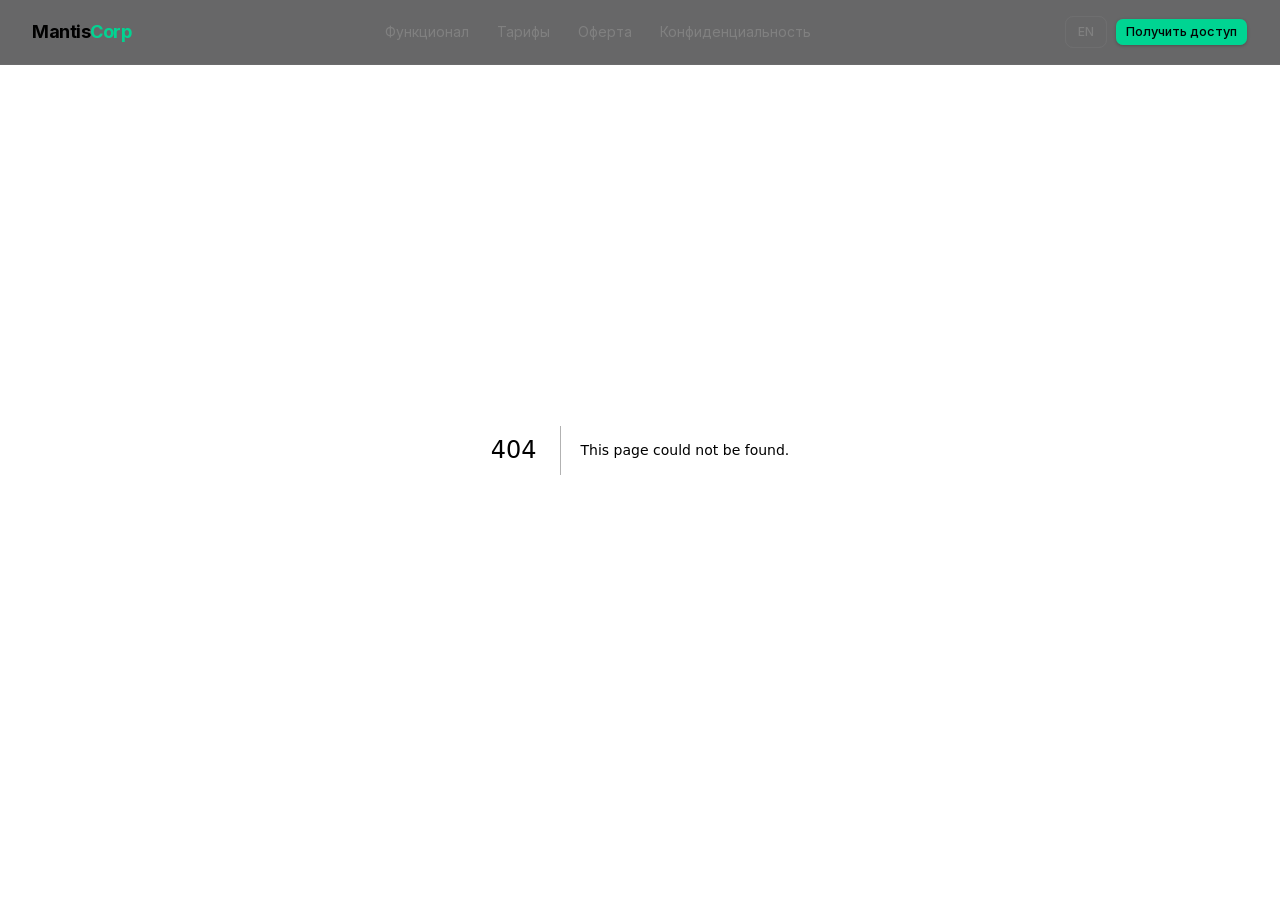
==== 404/index.html @ 07b8fb9b "deploy: underf1n3d/MantisCorpSiteSource@0be7561e3d4124378761d184aba0a0b5566c36d4" ====
<!DOCTYPE html><html lang="ru" class="inter_9024c12c-module__2SQ2Oq__variable geist_mono_8d43a2aa-module__8Li5zG__variable dark h-full antialiased"><head><meta charSet="utf-8"/><meta name="viewport" content="width=device-width, initial-scale=1"/><link rel="stylesheet" href="/_next/static/chunks/0sxx-a4z53dqy.css" data-precedence="next"/><link rel="preload" as="script" fetchPriority="low" href="/_next/static/chunks/3z5q_p4msz2ha.js"/><script src="/_next/static/chunks/15orcrkp-_9ct.js" async=""></script><script src="/_next/static/chunks/2nykiepra7i1k.js" async=""></script><script src="/_next/static/chunks/0y-qmi6py9vt0.js" async=""></script><script src="/_next/static/chunks/turbopack-1_6kmb9wb6nxy.js" async=""></script><script src="/_next/static/chunks/10d0s-xpmxx40.js" async=""></script><script src="/_next/static/chunks/19gswa29p7fza.js" async=""></script><script src="/_next/static/chunks/14mrh2-p_w84d.js" async=""></script><script src="/_next/static/chunks/18kc-ag6fx193.js" async=""></script><meta name="robots" content="noindex"/><meta name="next-size-adjust" content=""/><title>404: This page could not be found.</title><title>MantisCorp — Экосистема цифровых утилит</title><meta name="description" content="Профессиональные инструменты для бизнеса: генератор QR-кодов, менеджер цифровых подписей и защищённое VPN-соединение."/><meta property="og:title" content="MantisCorp — Экосистема цифровых утилит"/><meta property="og:description" content="Три инструмента в единой экосистеме: QR-коды, цифровые подписи и VPN."/><meta property="og:locale" content="ru_RU"/><meta property="og:type" content="website"/><meta name="twitter:card" content="summary"/><meta name="twitter:title" content="MantisCorp — Экосистема цифровых утилит"/><meta name="twitter:description" content="Три инструмента в единой экосистеме: QR-коды, цифровые подписи и VPN."/><link rel="icon" href="/icon.svg?icon.3vuc0gk001-s3.svg" sizes="any" type="image/svg+xml"/><script src="/_next/static/chunks/0cz1d0mv5g_q7.js" noModule=""></script></head><body class="min-h-full flex flex-col"><div hidden=""><!--$--><!--/$--></div><header class="fixed top-0 left-0 right-0 z-50 w-full border-b border-border/40 bg-background/80 backdrop-blur-xl supports-[backdrop-filter]:bg-background/60"><div class="mx-auto flex h-16 max-w-7xl items-center justify-between px-4 sm:px-6 lg:px-8"><a class="flex items-center gap-2 group" id="navbar-logo" href="/"><span class="text-lg font-bold tracking-tight">Mantis<span class="text-primary">Corp</span></span></a><nav class="hidden md:flex items-center gap-1" id="navbar-desktop"><a href="#features" class="px-3 py-2 text-sm text-muted-foreground hover:text-foreground transition-colors rounded-md hover:bg-accent/50">Функционал</a><a href="#pricing" class="px-3 py-2 text-sm text-muted-foreground hover:text-foreground transition-colors rounded-md hover:bg-accent/50">Тарифы</a><a class="px-3 py-2 text-sm text-muted-foreground hover:text-foreground transition-colors rounded-md hover:bg-accent/50" href="/offer/">Оферта</a><a class="px-3 py-2 text-sm text-muted-foreground hover:text-foreground transition-colors rounded-md hover:bg-accent/50" href="/privacy/">Конфиденциальность</a></nav><div class="flex items-center gap-2"><button class="hidden sm:flex h-8 px-3 items-center justify-center rounded-md border border-border/60 text-xs font-medium text-muted-foreground hover:text-foreground hover:border-primary/40 transition-all" id="language-switcher">EN</button><button type="button" tabindex="0" data-slot="button" id="navbar-cta" class="group/button shrink-0 items-center justify-center border border-transparent bg-clip-padding font-medium whitespace-nowrap transition-all outline-none select-none focus-visible:border-ring focus-visible:ring-3 focus-visible:ring-ring/50 active:not-aria-[haspopup]:translate-y-px disabled:pointer-events-none disabled:opacity-50 aria-invalid:border-destructive aria-invalid:ring-3 aria-invalid:ring-destructive/20 dark:aria-invalid:border-destructive/50 dark:aria-invalid:ring-destructive/40 [&amp;_svg]:pointer-events-none [&amp;_svg]:shrink-0 h-7 gap-1 rounded-[min(var(--radius-md),12px)] px-2.5 text-[0.8rem] in-data-[slot=button-group]:rounded-lg has-data-[icon=inline-end]:pr-1.5 has-data-[icon=inline-start]:pl-1.5 [&amp;_svg:not([class*=&#x27;size-&#x27;])]:size-3.5 hidden sm:inline-flex bg-primary text-primary-foreground hover:bg-primary/90 shadow-sm">Получить доступ</button><button class="md:hidden p-2 text-muted-foreground hover:text-foreground" id="mobile-menu-toggle"><svg xmlns="http://www.w3.org/2000/svg" width="24" height="24" viewBox="0 0 24 24" fill="none" stroke="currentColor" stroke-width="2" stroke-linecap="round" stroke-linejoin="round" class="lucide lucide-menu h-5 w-5" aria-hidden="true"><path d="M4 5h16"></path><path d="M4 12h16"></path><path d="M4 19h16"></path></svg></button></div></div></header><main class="flex-1"><div style="font-family:system-ui,&quot;Segoe UI&quot;,Roboto,Helvetica,Arial,sans-serif,&quot;Apple Color Emoji&quot;,&quot;Segoe UI Emoji&quot;;height:100vh;text-align:center;display:flex;flex-direction:column;align-items:center;justify-content:center"><div><style>body{color:#000;background:#fff;margin:0}.next-error-h1{border-right:1px solid rgba(0,0,0,.3)}@media (prefers-color-scheme:dark){body{color:#fff;background:#000}.next-error-h1{border-right:1px solid rgba(255,255,255,.3)}}</style><h1 class="next-error-h1" style="display:inline-block;margin:0 20px 0 0;padding:0 23px 0 0;font-size:24px;font-weight:500;vertical-align:top;line-height:49px">404</h1><div style="display:inline-block"><h2 style="font-size:14px;font-weight:400;line-height:49px;margin:0">This page could not be found.</h2></div></div></div><!--$--><!--/$--></main><script src="/_next/static/chunks/3z5q_p4msz2ha.js" id="_R_" async=""></script><script>(self.__next_f=self.__next_f||[]).push([0])</script><script>self.__next_f.push([1,"1:\"$Sreact.fragment\"\n2:I[43572,[\"/_next/static/chunks/10d0s-xpmxx40.js\",\"/_next/static/chunks/19gswa29p7fza.js\",\"/_next/static/chunks/14mrh2-p_w84d.js\",\"/_next/static/chunks/18kc-ag6fx193.js\"],\"LanguageProvider\"]\n3:I[2874,[\"/_next/static/chunks/10d0s-xpmxx40.js\",\"/_next/static/chunks/19gswa29p7fza.js\",\"/_next/static/chunks/14mrh2-p_w84d.js\",\"/_next/static/chunks/18kc-ag6fx193.js\"],\"Navbar\"]\n4:I[39756,[\"/_next/static/chunks/10d0s-xpmxx40.js\",\"/_next/static/chunks/19gswa29p7fza.js\",\"/_next/static/chunks/14mrh2-p_w84d.js\",\"/_next/static/chunks/18kc-ag6fx193.js\"],\"default\"]\n5:I[37457,[\"/_next/static/chunks/10d0s-xpmxx40.js\",\"/_next/static/chunks/19gswa29p7fza.js\",\"/_next/static/chunks/14mrh2-p_w84d.js\",\"/_next/static/chunks/18kc-ag6fx193.js\"],\"default\"]\n6:I[35538,[\"/_next/static/chunks/10d0s-xpmxx40.js\",\"/_next/static/chunks/19gswa29p7fza.js\",\"/_next/static/chunks/14mrh2-p_w84d.js\",\"/_next/static/chunks/18kc-ag6fx193.js\"],\"CookieConsent\"]\n7:I[97367,[\"/_next/static/chunks/10d0s-xpmxx40.js\",\"/_next/static/chunks/19gswa29p7fza.js\",\"/_next/static/chunks/14mrh2-p_w84d.js\",\"/_next/static/chunks/18kc-ag6fx193.js\"],\"OutletBoundary\"]\n8:\"$Sreact.suspense\"\nb:I[97367,[\"/_next/static/chunks/10d0s-xpmxx40.js\",\"/_next/static/chunks/19gswa29p7fza.js\",\"/_next/static/chunks/14mrh2-p_w84d.js\",\"/_next/static/chunks/18kc-ag6fx193.js\"],\"ViewportBoundary\"]\nd:I[97367,[\"/_next/static/chunks/10d0s-xpmxx40.js\",\"/_next/static/chunks/19gswa29p7fza.js\",\"/_next/static/chunks/14mrh2-p_w84d.js\",\"/_next/static/chunks/18kc-ag6fx193.js\"],\"MetadataBoundary\"]\nf:I[68027,[\"/_next/static/chunks/10d0s-xpmxx40.js\",\"/_next/static/chunks/19gswa29p7fza.js\",\"/_next/static/chunks/14mrh2-p_w84d.js\",\"/_next/static/chunks/18kc-ag6fx193.js\"],\"default\",1]\n:HL[\"/_next/static/chunks/0sxx-a4z53dqy.css\",\"style\"]\n"])</script><script>self.__next_f.push([1,"0:{\"P\":null,\"c\":[\"\",\"_not-found\",\"\"],\"q\":\"\",\"i\":false,\"f\":[[[\"\",{\"children\":[\"/_not-found\",{\"children\":[\"__PAGE__\",{}]}]},\"$undefined\",\"$undefined\",16],[[\"$\",\"$1\",\"c\",{\"children\":[[[\"$\",\"link\",\"0\",{\"rel\":\"stylesheet\",\"href\":\"/_next/static/chunks/0sxx-a4z53dqy.css\",\"precedence\":\"next\",\"crossOrigin\":\"$undefined\",\"nonce\":\"$undefined\"}],[\"$\",\"script\",\"script-0\",{\"src\":\"/_next/static/chunks/10d0s-xpmxx40.js\",\"async\":true,\"nonce\":\"$undefined\"}],[\"$\",\"script\",\"script-1\",{\"src\":\"/_next/static/chunks/19gswa29p7fza.js\",\"async\":true,\"nonce\":\"$undefined\"}],[\"$\",\"script\",\"script-2\",{\"src\":\"/_next/static/chunks/14mrh2-p_w84d.js\",\"async\":true,\"nonce\":\"$undefined\"}],[\"$\",\"script\",\"script-3\",{\"src\":\"/_next/static/chunks/18kc-ag6fx193.js\",\"async\":true,\"nonce\":\"$undefined\"}]],[\"$\",\"html\",null,{\"lang\":\"ru\",\"className\":\"inter_9024c12c-module__2SQ2Oq__variable geist_mono_8d43a2aa-module__8Li5zG__variable dark h-full antialiased\",\"children\":[\"$\",\"body\",null,{\"className\":\"min-h-full flex flex-col\",\"children\":[\"$\",\"$L2\",null,{\"children\":[[\"$\",\"$L3\",null,{}],[\"$\",\"main\",null,{\"className\":\"flex-1\",\"children\":[\"$\",\"$L4\",null,{\"parallelRouterKey\":\"children\",\"error\":\"$undefined\",\"errorStyles\":\"$undefined\",\"errorScripts\":\"$undefined\",\"template\":[\"$\",\"$L5\",null,{}],\"templateStyles\":\"$undefined\",\"templateScripts\":\"$undefined\",\"notFound\":[[[\"$\",\"title\",null,{\"children\":\"404: This page could not be found.\"}],[\"$\",\"div\",null,{\"style\":{\"fontFamily\":\"system-ui,\\\"Segoe UI\\\",Roboto,Helvetica,Arial,sans-serif,\\\"Apple Color Emoji\\\",\\\"Segoe UI Emoji\\\"\",\"height\":\"100vh\",\"textAlign\":\"center\",\"display\":\"flex\",\"flexDirection\":\"column\",\"alignItems\":\"center\",\"justifyContent\":\"center\"},\"children\":[\"$\",\"div\",null,{\"children\":[[\"$\",\"style\",null,{\"dangerouslySetInnerHTML\":{\"__html\":\"body{color:#000;background:#fff;margin:0}.next-error-h1{border-right:1px solid rgba(0,0,0,.3)}@media (prefers-color-scheme:dark){body{color:#fff;background:#000}.next-error-h1{border-right:1px solid rgba(255,255,255,.3)}}\"}}],[\"$\",\"h1\",null,{\"className\":\"next-error-h1\",\"style\":{\"display\":\"inline-block\",\"margin\":\"0 20px 0 0\",\"padding\":\"0 23px 0 0\",\"fontSize\":24,\"fontWeight\":500,\"verticalAlign\":\"top\",\"lineHeight\":\"49px\"},\"children\":404}],[\"$\",\"div\",null,{\"style\":{\"display\":\"inline-block\"},\"children\":[\"$\",\"h2\",null,{\"style\":{\"fontSize\":14,\"fontWeight\":400,\"lineHeight\":\"49px\",\"margin\":0},\"children\":\"This page could not be found.\"}]}]]}]}]],[]],\"forbidden\":\"$undefined\",\"unauthorized\":\"$undefined\"}]}],[\"$\",\"$L6\",null,{}]]}]}]}]]}],{\"children\":[[\"$\",\"$1\",\"c\",{\"children\":[null,[\"$\",\"$L4\",null,{\"parallelRouterKey\":\"children\",\"error\":\"$undefined\",\"errorStyles\":\"$undefined\",\"errorScripts\":\"$undefined\",\"template\":[\"$\",\"$L5\",null,{}],\"templateStyles\":\"$undefined\",\"templateScripts\":\"$undefined\",\"notFound\":\"$undefined\",\"forbidden\":\"$undefined\",\"unauthorized\":\"$undefined\"}]]}],{\"children\":[[\"$\",\"$1\",\"c\",{\"children\":[[[\"$\",\"title\",null,{\"children\":\"404: This page could not be found.\"}],[\"$\",\"div\",null,{\"style\":\"$0:f:0:1:0:props:children:1:props:children:props:children:props:children:1:props:children:props:notFound:0:1:props:style\",\"children\":[\"$\",\"div\",null,{\"children\":[[\"$\",\"style\",null,{\"dangerouslySetInnerHTML\":{\"__html\":\"body{color:#000;background:#fff;margin:0}.next-error-h1{border-right:1px solid rgba(0,0,0,.3)}@media (prefers-color-scheme:dark){body{color:#fff;background:#000}.next-error-h1{border-right:1px solid rgba(255,255,255,.3)}}\"}}],[\"$\",\"h1\",null,{\"className\":\"next-error-h1\",\"style\":\"$0:f:0:1:0:props:children:1:props:children:props:children:props:children:1:props:children:props:notFound:0:1:props:children:props:children:1:props:style\",\"children\":404}],[\"$\",\"div\",null,{\"style\":\"$0:f:0:1:0:props:children:1:props:children:props:children:props:children:1:props:children:props:notFound:0:1:props:children:props:children:2:props:style\",\"children\":[\"$\",\"h2\",null,{\"style\":\"$0:f:0:1:0:props:children:1:props:children:props:children:props:children:1:props:children:props:notFound:0:1:props:children:props:children:2:props:children:props:style\",\"children\":\"This page could not be found.\"}]}]]}]}]],null,[\"$\",\"$L7\",null,{\"children\":[\"$\",\"$8\",null,{\"name\":\"Next.MetadataOutlet\",\"children\":\"$@9\"}]}]]}],{},null,false,null]},null,false,\"$@a\"]},null,false,null],[\"$\",\"$1\",\"h\",{\"children\":[[\"$\",\"meta\",null,{\"name\":\"robots\",\"content\":\"noindex\"}],[\"$\",\"$Lb\",null,{\"children\":\"$Lc\"}],[\"$\",\"div\",null,{\"hidden\":true,\"children\":[\"$\",\"$Ld\",null,{\"children\":[\"$\",\"$8\",null,{\"name\":\"Next.Metadata\",\"children\":\"$Le\"}]}]}],[\"$\",\"meta\",null,{\"name\":\"next-size-adjust\",\"content\":\"\"}]]}],false]],\"m\":\"$undefined\",\"G\":[\"$f\",[[\"$\",\"link\",\"0\",{\"rel\":\"stylesheet\",\"href\":\"/_next/static/chunks/0sxx-a4z53dqy.css\",\"precedence\":\"next\",\"crossOrigin\":\"$undefined\",\"nonce\":\"$undefined\"}]]],\"S\":true,\"h\":null,\"s\":\"$undefined\",\"l\":\"$undefined\",\"p\":\"$undefined\",\"d\":\"$undefined\",\"b\":\"wNU1wTGwd-SR14wioGe1P\"}\n"])</script><script>self.__next_f.push([1,"10:[]\na:\"$W10\"\n"])</script><script>self.__next_f.push([1,"c:[[\"$\",\"meta\",\"0\",{\"charSet\":\"utf-8\"}],[\"$\",\"meta\",\"1\",{\"name\":\"viewport\",\"content\":\"width=device-width, initial-scale=1\"}]]\n"])</script><script>self.__next_f.push([1,"11:I[27201,[\"/_next/static/chunks/10d0s-xpmxx40.js\",\"/_next/static/chunks/19gswa29p7fza.js\",\"/_next/static/chunks/14mrh2-p_w84d.js\",\"/_next/static/chunks/18kc-ag6fx193.js\"],\"IconMark\"]\n9:null\ne:[[\"$\",\"title\",\"0\",{\"children\":\"MantisCorp — Экосистема цифровых утилит\"}],[\"$\",\"meta\",\"1\",{\"name\":\"description\",\"content\":\"Профессиональные инструменты для бизнеса: генератор QR-кодов, менеджер цифровых подписей и защищённое VPN-соединение.\"}],[\"$\",\"meta\",\"2\",{\"property\":\"og:title\",\"content\":\"MantisCorp — Экосистема цифровых утилит\"}],[\"$\",\"meta\",\"3\",{\"property\":\"og:description\",\"content\":\"Три инструмента в единой экосистеме: QR-коды, цифровые подписи и VPN.\"}],[\"$\",\"meta\",\"4\",{\"property\":\"og:locale\",\"content\":\"ru_RU\"}],[\"$\",\"meta\",\"5\",{\"property\":\"og:type\",\"content\":\"website\"}],[\"$\",\"meta\",\"6\",{\"name\":\"twitter:card\",\"content\":\"summary\"}],[\"$\",\"meta\",\"7\",{\"name\":\"twitter:title\",\"content\":\"MantisCorp — Экосистема цифровых утилит\"}],[\"$\",\"meta\",\"8\",{\"name\":\"twitter:description\",\"content\":\"Три инструмента в единой экосистеме: QR-коды, цифровые подписи и VPN.\"}],[\"$\",\"link\",\"9\",{\"rel\":\"icon\",\"href\":\"/icon.svg?icon.3vuc0gk001-s3.svg\",\"sizes\":\"any\",\"type\":\"image/svg+xml\"}],[\"$\",\"$L11\",\"10\",{}]]\n"])</script></body></html>
---- _next/static/chunks/0sxx-a4z53dqy.css ----
@font-face{font-family:Inter;font-style:normal;font-weight:100 900;font-display:swap;src:url(../media/2c55a0e60120577a-s.0-dom-5bn10r2.woff2)format("woff2");unicode-range:U+460-52F,U+1C80-1C8A,U+20B4,U+2DE0-2DFF,U+A640-A69F,U+FE2E-FE2F}@font-face{font-family:Inter;font-style:normal;font-weight:100 900;font-display:swap;src:url(../media/9c72aa0f40e4eef8-s.p.1y4-pdgsjb-pw.woff2)format("woff2");unicode-range:U+301,U+400-45F,U+490-491,U+4B0-4B1,U+2116}@font-face{font-family:Inter;font-style:normal;font-weight:100 900;font-display:swap;src:url(../media/ad66f9afd8947f86-s.3lvt2whj97whp.woff2)format("woff2");unicode-range:U+1F??}@font-face{font-family:Inter;font-style:normal;font-weight:100 900;font-display:swap;src:url(../media/5476f68d60460930-s.2uwcyprjm3xu3.woff2)format("woff2");unicode-range:U+370-377,U+37A-37F,U+384-38A,U+38C,U+38E-3A1,U+3A3-3FF}@font-face{font-family:Inter;font-style:normal;font-weight:100 900;font-display:swap;src:url(../media/2bbe8d2671613f1f-s.0k62hbripvv8p.woff2)format("woff2");unicode-range:U+102-103,U+110-111,U+128-129,U+168-169,U+1A0-1A1,U+1AF-1B0,U+300-301,U+303-304,U+308-309,U+323,U+329,U+1EA0-1EF9,U+20AB}@font-face{font-family:Inter;font-style:normal;font-weight:100 900;font-display:swap;src:url(../media/1bffadaabf893a1e-s.3-6t-g6q0vh0a.woff2)format("woff2");unicode-range:U+100-2BA,U+2BD-2C5,U+2C7-2CC,U+2CE-2D7,U+2DD-2FF,U+304,U+308,U+329,U+1D00-1DBF,U+1E00-1E9F,U+1EF2-1EFF,U+2020,U+20A0-20AB,U+20AD-20C0,U+2113,U+2C60-2C7F,U+A720-A7FF}@font-face{font-family:Inter;font-style:normal;font-weight:100 900;font-display:swap;src:url(../media/83afe278b6a6bb3c-s.p.2bn3s6zvc0dyp.woff2)format("woff2");unicode-range:U+??,U+131,U+152-153,U+2BB-2BC,U+2C6,U+2DA,U+2DC,U+304,U+308,U+329,U+2000-206F,U+20AC,U+2122,U+2191,U+2193,U+2212,U+2215,U+FEFF,U+FFFD}@font-face{font-family:Inter Fallback;src:local(Arial);ascent-override:90.44%;descent-override:22.52%;line-gap-override:0.0%;size-adjust:107.12%}.inter_9024c12c-module__2SQ2Oq__className{font-family:Inter,Inter Fallback;font-style:normal}.inter_9024c12c-module__2SQ2Oq__variable{--font-sans:"Inter", "Inter Fallback"}
@font-face{font-family:Geist Mono;font-style:normal;font-weight:100 900;font-display:swap;src:url(../media/5ce348bf30bf5439-s.31988l_ccedte.woff2)format("woff2");unicode-range:U+460-52F,U+1C80-1C8A,U+20B4,U+2DE0-2DFF,U+A640-A69F,U+FE2E-FE2F}@font-face{font-family:Geist Mono;font-style:normal;font-weight:100 900;font-display:swap;src:url(../media/4fa387ec64143e14-s.2tuy5pz7dlieh.woff2)format("woff2");unicode-range:U+301,U+400-45F,U+490-491,U+4B0-4B1,U+2116}@font-face{font-family:Geist Mono;font-style:normal;font-weight:100 900;font-display:swap;src:url(../media/6306c77e7c8268e4-s.2dbetqa9o8jxf.woff2)format("woff2");unicode-range:U+2000-2001,U+2004-2008,U+200A,U+23B8-23BD,U+2500-259F}@font-face{font-family:Geist Mono;font-style:normal;font-weight:100 900;font-display:swap;src:url(../media/7d817b4c03b0c5f1-s.1uyisp29ctx0d.woff2)format("woff2");unicode-range:U+102-103,U+110-111,U+128-129,U+168-169,U+1A0-1A1,U+1AF-1B0,U+300-301,U+303-304,U+308-309,U+323,U+329,U+1EA0-1EF9,U+20AB}@font-face{font-family:Geist Mono;font-style:normal;font-weight:100 900;font-display:swap;src:url(../media/bbc41e54d2fcbd21-s.1rgnod-3esatf.woff2)format("woff2");unicode-range:U+100-2BA,U+2BD-2C5,U+2C7-2CC,U+2CE-2D7,U+2DD-2FF,U+304,U+308,U+329,U+1D00-1DBF,U+1E00-1E9F,U+1EF2-1EFF,U+2020,U+20A0-20AB,U+20AD-20C0,U+2113,U+2C60-2C7F,U+A720-A7FF}@font-face{font-family:Geist Mono;font-style:normal;font-weight:100 900;font-display:swap;src:url(../media/797e433ab948586e-s.p.0r6juujl39pe6.woff2)format("woff2");unicode-range:U+??,U+131,U+152-153,U+2BB-2BC,U+2C6,U+2DA,U+2DC,U+304,U+308,U+329,U+2000-206F,U+20AC,U+2122,U+2191,U+2193,U+2212,U+2215,U+FEFF,U+FFFD}@font-face{font-family:Geist Mono Fallback;src:local(Arial);ascent-override:74.67%;descent-override:21.92%;line-gap-override:0.0%;size-adjust:134.59%}.geist_mono_8d43a2aa-module__8Li5zG__className{font-family:Geist Mono,Geist Mono Fallback;font-style:normal}.geist_mono_8d43a2aa-module__8Li5zG__variable{--font-geist-mono:"Geist Mono", "Geist Mono Fallback"}
@layer properties{@supports (((-webkit-hyphens:none)) and (not (margin-trim:inline))) or ((-moz-orient:inline) and (not (color:rgb(from red r g b)))){*,:before,:after,::backdrop{--tw-translate-x:0;--tw-translate-y:0;--tw-translate-z:0;--tw-scale-x:1;--tw-scale-y:1;--tw-scale-z:1;--tw-space-y-reverse:0;--tw-border-style:solid;--tw-gradient-position:initial;--tw-gradient-from:#0000;--tw-gradient-via:#0000;--tw-gradient-to:#0000;--tw-gradient-stops:initial;--tw-gradient-via-stops:initial;--tw-gradient-from-position:0%;--tw-gradient-via-position:50%;--tw-gradient-to-position:100%;--tw-leading:initial;--tw-font-weight:initial;--tw-tracking:initial;--tw-shadow:0 0 #0000;--tw-shadow-color:initial;--tw-shadow-alpha:100%;--tw-inset-shadow:0 0 #0000;--tw-inset-shadow-color:initial;--tw-inset-shadow-alpha:100%;--tw-ring-color:initial;--tw-ring-shadow:0 0 #0000;--tw-inset-ring-color:initial;--tw-inset-ring-shadow:0 0 #0000;--tw-ring-inset:initial;--tw-ring-offset-width:0px;--tw-ring-offset-color:#fff;--tw-ring-offset-shadow:0 0 #0000;--tw-outline-style:solid;--tw-blur:initial;--tw-brightness:initial;--tw-contrast:initial;--tw-grayscale:initial;--tw-hue-rotate:initial;--tw-invert:initial;--tw-opacity:initial;--tw-saturate:initial;--tw-sepia:initial;--tw-drop-shadow:initial;--tw-drop-shadow-color:initial;--tw-drop-shadow-alpha:100%;--tw-drop-shadow-size:initial;--tw-backdrop-blur:initial;--tw-backdrop-brightness:initial;--tw-backdrop-contrast:initial;--tw-backdrop-grayscale:initial;--tw-backdrop-hue-rotate:initial;--tw-backdrop-invert:initial;--tw-backdrop-opacity:initial;--tw-backdrop-saturate:initial;--tw-backdrop-sepia:initial;--tw-duration:initial;--tw-content:"";--tw-animation-delay:0s;--tw-animation-direction:normal;--tw-animation-duration:initial;--tw-animation-fill-mode:none;--tw-animation-iteration-count:1;--tw-enter-blur:0;--tw-enter-opacity:1;--tw-enter-rotate:0;--tw-enter-scale:1;--tw-enter-translate-x:0;--tw-enter-translate-y:0;--tw-exit-blur:0;--tw-exit-opacity:1;--tw-exit-rotate:0;--tw-exit-scale:1;--tw-exit-translate-x:0;--tw-exit-translate-y:0}}}@layer theme{:root,:host{--font-sans:var(--font-sans);--color-amber-400:#fcbb00;--color-amber-500:#f99c00;--color-white:#fff;--spacing:.25rem;--container-lg:32rem;--container-xl:36rem;--container-2xl:42rem;--container-3xl:48rem;--container-5xl:64rem;--container-7xl:80rem;--text-xs:.75rem;--text-xs--line-height:calc(1 / .75);--text-sm:.875rem;--text-sm--line-height:calc(1.25 / .875);--text-base:1rem;--text-base--line-height:calc(1.5 / 1);--text-lg:1.125rem;--text-lg--line-height:calc(1.75 / 1.125);--text-xl:1.25rem;--text-xl--line-height:calc(1.75 / 1.25);--text-3xl:1.875rem;--text-3xl--line-height:calc(2.25 / 1.875);--text-4xl:2.25rem;--text-4xl--line-height:calc(2.5 / 2.25);--text-5xl:3rem;--text-5xl--line-height:1;--text-6xl:3.75rem;--text-6xl--line-height:1;--font-weight-medium:500;--font-weight-semibold:600;--font-weight-bold:700;--tracking-tight:-.025em;--leading-tight:1.25;--leading-snug:1.375;--leading-relaxed:1.625;--radius-md:calc(var(--radius) * .8);--animate-ping:ping 1s cubic-bezier(0, 0, .2, 1) infinite;--blur-sm:8px;--blur-md:12px;--blur-xl:24px;--blur-2xl:40px;--default-transition-duration:.15s;--default-transition-timing-function:cubic-bezier(.4, 0, .2, 1);--default-font-family:var(--font-sans);--default-mono-font-family:var(--font-geist-mono);--color-primary:var(--primary)}@supports (color:lab(0% 0 0)){:root,:host{--color-amber-400:lab(80.1641% 16.6016 99.2089);--color-amber-500:lab(72.7183% 31.8672 97.9407)}}}@layer base{*,:after,:before,::backdrop{box-sizing:border-box;border:0 solid;margin:0;padding:0}::file-selector-button{box-sizing:border-box;border:0 solid;margin:0;padding:0}html,:host{-webkit-text-size-adjust:100%;tab-size:4;line-height:1.5;font-family:var(--default-font-family,ui-sans-serif, system-ui, sans-serif, "Apple Color Emoji", "Segoe UI Emoji", "Segoe UI Symbol", "Noto Color Emoji");font-feature-settings:var(--default-font-feature-settings,normal);font-variation-settings:var(--default-font-variation-settings,normal);-webkit-tap-highlight-color:transparent}hr{height:0;color:inherit;border-top-width:1px}abbr:where([title]){-webkit-text-decoration:underline dotted;text-decoration:underline dotted}h1,h2,h3,h4,h5,h6{font-size:inherit;font-weight:inherit}a{color:inherit;-webkit-text-decoration:inherit;-webkit-text-decoration:inherit;-webkit-text-decoration:inherit;-webkit-text-decoration:inherit;text-decoration:inherit}b,strong{font-weight:bolder}code,kbd,samp,pre{font-family:var(--default-mono-font-family,ui-monospace, SFMono-Regular, Menlo, Monaco, Consolas, "Liberation Mono", "Courier New", monospace);font-feature-settings:var(--default-mono-font-feature-settings,normal);font-variation-settings:var(--default-mono-font-variation-settings,normal);font-size:1em}small{font-size:80%}sub,sup{vertical-align:baseline;font-size:75%;line-height:0;position:relative}sub{bottom:-.25em}sup{top:-.5em}table{text-indent:0;border-color:inherit;border-collapse:collapse}:-moz-focusring{outline:auto}progress{vertical-align:baseline}summary{display:list-item}ol,ul,menu{list-style:none}img,svg,video,canvas,audio,iframe,embed,object{vertical-align:middle;display:block}img,video{max-width:100%;height:auto}button,input,select,optgroup,textarea{font:inherit;font-feature-settings:inherit;font-variation-settings:inherit;letter-spacing:inherit;color:inherit;opacity:1;background-color:#0000;border-radius:0}::file-selector-button{font:inherit;font-feature-settings:inherit;font-variation-settings:inherit;letter-spacing:inherit;color:inherit;opacity:1;background-color:#0000;border-radius:0}:where(select:is([multiple],[size])) optgroup{font-weight:bolder}:where(select:is([multiple],[size])) optgroup option{padding-inline-start:20px}::file-selector-button{margin-inline-end:4px}::placeholder{opacity:1}@supports (not ((-webkit-appearance:-apple-pay-button))) or (contain-intrinsic-size:1px){::placeholder{color:currentColor}@supports (color:color-mix(in lab, red, red)){::placeholder{color:color-mix(in oklab, currentcolor 50%, transparent)}}}textarea{resize:vertical}::-webkit-search-decoration{-webkit-appearance:none}::-webkit-date-and-time-value{min-height:1lh;text-align:inherit}::-webkit-datetime-edit{display:inline-flex}::-webkit-datetime-edit-fields-wrapper{padding:0}::-webkit-datetime-edit{padding-block:0}::-webkit-datetime-edit-year-field{padding-block:0}::-webkit-datetime-edit-month-field{padding-block:0}::-webkit-datetime-edit-day-field{padding-block:0}::-webkit-datetime-edit-hour-field{padding-block:0}::-webkit-datetime-edit-minute-field{padding-block:0}::-webkit-datetime-edit-second-field{padding-block:0}::-webkit-datetime-edit-millisecond-field{padding-block:0}::-webkit-datetime-edit-meridiem-field{padding-block:0}::-webkit-calendar-picker-indicator{line-height:1}:-moz-ui-invalid{box-shadow:none}button,input:where([type=button],[type=reset],[type=submit]){appearance:button}::file-selector-button{appearance:button}::-webkit-inner-spin-button{height:auto}::-webkit-outer-spin-button{height:auto}[hidden]:where(:not([hidden=until-found])){display:none!important}*{border-color:var(--border);outline-color:var(--ring)}@supports (color:color-mix(in lab, red, red)){*{outline-color:color-mix(in oklab, var(--ring) 50%, transparent)}}body{background-color:var(--background);color:var(--foreground)}html{scroll-behavior:smooth;font-family:var(--font-sans)}}@layer components;@layer utilities{.\@container\/card-header{container:card-header/inline-size}.pointer-events-none{pointer-events:none}.absolute{position:absolute}.fixed{position:fixed}.relative{position:relative}.static{position:static}.-inset-px{inset:-1px}.inset-0{inset:0}.top-0{top:0}.top-1\/2{top:50%}.top-1\/4{top:25%}.top-3{top:calc(var(--spacing) * 3)}.top-4{top:calc(var(--spacing) * 4)}.right-0{right:0}.right-1\/4{right:25%}.right-3{right:calc(var(--spacing) * 3)}.right-4{right:calc(var(--spacing) * 4)}.right-6{right:calc(var(--spacing) * 6)}.bottom-0{bottom:0}.bottom-10{bottom:calc(var(--spacing) * 10)}.left-0{left:0}.left-1\/2{left:50%}.z-10{z-index:10}.z-20{z-index:20}.z-40{z-index:40}.z-50{z-index:50}.z-\[100\]{z-index:100}.col-span-2{grid-column:span 2/span 2}.col-start-2{grid-column-start:2}.row-span-2{grid-row:span 2/span 2}.row-start-1{grid-row-start:1}.mx-auto{margin-inline:auto}.mt-0\.5{margin-top:calc(var(--spacing) * .5)}.mt-2{margin-top:calc(var(--spacing) * 2)}.mt-3{margin-top:calc(var(--spacing) * 3)}.mt-4{margin-top:calc(var(--spacing) * 4)}.mr-2{margin-right:calc(var(--spacing) * 2)}.mb-0{margin-bottom:0}.mb-0\.5{margin-bottom:calc(var(--spacing) * .5)}.mb-1{margin-bottom:var(--spacing)}.mb-1\.5{margin-bottom:calc(var(--spacing) * 1.5)}.mb-2{margin-bottom:calc(var(--spacing) * 2)}.mb-3{margin-bottom:calc(var(--spacing) * 3)}.mb-4{margin-bottom:calc(var(--spacing) * 4)}.mb-6{margin-bottom:calc(var(--spacing) * 6)}.mb-8{margin-bottom:calc(var(--spacing) * 8)}.mb-10{margin-bottom:calc(var(--spacing) * 10)}.mb-12{margin-bottom:calc(var(--spacing) * 12)}.ml-1{margin-left:var(--spacing)}.ml-2{margin-left:calc(var(--spacing) * 2)}.block{display:block}.contents{display:contents}.flex{display:flex}.grid{display:grid}.hidden{display:none}.inline-flex{display:inline-flex}.size-6{width:calc(var(--spacing) * 6);height:calc(var(--spacing) * 6)}.size-7{width:calc(var(--spacing) * 7);height:calc(var(--spacing) * 7)}.size-8{width:calc(var(--spacing) * 8);height:calc(var(--spacing) * 8)}.size-9{width:calc(var(--spacing) * 9);height:calc(var(--spacing) * 9)}.h-\(--accordion-panel-height\){height:var(--accordion-panel-height)}.h-1\.5{height:calc(var(--spacing) * 1.5)}.h-2{height:calc(var(--spacing) * 2)}.h-2\.5{height:calc(var(--spacing) * 2.5)}.h-3{height:calc(var(--spacing) * 3)}.h-3\.5{height:calc(var(--spacing) * 3.5)}.h-4{height:calc(var(--spacing) * 4)}.h-5{height:calc(var(--spacing) * 5)}.h-6{height:calc(var(--spacing) * 6)}.h-7{height:calc(var(--spacing) * 7)}.h-8{height:calc(var(--spacing) * 8)}.h-9{height:calc(var(--spacing) * 9)}.h-10{height:calc(var(--spacing) * 10)}.h-12{height:calc(var(--spacing) * 12)}.h-16{height:calc(var(--spacing) * 16)}.h-24{height:calc(var(--spacing) * 24)}.h-\[300px\]{height:300px}.h-\[600px\]{height:600px}.h-full{height:100%}.h-screen{height:100vh}.min-h-\[320px\]{min-height:320px}.min-h-full{min-height:100%}.w-1\.5{width:calc(var(--spacing) * 1.5)}.w-2{width:calc(var(--spacing) * 2)}.w-2\.5{width:calc(var(--spacing) * 2.5)}.w-3{width:calc(var(--spacing) * 3)}.w-3\.5{width:calc(var(--spacing) * 3.5)}.w-4{width:calc(var(--spacing) * 4)}.w-5{width:calc(var(--spacing) * 5)}.w-6{width:calc(var(--spacing) * 6)}.w-7{width:calc(var(--spacing) * 7)}.w-8{width:calc(var(--spacing) * 8)}.w-9{width:calc(var(--spacing) * 9)}.w-10{width:calc(var(--spacing) * 10)}.w-\[300px\]{width:300px}.w-\[600px\]{width:600px}.w-auto{width:auto}.w-full{width:100%}.max-w-2xl{max-width:var(--container-2xl)}.max-w-3xl{max-width:var(--container-3xl)}.max-w-5xl{max-width:var(--container-5xl)}.max-w-7xl{max-width:var(--container-7xl)}.max-w-lg{max-width:var(--container-lg)}.max-w-xl{max-width:var(--container-xl)}.min-w-0{min-width:0}.flex-1{flex:1}.shrink-0{flex-shrink:0}.-translate-x-1\/2{--tw-translate-x:calc(calc(1 / 2 * 100%) * -1);translate:var(--tw-translate-x) var(--tw-translate-y)}.-translate-y-1\/2{--tw-translate-y:calc(calc(1 / 2 * 100%) * -1);translate:var(--tw-translate-x) var(--tw-translate-y)}.scale-125{--tw-scale-x:125%;--tw-scale-y:125%;--tw-scale-z:125%;scale:var(--tw-scale-x) var(--tw-scale-y)}.animate-glow-pulse{animation:3s ease-in-out infinite glow-pulse}.animate-ping{animation:var(--animate-ping)}.cursor-grab{cursor:grab}.cursor-pointer{cursor:pointer}.auto-rows-min{grid-auto-rows:min-content}.grid-cols-1{grid-template-columns:repeat(1,minmax(0,1fr))}.grid-cols-2{grid-template-columns:repeat(2,minmax(0,1fr))}.flex-col{flex-direction:column}.flex-row{flex-direction:row}.flex-wrap{flex-wrap:wrap}.items-center{align-items:center}.items-start{align-items:flex-start}.items-stretch{align-items:stretch}.justify-between{justify-content:space-between}.justify-center{justify-content:center}.justify-start{justify-content:flex-start}.gap-\(--card-spacing\){gap:var(--card-spacing)}.gap-1{gap:var(--spacing)}.gap-1\.5{gap:calc(var(--spacing) * 1.5)}.gap-2{gap:calc(var(--spacing) * 2)}.gap-2\.5{gap:calc(var(--spacing) * 2.5)}.gap-3{gap:calc(var(--spacing) * 3)}.gap-4{gap:calc(var(--spacing) * 4)}.gap-6{gap:calc(var(--spacing) * 6)}:where(.space-y-0>:not(:last-child)){--tw-space-y-reverse:0;margin-block:0}:where(.space-y-1>:not(:last-child)){--tw-space-y-reverse:0;margin-block-start:calc(var(--spacing) * var(--tw-space-y-reverse));margin-block-end:calc(var(--spacing) * calc(1 - var(--tw-space-y-reverse)))}:where(.space-y-2>:not(:last-child)){--tw-space-y-reverse:0;margin-block-start:calc(calc(var(--spacing) * 2) * var(--tw-space-y-reverse));margin-block-end:calc(calc(var(--spacing) * 2) * calc(1 - var(--tw-space-y-reverse)))}:where(.space-y-3>:not(:last-child)){--tw-space-y-reverse:0;margin-block-start:calc(calc(var(--spacing) * 3) * var(--tw-space-y-reverse));margin-block-end:calc(calc(var(--spacing) * 3) * calc(1 - var(--tw-space-y-reverse)))}:where(.space-y-4>:not(:last-child)){--tw-space-y-reverse:0;margin-block-start:calc(calc(var(--spacing) * 4) * var(--tw-space-y-reverse));margin-block-end:calc(calc(var(--spacing) * 4) * calc(1 - var(--tw-space-y-reverse)))}:where(.space-y-10>:not(:last-child)){--tw-space-y-reverse:0;margin-block-start:calc(calc(var(--spacing) * 10) * var(--tw-space-y-reverse));margin-block-end:calc(calc(var(--spacing) * 10) * calc(1 - var(--tw-space-y-reverse)))}.gap-x-4{column-gap:calc(var(--spacing) * 4)}.gap-y-4{row-gap:calc(var(--spacing) * 4)}.self-start{align-self:flex-start}.justify-self-end{justify-self:flex-end}.overflow-hidden{overflow:hidden}.overflow-x-hidden{overflow-x:hidden}.overflow-y-auto{overflow-y:auto}.rounded{border-radius:.25rem}.rounded-2xl{border-radius:calc(var(--radius) * 1.8)}.rounded-\[min\(var\(--radius-md\)\,10px\)\]{border-radius:min(var(--radius-md), 10px)}.rounded-\[min\(var\(--radius-md\)\,12px\)\]{border-radius:min(var(--radius-md), 12px)}.rounded-full{border-radius:3.40282e38px}.rounded-lg{border-radius:var(--radius)}.rounded-md{border-radius:calc(var(--radius) * .8)}.rounded-xl{border-radius:calc(var(--radius) * 1.4)}.rounded-t-xl{border-top-left-radius:calc(var(--radius) * 1.4);border-top-right-radius:calc(var(--radius) * 1.4)}.rounded-b-xl{border-bottom-right-radius:calc(var(--radius) * 1.4);border-bottom-left-radius:calc(var(--radius) * 1.4)}.border{border-style:var(--tw-border-style);border-width:1px}.border-2{border-style:var(--tw-border-style);border-width:2px}.border-t{border-top-style:var(--tw-border-style);border-top-width:1px}.border-b{border-bottom-style:var(--tw-border-style);border-bottom-width:1px}.border-amber-500\/30{border-color:#f99c004d}@supports (color:color-mix(in lab, red, red)){.border-amber-500\/30{border-color:color-mix(in oklab, var(--color-amber-500) 30%, transparent)}}.border-border,.border-border\/40{border-color:var(--border)}@supports (color:color-mix(in lab, red, red)){.border-border\/40{border-color:color-mix(in oklab, var(--border) 40%, transparent)}}.border-border\/60{border-color:var(--border)}@supports (color:color-mix(in lab, red, red)){.border-border\/60{border-color:color-mix(in oklab, var(--border) 60%, transparent)}}.border-muted-foreground\/30{border-color:var(--muted-foreground)}@supports (color:color-mix(in lab, red, red)){.border-muted-foreground\/30{border-color:color-mix(in oklab, var(--muted-foreground) 30%, transparent)}}.border-primary\/20{border-color:var(--primary)}@supports (color:color-mix(in lab, red, red)){.border-primary\/20{border-color:color-mix(in oklab, var(--primary) 20%, transparent)}}.border-primary\/30{border-color:var(--primary)}@supports (color:color-mix(in lab, red, red)){.border-primary\/30{border-color:color-mix(in oklab, var(--primary) 30%, transparent)}}.border-transparent{border-color:#0000}.border-white\/10{border-color:#ffffff1a}@supports (color:color-mix(in lab, red, red)){.border-white\/10{border-color:color-mix(in oklab, var(--color-white) 10%, transparent)}}.border-white\/20{border-color:#fff3}@supports (color:color-mix(in lab, red, red)){.border-white\/20{border-color:color-mix(in oklab, var(--color-white) 20%, transparent)}}.bg-amber-400{background-color:var(--color-amber-400)}.bg-amber-500{background-color:var(--color-amber-500)}.bg-amber-500\/15{background-color:#f99c0026}@supports (color:color-mix(in lab, red, red)){.bg-amber-500\/15{background-color:color-mix(in oklab, var(--color-amber-500) 15%, transparent)}}.bg-background,.bg-background\/60{background-color:var(--background)}@supports (color:color-mix(in lab, red, red)){.bg-background\/60{background-color:color-mix(in oklab, var(--background) 60%, transparent)}}.bg-background\/80{background-color:var(--background)}@supports (color:color-mix(in lab, red, red)){.bg-background\/80{background-color:color-mix(in oklab, var(--background) 80%, transparent)}}.bg-background\/95{background-color:var(--background)}@supports (color:color-mix(in lab, red, red)){.bg-background\/95{background-color:color-mix(in oklab, var(--background) 95%, transparent)}}.bg-background\/\[0\.78\]{background-color:var(--background)}@supports (color:color-mix(in lab, red, red)){.bg-background\/\[0\.78\]{background-color:color-mix(in oklab, var(--background) 78%, transparent)}}.bg-background\/\[0\.82\]{background-color:var(--background)}@supports (color:color-mix(in lab, red, red)){.bg-background\/\[0\.82\]{background-color:color-mix(in oklab, var(--background) 82%, transparent)}}.bg-background\/\[0\.83\]{background-color:var(--background)}@supports (color:color-mix(in lab, red, red)){.bg-background\/\[0\.83\]{background-color:color-mix(in oklab, var(--background) 83%, transparent)}}.bg-card,.bg-card\/50{background-color:var(--card)}@supports (color:color-mix(in lab, red, red)){.bg-card\/50{background-color:color-mix(in oklab, var(--card) 50%, transparent)}}.bg-card\/60{background-color:var(--card)}@supports (color:color-mix(in lab, red, red)){.bg-card\/60{background-color:color-mix(in oklab, var(--card) 60%, transparent)}}.bg-card\/80{background-color:var(--card)}@supports (color:color-mix(in lab, red, red)){.bg-card\/80{background-color:color-mix(in oklab, var(--card) 80%, transparent)}}.bg-destructive\/10{background-color:var(--destructive)}@supports (color:color-mix(in lab, red, red)){.bg-destructive\/10{background-color:color-mix(in oklab, var(--destructive) 10%, transparent)}}.bg-muted-foreground\/30{background-color:var(--muted-foreground)}@supports (color:color-mix(in lab, red, red)){.bg-muted-foreground\/30{background-color:color-mix(in oklab, var(--muted-foreground) 30%, transparent)}}.bg-muted\/50{background-color:var(--muted)}@supports (color:color-mix(in lab, red, red)){.bg-muted\/50{background-color:color-mix(in oklab, var(--muted) 50%, transparent)}}.bg-primary,.bg-primary\/3{background-color:var(--primary)}@supports (color:color-mix(in lab, red, red)){.bg-primary\/3{background-color:color-mix(in oklab, var(--primary) 3%, transparent)}}.bg-primary\/5{background-color:var(--primary)}@supports (color:color-mix(in lab, red, red)){.bg-primary\/5{background-color:color-mix(in oklab, var(--primary) 5%, transparent)}}.bg-primary\/10{background-color:var(--primary)}@supports (color:color-mix(in lab, red, red)){.bg-primary\/10{background-color:color-mix(in oklab, var(--primary) 10%, transparent)}}.bg-primary\/15{background-color:var(--primary)}@supports (color:color-mix(in lab, red, red)){.bg-primary\/15{background-color:color-mix(in oklab, var(--primary) 15%, transparent)}}.bg-primary\/80{background-color:var(--primary)}@supports (color:color-mix(in lab, red, red)){.bg-primary\/80{background-color:color-mix(in oklab, var(--primary) 80%, transparent)}}.bg-secondary{background-color:var(--secondary)}.bg-transparent{background-color:#0000}.bg-white{background-color:var(--color-white)}.bg-gradient-to-b{--tw-gradient-position:to bottom in oklab;background-image:linear-gradient(var(--tw-gradient-stops))}.bg-gradient-to-r{--tw-gradient-position:to right in oklab;background-image:linear-gradient(var(--tw-gradient-stops))}.bg-gradient-to-t{--tw-gradient-position:to top in oklab;background-image:linear-gradient(var(--tw-gradient-stops))}.from-background{--tw-gradient-from:var(--background);--tw-gradient-stops:var(--tw-gradient-via-stops,var(--tw-gradient-position), var(--tw-gradient-from) var(--tw-gradient-from-position), var(--tw-gradient-to) var(--tw-gradient-to-position))}.from-primary\/30{--tw-gradient-from:var(--primary)}@supports (color:color-mix(in lab, red, red)){.from-primary\/30{--tw-gradient-from:color-mix(in oklab, var(--primary) 30%, transparent)}}.from-primary\/30{--tw-gradient-stops:var(--tw-gradient-via-stops,var(--tw-gradient-position), var(--tw-gradient-from) var(--tw-gradient-from-position), var(--tw-gradient-to) var(--tw-gradient-to-position))}.from-transparent{--tw-gradient-from:transparent;--tw-gradient-stops:var(--tw-gradient-via-stops,var(--tw-gradient-position), var(--tw-gradient-from) var(--tw-gradient-from-position), var(--tw-gradient-to) var(--tw-gradient-to-position))}.from-white\/5{--tw-gradient-from:#ffffff0d}@supports (color:color-mix(in lab, red, red)){.from-white\/5{--tw-gradient-from:color-mix(in oklab, var(--color-white) 5%, transparent)}}.from-white\/5{--tw-gradient-stops:var(--tw-gradient-via-stops,var(--tw-gradient-position), var(--tw-gradient-from) var(--tw-gradient-from-position), var(--tw-gradient-to) var(--tw-gradient-to-position))}.via-emerald-500\/20{--tw-gradient-via:#00bb7f33;--tw-gradient-via-stops:var(--tw-gradient-position), var(--tw-gradient-from) var(--tw-gradient-from-position), var(--tw-gradient-via) var(--tw-gradient-via-position), var(--tw-gradient-to) var(--tw-gradient-to-position);--tw-gradient-stops:var(--tw-gradient-via-stops)}@supports (color:lab(0% 0 0)){.via-emerald-500\/20{--tw-gradient-via:lab(66.9756% -58.27 19.5419/.2)}}.via-primary\/\[0\.02\]{--tw-gradient-via:var(--primary)}@supports (color:color-mix(in lab, red, red)){.via-primary\/\[0\.02\]{--tw-gradient-via:color-mix(in oklab, var(--primary) 2%, transparent)}}.via-primary\/\[0\.02\]{--tw-gradient-via-stops:var(--tw-gradient-position), var(--tw-gradient-from) var(--tw-gradient-from-position), var(--tw-gradient-via) var(--tw-gradient-via-position), var(--tw-gradient-to) var(--tw-gradient-to-position);--tw-gradient-stops:var(--tw-gradient-via-stops)}.to-primary\/30{--tw-gradient-to:var(--primary)}@supports (color:color-mix(in lab, red, red)){.to-primary\/30{--tw-gradient-to:color-mix(in oklab, var(--primary) 30%, transparent)}}.to-primary\/30{--tw-gradient-stops:var(--tw-gradient-via-stops,var(--tw-gradient-position), var(--tw-gradient-from) var(--tw-gradient-from-position), var(--tw-gradient-to) var(--tw-gradient-to-position))}.to-transparent{--tw-gradient-to:transparent;--tw-gradient-stops:var(--tw-gradient-via-stops,var(--tw-gradient-position), var(--tw-gradient-from) var(--tw-gradient-from-position), var(--tw-gradient-to) var(--tw-gradient-to-position))}.bg-cover{background-size:cover}.bg-clip-padding{background-clip:padding-box}.bg-center{background-position:50%}.p-\(--card-spacing\){padding:var(--card-spacing)}.p-1{padding:var(--spacing)}.p-1\.5{padding:calc(var(--spacing) * 1.5)}.p-2{padding:calc(var(--spacing) * 2)}.p-2\.5{padding:calc(var(--spacing) * 2.5)}.p-4{padding:calc(var(--spacing) * 4)}.px-\(--card-spacing\){padding-inline:var(--card-spacing)}.px-2{padding-inline:calc(var(--spacing) * 2)}.px-2\.5{padding-inline:calc(var(--spacing) * 2.5)}.px-3{padding-inline:calc(var(--spacing) * 3)}.px-4{padding-inline:calc(var(--spacing) * 4)}.px-5{padding-inline:calc(var(--spacing) * 5)}.px-6{padding-inline:calc(var(--spacing) * 6)}.px-8{padding-inline:calc(var(--spacing) * 8)}.py-\(--card-spacing\){padding-block:var(--card-spacing)}.py-1{padding-block:var(--spacing)}.py-1\.5{padding-block:calc(var(--spacing) * 1.5)}.py-2{padding-block:calc(var(--spacing) * 2)}.py-2\.5{padding-block:calc(var(--spacing) * 2.5)}.py-3{padding-block:calc(var(--spacing) * 3)}.py-4{padding-block:calc(var(--spacing) * 4)}.py-16{padding-block:calc(var(--spacing) * 16)}.pt-0{padding-top:0}.pt-3{padding-top:calc(var(--spacing) * 3)}.pt-20{padding-top:calc(var(--spacing) * 20)}.pr-6{padding-right:calc(var(--spacing) * 6)}.pb-2\.5{padding-bottom:calc(var(--spacing) * 2.5)}.pb-3{padding-bottom:calc(var(--spacing) * 3)}.pb-8{padding-bottom:calc(var(--spacing) * 8)}.text-center{text-align:center}.text-left{text-align:left}.font-heading{font-family:var(--font-sans)}.text-3xl{font-size:var(--text-3xl);line-height:var(--tw-leading,var(--text-3xl--line-height))}.text-4xl{font-size:var(--text-4xl);line-height:var(--tw-leading,var(--text-4xl--line-height))}.text-base{font-size:var(--text-base);line-height:var(--tw-leading,var(--text-base--line-height))}.text-lg{font-size:var(--text-lg);line-height:var(--tw-leading,var(--text-lg--line-height))}.text-sm{font-size:var(--text-sm);line-height:var(--tw-leading,var(--text-sm--line-height))}.text-xl{font-size:var(--text-xl);line-height:var(--tw-leading,var(--text-xl--line-height))}.text-xs{font-size:var(--text-xs);line-height:var(--tw-leading,var(--text-xs--line-height))}.text-\[0\.8rem\]{font-size:.8rem}.text-\[10px\]{font-size:10px}.leading-\[1\.1\]{--tw-leading:1.1;line-height:1.1}.leading-relaxed{--tw-leading:var(--leading-relaxed);line-height:var(--leading-relaxed)}.leading-snug{--tw-leading:var(--leading-snug);line-height:var(--leading-snug)}.leading-tight{--tw-leading:var(--leading-tight);line-height:var(--leading-tight)}.font-bold{--tw-font-weight:var(--font-weight-bold);font-weight:var(--font-weight-bold)}.font-medium{--tw-font-weight:var(--font-weight-medium);font-weight:var(--font-weight-medium)}.font-semibold{--tw-font-weight:var(--font-weight-semibold);font-weight:var(--font-weight-semibold)}.tracking-tight{--tw-tracking:var(--tracking-tight);letter-spacing:var(--tracking-tight)}.whitespace-nowrap{white-space:nowrap}.text-amber-500{color:var(--color-amber-500)}.text-card-foreground{color:var(--card-foreground)}.text-destructive{color:var(--destructive)}.text-foreground,.text-foreground\/80{color:var(--foreground)}@supports (color:color-mix(in lab, red, red)){.text-foreground\/80{color:color-mix(in oklab, var(--foreground) 80%, transparent)}}.text-muted-foreground,.text-muted-foreground\/50{color:var(--muted-foreground)}@supports (color:color-mix(in lab, red, red)){.text-muted-foreground\/50{color:color-mix(in oklab, var(--muted-foreground) 50%, transparent)}}.text-muted-foreground\/60{color:var(--muted-foreground)}@supports (color:color-mix(in lab, red, red)){.text-muted-foreground\/60{color:color-mix(in oklab, var(--muted-foreground) 60%, transparent)}}.text-muted-foreground\/70{color:var(--muted-foreground)}@supports (color:color-mix(in lab, red, red)){.text-muted-foreground\/70{color:color-mix(in oklab, var(--muted-foreground) 70%, transparent)}}.text-primary{color:var(--primary)}.text-primary-foreground{color:var(--primary-foreground)}.text-secondary-foreground{color:var(--secondary-foreground)}.italic{font-style:italic}.underline-offset-4{text-underline-offset:4px}.antialiased{-webkit-font-smoothing:antialiased;-moz-osx-font-smoothing:grayscale}.opacity-40{opacity:.4}.opacity-50{opacity:.5}.opacity-75{opacity:.75}.shadow-\[0_-10px_40px_rgba\(0\,0\,0\,0\.1\)\]{--tw-shadow:0 -10px 40px var(--tw-shadow-color,#0000001a);box-shadow:var(--tw-inset-shadow), var(--tw-inset-ring-shadow), var(--tw-ring-offset-shadow), var(--tw-ring-shadow), var(--tw-shadow)}.shadow-\[0_0_12px_2px_var\(--color-primary\)\]{--tw-shadow:0 0 12px 2px var(--tw-shadow-color,var(--color-primary));box-shadow:var(--tw-inset-shadow), var(--tw-inset-ring-shadow), var(--tw-ring-offset-shadow), var(--tw-ring-shadow), var(--tw-shadow)}.shadow-lg{--tw-shadow:0 10px 15px -3px var(--tw-shadow-color,#0000001a), 0 4px 6px -4px var(--tw-shadow-color,#0000001a);box-shadow:var(--tw-inset-shadow), var(--tw-inset-ring-shadow), var(--tw-ring-offset-shadow), var(--tw-ring-shadow), var(--tw-shadow)}.shadow-sm{--tw-shadow:0 1px 3px 0 var(--tw-shadow-color,#0000001a), 0 1px 2px -1px var(--tw-shadow-color,#0000001a);box-shadow:var(--tw-inset-shadow), var(--tw-inset-ring-shadow), var(--tw-ring-offset-shadow), var(--tw-ring-shadow), var(--tw-shadow)}.shadow-xl{--tw-shadow:0 20px 25px -5px var(--tw-shadow-color,#0000001a), 0 8px 10px -6px var(--tw-shadow-color,#0000001a);box-shadow:var(--tw-inset-shadow), var(--tw-inset-ring-shadow), var(--tw-ring-offset-shadow), var(--tw-ring-shadow), var(--tw-shadow)}.ring-1{--tw-ring-shadow:var(--tw-ring-inset,) 0 0 0 calc(1px + var(--tw-ring-offset-width)) var(--tw-ring-color,currentcolor);box-shadow:var(--tw-inset-shadow), var(--tw-inset-ring-shadow), var(--tw-ring-offset-shadow), var(--tw-ring-shadow), var(--tw-shadow)}.shadow-primary\/20{--tw-shadow-color:var(--primary)}@supports (color:color-mix(in lab, red, red)){.shadow-primary\/20{--tw-shadow-color:color-mix(in oklab, color-mix(in oklab, var(--primary) 20%, transparent) var(--tw-shadow-alpha), transparent)}}.ring-foreground\/10{--tw-ring-color:var(--foreground)}@supports (color:color-mix(in lab, red, red)){.ring-foreground\/10{--tw-ring-color:color-mix(in oklab, var(--foreground) 10%, transparent)}}.outline{outline-style:var(--tw-outline-style);outline-width:1px}.blur-\[80px\]{--tw-blur:blur(80px);filter:var(--tw-blur,) var(--tw-brightness,) var(--tw-contrast,) var(--tw-grayscale,) var(--tw-hue-rotate,) var(--tw-invert,) var(--tw-saturate,) var(--tw-sepia,) var(--tw-drop-shadow,)}.blur-\[90px\]{--tw-blur:blur(90px);filter:var(--tw-blur,) var(--tw-brightness,) var(--tw-contrast,) var(--tw-grayscale,) var(--tw-hue-rotate,) var(--tw-invert,) var(--tw-saturate,) var(--tw-sepia,) var(--tw-drop-shadow,)}.blur-md{--tw-blur:blur(var(--blur-md));filter:var(--tw-blur,) var(--tw-brightness,) var(--tw-contrast,) var(--tw-grayscale,) var(--tw-hue-rotate,) var(--tw-invert,) var(--tw-saturate,) var(--tw-sepia,) var(--tw-drop-shadow,)}.backdrop-blur-2xl{--tw-backdrop-blur:blur(var(--blur-2xl));-webkit-backdrop-filter:var(--tw-backdrop-blur,) var(--tw-backdrop-brightness,) var(--tw-backdrop-contrast,) var(--tw-backdrop-grayscale,) var(--tw-backdrop-hue-rotate,) var(--tw-backdrop-invert,) var(--tw-backdrop-opacity,) var(--tw-backdrop-saturate,) var(--tw-backdrop-sepia,);backdrop-filter:var(--tw-backdrop-blur,) var(--tw-backdrop-brightness,) var(--tw-backdrop-contrast,) var(--tw-backdrop-grayscale,) var(--tw-backdrop-hue-rotate,) var(--tw-backdrop-invert,) var(--tw-backdrop-opacity,) var(--tw-backdrop-saturate,) var(--tw-backdrop-sepia,)}.backdrop-blur-sm{--tw-backdrop-blur:blur(var(--blur-sm));-webkit-backdrop-filter:var(--tw-backdrop-blur,) var(--tw-backdrop-brightness,) var(--tw-backdrop-contrast,) var(--tw-backdrop-grayscale,) var(--tw-backdrop-hue-rotate,) var(--tw-backdrop-invert,) var(--tw-backdrop-opacity,) var(--tw-backdrop-saturate,) var(--tw-backdrop-sepia,);backdrop-filter:var(--tw-backdrop-blur,) var(--tw-backdrop-brightness,) var(--tw-backdrop-contrast,) var(--tw-backdrop-grayscale,) var(--tw-backdrop-hue-rotate,) var(--tw-backdrop-invert,) var(--tw-backdrop-opacity,) var(--tw-backdrop-saturate,) var(--tw-backdrop-sepia,)}.backdrop-blur-xl{--tw-backdrop-blur:blur(var(--blur-xl));-webkit-backdrop-filter:var(--tw-backdrop-blur,) var(--tw-backdrop-brightness,) var(--tw-backdrop-contrast,) var(--tw-backdrop-grayscale,) var(--tw-backdrop-hue-rotate,) var(--tw-backdrop-invert,) var(--tw-backdrop-opacity,) var(--tw-backdrop-saturate,) var(--tw-backdrop-sepia,);backdrop-filter:var(--tw-backdrop-blur,) var(--tw-backdrop-brightness,) var(--tw-backdrop-contrast,) var(--tw-backdrop-grayscale,) var(--tw-backdrop-hue-rotate,) var(--tw-backdrop-invert,) var(--tw-backdrop-opacity,) var(--tw-backdrop-saturate,) var(--tw-backdrop-sepia,)}.transition{transition-property:color,background-color,border-color,outline-color,text-decoration-color,fill,stroke,--tw-gradient-from,--tw-gradient-via,--tw-gradient-to,opacity,box-shadow,transform,translate,scale,rotate,filter,-webkit-backdrop-filter,backdrop-filter,display,content-visibility,overlay,pointer-events;transition-timing-function:var(--tw-ease,var(--default-transition-timing-function));transition-duration:var(--tw-duration,var(--default-transition-duration))}.transition-all{transition-property:all;transition-timing-function:var(--tw-ease,var(--default-transition-timing-function));transition-duration:var(--tw-duration,var(--default-transition-duration))}.transition-colors{transition-property:color,background-color,border-color,outline-color,text-decoration-color,fill,stroke,--tw-gradient-from,--tw-gradient-via,--tw-gradient-to;transition-timing-function:var(--tw-ease,var(--default-transition-timing-function));transition-duration:var(--tw-duration,var(--default-transition-duration))}.transition-transform{transition-property:transform,translate,scale,rotate;transition-timing-function:var(--tw-ease,var(--default-transition-timing-function));transition-duration:var(--tw-duration,var(--default-transition-duration))}.duration-300{--tw-duration:.3s;transition-duration:.3s}.outline-none{--tw-outline-style:none;outline-style:none}.select-none{-webkit-user-select:none;user-select:none}.\[--card-spacing\:--spacing\(4\)\]{--card-spacing:calc(var(--spacing) * 4)}.\[animation-delay\:1\.5s\]{animation-delay:1.5s}.not-last\:border-b:not(:last-child){border-bottom-style:var(--tw-border-style);border-bottom-width:1px}@media (hover:hover){.group-hover\:border-primary\/30:is(:where(.group):hover *){border-color:var(--primary)}@supports (color:color-mix(in lab, red, red)){.group-hover\:border-primary\/30:is(:where(.group):hover *){border-color:color-mix(in oklab, var(--primary) 30%, transparent)}}.group-hover\:bg-primary\/15:is(:where(.group):hover *){background-color:var(--primary)}@supports (color:color-mix(in lab, red, red)){.group-hover\:bg-primary\/15:is(:where(.group):hover *){background-color:color-mix(in oklab, var(--primary) 15%, transparent)}}.group-hover\/card\:border-primary\/30:is(:where(.group\/card):hover *){border-color:var(--primary)}@supports (color:color-mix(in lab, red, red)){.group-hover\/card\:border-primary\/30:is(:where(.group\/card):hover *){border-color:color-mix(in oklab, var(--primary) 30%, transparent)}}.group-hover\/card\:bg-primary\/15:is(:where(.group\/card):hover *){background-color:var(--primary)}@supports (color:color-mix(in lab, red, red)){.group-hover\/card\:bg-primary\/15:is(:where(.group\/card):hover *){background-color:color-mix(in oklab, var(--primary) 15%, transparent)}}}.group-aria-expanded\/accordion-trigger\:hidden:is(:where(.group\/accordion-trigger)[aria-expanded=true] *){display:none}.group-aria-expanded\/accordion-trigger\:inline:is(:where(.group\/accordion-trigger)[aria-expanded=true] *){display:inline}.group-data-\[size\=sm\]\/card\:text-sm:is(:where(.group\/card)[data-size=sm] *){font-size:var(--text-sm);line-height:var(--tw-leading,var(--text-sm--line-height))}@media (hover:hover){.hover\:-translate-y-1:hover{--tw-translate-y:calc(var(--spacing) * -1);translate:var(--tw-translate-x) var(--tw-translate-y)}.hover\:scale-105:hover{--tw-scale-x:105%;--tw-scale-y:105%;--tw-scale-z:105%;scale:var(--tw-scale-x) var(--tw-scale-y)}.hover\:scale-110:hover{--tw-scale-x:110%;--tw-scale-y:110%;--tw-scale-z:110%;scale:var(--tw-scale-x) var(--tw-scale-y)}.hover\:border-primary\/30:hover{border-color:var(--primary)}@supports (color:color-mix(in lab, red, red)){.hover\:border-primary\/30:hover{border-color:color-mix(in oklab, var(--primary) 30%, transparent)}}.hover\:border-primary\/40:hover{border-color:var(--primary)}@supports (color:color-mix(in lab, red, red)){.hover\:border-primary\/40:hover{border-color:color-mix(in oklab, var(--primary) 40%, transparent)}}.hover\:bg-\[color-mix\(in_oklch\,var\(--secondary\)\,var\(--foreground\)_5\%\)\]:hover{background-color:var(--secondary)}@supports (color:color-mix(in lab, red, red)){.hover\:bg-\[color-mix\(in_oklch\,var\(--secondary\)\,var\(--foreground\)_5\%\)\]:hover{background-color:color-mix(in oklch,var(--secondary),var(--foreground) 5%)}}.hover\:bg-accent:hover,.hover\:bg-accent\/50:hover{background-color:var(--accent)}@supports (color:color-mix(in lab, red, red)){.hover\:bg-accent\/50:hover{background-color:color-mix(in oklab, var(--accent) 50%, transparent)}}.hover\:bg-card:hover,.hover\:bg-card\/80:hover{background-color:var(--card)}@supports (color:color-mix(in lab, red, red)){.hover\:bg-card\/80:hover{background-color:color-mix(in oklab, var(--card) 80%, transparent)}}.hover\:bg-destructive\/20:hover{background-color:var(--destructive)}@supports (color:color-mix(in lab, red, red)){.hover\:bg-destructive\/20:hover{background-color:color-mix(in oklab, var(--destructive) 20%, transparent)}}.hover\:bg-muted:hover{background-color:var(--muted)}.hover\:bg-muted-foreground\/50:hover{background-color:var(--muted-foreground)}@supports (color:color-mix(in lab, red, red)){.hover\:bg-muted-foreground\/50:hover{background-color:color-mix(in oklab, var(--muted-foreground) 50%, transparent)}}.hover\:bg-muted-foreground\/60:hover{background-color:var(--muted-foreground)}@supports (color:color-mix(in lab, red, red)){.hover\:bg-muted-foreground\/60:hover{background-color:color-mix(in oklab, var(--muted-foreground) 60%, transparent)}}.hover\:bg-primary\/5:hover{background-color:var(--primary)}@supports (color:color-mix(in lab, red, red)){.hover\:bg-primary\/5:hover{background-color:color-mix(in oklab, var(--primary) 5%, transparent)}}.hover\:bg-primary\/10:hover{background-color:var(--primary)}@supports (color:color-mix(in lab, red, red)){.hover\:bg-primary\/10:hover{background-color:color-mix(in oklab, var(--primary) 10%, transparent)}}.hover\:bg-primary\/80:hover{background-color:var(--primary)}@supports (color:color-mix(in lab, red, red)){.hover\:bg-primary\/80:hover{background-color:color-mix(in oklab, var(--primary) 80%, transparent)}}.hover\:bg-primary\/90:hover{background-color:var(--primary)}@supports (color:color-mix(in lab, red, red)){.hover\:bg-primary\/90:hover{background-color:color-mix(in oklab, var(--primary) 90%, transparent)}}.hover\:text-foreground:hover{color:var(--foreground)}.hover\:text-primary:hover{color:var(--primary)}.hover\:underline:hover{text-decoration-line:underline}.hover\:opacity-100:hover{opacity:1}.hover\:shadow-lg:hover{--tw-shadow:0 10px 15px -3px var(--tw-shadow-color,#0000001a), 0 4px 6px -4px var(--tw-shadow-color,#0000001a);box-shadow:var(--tw-inset-shadow), var(--tw-inset-ring-shadow), var(--tw-ring-offset-shadow), var(--tw-ring-shadow), var(--tw-shadow)}.hover\:shadow-primary\/5:hover{--tw-shadow-color:var(--primary)}@supports (color:color-mix(in lab, red, red)){.hover\:shadow-primary\/5:hover{--tw-shadow-color:color-mix(in oklab, color-mix(in oklab, var(--primary) 5%, transparent) var(--tw-shadow-alpha), transparent)}}}.focus-visible\:border-destructive\/40:focus-visible{border-color:var(--destructive)}@supports (color:color-mix(in lab, red, red)){.focus-visible\:border-destructive\/40:focus-visible{border-color:color-mix(in oklab, var(--destructive) 40%, transparent)}}.focus-visible\:border-ring:focus-visible{border-color:var(--ring)}.focus-visible\:ring-3:focus-visible{--tw-ring-shadow:var(--tw-ring-inset,) 0 0 0 calc(3px + var(--tw-ring-offset-width)) var(--tw-ring-color,currentcolor);box-shadow:var(--tw-inset-shadow), var(--tw-inset-ring-shadow), var(--tw-ring-offset-shadow), var(--tw-ring-shadow), var(--tw-shadow)}.focus-visible\:ring-destructive\/20:focus-visible{--tw-ring-color:var(--destructive)}@supports (color:color-mix(in lab, red, red)){.focus-visible\:ring-destructive\/20:focus-visible{--tw-ring-color:color-mix(in oklab, var(--destructive) 20%, transparent)}}.focus-visible\:ring-ring\/50:focus-visible{--tw-ring-color:var(--ring)}@supports (color:color-mix(in lab, red, red)){.focus-visible\:ring-ring\/50:focus-visible{--tw-ring-color:color-mix(in oklab, var(--ring) 50%, transparent)}}.focus-visible\:after\:border-ring:focus-visible:after{content:var(--tw-content);border-color:var(--ring)}.active\:scale-95:active{--tw-scale-x:95%;--tw-scale-y:95%;--tw-scale-z:95%;scale:var(--tw-scale-x) var(--tw-scale-y)}.active\:cursor-grabbing:active{cursor:grabbing}.active\:not-aria-\[haspopup\]\:translate-y-px:active:not([aria-haspopup]){--tw-translate-y:1px;translate:var(--tw-translate-x) var(--tw-translate-y)}.disabled\:pointer-events-none:disabled{pointer-events:none}.disabled\:opacity-50:disabled{opacity:.5}:where([data-slot=button-group]) .in-data-\[slot\=button-group\]\:rounded-lg{border-radius:var(--radius)}.has-data-\[icon\=inline-end\]\:pr-1\.5:has([data-icon=inline-end]){padding-right:calc(var(--spacing) * 1.5)}.has-data-\[icon\=inline-end\]\:pr-2:has([data-icon=inline-end]){padding-right:calc(var(--spacing) * 2)}.has-data-\[icon\=inline-start\]\:pl-1\.5:has([data-icon=inline-start]){padding-left:calc(var(--spacing) * 1.5)}.has-data-\[icon\=inline-start\]\:pl-2:has([data-icon=inline-start]){padding-left:calc(var(--spacing) * 2)}.has-data-\[slot\=card-action\]\:grid-cols-\[1fr_auto\]:has([data-slot=card-action]){grid-template-columns:1fr auto}.has-data-\[slot\=card-description\]\:grid-rows-\[auto_auto\]:has([data-slot=card-description]){grid-template-rows:auto auto}.has-data-\[slot\=card-footer\]\:pb-0:has([data-slot=card-footer]){padding-bottom:0}.has-\[\>img\:first-child\]\:pt-0:has(>img:first-child){padding-top:0}.aria-disabled\:pointer-events-none[aria-disabled=true]{pointer-events:none}.aria-disabled\:opacity-50[aria-disabled=true]{opacity:.5}.aria-expanded\:bg-muted[aria-expanded=true]{background-color:var(--muted)}.aria-expanded\:bg-secondary[aria-expanded=true]{background-color:var(--secondary)}.aria-expanded\:text-foreground[aria-expanded=true]{color:var(--foreground)}.aria-expanded\:text-secondary-foreground[aria-expanded=true]{color:var(--secondary-foreground)}.aria-invalid\:border-destructive[aria-invalid=true]{border-color:var(--destructive)}.aria-invalid\:ring-3[aria-invalid=true]{--tw-ring-shadow:var(--tw-ring-inset,) 0 0 0 calc(3px + var(--tw-ring-offset-width)) var(--tw-ring-color,currentcolor);box-shadow:var(--tw-inset-shadow), var(--tw-inset-ring-shadow), var(--tw-ring-offset-shadow), var(--tw-ring-shadow), var(--tw-shadow)}.aria-invalid\:ring-destructive\/20[aria-invalid=true]{--tw-ring-color:var(--destructive)}@supports (color:color-mix(in lab, red, red)){.aria-invalid\:ring-destructive\/20[aria-invalid=true]{--tw-ring-color:color-mix(in oklab, var(--destructive) 20%, transparent)}}.data-ending-style\:h-0[data-ending-style],.data-starting-style\:h-0[data-starting-style]{height:0}.data-\[size\=sm\]\:\[--card-spacing\:--spacing\(3\)\][data-size=sm]{--card-spacing:calc(var(--spacing) * 3)}.data-\[size\=sm\]\:has-data-\[slot\=card-footer\]\:pb-0[data-size=sm]:has([data-slot=card-footer]){padding-bottom:0}:is(.\*\*\:data-\[slot\=accordion-trigger-icon\]\:ml-auto *)[data-slot=accordion-trigger-icon]{margin-left:auto}:is(.\*\*\:data-\[slot\=accordion-trigger-icon\]\:size-4 *)[data-slot=accordion-trigger-icon]{width:calc(var(--spacing) * 4);height:calc(var(--spacing) * 4)}:is(.\*\*\:data-\[slot\=accordion-trigger-icon\]\:text-muted-foreground *)[data-slot=accordion-trigger-icon]{color:var(--muted-foreground)}@supports ((-webkit-backdrop-filter:var(--tw)) or (backdrop-filter:var(--tw))){.supports-\[backdrop-filter\]\:bg-background\/60{background-color:var(--background)}@supports (color:color-mix(in lab, red, red)){.supports-\[backdrop-filter\]\:bg-background\/60{background-color:color-mix(in oklab, var(--background) 60%, transparent)}}.supports-\[backdrop-filter\]\:bg-background\/80{background-color:var(--background)}@supports (color:color-mix(in lab, red, red)){.supports-\[backdrop-filter\]\:bg-background\/80{background-color:color-mix(in oklab, var(--background) 80%, transparent)}}}@media (min-width:40rem){.sm\:top-5{top:calc(var(--spacing) * 5)}.sm\:-right-14{right:calc(var(--spacing) * -14)}.sm\:right-5{right:calc(var(--spacing) * 5)}.sm\:-left-14{left:calc(var(--spacing) * -14)}.sm\:mx-auto{margin-inline:auto}.sm\:mt-5{margin-top:calc(var(--spacing) * 5)}.sm\:mt-6{margin-top:calc(var(--spacing) * 6)}.sm\:mr-2\.5{margin-right:calc(var(--spacing) * 2.5)}.sm\:mb-2{margin-bottom:calc(var(--spacing) * 2)}.sm\:mb-3{margin-bottom:calc(var(--spacing) * 3)}.sm\:mb-4{margin-bottom:calc(var(--spacing) * 4)}.sm\:mb-5{margin-bottom:calc(var(--spacing) * 5)}.sm\:mb-6{margin-bottom:calc(var(--spacing) * 6)}.sm\:mb-8{margin-bottom:calc(var(--spacing) * 8)}.sm\:mb-10{margin-bottom:calc(var(--spacing) * 10)}.sm\:flex{display:flex}.sm\:inline-flex{display:inline-flex}.sm\:h-3{height:calc(var(--spacing) * 3)}.sm\:h-4{height:calc(var(--spacing) * 4)}.sm\:h-5{height:calc(var(--spacing) * 5)}.sm\:h-6{height:calc(var(--spacing) * 6)}.sm\:h-10{height:calc(var(--spacing) * 10)}.sm\:h-12{height:calc(var(--spacing) * 12)}.sm\:min-h-\[440px\]{min-height:440px}.sm\:w-4{width:calc(var(--spacing) * 4)}.sm\:w-5{width:calc(var(--spacing) * 5)}.sm\:w-6{width:calc(var(--spacing) * 6)}.sm\:w-10{width:calc(var(--spacing) * 10)}.sm\:w-12{width:calc(var(--spacing) * 12)}.sm\:w-auto{width:auto}.sm\:grid-cols-3{grid-template-columns:repeat(3,minmax(0,1fr))}.sm\:flex-col{flex-direction:column}.sm\:flex-row{flex-direction:row}.sm\:gap-0{gap:0}.sm\:gap-2{gap:calc(var(--spacing) * 2)}.sm\:gap-2\.5{gap:calc(var(--spacing) * 2.5)}.sm\:gap-3{gap:calc(var(--spacing) * 3)}.sm\:gap-5{gap:calc(var(--spacing) * 5)}.sm\:gap-6{gap:calc(var(--spacing) * 6)}.sm\:gap-8{gap:calc(var(--spacing) * 8)}:where(.sm\:space-y-0\.5>:not(:last-child)){--tw-space-y-reverse:0;margin-block-start:calc(calc(var(--spacing) * .5) * var(--tw-space-y-reverse));margin-block-end:calc(calc(var(--spacing) * .5) * calc(1 - var(--tw-space-y-reverse)))}:where(.sm\:space-y-2\.5>:not(:last-child)){--tw-space-y-reverse:0;margin-block-start:calc(calc(var(--spacing) * 2.5) * var(--tw-space-y-reverse));margin-block-end:calc(calc(var(--spacing) * 2.5) * calc(1 - var(--tw-space-y-reverse)))}:where(.sm\:space-y-4>:not(:last-child)){--tw-space-y-reverse:0;margin-block-start:calc(calc(var(--spacing) * 4) * var(--tw-space-y-reverse));margin-block-end:calc(calc(var(--spacing) * 4) * calc(1 - var(--tw-space-y-reverse)))}.sm\:rounded-2xl{border-radius:calc(var(--radius) * 1.8)}.sm\:p-5{padding:calc(var(--spacing) * 5)}.sm\:p-6{padding:calc(var(--spacing) * 6)}.sm\:p-8{padding:calc(var(--spacing) * 8)}.sm\:px-0{padding-inline:0}.sm\:px-4{padding-inline:calc(var(--spacing) * 4)}.sm\:px-6{padding-inline:calc(var(--spacing) * 6)}.sm\:px-8{padding-inline:calc(var(--spacing) * 8)}.sm\:py-1{padding-block:var(--spacing)}.sm\:py-1\.5{padding-block:calc(var(--spacing) * 1.5)}.sm\:py-2{padding-block:calc(var(--spacing) * 2)}.sm\:py-2\.5{padding-block:calc(var(--spacing) * 2.5)}.sm\:py-3{padding-block:calc(var(--spacing) * 3)}.sm\:py-5{padding-block:calc(var(--spacing) * 5)}.sm\:py-6{padding-block:calc(var(--spacing) * 6)}.sm\:py-12{padding-block:calc(var(--spacing) * 12)}.sm\:py-24{padding-block:calc(var(--spacing) * 24)}.sm\:pt-24{padding-top:calc(var(--spacing) * 24)}.sm\:pr-0{padding-right:0}.sm\:text-center{text-align:center}.sm\:text-left{text-align:left}.sm\:text-3xl{font-size:var(--text-3xl);line-height:var(--tw-leading,var(--text-3xl--line-height))}.sm\:text-4xl{font-size:var(--text-4xl);line-height:var(--tw-leading,var(--text-4xl--line-height))}.sm\:text-5xl{font-size:var(--text-5xl);line-height:var(--tw-leading,var(--text-5xl--line-height))}.sm\:text-base{font-size:var(--text-base);line-height:var(--tw-leading,var(--text-base--line-height))}.sm\:text-lg{font-size:var(--text-lg);line-height:var(--tw-leading,var(--text-lg--line-height))}.sm\:text-sm{font-size:var(--text-sm);line-height:var(--tw-leading,var(--text-sm--line-height))}.sm\:text-xl{font-size:var(--text-xl);line-height:var(--tw-leading,var(--text-xl--line-height))}.sm\:text-\[11px\]{font-size:11px}.sm\:leading-relaxed{--tw-leading:var(--leading-relaxed);line-height:var(--leading-relaxed)}}@media (min-width:48rem){.md\:flex{display:flex}.md\:hidden{display:none}}@media (min-width:64rem){.lg\:col-span-1{grid-column:span 1/span 1}.lg\:grid-cols-2{grid-template-columns:repeat(2,minmax(0,1fr))}.lg\:grid-cols-4{grid-template-columns:repeat(4,minmax(0,1fr))}.lg\:px-8{padding-inline:calc(var(--spacing) * 8)}.lg\:text-4xl{font-size:var(--text-4xl);line-height:var(--tw-leading,var(--text-4xl--line-height))}.lg\:text-6xl{font-size:var(--text-6xl);line-height:var(--tw-leading,var(--text-6xl--line-height))}}.dark\:border-input:is(.dark *){border-color:var(--input)}.dark\:bg-destructive\/20:is(.dark *){background-color:var(--destructive)}@supports (color:color-mix(in lab, red, red)){.dark\:bg-destructive\/20:is(.dark *){background-color:color-mix(in oklab, var(--destructive) 20%, transparent)}}.dark\:bg-input\/30:is(.dark *){background-color:var(--input)}@supports (color:color-mix(in lab, red, red)){.dark\:bg-input\/30:is(.dark *){background-color:color-mix(in oklab, var(--input) 30%, transparent)}}@media (hover:hover){.dark\:hover\:bg-destructive\/30:is(.dark *):hover{background-color:var(--destructive)}@supports (color:color-mix(in lab, red, red)){.dark\:hover\:bg-destructive\/30:is(.dark *):hover{background-color:color-mix(in oklab, var(--destructive) 30%, transparent)}}.dark\:hover\:bg-input\/50:is(.dark *):hover{background-color:var(--input)}@supports (color:color-mix(in lab, red, red)){.dark\:hover\:bg-input\/50:is(.dark *):hover{background-color:color-mix(in oklab, var(--input) 50%, transparent)}}.dark\:hover\:bg-muted\/50:is(.dark *):hover{background-color:var(--muted)}@supports (color:color-mix(in lab, red, red)){.dark\:hover\:bg-muted\/50:is(.dark *):hover{background-color:color-mix(in oklab, var(--muted) 50%, transparent)}}}.dark\:focus-visible\:ring-destructive\/40:is(.dark *):focus-visible{--tw-ring-color:var(--destructive)}@supports (color:color-mix(in lab, red, red)){.dark\:focus-visible\:ring-destructive\/40:is(.dark *):focus-visible{--tw-ring-color:color-mix(in oklab, var(--destructive) 40%, transparent)}}.dark\:aria-invalid\:border-destructive\/50:is(.dark *)[aria-invalid=true]{border-color:var(--destructive)}@supports (color:color-mix(in lab, red, red)){.dark\:aria-invalid\:border-destructive\/50:is(.dark *)[aria-invalid=true]{border-color:color-mix(in oklab, var(--destructive) 50%, transparent)}}.dark\:aria-invalid\:ring-destructive\/40:is(.dark *)[aria-invalid=true]{--tw-ring-color:var(--destructive)}@supports (color:color-mix(in lab, red, red)){.dark\:aria-invalid\:ring-destructive\/40:is(.dark *)[aria-invalid=true]{--tw-ring-color:color-mix(in oklab, var(--destructive) 40%, transparent)}}.data-open\:animate-accordion-down:where([data-state=open]),.data-open\:animate-accordion-down:where([data-open]:not([data-open=false])){animation:accordion-down var(--tw-animation-duration,var(--tw-duration,.2s))var(--tw-ease,ease-out)var(--tw-animation-delay,0s)var(--tw-animation-iteration-count,1)var(--tw-animation-direction,normal)var(--tw-animation-fill-mode,none)}.data-closed\:animate-accordion-up:where([data-state=closed]),.data-closed\:animate-accordion-up:where([data-closed]:not([data-closed=false])){animation:accordion-up var(--tw-animation-duration,var(--tw-duration,.2s))var(--tw-ease,ease-out)var(--tw-animation-delay,0s)var(--tw-animation-iteration-count,1)var(--tw-animation-direction,normal)var(--tw-animation-fill-mode,none)}.\[\&_a\]\:underline a{text-decoration-line:underline}.\[\&_a\]\:underline-offset-3 a{text-underline-offset:3px}@media (hover:hover){.\[\&_a\]\:hover\:text-foreground a:hover{color:var(--foreground)}}.\[\&_p\:not\(\:last-child\)\]\:mb-4 p:not(:last-child){margin-bottom:calc(var(--spacing) * 4)}.\[\&_svg\]\:pointer-events-none svg{pointer-events:none}.\[\&_svg\]\:shrink-0 svg{flex-shrink:0}.\[\&_svg\:not\(\[class\*\=\'size-\'\]\)\]\:size-3 svg:not([class*=size-]){width:calc(var(--spacing) * 3);height:calc(var(--spacing) * 3)}.\[\&_svg\:not\(\[class\*\=\'size-\'\]\)\]\:size-3\.5 svg:not([class*=size-]){width:calc(var(--spacing) * 3.5);height:calc(var(--spacing) * 3.5)}.\[\&_svg\:not\(\[class\*\=\'size-\'\]\)\]\:size-4 svg:not([class*=size-]){width:calc(var(--spacing) * 4);height:calc(var(--spacing) * 4)}.\[\.border-b\]\:pb-\(--card-spacing\).border-b{padding-bottom:var(--card-spacing)}:is(.\*\:\[img\:first-child\]\:rounded-t-xl>*):is(img:first-child){border-top-left-radius:calc(var(--radius) * 1.4);border-top-right-radius:calc(var(--radius) * 1.4)}:is(.\*\:\[img\:last-child\]\:rounded-b-xl>*):is(img:last-child){border-bottom-right-radius:calc(var(--radius) * 1.4);border-bottom-left-radius:calc(var(--radius) * 1.4)}}@property --tw-animation-delay{syntax:"*";inherits:false;initial-value:0s}@property --tw-animation-direction{syntax:"*";inherits:false;initial-value:normal}@property --tw-animation-duration{syntax:"*";inherits:false}@property --tw-animation-fill-mode{syntax:"*";inherits:false;initial-value:none}@property --tw-animation-iteration-count{syntax:"*";inherits:false;initial-value:1}@property --tw-enter-blur{syntax:"*";inherits:false;initial-value:0}@property --tw-enter-opacity{syntax:"*";inherits:false;initial-value:1}@property --tw-enter-rotate{syntax:"*";inherits:false;initial-value:0}@property --tw-enter-scale{syntax:"*";inherits:false;initial-value:1}@property --tw-enter-translate-x{syntax:"*";inherits:false;initial-value:0}@property --tw-enter-translate-y{syntax:"*";inherits:false;initial-value:0}@property --tw-exit-blur{syntax:"*";inherits:false;initial-value:0}@property --tw-exit-opacity{syntax:"*";inherits:false;initial-value:1}@property --tw-exit-rotate{syntax:"*";inherits:false;initial-value:0}@property --tw-exit-scale{syntax:"*";inherits:false;initial-value:1}@property --tw-exit-translate-x{syntax:"*";inherits:false;initial-value:0}@property --tw-exit-translate-y{syntax:"*";inherits:false;initial-value:0}:root{--background:#fff;--foreground:#0a0a0a;--card:#fff;--card-foreground:#0a0a0a;--popover:#fff;--popover-foreground:#0a0a0a;--primary:#00bb7f;--primary-foreground:#0a0a0a;--secondary:#f5f5f5;--secondary-foreground:#171717;--muted:#f5f5f5;--muted-foreground:#737373;--accent:#f5f5f5;--accent-foreground:#171717;--destructive:#e40014;--border:#e5e5e5;--input:#e5e5e5;--ring:#00bb7f;--chart-1:#00bb7f;--chart-2:#737373;--chart-3:#525252;--chart-4:#404040;--chart-5:#262626;--radius:.625rem;--sidebar:#fafafa;--sidebar-foreground:#0a0a0a;--sidebar-primary:#00bb7f;--sidebar-primary-foreground:#fafafa;--sidebar-accent:#f5f5f5;--sidebar-accent-foreground:#171717;--sidebar-border:#e5e5e5;--sidebar-ring:#00bb7f}@supports (color:lab(0% 0 0)){:root{--background:lab(100% 0 0);--foreground:lab(2.75381% 0 0);--card:lab(100% 0 0);--card-foreground:lab(2.75381% 0 0);--popover:lab(100% 0 0);--popover-foreground:lab(2.75381% 0 0);--primary:lab(66.9756% -58.27 19.5419);--primary-foreground:lab(2.75381% 0 0);--secondary:lab(96.52% -.0000298023 .0000119209);--secondary-foreground:lab(7.78201% -.0000149012 0);--muted:lab(96.52% -.0000298023 .0000119209);--muted-foreground:lab(48.496% 0 0);--accent:lab(96.52% -.0000298023 .0000119209);--accent-foreground:lab(7.78201% -.0000149012 0);--destructive:lab(48.4493% 77.4328 61.5452);--border:lab(90.952% 0 -.0000119209);--input:lab(90.952% 0 -.0000119209);--ring:lab(66.9756% -58.27 19.5419);--chart-1:lab(66.9756% -58.27 19.5419);--chart-2:lab(48.496% 0 0);--chart-3:lab(34.924% 0 0);--chart-4:lab(27.036% 0 0);--chart-5:lab(15.204% 0 -.00000596046);--sidebar:lab(98.26% 0 0);--sidebar-foreground:lab(2.75381% 0 0);--sidebar-primary:lab(66.9756% -58.27 19.5419);--sidebar-primary-foreground:lab(98.26% 0 0);--sidebar-accent:lab(96.52% -.0000298023 .0000119209);--sidebar-accent-foreground:lab(7.78201% -.0000149012 0);--sidebar-border:lab(90.952% 0 -.0000119209);--sidebar-ring:lab(66.9756% -58.27 19.5419)}}.dark{--background:#030304;--foreground:#eee;--card:#0b0c0e;--card-foreground:#eee;--popover:#0b0c0e;--popover-foreground:#eee;--primary:#00d294;--primary-foreground:#030304;--secondary:#151618;--secondary-foreground:#eee;--muted:#151618;--muted-foreground:gray;--accent:#151618;--accent-foreground:#eee;--destructive:#ff6568;--border:#ffffff14;--input:#ffffff1f;--ring:#00d294;--chart-1:#00d294;--chart-2:#737373;--chart-3:#525252;--chart-4:#404040;--chart-5:#262626;--sidebar:#0b0c0e;--sidebar-foreground:#eee;--sidebar-primary:#00d294;--sidebar-primary-foreground:#030304;--sidebar-accent:#151618;--sidebar-accent-foreground:#eee;--sidebar-border:#ffffff14;--sidebar-ring:#00d294}@supports (color:lab(0% 0 0)){.dark{--background:lab(.896103% .0216141 -.474879);--foreground:lab(94.2% 0 0);--card:lab(3.34735% .0371635 -1.11466);--card-foreground:lab(94.2% 0 0);--popover:lab(3.34735% .0371635 -1.11466);--popover-foreground:lab(94.2% 0 0);--primary:lab(75.0771% -60.7313 19.4147);--primary-foreground:lab(.896103% .0216141 -.474879);--secondary:lab(7.19963% .0519007 -1.83317);--secondary-foreground:lab(94.2% 0 0);--muted:lab(7.19963% .0519007 -1.83317);--muted-foreground:lab(53.6% 0 0);--accent:lab(7.19963% .0519007 -1.83317);--accent-foreground:lab(94.2% 0 0);--destructive:lab(63.7053% 60.745 31.3109);--border:lab(100% 0 0/.08);--input:lab(100% 0 0/.12);--ring:lab(75.0771% -60.7313 19.4147);--chart-1:lab(75.0771% -60.7313 19.4147);--chart-2:lab(48.496% 0 0);--chart-3:lab(34.924% 0 0);--chart-4:lab(27.036% 0 0);--chart-5:lab(15.204% 0 -.00000596046);--sidebar:lab(3.34735% .0371635 -1.11466);--sidebar-foreground:lab(94.2% 0 0);--sidebar-primary:lab(75.0771% -60.7313 19.4147);--sidebar-primary-foreground:lab(.896103% .0216141 -.474879);--sidebar-accent:lab(7.19963% .0519007 -1.83317);--sidebar-accent-foreground:lab(94.2% 0 0);--sidebar-border:lab(100% 0 0/.08);--sidebar-ring:lab(75.0771% -60.7313 19.4147)}}@keyframes fade-in{0%{opacity:0;transform:translateY(8px)}to{opacity:1;transform:translateY(0)}}@keyframes slide-up{0%{opacity:0;transform:translateY(24px)}to{opacity:1;transform:translateY(0)}}@keyframes glow-pulse{0%,to{opacity:.4;transform:scale(1)}50%{opacity:.8;transform:scale(1.05)}}@keyframes marquee{0%{transform:translate(0)}to{transform:translate(-100%)}}.glow-emerald{box-shadow:0 0 60px -12px #00d2944d,0 0 120px -24px #00d29426;box-shadow:0 0 60px -12px lab(75.0771% -60.7313 19.4147/.3),0 0 120px -24px lab(75.0771% -60.7313 19.4147/.15)}.glow-emerald-sm{box-shadow:0 0 30px -8px #00d29433;box-shadow:0 0 30px -8px lab(75.0771% -60.7313 19.4147/.2)}.bg-grid{background-image:linear-gradient(#ffffff08 1px,#0000 1px),linear-gradient(90deg,#ffffff08 1px,#0000 1px);background-image:linear-gradient(lab(100% 0 0/.03) 1px,#0000 1px),linear-gradient(90deg,lab(100% 0 0/.03) 1px,#0000 1px);background-size:64px 64px}.text-gradient{-webkit-text-fill-color:transparent;background:linear-gradient(135deg,#00d294,#5cecb2,#00d294);background:linear-gradient(135deg,lab(75.0771% -60.7313 19.4147),lab(84.5925% -50.706 16.3306),lab(75.0771% -60.7313 19.4147));-webkit-background-clip:text;background-clip:text}.swiper-pagination-bullet{background:var(--foreground)!important;opacity:.3!important}.swiper-pagination-bullet-active{background:var(--primary)!important;opacity:1!important}.scrollbar-hide{-ms-overflow-style:none;scrollbar-width:none}.scrollbar-hide::-webkit-scrollbar{display:none}.fluid-display{letter-spacing:-.02em;font-size:clamp(2.5rem,7vw,5rem);line-height:1.05}.fluid-h1{letter-spacing:-.02em;font-size:clamp(2rem,5.5vw,3.5rem);line-height:1.1}.fluid-h2{letter-spacing:-.01em;font-size:clamp(1.6rem,4.4vw,2.75rem);line-height:1.15}.fluid-h3{font-size:clamp(1.15rem,2.6vw,1.6rem);line-height:1.25}.fluid-lead{font-size:clamp(1.05rem,2.4vw,1.5rem);line-height:1.5}.fluid-body{font-size:clamp(.95rem,1.9vw,1.15rem);line-height:1.6}.fluid-sm{font-size:clamp(.9rem,1.6vw,1.05rem);line-height:1.55}.fluid-xs{font-size:clamp(.8rem,1.4vw,.95rem);line-height:1.5}.fluid-badge{letter-spacing:.02em;font-size:clamp(.78rem,1.3vw,.95rem);line-height:1.3}@media (prefers-reduced-motion:reduce){*,:before,:after{scroll-behavior:auto!important;transition-duration:.001ms!important;animation-duration:.001ms!important;animation-iteration-count:1!important}}@property --tw-translate-x{syntax:"*";inherits:false;initial-value:0}@property --tw-translate-y{syntax:"*";inherits:false;initial-value:0}@property --tw-translate-z{syntax:"*";inherits:false;initial-value:0}@property --tw-scale-x{syntax:"*";inherits:false;initial-value:1}@property --tw-scale-y{syntax:"*";inherits:false;initial-value:1}@property --tw-scale-z{syntax:"*";inherits:false;initial-value:1}@property --tw-space-y-reverse{syntax:"*";inherits:false;initial-value:0}@property --tw-border-style{syntax:"*";inherits:false;initial-value:solid}@property --tw-gradient-position{syntax:"*";inherits:false}@property --tw-gradient-from{syntax:"<color>";inherits:false;initial-value:#0000}@property --tw-gradient-via{syntax:"<color>";inherits:false;initial-value:#0000}@property --tw-gradient-to{syntax:"<color>";inherits:false;initial-value:#0000}@property --tw-gradient-stops{syntax:"*";inherits:false}@property --tw-gradient-via-stops{syntax:"*";inherits:false}@property --tw-gradient-from-position{syntax:"<length-percentage>";inherits:false;initial-value:0%}@property --tw-gradient-via-position{syntax:"<length-percentage>";inherits:false;initial-value:50%}@property --tw-gradient-to-position{syntax:"<length-percentage>";inherits:false;initial-value:100%}@property --tw-leading{syntax:"*";inherits:false}@property --tw-font-weight{syntax:"*";inherits:false}@property --tw-tracking{syntax:"*";inherits:false}@property --tw-shadow{syntax:"*";inherits:false;initial-value:0 0 #0000}@property --tw-shadow-color{syntax:"*";inherits:false}@property --tw-shadow-alpha{syntax:"<percentage>";inherits:false;initial-value:100%}@property --tw-inset-shadow{syntax:"*";inherits:false;initial-value:0 0 #0000}@property --tw-inset-shadow-color{syntax:"*";inherits:false}@property --tw-inset-shadow-alpha{syntax:"<percentage>";inherits:false;initial-value:100%}@property --tw-ring-color{syntax:"*";inherits:false}@property --tw-ring-shadow{syntax:"*";inherits:false;initial-value:0 0 #0000}@property --tw-inset-ring-color{syntax:"*";inherits:false}@property --tw-inset-ring-shadow{syntax:"*";inherits:false;initial-value:0 0 #0000}@property --tw-ring-inset{syntax:"*";inherits:false}@property --tw-ring-offset-width{syntax:"<length>";inherits:false;initial-value:0}@property --tw-ring-offset-color{syntax:"*";inherits:false;initial-value:#fff}@property --tw-ring-offset-shadow{syntax:"*";inherits:false;initial-value:0 0 #0000}@property --tw-outline-style{syntax:"*";inherits:false;initial-value:solid}@property --tw-blur{syntax:"*";inherits:false}@property --tw-brightness{syntax:"*";inherits:false}@property --tw-contrast{syntax:"*";inherits:false}@property --tw-grayscale{syntax:"*";inherits:false}@property --tw-hue-rotate{syntax:"*";inherits:false}@property --tw-invert{syntax:"*";inherits:false}@property --tw-opacity{syntax:"*";inherits:false}@property --tw-saturate{syntax:"*";inherits:false}@property --tw-sepia{syntax:"*";inherits:false}@property --tw-drop-shadow{syntax:"*";inherits:false}@property --tw-drop-shadow-color{syntax:"*";inherits:false}@property --tw-drop-shadow-alpha{syntax:"<percentage>";inherits:false;initial-value:100%}@property --tw-drop-shadow-size{syntax:"*";inherits:false}@property --tw-backdrop-blur{syntax:"*";inherits:false}@property --tw-backdrop-brightness{syntax:"*";inherits:false}@property --tw-backdrop-contrast{syntax:"*";inherits:false}@property --tw-backdrop-grayscale{syntax:"*";inherits:false}@property --tw-backdrop-hue-rotate{syntax:"*";inherits:false}@property --tw-backdrop-invert{syntax:"*";inherits:false}@property --tw-backdrop-opacity{syntax:"*";inherits:false}@property --tw-backdrop-saturate{syntax:"*";inherits:false}@property --tw-backdrop-sepia{syntax:"*";inherits:false}@property --tw-duration{syntax:"*";inherits:false}@property --tw-content{syntax:"*";inherits:false;initial-value:""}@keyframes ping{75%,to{opacity:0;transform:scale(2)}}@keyframes accordion-down{0%{height:0}to{height:var(--radix-accordion-content-height,var(--accordion-panel-height,auto))}}@keyframes accordion-up{0%{height:var(--radix-accordion-content-height,var(--accordion-panel-height,auto))}to{height:0}}
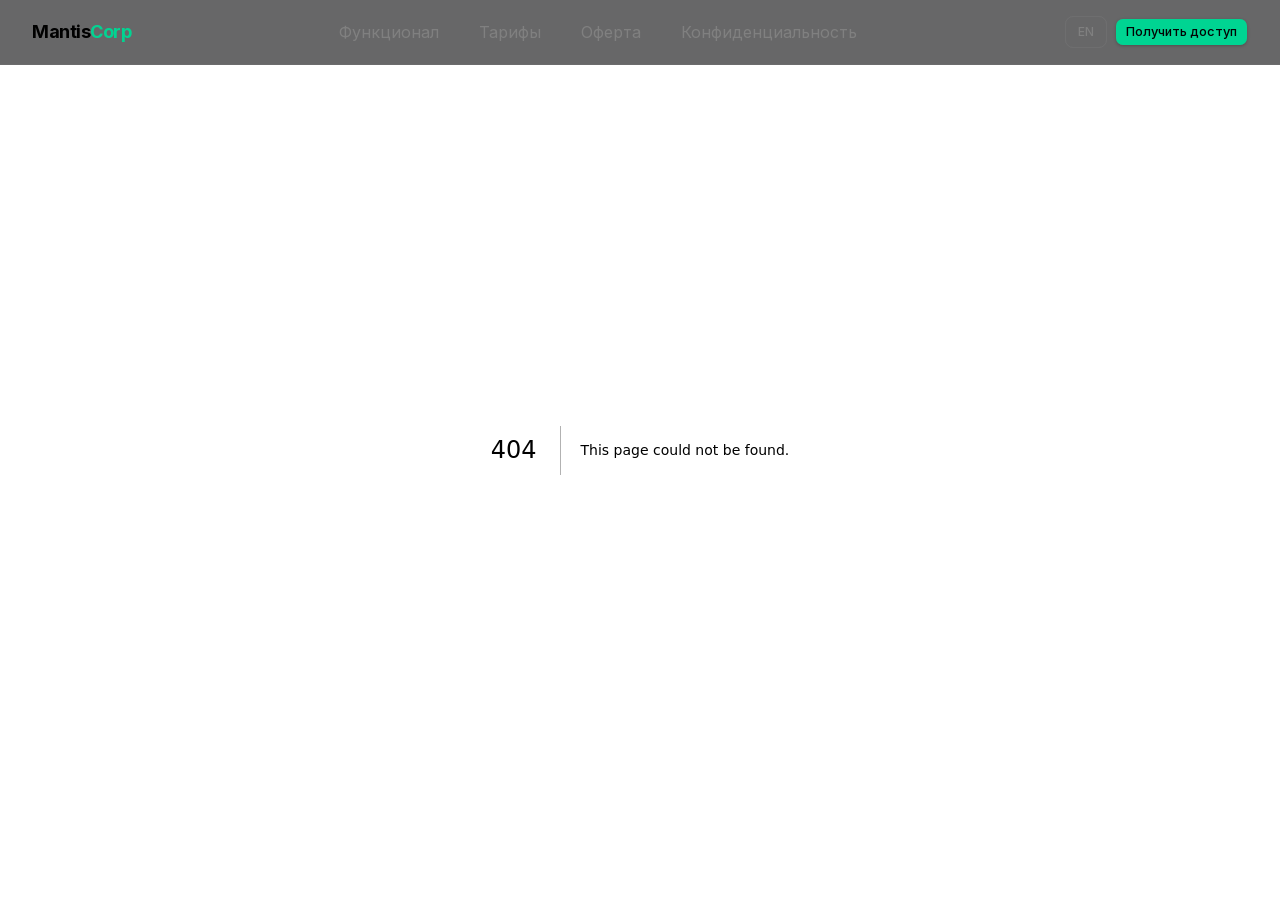
==== commit c98b3c5c: "deploy: underf1n3d/MantisCorpSiteSource@68090ca4ba2c9a623e1a5d191e839564158cb949" ====
--- a/404/index.html
+++ b/404/index.html
@@ -1 +1 @@
-<!DOCTYPE html><html lang="ru" class="inter_9024c12c-module__2SQ2Oq__variable geist_mono_8d43a2aa-module__8Li5zG__variable dark h-full antialiased"><head><meta charSet="utf-8"/><meta name="viewport" content="width=device-width, initial-scale=1"/><link rel="stylesheet" href="/_next/static/chunks/0sxx-a4z53dqy.css" data-precedence="next"/><link rel="preload" as="script" fetchPriority="low" href="/_next/static/chunks/3z5q_p4msz2ha.js"/><script src="/_next/static/chunks/15orcrkp-_9ct.js" async=""></script><script src="/_next/static/chunks/2nykiepra7i1k.js" async=""></script><script src="/_next/static/chunks/0y-qmi6py9vt0.js" async=""></script><script src="/_next/static/chunks/turbopack-1_6kmb9wb6nxy.js" async=""></script><script src="/_next/static/chunks/10d0s-xpmxx40.js" async=""></script><script src="/_next/static/chunks/19gswa29p7fza.js" async=""></script><script src="/_next/static/chunks/14mrh2-p_w84d.js" async=""></script><script src="/_next/static/chunks/18kc-ag6fx193.js" async=""></script><meta name="robots" content="noindex"/><meta name="next-size-adjust" content=""/><title>404: This page could not be found.</title><title>MantisCorp — Экосистема цифровых утилит</title><meta name="description" content="Профессиональные инструменты для бизнеса: генератор QR-кодов, менеджер цифровых подписей и защищённое VPN-соединение."/><meta property="og:title" content="MantisCorp — Экосистема цифровых утилит"/><meta property="og:description" content="Три инструмента в единой экосистеме: QR-коды, цифровые подписи и VPN."/><meta property="og:locale" content="ru_RU"/><meta property="og:type" content="website"/><meta name="twitter:card" content="summary"/><meta name="twitter:title" content="MantisCorp — Экосистема цифровых утилит"/><meta name="twitter:description" content="Три инструмента в единой экосистеме: QR-коды, цифровые подписи и VPN."/><link rel="icon" href="/icon.svg?icon.3vuc0gk001-s3.svg" sizes="any" type="image/svg+xml"/><script src="/_next/static/chunks/0cz1d0mv5g_q7.js" noModule=""></script></head><body class="min-h-full flex flex-col"><div hidden=""><!--$--><!--/$--></div><header class="fixed top-0 left-0 right-0 z-50 w-full border-b border-border/40 bg-background/80 backdrop-blur-xl supports-[backdrop-filter]:bg-background/60"><div class="mx-auto flex h-16 max-w-7xl items-center justify-between px-4 sm:px-6 lg:px-8"><a class="flex items-center gap-2 group" id="navbar-logo" href="/"><span class="text-lg font-bold tracking-tight">Mantis<span class="text-primary">Corp</span></span></a><nav class="hidden md:flex items-center gap-1" id="navbar-desktop"><a href="#features" class="px-3 py-2 text-sm text-muted-foreground hover:text-foreground transition-colors rounded-md hover:bg-accent/50">Функционал</a><a href="#pricing" class="px-3 py-2 text-sm text-muted-foreground hover:text-foreground transition-colors rounded-md hover:bg-accent/50">Тарифы</a><a class="px-3 py-2 text-sm text-muted-foreground hover:text-foreground transition-colors rounded-md hover:bg-accent/50" href="/offer/">Оферта</a><a class="px-3 py-2 text-sm text-muted-foreground hover:text-foreground transition-colors rounded-md hover:bg-accent/50" href="/privacy/">Конфиденциальность</a></nav><div class="flex items-center gap-2"><button class="hidden sm:flex h-8 px-3 items-center justify-center rounded-md border border-border/60 text-xs font-medium text-muted-foreground hover:text-foreground hover:border-primary/40 transition-all" id="language-switcher">EN</button><button type="button" tabindex="0" data-slot="button" id="navbar-cta" class="group/button shrink-0 items-center justify-center border border-transparent bg-clip-padding font-medium whitespace-nowrap transition-all outline-none select-none focus-visible:border-ring focus-visible:ring-3 focus-visible:ring-ring/50 active:not-aria-[haspopup]:translate-y-px disabled:pointer-events-none disabled:opacity-50 aria-invalid:border-destructive aria-invalid:ring-3 aria-invalid:ring-destructive/20 dark:aria-invalid:border-destructive/50 dark:aria-invalid:ring-destructive/40 [&amp;_svg]:pointer-events-none [&amp;_svg]:shrink-0 h-7 gap-1 rounded-[min(var(--radius-md),12px)] px-2.5 text-[0.8rem] in-data-[slot=button-group]:rounded-lg has-data-[icon=inline-end]:pr-1.5 has-data-[icon=inline-start]:pl-1.5 [&amp;_svg:not([class*=&#x27;size-&#x27;])]:size-3.5 hidden sm:inline-flex bg-primary text-primary-foreground hover:bg-primary/90 shadow-sm">Получить доступ</button><button class="md:hidden p-2 text-muted-foreground hover:text-foreground" id="mobile-menu-toggle"><svg xmlns="http://www.w3.org/2000/svg" width="24" height="24" viewBox="0 0 24 24" fill="none" stroke="currentColor" stroke-width="2" stroke-linecap="round" stroke-linejoin="round" class="lucide lucide-menu h-5 w-5" aria-hidden="true"><path d="M4 5h16"></path><path d="M4 12h16"></path><path d="M4 19h16"></path></svg></button></div></div></header><main class="flex-1"><div style="font-family:system-ui,&quot;Segoe UI&quot;,Roboto,Helvetica,Arial,sans-serif,&quot;Apple Color Emoji&quot;,&quot;Segoe UI Emoji&quot;;height:100vh;text-align:center;display:flex;flex-direction:column;align-items:center;justify-content:center"><div><style>body{color:#000;background:#fff;margin:0}.next-error-h1{border-right:1px solid rgba(0,0,0,.3)}@media (prefers-color-scheme:dark){body{color:#fff;background:#000}.next-error-h1{border-right:1px solid rgba(255,255,255,.3)}}</style><h1 class="next-error-h1" style="display:inline-block;margin:0 20px 0 0;padding:0 23px 0 0;font-size:24px;font-weight:500;vertical-align:top;line-height:49px">404</h1><div style="display:inline-block"><h2 style="font-size:14px;font-weight:400;line-height:49px;margin:0">This page could not be found.</h2></div></div></div><!--$--><!--/$--></main><script src="/_next/static/chunks/3z5q_p4msz2ha.js" id="_R_" async=""></script><script>(self.__next_f=self.__next_f||[]).push([0])</script><script>self.__next_f.push([1,"1:\"$Sreact.fragment\"\n2:I[43572,[\"/_next/static/chunks/10d0s-xpmxx40.js\",\"/_next/static/chunks/19gswa29p7fza.js\",\"/_next/static/chunks/14mrh2-p_w84d.js\",\"/_next/static/chunks/18kc-ag6fx193.js\"],\"LanguageProvider\"]\n3:I[2874,[\"/_next/static/chunks/10d0s-xpmxx40.js\",\"/_next/static/chunks/19gswa29p7fza.js\",\"/_next/static/chunks/14mrh2-p_w84d.js\",\"/_next/static/chunks/18kc-ag6fx193.js\"],\"Navbar\"]\n4:I[39756,[\"/_next/static/chunks/10d0s-xpmxx40.js\",\"/_next/static/chunks/19gswa29p7fza.js\",\"/_next/static/chunks/14mrh2-p_w84d.js\",\"/_next/static/chunks/18kc-ag6fx193.js\"],\"default\"]\n5:I[37457,[\"/_next/static/chunks/10d0s-xpmxx40.js\",\"/_next/static/chunks/19gswa29p7fza.js\",\"/_next/static/chunks/14mrh2-p_w84d.js\",\"/_next/static/chunks/18kc-ag6fx193.js\"],\"default\"]\n6:I[35538,[\"/_next/static/chunks/10d0s-xpmxx40.js\",\"/_next/static/chunks/19gswa29p7fza.js\",\"/_next/static/chunks/14mrh2-p_w84d.js\",\"/_next/static/chunks/18kc-ag6fx193.js\"],\"CookieConsent\"]\n7:I[97367,[\"/_next/static/chunks/10d0s-xpmxx40.js\",\"/_next/static/chunks/19gswa29p7fza.js\",\"/_next/static/chunks/14mrh2-p_w84d.js\",\"/_next/static/chunks/18kc-ag6fx193.js\"],\"OutletBoundary\"]\n8:\"$Sreact.suspense\"\nb:I[97367,[\"/_next/static/chunks/10d0s-xpmxx40.js\",\"/_next/static/chunks/19gswa29p7fza.js\",\"/_next/static/chunks/14mrh2-p_w84d.js\",\"/_next/static/chunks/18kc-ag6fx193.js\"],\"ViewportBoundary\"]\nd:I[97367,[\"/_next/static/chunks/10d0s-xpmxx40.js\",\"/_next/static/chunks/19gswa29p7fza.js\",\"/_next/static/chunks/14mrh2-p_w84d.js\",\"/_next/static/chunks/18kc-ag6fx193.js\"],\"MetadataBoundary\"]\nf:I[68027,[\"/_next/static/chunks/10d0s-xpmxx40.js\",\"/_next/static/chunks/19gswa29p7fza.js\",\"/_next/static/chunks/14mrh2-p_w84d.js\",\"/_next/static/chunks/18kc-ag6fx193.js\"],\"default\",1]\n:HL[\"/_next/static/chunks/0sxx-a4z53dqy.css\",\"style\"]\n"])</script><script>self.__next_f.push([1,"0:{\"P\":null,\"c\":[\"\",\"_not-found\",\"\"],\"q\":\"\",\"i\":false,\"f\":[[[\"\",{\"children\":[\"/_not-found\",{\"children\":[\"__PAGE__\",{}]}]},\"$undefined\",\"$undefined\",16],[[\"$\",\"$1\",\"c\",{\"children\":[[[\"$\",\"link\",\"0\",{\"rel\":\"stylesheet\",\"href\":\"/_next/static/chunks/0sxx-a4z53dqy.css\",\"precedence\":\"next\",\"crossOrigin\":\"$undefined\",\"nonce\":\"$undefined\"}],[\"$\",\"script\",\"script-0\",{\"src\":\"/_next/static/chunks/10d0s-xpmxx40.js\",\"async\":true,\"nonce\":\"$undefined\"}],[\"$\",\"script\",\"script-1\",{\"src\":\"/_next/static/chunks/19gswa29p7fza.js\",\"async\":true,\"nonce\":\"$undefined\"}],[\"$\",\"script\",\"script-2\",{\"src\":\"/_next/static/chunks/14mrh2-p_w84d.js\",\"async\":true,\"nonce\":\"$undefined\"}],[\"$\",\"script\",\"script-3\",{\"src\":\"/_next/static/chunks/18kc-ag6fx193.js\",\"async\":true,\"nonce\":\"$undefined\"}]],[\"$\",\"html\",null,{\"lang\":\"ru\",\"className\":\"inter_9024c12c-module__2SQ2Oq__variable geist_mono_8d43a2aa-module__8Li5zG__variable dark h-full antialiased\",\"children\":[\"$\",\"body\",null,{\"className\":\"min-h-full flex flex-col\",\"children\":[\"$\",\"$L2\",null,{\"children\":[[\"$\",\"$L3\",null,{}],[\"$\",\"main\",null,{\"className\":\"flex-1\",\"children\":[\"$\",\"$L4\",null,{\"parallelRouterKey\":\"children\",\"error\":\"$undefined\",\"errorStyles\":\"$undefined\",\"errorScripts\":\"$undefined\",\"template\":[\"$\",\"$L5\",null,{}],\"templateStyles\":\"$undefined\",\"templateScripts\":\"$undefined\",\"notFound\":[[[\"$\",\"title\",null,{\"children\":\"404: This page could not be found.\"}],[\"$\",\"div\",null,{\"style\":{\"fontFamily\":\"system-ui,\\\"Segoe UI\\\",Roboto,Helvetica,Arial,sans-serif,\\\"Apple Color Emoji\\\",\\\"Segoe UI Emoji\\\"\",\"height\":\"100vh\",\"textAlign\":\"center\",\"display\":\"flex\",\"flexDirection\":\"column\",\"alignItems\":\"center\",\"justifyContent\":\"center\"},\"children\":[\"$\",\"div\",null,{\"children\":[[\"$\",\"style\",null,{\"dangerouslySetInnerHTML\":{\"__html\":\"body{color:#000;background:#fff;margin:0}.next-error-h1{border-right:1px solid rgba(0,0,0,.3)}@media (prefers-color-scheme:dark){body{color:#fff;background:#000}.next-error-h1{border-right:1px solid rgba(255,255,255,.3)}}\"}}],[\"$\",\"h1\",null,{\"className\":\"next-error-h1\",\"style\":{\"display\":\"inline-block\",\"margin\":\"0 20px 0 0\",\"padding\":\"0 23px 0 0\",\"fontSize\":24,\"fontWeight\":500,\"verticalAlign\":\"top\",\"lineHeight\":\"49px\"},\"children\":404}],[\"$\",\"div\",null,{\"style\":{\"display\":\"inline-block\"},\"children\":[\"$\",\"h2\",null,{\"style\":{\"fontSize\":14,\"fontWeight\":400,\"lineHeight\":\"49px\",\"margin\":0},\"children\":\"This page could not be found.\"}]}]]}]}]],[]],\"forbidden\":\"$undefined\",\"unauthorized\":\"$undefined\"}]}],[\"$\",\"$L6\",null,{}]]}]}]}]]}],{\"children\":[[\"$\",\"$1\",\"c\",{\"children\":[null,[\"$\",\"$L4\",null,{\"parallelRouterKey\":\"children\",\"error\":\"$undefined\",\"errorStyles\":\"$undefined\",\"errorScripts\":\"$undefined\",\"template\":[\"$\",\"$L5\",null,{}],\"templateStyles\":\"$undefined\",\"templateScripts\":\"$undefined\",\"notFound\":\"$undefined\",\"forbidden\":\"$undefined\",\"unauthorized\":\"$undefined\"}]]}],{\"children\":[[\"$\",\"$1\",\"c\",{\"children\":[[[\"$\",\"title\",null,{\"children\":\"404: This page could not be found.\"}],[\"$\",\"div\",null,{\"style\":\"$0:f:0:1:0:props:children:1:props:children:props:children:props:children:1:props:children:props:notFound:0:1:props:style\",\"children\":[\"$\",\"div\",null,{\"children\":[[\"$\",\"style\",null,{\"dangerouslySetInnerHTML\":{\"__html\":\"body{color:#000;background:#fff;margin:0}.next-error-h1{border-right:1px solid rgba(0,0,0,.3)}@media (prefers-color-scheme:dark){body{color:#fff;background:#000}.next-error-h1{border-right:1px solid rgba(255,255,255,.3)}}\"}}],[\"$\",\"h1\",null,{\"className\":\"next-error-h1\",\"style\":\"$0:f:0:1:0:props:children:1:props:children:props:children:props:children:1:props:children:props:notFound:0:1:props:children:props:children:1:props:style\",\"children\":404}],[\"$\",\"div\",null,{\"style\":\"$0:f:0:1:0:props:children:1:props:children:props:children:props:children:1:props:children:props:notFound:0:1:props:children:props:children:2:props:style\",\"children\":[\"$\",\"h2\",null,{\"style\":\"$0:f:0:1:0:props:children:1:props:children:props:children:props:children:1:props:children:props:notFound:0:1:props:children:props:children:2:props:children:props:style\",\"children\":\"This page could not be found.\"}]}]]}]}]],null,[\"$\",\"$L7\",null,{\"children\":[\"$\",\"$8\",null,{\"name\":\"Next.MetadataOutlet\",\"children\":\"$@9\"}]}]]}],{},null,false,null]},null,false,\"$@a\"]},null,false,null],[\"$\",\"$1\",\"h\",{\"children\":[[\"$\",\"meta\",null,{\"name\":\"robots\",\"content\":\"noindex\"}],[\"$\",\"$Lb\",null,{\"children\":\"$Lc\"}],[\"$\",\"div\",null,{\"hidden\":true,\"children\":[\"$\",\"$Ld\",null,{\"children\":[\"$\",\"$8\",null,{\"name\":\"Next.Metadata\",\"children\":\"$Le\"}]}]}],[\"$\",\"meta\",null,{\"name\":\"next-size-adjust\",\"content\":\"\"}]]}],false]],\"m\":\"$undefined\",\"G\":[\"$f\",[[\"$\",\"link\",\"0\",{\"rel\":\"stylesheet\",\"href\":\"/_next/static/chunks/0sxx-a4z53dqy.css\",\"precedence\":\"next\",\"crossOrigin\":\"$undefined\",\"nonce\":\"$undefined\"}]]],\"S\":true,\"h\":null,\"s\":\"$undefined\",\"l\":\"$undefined\",\"p\":\"$undefined\",\"d\":\"$undefined\",\"b\":\"wNU1wTGwd-SR14wioGe1P\"}\n"])</script><script>self.__next_f.push([1,"10:[]\na:\"$W10\"\n"])</script><script>self.__next_f.push([1,"c:[[\"$\",\"meta\",\"0\",{\"charSet\":\"utf-8\"}],[\"$\",\"meta\",\"1\",{\"name\":\"viewport\",\"content\":\"width=device-width, initial-scale=1\"}]]\n"])</script><script>self.__next_f.push([1,"11:I[27201,[\"/_next/static/chunks/10d0s-xpmxx40.js\",\"/_next/static/chunks/19gswa29p7fza.js\",\"/_next/static/chunks/14mrh2-p_w84d.js\",\"/_next/static/chunks/18kc-ag6fx193.js\"],\"IconMark\"]\n9:null\ne:[[\"$\",\"title\",\"0\",{\"children\":\"MantisCorp — Экосистема цифровых утилит\"}],[\"$\",\"meta\",\"1\",{\"name\":\"description\",\"content\":\"Профессиональные инструменты для бизнеса: генератор QR-кодов, менеджер цифровых подписей и защищённое VPN-соединение.\"}],[\"$\",\"meta\",\"2\",{\"property\":\"og:title\",\"content\":\"MantisCorp — Экосистема цифровых утилит\"}],[\"$\",\"meta\",\"3\",{\"property\":\"og:description\",\"content\":\"Три инструмента в единой экосистеме: QR-коды, цифровые подписи и VPN.\"}],[\"$\",\"meta\",\"4\",{\"property\":\"og:locale\",\"content\":\"ru_RU\"}],[\"$\",\"meta\",\"5\",{\"property\":\"og:type\",\"content\":\"website\"}],[\"$\",\"meta\",\"6\",{\"name\":\"twitter:card\",\"content\":\"summary\"}],[\"$\",\"meta\",\"7\",{\"name\":\"twitter:title\",\"content\":\"MantisCorp — Экосистема цифровых утилит\"}],[\"$\",\"meta\",\"8\",{\"name\":\"twitter:description\",\"content\":\"Три инструмента в единой экосистеме: QR-коды, цифровые подписи и VPN.\"}],[\"$\",\"link\",\"9\",{\"rel\":\"icon\",\"href\":\"/icon.svg?icon.3vuc0gk001-s3.svg\",\"sizes\":\"any\",\"type\":\"image/svg+xml\"}],[\"$\",\"$L11\",\"10\",{}]]\n"])</script></body></html>+<!DOCTYPE html><html lang="ru" class="inter_9024c12c-module__2SQ2Oq__variable geist_mono_8d43a2aa-module__8Li5zG__variable dark h-full antialiased"><head><meta charSet="utf-8"/><meta name="viewport" content="width=device-width, initial-scale=1"/><link rel="stylesheet" href="/_next/static/chunks/16f0ok71-g35k.css" data-precedence="next"/><link rel="preload" as="script" fetchPriority="low" href="/_next/static/chunks/3z5q_p4msz2ha.js"/><script src="/_next/static/chunks/15orcrkp-_9ct.js" async=""></script><script src="/_next/static/chunks/2nykiepra7i1k.js" async=""></script><script src="/_next/static/chunks/0y-qmi6py9vt0.js" async=""></script><script src="/_next/static/chunks/turbopack-1_6kmb9wb6nxy.js" async=""></script><script src="/_next/static/chunks/3jseitbd1llq1.js" async=""></script><script src="/_next/static/chunks/19gswa29p7fza.js" async=""></script><script src="/_next/static/chunks/2dpri4b9spteb.js" async=""></script><script src="/_next/static/chunks/14mrh2-p_w84d.js" async=""></script><meta name="robots" content="noindex"/><meta name="next-size-adjust" content=""/><title>404: This page could not be found.</title><title>MantisCorp — Экосистема цифровых утилит</title><meta name="description" content="Профессиональные инструменты для бизнеса: генератор QR-кодов, менеджер цифровых подписей и защищённое VPN-соединение."/><meta property="og:title" content="MantisCorp — Экосистема цифровых утилит"/><meta property="og:description" content="Три инструмента в единой экосистеме: QR-коды, цифровые подписи и VPN."/><meta property="og:locale" content="ru_RU"/><meta property="og:type" content="website"/><meta name="twitter:card" content="summary"/><meta name="twitter:title" content="MantisCorp — Экосистема цифровых утилит"/><meta name="twitter:description" content="Три инструмента в единой экосистеме: QR-коды, цифровые подписи и VPN."/><link rel="icon" href="/icon.svg?icon.3vuc0gk001-s3.svg" sizes="any" type="image/svg+xml"/><script src="/_next/static/chunks/0cz1d0mv5g_q7.js" noModule=""></script></head><body class="min-h-full flex flex-col"><div hidden=""><!--$--><!--/$--></div><header class="fixed top-0 left-0 right-0 z-50 w-full border-b border-border/40 bg-background/80 backdrop-blur-xl supports-[backdrop-filter]:bg-background/60"><div class="mx-auto flex h-16 max-w-7xl items-center justify-between px-4 sm:px-6 lg:px-8"><a class="flex items-center gap-2 group" id="navbar-logo" href="/"><span class="text-lg font-bold tracking-tight">Mantis<span class="text-primary">Corp</span></span></a><nav class="hidden md:flex items-center gap-2" id="navbar-desktop"><a href="#features" class="relative px-4 py-2 text-base text-muted-foreground hover:text-foreground transition-colors rounded-md"><span class="relative z-10">Функционал</span></a><a href="#pricing" class="relative px-4 py-2 text-base text-muted-foreground hover:text-foreground transition-colors rounded-md"><span class="relative z-10">Тарифы</span></a><a class="relative px-4 py-2 text-base text-muted-foreground hover:text-foreground transition-colors rounded-md" href="/offer/"><span class="relative z-10">Оферта</span></a><a class="relative px-4 py-2 text-base text-muted-foreground hover:text-foreground transition-colors rounded-md" href="/privacy/"><span class="relative z-10">Конфиденциальность</span></a></nav><div class="flex items-center gap-2"><button class="hidden sm:flex h-8 px-3 items-center justify-center rounded-md border border-border/60 text-xs font-medium text-muted-foreground hover:text-foreground hover:border-primary/40 transition-all" id="language-switcher">EN</button><button type="button" tabindex="0" data-slot="button" id="navbar-cta" class="group/button shrink-0 items-center justify-center border border-transparent bg-clip-padding font-medium whitespace-nowrap transition-all outline-none select-none focus-visible:border-ring focus-visible:ring-3 focus-visible:ring-ring/50 active:not-aria-[haspopup]:translate-y-px disabled:pointer-events-none disabled:opacity-50 aria-invalid:border-destructive aria-invalid:ring-3 aria-invalid:ring-destructive/20 dark:aria-invalid:border-destructive/50 dark:aria-invalid:ring-destructive/40 [&amp;_svg]:pointer-events-none [&amp;_svg]:shrink-0 h-7 gap-1 rounded-[min(var(--radius-md),12px)] px-2.5 text-[0.8rem] in-data-[slot=button-group]:rounded-lg has-data-[icon=inline-end]:pr-1.5 has-data-[icon=inline-start]:pl-1.5 [&amp;_svg:not([class*=&#x27;size-&#x27;])]:size-3.5 hidden sm:inline-flex bg-primary text-primary-foreground hover:bg-primary/90 shadow-sm">Получить доступ</button><button class="md:hidden p-2 text-muted-foreground hover:text-foreground" id="mobile-menu-toggle"><svg xmlns="http://www.w3.org/2000/svg" width="24" height="24" viewBox="0 0 24 24" fill="none" stroke="currentColor" stroke-width="2" stroke-linecap="round" stroke-linejoin="round" class="lucide lucide-menu h-5 w-5" aria-hidden="true"><path d="M4 5h16"></path><path d="M4 12h16"></path><path d="M4 19h16"></path></svg></button></div></div></header><main class="flex-1"><div style="font-family:system-ui,&quot;Segoe UI&quot;,Roboto,Helvetica,Arial,sans-serif,&quot;Apple Color Emoji&quot;,&quot;Segoe UI Emoji&quot;;height:100vh;text-align:center;display:flex;flex-direction:column;align-items:center;justify-content:center"><div><style>body{color:#000;background:#fff;margin:0}.next-error-h1{border-right:1px solid rgba(0,0,0,.3)}@media (prefers-color-scheme:dark){body{color:#fff;background:#000}.next-error-h1{border-right:1px solid rgba(255,255,255,.3)}}</style><h1 class="next-error-h1" style="display:inline-block;margin:0 20px 0 0;padding:0 23px 0 0;font-size:24px;font-weight:500;vertical-align:top;line-height:49px">404</h1><div style="display:inline-block"><h2 style="font-size:14px;font-weight:400;line-height:49px;margin:0">This page could not be found.</h2></div></div></div><!--$--><!--/$--></main><script src="/_next/static/chunks/3z5q_p4msz2ha.js" id="_R_" async=""></script><script>(self.__next_f=self.__next_f||[]).push([0])</script><script>self.__next_f.push([1,"1:\"$Sreact.fragment\"\n2:I[43572,[\"/_next/static/chunks/3jseitbd1llq1.js\",\"/_next/static/chunks/19gswa29p7fza.js\",\"/_next/static/chunks/2dpri4b9spteb.js\",\"/_next/static/chunks/14mrh2-p_w84d.js\"],\"LanguageProvider\"]\n3:I[2874,[\"/_next/static/chunks/3jseitbd1llq1.js\",\"/_next/static/chunks/19gswa29p7fza.js\",\"/_next/static/chunks/2dpri4b9spteb.js\",\"/_next/static/chunks/14mrh2-p_w84d.js\"],\"Navbar\"]\n4:I[39756,[\"/_next/static/chunks/3jseitbd1llq1.js\",\"/_next/static/chunks/19gswa29p7fza.js\",\"/_next/static/chunks/2dpri4b9spteb.js\",\"/_next/static/chunks/14mrh2-p_w84d.js\"],\"default\"]\n5:I[37457,[\"/_next/static/chunks/3jseitbd1llq1.js\",\"/_next/static/chunks/19gswa29p7fza.js\",\"/_next/static/chunks/2dpri4b9spteb.js\",\"/_next/static/chunks/14mrh2-p_w84d.js\"],\"default\"]\n6:I[35538,[\"/_next/static/chunks/3jseitbd1llq1.js\",\"/_next/static/chunks/19gswa29p7fza.js\",\"/_next/static/chunks/2dpri4b9spteb.js\",\"/_next/static/chunks/14mrh2-p_w84d.js\"],\"CookieConsent\"]\n7:I[97367,[\"/_next/static/chunks/3jseitbd1llq1.js\",\"/_next/static/chunks/19gswa29p7fza.js\",\"/_next/static/chunks/2dpri4b9spteb.js\",\"/_next/static/chunks/14mrh2-p_w84d.js\"],\"OutletBoundary\"]\n8:\"$Sreact.suspense\"\nb:I[97367,[\"/_next/static/chunks/3jseitbd1llq1.js\",\"/_next/static/chunks/19gswa29p7fza.js\",\"/_next/static/chunks/2dpri4b9spteb.js\",\"/_next/static/chunks/14mrh2-p_w84d.js\"],\"ViewportBoundary\"]\nd:I[97367,[\"/_next/static/chunks/3jseitbd1llq1.js\",\"/_next/static/chunks/19gswa29p7fza.js\",\"/_next/static/chunks/2dpri4b9spteb.js\",\"/_next/static/chunks/14mrh2-p_w84d.js\"],\"MetadataBoundary\"]\nf:I[68027,[\"/_next/static/chunks/3jseitbd1llq1.js\",\"/_next/static/chunks/19gswa29p7fza.js\",\"/_next/static/chunks/2dpri4b9spteb.js\",\"/_next/static/chunks/14mrh2-p_w84d.js\"],\"default\",1]\n:HL[\"/_next/static/chunks/16f0ok71-g35k.css\",\"style\"]\n"])</script><script>self.__next_f.push([1,"0:{\"P\":null,\"c\":[\"\",\"_not-found\",\"\"],\"q\":\"\",\"i\":false,\"f\":[[[\"\",{\"children\":[\"/_not-found\",{\"children\":[\"__PAGE__\",{}]}]},\"$undefined\",\"$undefined\",16],[[\"$\",\"$1\",\"c\",{\"children\":[[[\"$\",\"link\",\"0\",{\"rel\":\"stylesheet\",\"href\":\"/_next/static/chunks/16f0ok71-g35k.css\",\"precedence\":\"next\",\"crossOrigin\":\"$undefined\",\"nonce\":\"$undefined\"}],[\"$\",\"script\",\"script-0\",{\"src\":\"/_next/static/chunks/3jseitbd1llq1.js\",\"async\":true,\"nonce\":\"$undefined\"}],[\"$\",\"script\",\"script-1\",{\"src\":\"/_next/static/chunks/19gswa29p7fza.js\",\"async\":true,\"nonce\":\"$undefined\"}],[\"$\",\"script\",\"script-2\",{\"src\":\"/_next/static/chunks/2dpri4b9spteb.js\",\"async\":true,\"nonce\":\"$undefined\"}],[\"$\",\"script\",\"script-3\",{\"src\":\"/_next/static/chunks/14mrh2-p_w84d.js\",\"async\":true,\"nonce\":\"$undefined\"}]],[\"$\",\"html\",null,{\"lang\":\"ru\",\"className\":\"inter_9024c12c-module__2SQ2Oq__variable geist_mono_8d43a2aa-module__8Li5zG__variable dark h-full antialiased\",\"children\":[\"$\",\"body\",null,{\"className\":\"min-h-full flex flex-col\",\"children\":[\"$\",\"$L2\",null,{\"children\":[[\"$\",\"$L3\",null,{}],[\"$\",\"main\",null,{\"className\":\"flex-1\",\"children\":[\"$\",\"$L4\",null,{\"parallelRouterKey\":\"children\",\"error\":\"$undefined\",\"errorStyles\":\"$undefined\",\"errorScripts\":\"$undefined\",\"template\":[\"$\",\"$L5\",null,{}],\"templateStyles\":\"$undefined\",\"templateScripts\":\"$undefined\",\"notFound\":[[[\"$\",\"title\",null,{\"children\":\"404: This page could not be found.\"}],[\"$\",\"div\",null,{\"style\":{\"fontFamily\":\"system-ui,\\\"Segoe UI\\\",Roboto,Helvetica,Arial,sans-serif,\\\"Apple Color Emoji\\\",\\\"Segoe UI Emoji\\\"\",\"height\":\"100vh\",\"textAlign\":\"center\",\"display\":\"flex\",\"flexDirection\":\"column\",\"alignItems\":\"center\",\"justifyContent\":\"center\"},\"children\":[\"$\",\"div\",null,{\"children\":[[\"$\",\"style\",null,{\"dangerouslySetInnerHTML\":{\"__html\":\"body{color:#000;background:#fff;margin:0}.next-error-h1{border-right:1px solid rgba(0,0,0,.3)}@media (prefers-color-scheme:dark){body{color:#fff;background:#000}.next-error-h1{border-right:1px solid rgba(255,255,255,.3)}}\"}}],[\"$\",\"h1\",null,{\"className\":\"next-error-h1\",\"style\":{\"display\":\"inline-block\",\"margin\":\"0 20px 0 0\",\"padding\":\"0 23px 0 0\",\"fontSize\":24,\"fontWeight\":500,\"verticalAlign\":\"top\",\"lineHeight\":\"49px\"},\"children\":404}],[\"$\",\"div\",null,{\"style\":{\"display\":\"inline-block\"},\"children\":[\"$\",\"h2\",null,{\"style\":{\"fontSize\":14,\"fontWeight\":400,\"lineHeight\":\"49px\",\"margin\":0},\"children\":\"This page could not be found.\"}]}]]}]}]],[]],\"forbidden\":\"$undefined\",\"unauthorized\":\"$undefined\"}]}],[\"$\",\"$L6\",null,{}]]}]}]}]]}],{\"children\":[[\"$\",\"$1\",\"c\",{\"children\":[null,[\"$\",\"$L4\",null,{\"parallelRouterKey\":\"children\",\"error\":\"$undefined\",\"errorStyles\":\"$undefined\",\"errorScripts\":\"$undefined\",\"template\":[\"$\",\"$L5\",null,{}],\"templateStyles\":\"$undefined\",\"templateScripts\":\"$undefined\",\"notFound\":\"$undefined\",\"forbidden\":\"$undefined\",\"unauthorized\":\"$undefined\"}]]}],{\"children\":[[\"$\",\"$1\",\"c\",{\"children\":[[[\"$\",\"title\",null,{\"children\":\"404: This page could not be found.\"}],[\"$\",\"div\",null,{\"style\":\"$0:f:0:1:0:props:children:1:props:children:props:children:props:children:1:props:children:props:notFound:0:1:props:style\",\"children\":[\"$\",\"div\",null,{\"children\":[[\"$\",\"style\",null,{\"dangerouslySetInnerHTML\":{\"__html\":\"body{color:#000;background:#fff;margin:0}.next-error-h1{border-right:1px solid rgba(0,0,0,.3)}@media (prefers-color-scheme:dark){body{color:#fff;background:#000}.next-error-h1{border-right:1px solid rgba(255,255,255,.3)}}\"}}],[\"$\",\"h1\",null,{\"className\":\"next-error-h1\",\"style\":\"$0:f:0:1:0:props:children:1:props:children:props:children:props:children:1:props:children:props:notFound:0:1:props:children:props:children:1:props:style\",\"children\":404}],[\"$\",\"div\",null,{\"style\":\"$0:f:0:1:0:props:children:1:props:children:props:children:props:children:1:props:children:props:notFound:0:1:props:children:props:children:2:props:style\",\"children\":[\"$\",\"h2\",null,{\"style\":\"$0:f:0:1:0:props:children:1:props:children:props:children:props:children:1:props:children:props:notFound:0:1:props:children:props:children:2:props:children:props:style\",\"children\":\"This page could not be found.\"}]}]]}]}]],null,[\"$\",\"$L7\",null,{\"children\":[\"$\",\"$8\",null,{\"name\":\"Next.MetadataOutlet\",\"children\":\"$@9\"}]}]]}],{},null,false,null]},null,false,\"$@a\"]},null,false,null],[\"$\",\"$1\",\"h\",{\"children\":[[\"$\",\"meta\",null,{\"name\":\"robots\",\"content\":\"noindex\"}],[\"$\",\"$Lb\",null,{\"children\":\"$Lc\"}],[\"$\",\"div\",null,{\"hidden\":true,\"children\":[\"$\",\"$Ld\",null,{\"children\":[\"$\",\"$8\",null,{\"name\":\"Next.Metadata\",\"children\":\"$Le\"}]}]}],[\"$\",\"meta\",null,{\"name\":\"next-size-adjust\",\"content\":\"\"}]]}],false]],\"m\":\"$undefined\",\"G\":[\"$f\",[[\"$\",\"link\",\"0\",{\"rel\":\"stylesheet\",\"href\":\"/_next/static/chunks/16f0ok71-g35k.css\",\"precedence\":\"next\",\"crossOrigin\":\"$undefined\",\"nonce\":\"$undefined\"}]]],\"S\":true,\"h\":null,\"s\":\"$undefined\",\"l\":\"$undefined\",\"p\":\"$undefined\",\"d\":\"$undefined\",\"b\":\"Vn4ekWoM4OQgv-w-_wCLQ\"}\n"])</script><script>self.__next_f.push([1,"10:[]\na:\"$W10\"\n"])</script><script>self.__next_f.push([1,"c:[[\"$\",\"meta\",\"0\",{\"charSet\":\"utf-8\"}],[\"$\",\"meta\",\"1\",{\"name\":\"viewport\",\"content\":\"width=device-width, initial-scale=1\"}]]\n"])</script><script>self.__next_f.push([1,"11:I[27201,[\"/_next/static/chunks/3jseitbd1llq1.js\",\"/_next/static/chunks/19gswa29p7fza.js\",\"/_next/static/chunks/2dpri4b9spteb.js\",\"/_next/static/chunks/14mrh2-p_w84d.js\"],\"IconMark\"]\n9:null\ne:[[\"$\",\"title\",\"0\",{\"children\":\"MantisCorp — Экосистема цифровых утилит\"}],[\"$\",\"meta\",\"1\",{\"name\":\"description\",\"content\":\"Профессиональные инструменты для бизнеса: генератор QR-кодов, менеджер цифровых подписей и защищённое VPN-соединение.\"}],[\"$\",\"meta\",\"2\",{\"property\":\"og:title\",\"content\":\"MantisCorp — Экосистема цифровых утилит\"}],[\"$\",\"meta\",\"3\",{\"property\":\"og:description\",\"content\":\"Три инструмента в единой экосистеме: QR-коды, цифровые подписи и VPN.\"}],[\"$\",\"meta\",\"4\",{\"property\":\"og:locale\",\"content\":\"ru_RU\"}],[\"$\",\"meta\",\"5\",{\"property\":\"og:type\",\"content\":\"website\"}],[\"$\",\"meta\",\"6\",{\"name\":\"twitter:card\",\"content\":\"summary\"}],[\"$\",\"meta\",\"7\",{\"name\":\"twitter:title\",\"content\":\"MantisCorp — Экосистема цифровых утилит\"}],[\"$\",\"meta\",\"8\",{\"name\":\"twitter:description\",\"content\":\"Три инструмента в единой экосистеме: QR-коды, цифровые подписи и VPN.\"}],[\"$\",\"link\",\"9\",{\"rel\":\"icon\",\"href\":\"/icon.svg?icon.3vuc0gk001-s3.svg\",\"sizes\":\"any\",\"type\":\"image/svg+xml\"}],[\"$\",\"$L11\",\"10\",{}]]\n"])</script></body></html>
--- a/_next/static/chunks/16f0ok71-g35k.css
+++ b/_next/static/chunks/16f0ok71-g35k.css
@@ -0,0 +1,3 @@
+@font-face{font-family:Inter;font-style:normal;font-weight:100 900;font-display:swap;src:url(../media/2c55a0e60120577a-s.0-dom-5bn10r2.woff2)format("woff2");unicode-range:U+460-52F,U+1C80-1C8A,U+20B4,U+2DE0-2DFF,U+A640-A69F,U+FE2E-FE2F}@font-face{font-family:Inter;font-style:normal;font-weight:100 900;font-display:swap;src:url(../media/9c72aa0f40e4eef8-s.p.1y4-pdgsjb-pw.woff2)format("woff2");unicode-range:U+301,U+400-45F,U+490-491,U+4B0-4B1,U+2116}@font-face{font-family:Inter;font-style:normal;font-weight:100 900;font-display:swap;src:url(../media/ad66f9afd8947f86-s.3lvt2whj97whp.woff2)format("woff2");unicode-range:U+1F??}@font-face{font-family:Inter;font-style:normal;font-weight:100 900;font-display:swap;src:url(../media/5476f68d60460930-s.2uwcyprjm3xu3.woff2)format("woff2");unicode-range:U+370-377,U+37A-37F,U+384-38A,U+38C,U+38E-3A1,U+3A3-3FF}@font-face{font-family:Inter;font-style:normal;font-weight:100 900;font-display:swap;src:url(../media/2bbe8d2671613f1f-s.0k62hbripvv8p.woff2)format("woff2");unicode-range:U+102-103,U+110-111,U+128-129,U+168-169,U+1A0-1A1,U+1AF-1B0,U+300-301,U+303-304,U+308-309,U+323,U+329,U+1EA0-1EF9,U+20AB}@font-face{font-family:Inter;font-style:normal;font-weight:100 900;font-display:swap;src:url(../media/1bffadaabf893a1e-s.3-6t-g6q0vh0a.woff2)format("woff2");unicode-range:U+100-2BA,U+2BD-2C5,U+2C7-2CC,U+2CE-2D7,U+2DD-2FF,U+304,U+308,U+329,U+1D00-1DBF,U+1E00-1E9F,U+1EF2-1EFF,U+2020,U+20A0-20AB,U+20AD-20C0,U+2113,U+2C60-2C7F,U+A720-A7FF}@font-face{font-family:Inter;font-style:normal;font-weight:100 900;font-display:swap;src:url(../media/83afe278b6a6bb3c-s.p.2bn3s6zvc0dyp.woff2)format("woff2");unicode-range:U+??,U+131,U+152-153,U+2BB-2BC,U+2C6,U+2DA,U+2DC,U+304,U+308,U+329,U+2000-206F,U+20AC,U+2122,U+2191,U+2193,U+2212,U+2215,U+FEFF,U+FFFD}@font-face{font-family:Inter Fallback;src:local(Arial);ascent-override:90.44%;descent-override:22.52%;line-gap-override:0.0%;size-adjust:107.12%}.inter_9024c12c-module__2SQ2Oq__className{font-family:Inter,Inter Fallback;font-style:normal}.inter_9024c12c-module__2SQ2Oq__variable{--font-sans:"Inter", "Inter Fallback"}
+@font-face{font-family:Geist Mono;font-style:normal;font-weight:100 900;font-display:swap;src:url(../media/5ce348bf30bf5439-s.31988l_ccedte.woff2)format("woff2");unicode-range:U+460-52F,U+1C80-1C8A,U+20B4,U+2DE0-2DFF,U+A640-A69F,U+FE2E-FE2F}@font-face{font-family:Geist Mono;font-style:normal;font-weight:100 900;font-display:swap;src:url(../media/4fa387ec64143e14-s.2tuy5pz7dlieh.woff2)format("woff2");unicode-range:U+301,U+400-45F,U+490-491,U+4B0-4B1,U+2116}@font-face{font-family:Geist Mono;font-style:normal;font-weight:100 900;font-display:swap;src:url(../media/6306c77e7c8268e4-s.2dbetqa9o8jxf.woff2)format("woff2");unicode-range:U+2000-2001,U+2004-2008,U+200A,U+23B8-23BD,U+2500-259F}@font-face{font-family:Geist Mono;font-style:normal;font-weight:100 900;font-display:swap;src:url(../media/7d817b4c03b0c5f1-s.1uyisp29ctx0d.woff2)format("woff2");unicode-range:U+102-103,U+110-111,U+128-129,U+168-169,U+1A0-1A1,U+1AF-1B0,U+300-301,U+303-304,U+308-309,U+323,U+329,U+1EA0-1EF9,U+20AB}@font-face{font-family:Geist Mono;font-style:normal;font-weight:100 900;font-display:swap;src:url(../media/bbc41e54d2fcbd21-s.1rgnod-3esatf.woff2)format("woff2");unicode-range:U+100-2BA,U+2BD-2C5,U+2C7-2CC,U+2CE-2D7,U+2DD-2FF,U+304,U+308,U+329,U+1D00-1DBF,U+1E00-1E9F,U+1EF2-1EFF,U+2020,U+20A0-20AB,U+20AD-20C0,U+2113,U+2C60-2C7F,U+A720-A7FF}@font-face{font-family:Geist Mono;font-style:normal;font-weight:100 900;font-display:swap;src:url(../media/797e433ab948586e-s.p.0r6juujl39pe6.woff2)format("woff2");unicode-range:U+??,U+131,U+152-153,U+2BB-2BC,U+2C6,U+2DA,U+2DC,U+304,U+308,U+329,U+2000-206F,U+20AC,U+2122,U+2191,U+2193,U+2212,U+2215,U+FEFF,U+FFFD}@font-face{font-family:Geist Mono Fallback;src:local(Arial);ascent-override:74.67%;descent-override:21.92%;line-gap-override:0.0%;size-adjust:134.59%}.geist_mono_8d43a2aa-module__8Li5zG__className{font-family:Geist Mono,Geist Mono Fallback;font-style:normal}.geist_mono_8d43a2aa-module__8Li5zG__variable{--font-geist-mono:"Geist Mono", "Geist Mono Fallback"}
+@layer properties{@supports (((-webkit-hyphens:none)) and (not (margin-trim:inline))) or ((-moz-orient:inline) and (not (color:rgb(from red r g b)))){*,:before,:after,::backdrop{--tw-translate-x:0;--tw-translate-y:0;--tw-translate-z:0;--tw-scale-x:1;--tw-scale-y:1;--tw-scale-z:1;--tw-space-y-reverse:0;--tw-border-style:solid;--tw-gradient-position:initial;--tw-gradient-from:#0000;--tw-gradient-via:#0000;--tw-gradient-to:#0000;--tw-gradient-stops:initial;--tw-gradient-via-stops:initial;--tw-gradient-from-position:0%;--tw-gradient-via-position:50%;--tw-gradient-to-position:100%;--tw-leading:initial;--tw-font-weight:initial;--tw-tracking:initial;--tw-shadow:0 0 #0000;--tw-shadow-color:initial;--tw-shadow-alpha:100%;--tw-inset-shadow:0 0 #0000;--tw-inset-shadow-color:initial;--tw-inset-shadow-alpha:100%;--tw-ring-color:initial;--tw-ring-shadow:0 0 #0000;--tw-inset-ring-color:initial;--tw-inset-ring-shadow:0 0 #0000;--tw-ring-inset:initial;--tw-ring-offset-width:0px;--tw-ring-offset-color:#fff;--tw-ring-offset-shadow:0 0 #0000;--tw-outline-style:solid;--tw-blur:initial;--tw-brightness:initial;--tw-contrast:initial;--tw-grayscale:initial;--tw-hue-rotate:initial;--tw-invert:initial;--tw-opacity:initial;--tw-saturate:initial;--tw-sepia:initial;--tw-drop-shadow:initial;--tw-drop-shadow-color:initial;--tw-drop-shadow-alpha:100%;--tw-drop-shadow-size:initial;--tw-backdrop-blur:initial;--tw-backdrop-brightness:initial;--tw-backdrop-contrast:initial;--tw-backdrop-grayscale:initial;--tw-backdrop-hue-rotate:initial;--tw-backdrop-invert:initial;--tw-backdrop-opacity:initial;--tw-backdrop-saturate:initial;--tw-backdrop-sepia:initial;--tw-duration:initial;--tw-content:"";--tw-animation-delay:0s;--tw-animation-direction:normal;--tw-animation-duration:initial;--tw-animation-fill-mode:none;--tw-animation-iteration-count:1;--tw-enter-blur:0;--tw-enter-opacity:1;--tw-enter-rotate:0;--tw-enter-scale:1;--tw-enter-translate-x:0;--tw-enter-translate-y:0;--tw-exit-blur:0;--tw-exit-opacity:1;--tw-exit-rotate:0;--tw-exit-scale:1;--tw-exit-translate-x:0;--tw-exit-translate-y:0}}}@layer theme{:root,:host{--font-sans:var(--font-sans);--color-amber-400:#fcbb00;--color-amber-500:#f99c00;--color-white:#fff;--spacing:.25rem;--container-lg:32rem;--container-xl:36rem;--container-2xl:42rem;--container-3xl:48rem;--container-5xl:64rem;--container-7xl:80rem;--text-xs:.75rem;--text-xs--line-height:calc(1 / .75);--text-sm:.875rem;--text-sm--line-height:calc(1.25 / .875);--text-base:1rem;--text-base--line-height:calc(1.5 / 1);--text-lg:1.125rem;--text-lg--line-height:calc(1.75 / 1.125);--text-xl:1.25rem;--text-xl--line-height:calc(1.75 / 1.25);--text-3xl:1.875rem;--text-3xl--line-height:calc(2.25 / 1.875);--text-4xl:2.25rem;--text-4xl--line-height:calc(2.5 / 2.25);--text-5xl:3rem;--text-5xl--line-height:1;--text-6xl:3.75rem;--text-6xl--line-height:1;--font-weight-medium:500;--font-weight-semibold:600;--font-weight-bold:700;--tracking-tight:-.025em;--leading-tight:1.25;--leading-snug:1.375;--leading-relaxed:1.625;--radius-md:calc(var(--radius) * .8);--animate-ping:ping 1s cubic-bezier(0, 0, .2, 1) infinite;--blur-sm:8px;--blur-md:12px;--blur-xl:24px;--blur-2xl:40px;--default-transition-duration:.15s;--default-transition-timing-function:cubic-bezier(.4, 0, .2, 1);--default-font-family:var(--font-sans);--default-mono-font-family:var(--font-geist-mono);--color-primary:var(--primary)}@supports (color:lab(0% 0 0)){:root,:host{--color-amber-400:lab(80.1641% 16.6016 99.2089);--color-amber-500:lab(72.7183% 31.8672 97.9407)}}}@layer base{*,:after,:before,::backdrop{box-sizing:border-box;border:0 solid;margin:0;padding:0}::file-selector-button{box-sizing:border-box;border:0 solid;margin:0;padding:0}html,:host{-webkit-text-size-adjust:100%;tab-size:4;line-height:1.5;font-family:var(--default-font-family,ui-sans-serif, system-ui, sans-serif, "Apple Color Emoji", "Segoe UI Emoji", "Segoe UI Symbol", "Noto Color Emoji");font-feature-settings:var(--default-font-feature-settings,normal);font-variation-settings:var(--default-font-variation-settings,normal);-webkit-tap-highlight-color:transparent}hr{height:0;color:inherit;border-top-width:1px}abbr:where([title]){-webkit-text-decoration:underline dotted;text-decoration:underline dotted}h1,h2,h3,h4,h5,h6{font-size:inherit;font-weight:inherit}a{color:inherit;-webkit-text-decoration:inherit;-webkit-text-decoration:inherit;-webkit-text-decoration:inherit;-webkit-text-decoration:inherit;text-decoration:inherit}b,strong{font-weight:bolder}code,kbd,samp,pre{font-family:var(--default-mono-font-family,ui-monospace, SFMono-Regular, Menlo, Monaco, Consolas, "Liberation Mono", "Courier New", monospace);font-feature-settings:var(--default-mono-font-feature-settings,normal);font-variation-settings:var(--default-mono-font-variation-settings,normal);font-size:1em}small{font-size:80%}sub,sup{vertical-align:baseline;font-size:75%;line-height:0;position:relative}sub{bottom:-.25em}sup{top:-.5em}table{text-indent:0;border-color:inherit;border-collapse:collapse}:-moz-focusring{outline:auto}progress{vertical-align:baseline}summary{display:list-item}ol,ul,menu{list-style:none}img,svg,video,canvas,audio,iframe,embed,object{vertical-align:middle;display:block}img,video{max-width:100%;height:auto}button,input,select,optgroup,textarea{font:inherit;font-feature-settings:inherit;font-variation-settings:inherit;letter-spacing:inherit;color:inherit;opacity:1;background-color:#0000;border-radius:0}::file-selector-button{font:inherit;font-feature-settings:inherit;font-variation-settings:inherit;letter-spacing:inherit;color:inherit;opacity:1;background-color:#0000;border-radius:0}:where(select:is([multiple],[size])) optgroup{font-weight:bolder}:where(select:is([multiple],[size])) optgroup option{padding-inline-start:20px}::file-selector-button{margin-inline-end:4px}::placeholder{opacity:1}@supports (not ((-webkit-appearance:-apple-pay-button))) or (contain-intrinsic-size:1px){::placeholder{color:currentColor}@supports (color:color-mix(in lab, red, red)){::placeholder{color:color-mix(in oklab, currentcolor 50%, transparent)}}}textarea{resize:vertical}::-webkit-search-decoration{-webkit-appearance:none}::-webkit-date-and-time-value{min-height:1lh;text-align:inherit}::-webkit-datetime-edit{display:inline-flex}::-webkit-datetime-edit-fields-wrapper{padding:0}::-webkit-datetime-edit{padding-block:0}::-webkit-datetime-edit-year-field{padding-block:0}::-webkit-datetime-edit-month-field{padding-block:0}::-webkit-datetime-edit-day-field{padding-block:0}::-webkit-datetime-edit-hour-field{padding-block:0}::-webkit-datetime-edit-minute-field{padding-block:0}::-webkit-datetime-edit-second-field{padding-block:0}::-webkit-datetime-edit-millisecond-field{padding-block:0}::-webkit-datetime-edit-meridiem-field{padding-block:0}::-webkit-calendar-picker-indicator{line-height:1}:-moz-ui-invalid{box-shadow:none}button,input:where([type=button],[type=reset],[type=submit]){appearance:button}::file-selector-button{appearance:button}::-webkit-inner-spin-button{height:auto}::-webkit-outer-spin-button{height:auto}[hidden]:where(:not([hidden=until-found])){display:none!important}*{border-color:var(--border);outline-color:var(--ring)}@supports (color:color-mix(in lab, red, red)){*{outline-color:color-mix(in oklab, var(--ring) 50%, transparent)}}body{background-color:var(--background);color:var(--foreground)}html{scroll-behavior:smooth;font-family:var(--font-sans)}}@layer components;@layer utilities{.\@container\/card-header{container:card-header/inline-size}.pointer-events-none{pointer-events:none}.absolute{position:absolute}.fixed{position:fixed}.relative{position:relative}.static{position:static}.-inset-px{inset:-1px}.inset-0{inset:0}.top-0{top:0}.top-1\/2{top:50%}.top-1\/4{top:25%}.top-3{top:calc(var(--spacing) * 3)}.top-4{top:calc(var(--spacing) * 4)}.right-0{right:0}.right-1\/4{right:25%}.right-3{right:calc(var(--spacing) * 3)}.right-4{right:calc(var(--spacing) * 4)}.right-6{right:calc(var(--spacing) * 6)}.bottom-0{bottom:0}.bottom-10{bottom:calc(var(--spacing) * 10)}.left-0{left:0}.left-1\/2{left:50%}.z-10{z-index:10}.z-20{z-index:20}.z-40{z-index:40}.z-50{z-index:50}.z-\[100\]{z-index:100}.col-span-2{grid-column:span 2/span 2}.col-start-2{grid-column-start:2}.row-span-2{grid-row:span 2/span 2}.row-start-1{grid-row-start:1}.mx-auto{margin-inline:auto}.mt-0\.5{margin-top:calc(var(--spacing) * .5)}.mt-2{margin-top:calc(var(--spacing) * 2)}.mt-3{margin-top:calc(var(--spacing) * 3)}.mt-4{margin-top:calc(var(--spacing) * 4)}.mr-2{margin-right:calc(var(--spacing) * 2)}.mb-0{margin-bottom:0}.mb-0\.5{margin-bottom:calc(var(--spacing) * .5)}.mb-1{margin-bottom:var(--spacing)}.mb-1\.5{margin-bottom:calc(var(--spacing) * 1.5)}.mb-2{margin-bottom:calc(var(--spacing) * 2)}.mb-3{margin-bottom:calc(var(--spacing) * 3)}.mb-4{margin-bottom:calc(var(--spacing) * 4)}.mb-6{margin-bottom:calc(var(--spacing) * 6)}.mb-8{margin-bottom:calc(var(--spacing) * 8)}.mb-10{margin-bottom:calc(var(--spacing) * 10)}.mb-12{margin-bottom:calc(var(--spacing) * 12)}.ml-1{margin-left:var(--spacing)}.ml-2{margin-left:calc(var(--spacing) * 2)}.block{display:block}.contents{display:contents}.flex{display:flex}.grid{display:grid}.hidden{display:none}.inline-flex{display:inline-flex}.size-6{width:calc(var(--spacing) * 6);height:calc(var(--spacing) * 6)}.size-7{width:calc(var(--spacing) * 7);height:calc(var(--spacing) * 7)}.size-8{width:calc(var(--spacing) * 8);height:calc(var(--spacing) * 8)}.size-9{width:calc(var(--spacing) * 9);height:calc(var(--spacing) * 9)}.h-\(--accordion-panel-height\){height:var(--accordion-panel-height)}.h-0\.5{height:calc(var(--spacing) * .5)}.h-1\.5{height:calc(var(--spacing) * 1.5)}.h-2{height:calc(var(--spacing) * 2)}.h-2\.5{height:calc(var(--spacing) * 2.5)}.h-3{height:calc(var(--spacing) * 3)}.h-3\.5{height:calc(var(--spacing) * 3.5)}.h-4{height:calc(var(--spacing) * 4)}.h-5{height:calc(var(--spacing) * 5)}.h-6{height:calc(var(--spacing) * 6)}.h-7{height:calc(var(--spacing) * 7)}.h-8{height:calc(var(--spacing) * 8)}.h-9{height:calc(var(--spacing) * 9)}.h-10{height:calc(var(--spacing) * 10)}.h-12{height:calc(var(--spacing) * 12)}.h-16{height:calc(var(--spacing) * 16)}.h-24{height:calc(var(--spacing) * 24)}.h-\[300px\]{height:300px}.h-\[600px\]{height:600px}.h-full{height:100%}.h-screen{height:100vh}.min-h-\[320px\]{min-height:320px}.min-h-full{min-height:100%}.w-1\.5{width:calc(var(--spacing) * 1.5)}.w-2{width:calc(var(--spacing) * 2)}.w-2\.5{width:calc(var(--spacing) * 2.5)}.w-3{width:calc(var(--spacing) * 3)}.w-3\.5{width:calc(var(--spacing) * 3.5)}.w-4{width:calc(var(--spacing) * 4)}.w-5{width:calc(var(--spacing) * 5)}.w-6{width:calc(var(--spacing) * 6)}.w-7{width:calc(var(--spacing) * 7)}.w-8{width:calc(var(--spacing) * 8)}.w-9{width:calc(var(--spacing) * 9)}.w-10{width:calc(var(--spacing) * 10)}.w-\[300px\]{width:300px}.w-\[600px\]{width:600px}.w-auto{width:auto}.w-full{width:100%}.max-w-2xl{max-width:var(--container-2xl)}.max-w-3xl{max-width:var(--container-3xl)}.max-w-5xl{max-width:var(--container-5xl)}.max-w-7xl{max-width:var(--container-7xl)}.max-w-lg{max-width:var(--container-lg)}.max-w-xl{max-width:var(--container-xl)}.min-w-0{min-width:0}.flex-1{flex:1}.shrink-0{flex-shrink:0}.-translate-x-1\/2{--tw-translate-x:calc(calc(1 / 2 * 100%) * -1);translate:var(--tw-translate-x) var(--tw-translate-y)}.-translate-y-1\/2{--tw-translate-y:calc(calc(1 / 2 * 100%) * -1);translate:var(--tw-translate-x) var(--tw-translate-y)}.scale-125{--tw-scale-x:125%;--tw-scale-y:125%;--tw-scale-z:125%;scale:var(--tw-scale-x) var(--tw-scale-y)}.animate-glow-pulse{animation:3s ease-in-out infinite glow-pulse}.animate-ping{animation:var(--animate-ping)}.cursor-grab{cursor:grab}.cursor-pointer{cursor:pointer}.auto-rows-min{grid-auto-rows:min-content}.grid-cols-1{grid-template-columns:repeat(1,minmax(0,1fr))}.grid-cols-2{grid-template-columns:repeat(2,minmax(0,1fr))}.flex-col{flex-direction:column}.flex-row{flex-direction:row}.flex-wrap{flex-wrap:wrap}.items-center{align-items:center}.items-start{align-items:flex-start}.items-stretch{align-items:stretch}.justify-between{justify-content:space-between}.justify-center{justify-content:center}.justify-start{justify-content:flex-start}.gap-\(--card-spacing\){gap:var(--card-spacing)}.gap-1{gap:var(--spacing)}.gap-1\.5{gap:calc(var(--spacing) * 1.5)}.gap-2{gap:calc(var(--spacing) * 2)}.gap-2\.5{gap:calc(var(--spacing) * 2.5)}.gap-3{gap:calc(var(--spacing) * 3)}.gap-4{gap:calc(var(--spacing) * 4)}.gap-6{gap:calc(var(--spacing) * 6)}:where(.space-y-0>:not(:last-child)){--tw-space-y-reverse:0;margin-block:0}:where(.space-y-1>:not(:last-child)){--tw-space-y-reverse:0;margin-block-start:calc(var(--spacing) * var(--tw-space-y-reverse));margin-block-end:calc(var(--spacing) * calc(1 - var(--tw-space-y-reverse)))}:where(.space-y-2>:not(:last-child)){--tw-space-y-reverse:0;margin-block-start:calc(calc(var(--spacing) * 2) * var(--tw-space-y-reverse));margin-block-end:calc(calc(var(--spacing) * 2) * calc(1 - var(--tw-space-y-reverse)))}:where(.space-y-3>:not(:last-child)){--tw-space-y-reverse:0;margin-block-start:calc(calc(var(--spacing) * 3) * var(--tw-space-y-reverse));margin-block-end:calc(calc(var(--spacing) * 3) * calc(1 - var(--tw-space-y-reverse)))}:where(.space-y-4>:not(:last-child)){--tw-space-y-reverse:0;margin-block-start:calc(calc(var(--spacing) * 4) * var(--tw-space-y-reverse));margin-block-end:calc(calc(var(--spacing) * 4) * calc(1 - var(--tw-space-y-reverse)))}:where(.space-y-10>:not(:last-child)){--tw-space-y-reverse:0;margin-block-start:calc(calc(var(--spacing) * 10) * var(--tw-space-y-reverse));margin-block-end:calc(calc(var(--spacing) * 10) * calc(1 - var(--tw-space-y-reverse)))}.gap-x-4{column-gap:calc(var(--spacing) * 4)}.gap-y-4{row-gap:calc(var(--spacing) * 4)}.self-start{align-self:flex-start}.justify-self-end{justify-self:flex-end}.overflow-hidden{overflow:hidden}.overflow-x-hidden{overflow-x:hidden}.overflow-y-auto{overflow-y:auto}.rounded{border-radius:.25rem}.rounded-2xl{border-radius:calc(var(--radius) * 1.8)}.rounded-\[min\(var\(--radius-md\)\,10px\)\]{border-radius:min(var(--radius-md), 10px)}.rounded-\[min\(var\(--radius-md\)\,12px\)\]{border-radius:min(var(--radius-md), 12px)}.rounded-full{border-radius:3.40282e38px}.rounded-lg{border-radius:var(--radius)}.rounded-md{border-radius:calc(var(--radius) * .8)}.rounded-xl{border-radius:calc(var(--radius) * 1.4)}.rounded-t-xl{border-top-left-radius:calc(var(--radius) * 1.4);border-top-right-radius:calc(var(--radius) * 1.4)}.rounded-b-xl{border-bottom-right-radius:calc(var(--radius) * 1.4);border-bottom-left-radius:calc(var(--radius) * 1.4)}.border{border-style:var(--tw-border-style);border-width:1px}.border-2{border-style:var(--tw-border-style);border-width:2px}.border-t{border-top-style:var(--tw-border-style);border-top-width:1px}.border-b{border-bottom-style:var(--tw-border-style);border-bottom-width:1px}.border-amber-500\/30{border-color:#f99c004d}@supports (color:color-mix(in lab, red, red)){.border-amber-500\/30{border-color:color-mix(in oklab, var(--color-amber-500) 30%, transparent)}}.border-border,.border-border\/40{border-color:var(--border)}@supports (color:color-mix(in lab, red, red)){.border-border\/40{border-color:color-mix(in oklab, var(--border) 40%, transparent)}}.border-border\/60{border-color:var(--border)}@supports (color:color-mix(in lab, red, red)){.border-border\/60{border-color:color-mix(in oklab, var(--border) 60%, transparent)}}.border-muted-foreground\/30{border-color:var(--muted-foreground)}@supports (color:color-mix(in lab, red, red)){.border-muted-foreground\/30{border-color:color-mix(in oklab, var(--muted-foreground) 30%, transparent)}}.border-primary\/20{border-color:var(--primary)}@supports (color:color-mix(in lab, red, red)){.border-primary\/20{border-color:color-mix(in oklab, var(--primary) 20%, transparent)}}.border-primary\/30{border-color:var(--primary)}@supports (color:color-mix(in lab, red, red)){.border-primary\/30{border-color:color-mix(in oklab, var(--primary) 30%, transparent)}}.border-transparent{border-color:#0000}.border-white\/10{border-color:#ffffff1a}@supports (color:color-mix(in lab, red, red)){.border-white\/10{border-color:color-mix(in oklab, var(--color-white) 10%, transparent)}}.border-white\/20{border-color:#fff3}@supports (color:color-mix(in lab, red, red)){.border-white\/20{border-color:color-mix(in oklab, var(--color-white) 20%, transparent)}}.bg-amber-400{background-color:var(--color-amber-400)}.bg-amber-500{background-color:var(--color-amber-500)}.bg-amber-500\/15{background-color:#f99c0026}@supports (color:color-mix(in lab, red, red)){.bg-amber-500\/15{background-color:color-mix(in oklab, var(--color-amber-500) 15%, transparent)}}.bg-background,.bg-background\/60{background-color:var(--background)}@supports (color:color-mix(in lab, red, red)){.bg-background\/60{background-color:color-mix(in oklab, var(--background) 60%, transparent)}}.bg-background\/80{background-color:var(--background)}@supports (color:color-mix(in lab, red, red)){.bg-background\/80{background-color:color-mix(in oklab, var(--background) 80%, transparent)}}.bg-background\/95{background-color:var(--background)}@supports (color:color-mix(in lab, red, red)){.bg-background\/95{background-color:color-mix(in oklab, var(--background) 95%, transparent)}}.bg-background\/\[0\.78\]{background-color:var(--background)}@supports (color:color-mix(in lab, red, red)){.bg-background\/\[0\.78\]{background-color:color-mix(in oklab, var(--background) 78%, transparent)}}.bg-background\/\[0\.82\]{background-color:var(--background)}@supports (color:color-mix(in lab, red, red)){.bg-background\/\[0\.82\]{background-color:color-mix(in oklab, var(--background) 82%, transparent)}}.bg-background\/\[0\.83\]{background-color:var(--background)}@supports (color:color-mix(in lab, red, red)){.bg-background\/\[0\.83\]{background-color:color-mix(in oklab, var(--background) 83%, transparent)}}.bg-card,.bg-card\/50{background-color:var(--card)}@supports (color:color-mix(in lab, red, red)){.bg-card\/50{background-color:color-mix(in oklab, var(--card) 50%, transparent)}}.bg-card\/60{background-color:var(--card)}@supports (color:color-mix(in lab, red, red)){.bg-card\/60{background-color:color-mix(in oklab, var(--card) 60%, transparent)}}.bg-card\/80{background-color:var(--card)}@supports (color:color-mix(in lab, red, red)){.bg-card\/80{background-color:color-mix(in oklab, var(--card) 80%, transparent)}}.bg-destructive\/10{background-color:var(--destructive)}@supports (color:color-mix(in lab, red, red)){.bg-destructive\/10{background-color:color-mix(in oklab, var(--destructive) 10%, transparent)}}.bg-muted-foreground\/30{background-color:var(--muted-foreground)}@supports (color:color-mix(in lab, red, red)){.bg-muted-foreground\/30{background-color:color-mix(in oklab, var(--muted-foreground) 30%, transparent)}}.bg-muted\/50{background-color:var(--muted)}@supports (color:color-mix(in lab, red, red)){.bg-muted\/50{background-color:color-mix(in oklab, var(--muted) 50%, transparent)}}.bg-primary,.bg-primary\/3{background-color:var(--primary)}@supports (color:color-mix(in lab, red, red)){.bg-primary\/3{background-color:color-mix(in oklab, var(--primary) 3%, transparent)}}.bg-primary\/5{background-color:var(--primary)}@supports (color:color-mix(in lab, red, red)){.bg-primary\/5{background-color:color-mix(in oklab, var(--primary) 5%, transparent)}}.bg-primary\/10{background-color:var(--primary)}@supports (color:color-mix(in lab, red, red)){.bg-primary\/10{background-color:color-mix(in oklab, var(--primary) 10%, transparent)}}.bg-primary\/15{background-color:var(--primary)}@supports (color:color-mix(in lab, red, red)){.bg-primary\/15{background-color:color-mix(in oklab, var(--primary) 15%, transparent)}}.bg-primary\/80{background-color:var(--primary)}@supports (color:color-mix(in lab, red, red)){.bg-primary\/80{background-color:color-mix(in oklab, var(--primary) 80%, transparent)}}.bg-secondary{background-color:var(--secondary)}.bg-transparent{background-color:#0000}.bg-white{background-color:var(--color-white)}.bg-gradient-to-b{--tw-gradient-position:to bottom in oklab;background-image:linear-gradient(var(--tw-gradient-stops))}.bg-gradient-to-r{--tw-gradient-position:to right in oklab;background-image:linear-gradient(var(--tw-gradient-stops))}.bg-gradient-to-t{--tw-gradient-position:to top in oklab;background-image:linear-gradient(var(--tw-gradient-stops))}.from-background{--tw-gradient-from:var(--background);--tw-gradient-stops:var(--tw-gradient-via-stops,var(--tw-gradient-position), var(--tw-gradient-from) var(--tw-gradient-from-position), var(--tw-gradient-to) var(--tw-gradient-to-position))}.from-primary\/30{--tw-gradient-from:var(--primary)}@supports (color:color-mix(in lab, red, red)){.from-primary\/30{--tw-gradient-from:color-mix(in oklab, var(--primary) 30%, transparent)}}.from-primary\/30{--tw-gradient-stops:var(--tw-gradient-via-stops,var(--tw-gradient-position), var(--tw-gradient-from) var(--tw-gradient-from-position), var(--tw-gradient-to) var(--tw-gradient-to-position))}.from-transparent{--tw-gradient-from:transparent;--tw-gradient-stops:var(--tw-gradient-via-stops,var(--tw-gradient-position), var(--tw-gradient-from) var(--tw-gradient-from-position), var(--tw-gradient-to) var(--tw-gradient-to-position))}.from-white\/5{--tw-gradient-from:#ffffff0d}@supports (color:color-mix(in lab, red, red)){.from-white\/5{--tw-gradient-from:color-mix(in oklab, var(--color-white) 5%, transparent)}}.from-white\/5{--tw-gradient-stops:var(--tw-gradient-via-stops,var(--tw-gradient-position), var(--tw-gradient-from) var(--tw-gradient-from-position), var(--tw-gradient-to) var(--tw-gradient-to-position))}.via-emerald-500\/20{--tw-gradient-via:#00bb7f33;--tw-gradient-via-stops:var(--tw-gradient-position), var(--tw-gradient-from) var(--tw-gradient-from-position), var(--tw-gradient-via) var(--tw-gradient-via-position), var(--tw-gradient-to) var(--tw-gradient-to-position);--tw-gradient-stops:var(--tw-gradient-via-stops)}@supports (color:lab(0% 0 0)){.via-emerald-500\/20{--tw-gradient-via:lab(66.9756% -58.27 19.5419/.2)}}.via-primary\/\[0\.02\]{--tw-gradient-via:var(--primary)}@supports (color:color-mix(in lab, red, red)){.via-primary\/\[0\.02\]{--tw-gradient-via:color-mix(in oklab, var(--primary) 2%, transparent)}}.via-primary\/\[0\.02\]{--tw-gradient-via-stops:var(--tw-gradient-position), var(--tw-gradient-from) var(--tw-gradient-from-position), var(--tw-gradient-via) var(--tw-gradient-via-position), var(--tw-gradient-to) var(--tw-gradient-to-position);--tw-gradient-stops:var(--tw-gradient-via-stops)}.to-primary\/30{--tw-gradient-to:var(--primary)}@supports (color:color-mix(in lab, red, red)){.to-primary\/30{--tw-gradient-to:color-mix(in oklab, var(--primary) 30%, transparent)}}.to-primary\/30{--tw-gradient-stops:var(--tw-gradient-via-stops,var(--tw-gradient-position), var(--tw-gradient-from) var(--tw-gradient-from-position), var(--tw-gradient-to) var(--tw-gradient-to-position))}.to-transparent{--tw-gradient-to:transparent;--tw-gradient-stops:var(--tw-gradient-via-stops,var(--tw-gradient-position), var(--tw-gradient-from) var(--tw-gradient-from-position), var(--tw-gradient-to) var(--tw-gradient-to-position))}.bg-cover{background-size:cover}.bg-clip-padding{background-clip:padding-box}.bg-center{background-position:50%}.object-contain{object-fit:contain}.p-\(--card-spacing\){padding:var(--card-spacing)}.p-1{padding:var(--spacing)}.p-1\.5{padding:calc(var(--spacing) * 1.5)}.p-2{padding:calc(var(--spacing) * 2)}.p-2\.5{padding:calc(var(--spacing) * 2.5)}.p-4{padding:calc(var(--spacing) * 4)}.px-\(--card-spacing\){padding-inline:var(--card-spacing)}.px-2{padding-inline:calc(var(--spacing) * 2)}.px-2\.5{padding-inline:calc(var(--spacing) * 2.5)}.px-3{padding-inline:calc(var(--spacing) * 3)}.px-4{padding-inline:calc(var(--spacing) * 4)}.px-5{padding-inline:calc(var(--spacing) * 5)}.px-6{padding-inline:calc(var(--spacing) * 6)}.px-8{padding-inline:calc(var(--spacing) * 8)}.py-\(--card-spacing\){padding-block:var(--card-spacing)}.py-1{padding-block:var(--spacing)}.py-1\.5{padding-block:calc(var(--spacing) * 1.5)}.py-2{padding-block:calc(var(--spacing) * 2)}.py-2\.5{padding-block:calc(var(--spacing) * 2.5)}.py-3{padding-block:calc(var(--spacing) * 3)}.py-4{padding-block:calc(var(--spacing) * 4)}.py-16{padding-block:calc(var(--spacing) * 16)}.pt-0{padding-top:0}.pt-3{padding-top:calc(var(--spacing) * 3)}.pt-20{padding-top:calc(var(--spacing) * 20)}.pr-6{padding-right:calc(var(--spacing) * 6)}.pb-2\.5{padding-bottom:calc(var(--spacing) * 2.5)}.pb-3{padding-bottom:calc(var(--spacing) * 3)}.pb-8{padding-bottom:calc(var(--spacing) * 8)}.text-center{text-align:center}.text-left{text-align:left}.font-heading{font-family:var(--font-sans)}.text-3xl{font-size:var(--text-3xl);line-height:var(--tw-leading,var(--text-3xl--line-height))}.text-4xl{font-size:var(--text-4xl);line-height:var(--tw-leading,var(--text-4xl--line-height))}.text-base{font-size:var(--text-base);line-height:var(--tw-leading,var(--text-base--line-height))}.text-lg{font-size:var(--text-lg);line-height:var(--tw-leading,var(--text-lg--line-height))}.text-sm{font-size:var(--text-sm);line-height:var(--tw-leading,var(--text-sm--line-height))}.text-xl{font-size:var(--text-xl);line-height:var(--tw-leading,var(--text-xl--line-height))}.text-xs{font-size:var(--text-xs);line-height:var(--tw-leading,var(--text-xs--line-height))}.text-\[0\.8rem\]{font-size:.8rem}.text-\[10px\]{font-size:10px}.leading-\[1\.1\]{--tw-leading:1.1;line-height:1.1}.leading-relaxed{--tw-leading:var(--leading-relaxed);line-height:var(--leading-relaxed)}.leading-snug{--tw-leading:var(--leading-snug);line-height:var(--leading-snug)}.leading-tight{--tw-leading:var(--leading-tight);line-height:var(--leading-tight)}.font-bold{--tw-font-weight:var(--font-weight-bold);font-weight:var(--font-weight-bold)}.font-medium{--tw-font-weight:var(--font-weight-medium);font-weight:var(--font-weight-medium)}.font-semibold{--tw-font-weight:var(--font-weight-semibold);font-weight:var(--font-weight-semibold)}.tracking-tight{--tw-tracking:var(--tracking-tight);letter-spacing:var(--tracking-tight)}.whitespace-nowrap{white-space:nowrap}.text-amber-500{color:var(--color-amber-500)}.text-card-foreground{color:var(--card-foreground)}.text-destructive{color:var(--destructive)}.text-foreground,.text-foreground\/80{color:var(--foreground)}@supports (color:color-mix(in lab, red, red)){.text-foreground\/80{color:color-mix(in oklab, var(--foreground) 80%, transparent)}}.text-muted-foreground,.text-muted-foreground\/50{color:var(--muted-foreground)}@supports (color:color-mix(in lab, red, red)){.text-muted-foreground\/50{color:color-mix(in oklab, var(--muted-foreground) 50%, transparent)}}.text-muted-foreground\/60{color:var(--muted-foreground)}@supports (color:color-mix(in lab, red, red)){.text-muted-foreground\/60{color:color-mix(in oklab, var(--muted-foreground) 60%, transparent)}}.text-muted-foreground\/70{color:var(--muted-foreground)}@supports (color:color-mix(in lab, red, red)){.text-muted-foreground\/70{color:color-mix(in oklab, var(--muted-foreground) 70%, transparent)}}.text-primary{color:var(--primary)}.text-primary-foreground{color:var(--primary-foreground)}.text-secondary-foreground{color:var(--secondary-foreground)}.italic{font-style:italic}.underline-offset-4{text-underline-offset:4px}.antialiased{-webkit-font-smoothing:antialiased;-moz-osx-font-smoothing:grayscale}.opacity-40{opacity:.4}.opacity-50{opacity:.5}.opacity-75{opacity:.75}.shadow-\[0_-10px_40px_rgba\(0\,0\,0\,0\.1\)\]{--tw-shadow:0 -10px 40px var(--tw-shadow-color,#0000001a);box-shadow:var(--tw-inset-shadow), var(--tw-inset-ring-shadow), var(--tw-ring-offset-shadow), var(--tw-ring-shadow), var(--tw-shadow)}.shadow-\[0_0_12px_2px_var\(--color-primary\)\]{--tw-shadow:0 0 12px 2px var(--tw-shadow-color,var(--color-primary));box-shadow:var(--tw-inset-shadow), var(--tw-inset-ring-shadow), var(--tw-ring-offset-shadow), var(--tw-ring-shadow), var(--tw-shadow)}.shadow-lg{--tw-shadow:0 10px 15px -3px var(--tw-shadow-color,#0000001a), 0 4px 6px -4px var(--tw-shadow-color,#0000001a);box-shadow:var(--tw-inset-shadow), var(--tw-inset-ring-shadow), var(--tw-ring-offset-shadow), var(--tw-ring-shadow), var(--tw-shadow)}.shadow-sm{--tw-shadow:0 1px 3px 0 var(--tw-shadow-color,#0000001a), 0 1px 2px -1px var(--tw-shadow-color,#0000001a);box-shadow:var(--tw-inset-shadow), var(--tw-inset-ring-shadow), var(--tw-ring-offset-shadow), var(--tw-ring-shadow), var(--tw-shadow)}.shadow-xl{--tw-shadow:0 20px 25px -5px var(--tw-shadow-color,#0000001a), 0 8px 10px -6px var(--tw-shadow-color,#0000001a);box-shadow:var(--tw-inset-shadow), var(--tw-inset-ring-shadow), var(--tw-ring-offset-shadow), var(--tw-ring-shadow), var(--tw-shadow)}.ring-1{--tw-ring-shadow:var(--tw-ring-inset,) 0 0 0 calc(1px + var(--tw-ring-offset-width)) var(--tw-ring-color,currentcolor);box-shadow:var(--tw-inset-shadow), var(--tw-inset-ring-shadow), var(--tw-ring-offset-shadow), var(--tw-ring-shadow), var(--tw-shadow)}.shadow-primary\/20{--tw-shadow-color:var(--primary)}@supports (color:color-mix(in lab, red, red)){.shadow-primary\/20{--tw-shadow-color:color-mix(in oklab, color-mix(in oklab, var(--primary) 20%, transparent) var(--tw-shadow-alpha), transparent)}}.ring-foreground\/10{--tw-ring-color:var(--foreground)}@supports (color:color-mix(in lab, red, red)){.ring-foreground\/10{--tw-ring-color:color-mix(in oklab, var(--foreground) 10%, transparent)}}.outline{outline-style:var(--tw-outline-style);outline-width:1px}.blur-\[80px\]{--tw-blur:blur(80px);filter:var(--tw-blur,) var(--tw-brightness,) var(--tw-contrast,) var(--tw-grayscale,) var(--tw-hue-rotate,) var(--tw-invert,) var(--tw-saturate,) var(--tw-sepia,) var(--tw-drop-shadow,)}.blur-\[90px\]{--tw-blur:blur(90px);filter:var(--tw-blur,) var(--tw-brightness,) var(--tw-contrast,) var(--tw-grayscale,) var(--tw-hue-rotate,) var(--tw-invert,) var(--tw-saturate,) var(--tw-sepia,) var(--tw-drop-shadow,)}.blur-md{--tw-blur:blur(var(--blur-md));filter:var(--tw-blur,) var(--tw-brightness,) var(--tw-contrast,) var(--tw-grayscale,) var(--tw-hue-rotate,) var(--tw-invert,) var(--tw-saturate,) var(--tw-sepia,) var(--tw-drop-shadow,)}.backdrop-blur-2xl{--tw-backdrop-blur:blur(var(--blur-2xl));-webkit-backdrop-filter:var(--tw-backdrop-blur,) var(--tw-backdrop-brightness,) var(--tw-backdrop-contrast,) var(--tw-backdrop-grayscale,) var(--tw-backdrop-hue-rotate,) var(--tw-backdrop-invert,) var(--tw-backdrop-opacity,) var(--tw-backdrop-saturate,) var(--tw-backdrop-sepia,);backdrop-filter:var(--tw-backdrop-blur,) var(--tw-backdrop-brightness,) var(--tw-backdrop-contrast,) var(--tw-backdrop-grayscale,) var(--tw-backdrop-hue-rotate,) var(--tw-backdrop-invert,) var(--tw-backdrop-opacity,) var(--tw-backdrop-saturate,) var(--tw-backdrop-sepia,)}.backdrop-blur-sm{--tw-backdrop-blur:blur(var(--blur-sm));-webkit-backdrop-filter:var(--tw-backdrop-blur,) var(--tw-backdrop-brightness,) var(--tw-backdrop-contrast,) var(--tw-backdrop-grayscale,) var(--tw-backdrop-hue-rotate,) var(--tw-backdrop-invert,) var(--tw-backdrop-opacity,) var(--tw-backdrop-saturate,) var(--tw-backdrop-sepia,);backdrop-filter:var(--tw-backdrop-blur,) var(--tw-backdrop-brightness,) var(--tw-backdrop-contrast,) var(--tw-backdrop-grayscale,) var(--tw-backdrop-hue-rotate,) var(--tw-backdrop-invert,) var(--tw-backdrop-opacity,) var(--tw-backdrop-saturate,) var(--tw-backdrop-sepia,)}.backdrop-blur-xl{--tw-backdrop-blur:blur(var(--blur-xl));-webkit-backdrop-filter:var(--tw-backdrop-blur,) var(--tw-backdrop-brightness,) var(--tw-backdrop-contrast,) var(--tw-backdrop-grayscale,) var(--tw-backdrop-hue-rotate,) var(--tw-backdrop-invert,) var(--tw-backdrop-opacity,) var(--tw-backdrop-saturate,) var(--tw-backdrop-sepia,);backdrop-filter:var(--tw-backdrop-blur,) var(--tw-backdrop-brightness,) var(--tw-backdrop-contrast,) var(--tw-backdrop-grayscale,) var(--tw-backdrop-hue-rotate,) var(--tw-backdrop-invert,) var(--tw-backdrop-opacity,) var(--tw-backdrop-saturate,) var(--tw-backdrop-sepia,)}.transition{transition-property:color,background-color,border-color,outline-color,text-decoration-color,fill,stroke,--tw-gradient-from,--tw-gradient-via,--tw-gradient-to,opacity,box-shadow,transform,translate,scale,rotate,filter,-webkit-backdrop-filter,backdrop-filter,display,content-visibility,overlay,pointer-events;transition-timing-function:var(--tw-ease,var(--default-transition-timing-function));transition-duration:var(--tw-duration,var(--default-transition-duration))}.transition-all{transition-property:all;transition-timing-function:var(--tw-ease,var(--default-transition-timing-function));transition-duration:var(--tw-duration,var(--default-transition-duration))}.transition-colors{transition-property:color,background-color,border-color,outline-color,text-decoration-color,fill,stroke,--tw-gradient-from,--tw-gradient-via,--tw-gradient-to;transition-timing-function:var(--tw-ease,var(--default-transition-timing-function));transition-duration:var(--tw-duration,var(--default-transition-duration))}.transition-transform{transition-property:transform,translate,scale,rotate;transition-timing-function:var(--tw-ease,var(--default-transition-timing-function));transition-duration:var(--tw-duration,var(--default-transition-duration))}.duration-300{--tw-duration:.3s;transition-duration:.3s}.outline-none{--tw-outline-style:none;outline-style:none}.select-none{-webkit-user-select:none;user-select:none}.\[--card-spacing\:--spacing\(4\)\]{--card-spacing:calc(var(--spacing) * 4)}.\[animation-delay\:1\.5s\]{animation-delay:1.5s}.not-last\:border-b:not(:last-child){border-bottom-style:var(--tw-border-style);border-bottom-width:1px}@media (hover:hover){.group-hover\:border-primary\/30:is(:where(.group):hover *){border-color:var(--primary)}@supports (color:color-mix(in lab, red, red)){.group-hover\:border-primary\/30:is(:where(.group):hover *){border-color:color-mix(in oklab, var(--primary) 30%, transparent)}}.group-hover\:bg-primary\/15:is(:where(.group):hover *){background-color:var(--primary)}@supports (color:color-mix(in lab, red, red)){.group-hover\:bg-primary\/15:is(:where(.group):hover *){background-color:color-mix(in oklab, var(--primary) 15%, transparent)}}.group-hover\/card\:border-primary\/30:is(:where(.group\/card):hover *){border-color:var(--primary)}@supports (color:color-mix(in lab, red, red)){.group-hover\/card\:border-primary\/30:is(:where(.group\/card):hover *){border-color:color-mix(in oklab, var(--primary) 30%, transparent)}}.group-hover\/card\:bg-primary\/15:is(:where(.group\/card):hover *){background-color:var(--primary)}@supports (color:color-mix(in lab, red, red)){.group-hover\/card\:bg-primary\/15:is(:where(.group\/card):hover *){background-color:color-mix(in oklab, var(--primary) 15%, transparent)}}}.group-aria-expanded\/accordion-trigger\:hidden:is(:where(.group\/accordion-trigger)[aria-expanded=true] *){display:none}.group-aria-expanded\/accordion-trigger\:inline:is(:where(.group\/accordion-trigger)[aria-expanded=true] *){display:inline}.group-data-\[size\=sm\]\/card\:text-sm:is(:where(.group\/card)[data-size=sm] *){font-size:var(--text-sm);line-height:var(--tw-leading,var(--text-sm--line-height))}@media (hover:hover){.hover\:-translate-y-1:hover{--tw-translate-y:calc(var(--spacing) * -1);translate:var(--tw-translate-x) var(--tw-translate-y)}.hover\:scale-105:hover{--tw-scale-x:105%;--tw-scale-y:105%;--tw-scale-z:105%;scale:var(--tw-scale-x) var(--tw-scale-y)}.hover\:scale-110:hover{--tw-scale-x:110%;--tw-scale-y:110%;--tw-scale-z:110%;scale:var(--tw-scale-x) var(--tw-scale-y)}.hover\:border-primary\/30:hover{border-color:var(--primary)}@supports (color:color-mix(in lab, red, red)){.hover\:border-primary\/30:hover{border-color:color-mix(in oklab, var(--primary) 30%, transparent)}}.hover\:border-primary\/40:hover{border-color:var(--primary)}@supports (color:color-mix(in lab, red, red)){.hover\:border-primary\/40:hover{border-color:color-mix(in oklab, var(--primary) 40%, transparent)}}.hover\:bg-\[color-mix\(in_oklch\,var\(--secondary\)\,var\(--foreground\)_5\%\)\]:hover{background-color:var(--secondary)}@supports (color:color-mix(in lab, red, red)){.hover\:bg-\[color-mix\(in_oklch\,var\(--secondary\)\,var\(--foreground\)_5\%\)\]:hover{background-color:color-mix(in oklch,var(--secondary),var(--foreground) 5%)}}.hover\:bg-accent:hover,.hover\:bg-accent\/50:hover{background-color:var(--accent)}@supports (color:color-mix(in lab, red, red)){.hover\:bg-accent\/50:hover{background-color:color-mix(in oklab, var(--accent) 50%, transparent)}}.hover\:bg-card:hover,.hover\:bg-card\/80:hover{background-color:var(--card)}@supports (color:color-mix(in lab, red, red)){.hover\:bg-card\/80:hover{background-color:color-mix(in oklab, var(--card) 80%, transparent)}}.hover\:bg-destructive\/20:hover{background-color:var(--destructive)}@supports (color:color-mix(in lab, red, red)){.hover\:bg-destructive\/20:hover{background-color:color-mix(in oklab, var(--destructive) 20%, transparent)}}.hover\:bg-muted:hover{background-color:var(--muted)}.hover\:bg-muted-foreground\/50:hover{background-color:var(--muted-foreground)}@supports (color:color-mix(in lab, red, red)){.hover\:bg-muted-foreground\/50:hover{background-color:color-mix(in oklab, var(--muted-foreground) 50%, transparent)}}.hover\:bg-muted-foreground\/60:hover{background-color:var(--muted-foreground)}@supports (color:color-mix(in lab, red, red)){.hover\:bg-muted-foreground\/60:hover{background-color:color-mix(in oklab, var(--muted-foreground) 60%, transparent)}}.hover\:bg-primary\/5:hover{background-color:var(--primary)}@supports (color:color-mix(in lab, red, red)){.hover\:bg-primary\/5:hover{background-color:color-mix(in oklab, var(--primary) 5%, transparent)}}.hover\:bg-primary\/10:hover{background-color:var(--primary)}@supports (color:color-mix(in lab, red, red)){.hover\:bg-primary\/10:hover{background-color:color-mix(in oklab, var(--primary) 10%, transparent)}}.hover\:bg-primary\/80:hover{background-color:var(--primary)}@supports (color:color-mix(in lab, red, red)){.hover\:bg-primary\/80:hover{background-color:color-mix(in oklab, var(--primary) 80%, transparent)}}.hover\:bg-primary\/90:hover{background-color:var(--primary)}@supports (color:color-mix(in lab, red, red)){.hover\:bg-primary\/90:hover{background-color:color-mix(in oklab, var(--primary) 90%, transparent)}}.hover\:text-foreground:hover{color:var(--foreground)}.hover\:text-primary:hover{color:var(--primary)}.hover\:underline:hover{text-decoration-line:underline}.hover\:opacity-100:hover{opacity:1}.hover\:shadow-lg:hover{--tw-shadow:0 10px 15px -3px var(--tw-shadow-color,#0000001a), 0 4px 6px -4px var(--tw-shadow-color,#0000001a);box-shadow:var(--tw-inset-shadow), var(--tw-inset-ring-shadow), var(--tw-ring-offset-shadow), var(--tw-ring-shadow), var(--tw-shadow)}.hover\:shadow-primary\/5:hover{--tw-shadow-color:var(--primary)}@supports (color:color-mix(in lab, red, red)){.hover\:shadow-primary\/5:hover{--tw-shadow-color:color-mix(in oklab, color-mix(in oklab, var(--primary) 5%, transparent) var(--tw-shadow-alpha), transparent)}}}.focus-visible\:border-destructive\/40:focus-visible{border-color:var(--destructive)}@supports (color:color-mix(in lab, red, red)){.focus-visible\:border-destructive\/40:focus-visible{border-color:color-mix(in oklab, var(--destructive) 40%, transparent)}}.focus-visible\:border-ring:focus-visible{border-color:var(--ring)}.focus-visible\:ring-3:focus-visible{--tw-ring-shadow:var(--tw-ring-inset,) 0 0 0 calc(3px + var(--tw-ring-offset-width)) var(--tw-ring-color,currentcolor);box-shadow:var(--tw-inset-shadow), var(--tw-inset-ring-shadow), var(--tw-ring-offset-shadow), var(--tw-ring-shadow), var(--tw-shadow)}.focus-visible\:ring-destructive\/20:focus-visible{--tw-ring-color:var(--destructive)}@supports (color:color-mix(in lab, red, red)){.focus-visible\:ring-destructive\/20:focus-visible{--tw-ring-color:color-mix(in oklab, var(--destructive) 20%, transparent)}}.focus-visible\:ring-ring\/50:focus-visible{--tw-ring-color:var(--ring)}@supports (color:color-mix(in lab, red, red)){.focus-visible\:ring-ring\/50:focus-visible{--tw-ring-color:color-mix(in oklab, var(--ring) 50%, transparent)}}.focus-visible\:after\:border-ring:focus-visible:after{content:var(--tw-content);border-color:var(--ring)}.active\:scale-95:active{--tw-scale-x:95%;--tw-scale-y:95%;--tw-scale-z:95%;scale:var(--tw-scale-x) var(--tw-scale-y)}.active\:cursor-grabbing:active{cursor:grabbing}.active\:not-aria-\[haspopup\]\:translate-y-px:active:not([aria-haspopup]){--tw-translate-y:1px;translate:var(--tw-translate-x) var(--tw-translate-y)}.disabled\:pointer-events-none:disabled{pointer-events:none}.disabled\:opacity-50:disabled{opacity:.5}:where([data-slot=button-group]) .in-data-\[slot\=button-group\]\:rounded-lg{border-radius:var(--radius)}.has-data-\[icon\=inline-end\]\:pr-1\.5:has([data-icon=inline-end]){padding-right:calc(var(--spacing) * 1.5)}.has-data-\[icon\=inline-end\]\:pr-2:has([data-icon=inline-end]){padding-right:calc(var(--spacing) * 2)}.has-data-\[icon\=inline-start\]\:pl-1\.5:has([data-icon=inline-start]){padding-left:calc(var(--spacing) * 1.5)}.has-data-\[icon\=inline-start\]\:pl-2:has([data-icon=inline-start]){padding-left:calc(var(--spacing) * 2)}.has-data-\[slot\=card-action\]\:grid-cols-\[1fr_auto\]:has([data-slot=card-action]){grid-template-columns:1fr auto}.has-data-\[slot\=card-description\]\:grid-rows-\[auto_auto\]:has([data-slot=card-description]){grid-template-rows:auto auto}.has-data-\[slot\=card-footer\]\:pb-0:has([data-slot=card-footer]){padding-bottom:0}.has-\[\>img\:first-child\]\:pt-0:has(>img:first-child){padding-top:0}.aria-disabled\:pointer-events-none[aria-disabled=true]{pointer-events:none}.aria-disabled\:opacity-50[aria-disabled=true]{opacity:.5}.aria-expanded\:bg-muted[aria-expanded=true]{background-color:var(--muted)}.aria-expanded\:bg-secondary[aria-expanded=true]{background-color:var(--secondary)}.aria-expanded\:text-foreground[aria-expanded=true]{color:var(--foreground)}.aria-expanded\:text-secondary-foreground[aria-expanded=true]{color:var(--secondary-foreground)}.aria-invalid\:border-destructive[aria-invalid=true]{border-color:var(--destructive)}.aria-invalid\:ring-3[aria-invalid=true]{--tw-ring-shadow:var(--tw-ring-inset,) 0 0 0 calc(3px + var(--tw-ring-offset-width)) var(--tw-ring-color,currentcolor);box-shadow:var(--tw-inset-shadow), var(--tw-inset-ring-shadow), var(--tw-ring-offset-shadow), var(--tw-ring-shadow), var(--tw-shadow)}.aria-invalid\:ring-destructive\/20[aria-invalid=true]{--tw-ring-color:var(--destructive)}@supports (color:color-mix(in lab, red, red)){.aria-invalid\:ring-destructive\/20[aria-invalid=true]{--tw-ring-color:color-mix(in oklab, var(--destructive) 20%, transparent)}}.data-ending-style\:h-0[data-ending-style],.data-starting-style\:h-0[data-starting-style]{height:0}.data-\[size\=sm\]\:\[--card-spacing\:--spacing\(3\)\][data-size=sm]{--card-spacing:calc(var(--spacing) * 3)}.data-\[size\=sm\]\:has-data-\[slot\=card-footer\]\:pb-0[data-size=sm]:has([data-slot=card-footer]){padding-bottom:0}:is(.\*\*\:data-\[slot\=accordion-trigger-icon\]\:ml-auto *)[data-slot=accordion-trigger-icon]{margin-left:auto}:is(.\*\*\:data-\[slot\=accordion-trigger-icon\]\:size-4 *)[data-slot=accordion-trigger-icon]{width:calc(var(--spacing) * 4);height:calc(var(--spacing) * 4)}:is(.\*\*\:data-\[slot\=accordion-trigger-icon\]\:text-muted-foreground *)[data-slot=accordion-trigger-icon]{color:var(--muted-foreground)}@supports ((-webkit-backdrop-filter:var(--tw)) or (backdrop-filter:var(--tw))){.supports-\[backdrop-filter\]\:bg-background\/60{background-color:var(--background)}@supports (color:color-mix(in lab, red, red)){.supports-\[backdrop-filter\]\:bg-background\/60{background-color:color-mix(in oklab, var(--background) 60%, transparent)}}.supports-\[backdrop-filter\]\:bg-background\/80{background-color:var(--background)}@supports (color:color-mix(in lab, red, red)){.supports-\[backdrop-filter\]\:bg-background\/80{background-color:color-mix(in oklab, var(--background) 80%, transparent)}}}@media (min-width:40rem){.sm\:top-5{top:calc(var(--spacing) * 5)}.sm\:-right-14{right:calc(var(--spacing) * -14)}.sm\:right-5{right:calc(var(--spacing) * 5)}.sm\:-left-14{left:calc(var(--spacing) * -14)}.sm\:mx-auto{margin-inline:auto}.sm\:mt-5{margin-top:calc(var(--spacing) * 5)}.sm\:mt-6{margin-top:calc(var(--spacing) * 6)}.sm\:mr-2\.5{margin-right:calc(var(--spacing) * 2.5)}.sm\:mb-2{margin-bottom:calc(var(--spacing) * 2)}.sm\:mb-3{margin-bottom:calc(var(--spacing) * 3)}.sm\:mb-4{margin-bottom:calc(var(--spacing) * 4)}.sm\:mb-5{margin-bottom:calc(var(--spacing) * 5)}.sm\:mb-6{margin-bottom:calc(var(--spacing) * 6)}.sm\:mb-8{margin-bottom:calc(var(--spacing) * 8)}.sm\:mb-10{margin-bottom:calc(var(--spacing) * 10)}.sm\:flex{display:flex}.sm\:inline-flex{display:inline-flex}.sm\:h-3{height:calc(var(--spacing) * 3)}.sm\:h-4{height:calc(var(--spacing) * 4)}.sm\:h-5{height:calc(var(--spacing) * 5)}.sm\:h-6{height:calc(var(--spacing) * 6)}.sm\:h-10{height:calc(var(--spacing) * 10)}.sm\:h-12{height:calc(var(--spacing) * 12)}.sm\:min-h-\[440px\]{min-height:440px}.sm\:w-4{width:calc(var(--spacing) * 4)}.sm\:w-5{width:calc(var(--spacing) * 5)}.sm\:w-6{width:calc(var(--spacing) * 6)}.sm\:w-10{width:calc(var(--spacing) * 10)}.sm\:w-12{width:calc(var(--spacing) * 12)}.sm\:w-auto{width:auto}.sm\:grid-cols-3{grid-template-columns:repeat(3,minmax(0,1fr))}.sm\:flex-col{flex-direction:column}.sm\:flex-row{flex-direction:row}.sm\:gap-0{gap:0}.sm\:gap-2{gap:calc(var(--spacing) * 2)}.sm\:gap-2\.5{gap:calc(var(--spacing) * 2.5)}.sm\:gap-3{gap:calc(var(--spacing) * 3)}.sm\:gap-5{gap:calc(var(--spacing) * 5)}.sm\:gap-6{gap:calc(var(--spacing) * 6)}.sm\:gap-8{gap:calc(var(--spacing) * 8)}:where(.sm\:space-y-0\.5>:not(:last-child)){--tw-space-y-reverse:0;margin-block-start:calc(calc(var(--spacing) * .5) * var(--tw-space-y-reverse));margin-block-end:calc(calc(var(--spacing) * .5) * calc(1 - var(--tw-space-y-reverse)))}:where(.sm\:space-y-2\.5>:not(:last-child)){--tw-space-y-reverse:0;margin-block-start:calc(calc(var(--spacing) * 2.5) * var(--tw-space-y-reverse));margin-block-end:calc(calc(var(--spacing) * 2.5) * calc(1 - var(--tw-space-y-reverse)))}:where(.sm\:space-y-4>:not(:last-child)){--tw-space-y-reverse:0;margin-block-start:calc(calc(var(--spacing) * 4) * var(--tw-space-y-reverse));margin-block-end:calc(calc(var(--spacing) * 4) * calc(1 - var(--tw-space-y-reverse)))}.sm\:rounded-2xl{border-radius:calc(var(--radius) * 1.8)}.sm\:p-5{padding:calc(var(--spacing) * 5)}.sm\:p-6{padding:calc(var(--spacing) * 6)}.sm\:p-8{padding:calc(var(--spacing) * 8)}.sm\:px-0{padding-inline:0}.sm\:px-4{padding-inline:calc(var(--spacing) * 4)}.sm\:px-6{padding-inline:calc(var(--spacing) * 6)}.sm\:px-8{padding-inline:calc(var(--spacing) * 8)}.sm\:py-1{padding-block:var(--spacing)}.sm\:py-1\.5{padding-block:calc(var(--spacing) * 1.5)}.sm\:py-2\.5{padding-block:calc(var(--spacing) * 2.5)}.sm\:py-3{padding-block:calc(var(--spacing) * 3)}.sm\:py-5{padding-block:calc(var(--spacing) * 5)}.sm\:py-6{padding-block:calc(var(--spacing) * 6)}.sm\:py-12{padding-block:calc(var(--spacing) * 12)}.sm\:py-24{padding-block:calc(var(--spacing) * 24)}.sm\:pt-24{padding-top:calc(var(--spacing) * 24)}.sm\:pr-0{padding-right:0}.sm\:text-center{text-align:center}.sm\:text-left{text-align:left}.sm\:text-3xl{font-size:var(--text-3xl);line-height:var(--tw-leading,var(--text-3xl--line-height))}.sm\:text-4xl{font-size:var(--text-4xl);line-height:var(--tw-leading,var(--text-4xl--line-height))}.sm\:text-5xl{font-size:var(--text-5xl);line-height:var(--tw-leading,var(--text-5xl--line-height))}.sm\:text-base{font-size:var(--text-base);line-height:var(--tw-leading,var(--text-base--line-height))}.sm\:text-lg{font-size:var(--text-lg);line-height:var(--tw-leading,var(--text-lg--line-height))}.sm\:text-sm{font-size:var(--text-sm);line-height:var(--tw-leading,var(--text-sm--line-height))}.sm\:text-xl{font-size:var(--text-xl);line-height:var(--tw-leading,var(--text-xl--line-height))}.sm\:text-\[11px\]{font-size:11px}.sm\:leading-relaxed{--tw-leading:var(--leading-relaxed);line-height:var(--leading-relaxed)}}@media (min-width:48rem){.md\:flex{display:flex}.md\:hidden{display:none}}@media (min-width:64rem){.lg\:col-span-1{grid-column:span 1/span 1}.lg\:grid-cols-2{grid-template-columns:repeat(2,minmax(0,1fr))}.lg\:grid-cols-4{grid-template-columns:repeat(4,minmax(0,1fr))}.lg\:px-8{padding-inline:calc(var(--spacing) * 8)}.lg\:text-4xl{font-size:var(--text-4xl);line-height:var(--tw-leading,var(--text-4xl--line-height))}.lg\:text-6xl{font-size:var(--text-6xl);line-height:var(--tw-leading,var(--text-6xl--line-height))}}.dark\:border-input:is(.dark *){border-color:var(--input)}.dark\:bg-destructive\/20:is(.dark *){background-color:var(--destructive)}@supports (color:color-mix(in lab, red, red)){.dark\:bg-destructive\/20:is(.dark *){background-color:color-mix(in oklab, var(--destructive) 20%, transparent)}}.dark\:bg-input\/30:is(.dark *){background-color:var(--input)}@supports (color:color-mix(in lab, red, red)){.dark\:bg-input\/30:is(.dark *){background-color:color-mix(in oklab, var(--input) 30%, transparent)}}@media (hover:hover){.dark\:hover\:bg-destructive\/30:is(.dark *):hover{background-color:var(--destructive)}@supports (color:color-mix(in lab, red, red)){.dark\:hover\:bg-destructive\/30:is(.dark *):hover{background-color:color-mix(in oklab, var(--destructive) 30%, transparent)}}.dark\:hover\:bg-input\/50:is(.dark *):hover{background-color:var(--input)}@supports (color:color-mix(in lab, red, red)){.dark\:hover\:bg-input\/50:is(.dark *):hover{background-color:color-mix(in oklab, var(--input) 50%, transparent)}}.dark\:hover\:bg-muted\/50:is(.dark *):hover{background-color:var(--muted)}@supports (color:color-mix(in lab, red, red)){.dark\:hover\:bg-muted\/50:is(.dark *):hover{background-color:color-mix(in oklab, var(--muted) 50%, transparent)}}}.dark\:focus-visible\:ring-destructive\/40:is(.dark *):focus-visible{--tw-ring-color:var(--destructive)}@supports (color:color-mix(in lab, red, red)){.dark\:focus-visible\:ring-destructive\/40:is(.dark *):focus-visible{--tw-ring-color:color-mix(in oklab, var(--destructive) 40%, transparent)}}.dark\:aria-invalid\:border-destructive\/50:is(.dark *)[aria-invalid=true]{border-color:var(--destructive)}@supports (color:color-mix(in lab, red, red)){.dark\:aria-invalid\:border-destructive\/50:is(.dark *)[aria-invalid=true]{border-color:color-mix(in oklab, var(--destructive) 50%, transparent)}}.dark\:aria-invalid\:ring-destructive\/40:is(.dark *)[aria-invalid=true]{--tw-ring-color:var(--destructive)}@supports (color:color-mix(in lab, red, red)){.dark\:aria-invalid\:ring-destructive\/40:is(.dark *)[aria-invalid=true]{--tw-ring-color:color-mix(in oklab, var(--destructive) 40%, transparent)}}.data-open\:animate-accordion-down:where([data-state=open]),.data-open\:animate-accordion-down:where([data-open]:not([data-open=false])){animation:accordion-down var(--tw-animation-duration,var(--tw-duration,.2s))var(--tw-ease,ease-out)var(--tw-animation-delay,0s)var(--tw-animation-iteration-count,1)var(--tw-animation-direction,normal)var(--tw-animation-fill-mode,none)}.data-closed\:animate-accordion-up:where([data-state=closed]),.data-closed\:animate-accordion-up:where([data-closed]:not([data-closed=false])){animation:accordion-up var(--tw-animation-duration,var(--tw-duration,.2s))var(--tw-ease,ease-out)var(--tw-animation-delay,0s)var(--tw-animation-iteration-count,1)var(--tw-animation-direction,normal)var(--tw-animation-fill-mode,none)}.\[\&_a\]\:underline a{text-decoration-line:underline}.\[\&_a\]\:underline-offset-3 a{text-underline-offset:3px}@media (hover:hover){.\[\&_a\]\:hover\:text-foreground a:hover{color:var(--foreground)}}.\[\&_p\:not\(\:last-child\)\]\:mb-4 p:not(:last-child){margin-bottom:calc(var(--spacing) * 4)}.\[\&_svg\]\:pointer-events-none svg{pointer-events:none}.\[\&_svg\]\:shrink-0 svg{flex-shrink:0}.\[\&_svg\:not\(\[class\*\=\'size-\'\]\)\]\:size-3 svg:not([class*=size-]){width:calc(var(--spacing) * 3);height:calc(var(--spacing) * 3)}.\[\&_svg\:not\(\[class\*\=\'size-\'\]\)\]\:size-3\.5 svg:not([class*=size-]){width:calc(var(--spacing) * 3.5);height:calc(var(--spacing) * 3.5)}.\[\&_svg\:not\(\[class\*\=\'size-\'\]\)\]\:size-4 svg:not([class*=size-]){width:calc(var(--spacing) * 4);height:calc(var(--spacing) * 4)}.\[\.border-b\]\:pb-\(--card-spacing\).border-b{padding-bottom:var(--card-spacing)}:is(.\*\:\[img\:first-child\]\:rounded-t-xl>*):is(img:first-child){border-top-left-radius:calc(var(--radius) * 1.4);border-top-right-radius:calc(var(--radius) * 1.4)}:is(.\*\:\[img\:last-child\]\:rounded-b-xl>*):is(img:last-child){border-bottom-right-radius:calc(var(--radius) * 1.4);border-bottom-left-radius:calc(var(--radius) * 1.4)}}@property --tw-animation-delay{syntax:"*";inherits:false;initial-value:0s}@property --tw-animation-direction{syntax:"*";inherits:false;initial-value:normal}@property --tw-animation-duration{syntax:"*";inherits:false}@property --tw-animation-fill-mode{syntax:"*";inherits:false;initial-value:none}@property --tw-animation-iteration-count{syntax:"*";inherits:false;initial-value:1}@property --tw-enter-blur{syntax:"*";inherits:false;initial-value:0}@property --tw-enter-opacity{syntax:"*";inherits:false;initial-value:1}@property --tw-enter-rotate{syntax:"*";inherits:false;initial-value:0}@property --tw-enter-scale{syntax:"*";inherits:false;initial-value:1}@property --tw-enter-translate-x{syntax:"*";inherits:false;initial-value:0}@property --tw-enter-translate-y{syntax:"*";inherits:false;initial-value:0}@property --tw-exit-blur{syntax:"*";inherits:false;initial-value:0}@property --tw-exit-opacity{syntax:"*";inherits:false;initial-value:1}@property --tw-exit-rotate{syntax:"*";inherits:false;initial-value:0}@property --tw-exit-scale{syntax:"*";inherits:false;initial-value:1}@property --tw-exit-translate-x{syntax:"*";inherits:false;initial-value:0}@property --tw-exit-translate-y{syntax:"*";inherits:false;initial-value:0}:root{--background:#fff;--foreground:#0a0a0a;--card:#fff;--card-foreground:#0a0a0a;--popover:#fff;--popover-foreground:#0a0a0a;--primary:#00bb7f;--primary-foreground:#0a0a0a;--secondary:#f5f5f5;--secondary-foreground:#171717;--muted:#f5f5f5;--muted-foreground:#737373;--accent:#f5f5f5;--accent-foreground:#171717;--destructive:#e40014;--border:#e5e5e5;--input:#e5e5e5;--ring:#00bb7f;--chart-1:#00bb7f;--chart-2:#737373;--chart-3:#525252;--chart-4:#404040;--chart-5:#262626;--radius:.625rem;--sidebar:#fafafa;--sidebar-foreground:#0a0a0a;--sidebar-primary:#00bb7f;--sidebar-primary-foreground:#fafafa;--sidebar-accent:#f5f5f5;--sidebar-accent-foreground:#171717;--sidebar-border:#e5e5e5;--sidebar-ring:#00bb7f}@supports (color:lab(0% 0 0)){:root{--background:lab(100% 0 0);--foreground:lab(2.75381% 0 0);--card:lab(100% 0 0);--card-foreground:lab(2.75381% 0 0);--popover:lab(100% 0 0);--popover-foreground:lab(2.75381% 0 0);--primary:lab(66.9756% -58.27 19.5419);--primary-foreground:lab(2.75381% 0 0);--secondary:lab(96.52% -.0000298023 .0000119209);--secondary-foreground:lab(7.78201% -.0000149012 0);--muted:lab(96.52% -.0000298023 .0000119209);--muted-foreground:lab(48.496% 0 0);--accent:lab(96.52% -.0000298023 .0000119209);--accent-foreground:lab(7.78201% -.0000149012 0);--destructive:lab(48.4493% 77.4328 61.5452);--border:lab(90.952% 0 -.0000119209);--input:lab(90.952% 0 -.0000119209);--ring:lab(66.9756% -58.27 19.5419);--chart-1:lab(66.9756% -58.27 19.5419);--chart-2:lab(48.496% 0 0);--chart-3:lab(34.924% 0 0);--chart-4:lab(27.036% 0 0);--chart-5:lab(15.204% 0 -.00000596046);--sidebar:lab(98.26% 0 0);--sidebar-foreground:lab(2.75381% 0 0);--sidebar-primary:lab(66.9756% -58.27 19.5419);--sidebar-primary-foreground:lab(98.26% 0 0);--sidebar-accent:lab(96.52% -.0000298023 .0000119209);--sidebar-accent-foreground:lab(7.78201% -.0000149012 0);--sidebar-border:lab(90.952% 0 -.0000119209);--sidebar-ring:lab(66.9756% -58.27 19.5419)}}.dark{--background:#030304;--foreground:#eee;--card:#0b0c0e;--card-foreground:#eee;--popover:#0b0c0e;--popover-foreground:#eee;--primary:#00d294;--primary-foreground:#030304;--secondary:#151618;--secondary-foreground:#eee;--muted:#151618;--muted-foreground:gray;--accent:#151618;--accent-foreground:#eee;--destructive:#ff6568;--border:#ffffff14;--input:#ffffff1f;--ring:#00d294;--chart-1:#00d294;--chart-2:#737373;--chart-3:#525252;--chart-4:#404040;--chart-5:#262626;--sidebar:#0b0c0e;--sidebar-foreground:#eee;--sidebar-primary:#00d294;--sidebar-primary-foreground:#030304;--sidebar-accent:#151618;--sidebar-accent-foreground:#eee;--sidebar-border:#ffffff14;--sidebar-ring:#00d294}@supports (color:lab(0% 0 0)){.dark{--background:lab(.896103% .0216141 -.474879);--foreground:lab(94.2% 0 0);--card:lab(3.34735% .0371635 -1.11466);--card-foreground:lab(94.2% 0 0);--popover:lab(3.34735% .0371635 -1.11466);--popover-foreground:lab(94.2% 0 0);--primary:lab(75.0771% -60.7313 19.4147);--primary-foreground:lab(.896103% .0216141 -.474879);--secondary:lab(7.19963% .0519007 -1.83317);--secondary-foreground:lab(94.2% 0 0);--muted:lab(7.19963% .0519007 -1.83317);--muted-foreground:lab(53.6% 0 0);--accent:lab(7.19963% .0519007 -1.83317);--accent-foreground:lab(94.2% 0 0);--destructive:lab(63.7053% 60.745 31.3109);--border:lab(100% 0 0/.08);--input:lab(100% 0 0/.12);--ring:lab(75.0771% -60.7313 19.4147);--chart-1:lab(75.0771% -60.7313 19.4147);--chart-2:lab(48.496% 0 0);--chart-3:lab(34.924% 0 0);--chart-4:lab(27.036% 0 0);--chart-5:lab(15.204% 0 -.00000596046);--sidebar:lab(3.34735% .0371635 -1.11466);--sidebar-foreground:lab(94.2% 0 0);--sidebar-primary:lab(75.0771% -60.7313 19.4147);--sidebar-primary-foreground:lab(.896103% .0216141 -.474879);--sidebar-accent:lab(7.19963% .0519007 -1.83317);--sidebar-accent-foreground:lab(94.2% 0 0);--sidebar-border:lab(100% 0 0/.08);--sidebar-ring:lab(75.0771% -60.7313 19.4147)}}@keyframes fade-in{0%{opacity:0;transform:translateY(8px)}to{opacity:1;transform:translateY(0)}}@keyframes slide-up{0%{opacity:0;transform:translateY(24px)}to{opacity:1;transform:translateY(0)}}@keyframes glow-pulse{0%,to{opacity:.4;transform:scale(1)}50%{opacity:.8;transform:scale(1.05)}}@keyframes marquee{0%{transform:translate(0)}to{transform:translate(-100%)}}.glow-emerald{box-shadow:0 0 60px -12px #00d2944d,0 0 120px -24px #00d29426;box-shadow:0 0 60px -12px lab(75.0771% -60.7313 19.4147/.3),0 0 120px -24px lab(75.0771% -60.7313 19.4147/.15)}.glow-emerald-sm{box-shadow:0 0 30px -8px #00d29433;box-shadow:0 0 30px -8px lab(75.0771% -60.7313 19.4147/.2)}.bg-grid{background-image:linear-gradient(#ffffff08 1px,#0000 1px),linear-gradient(90deg,#ffffff08 1px,#0000 1px);background-image:linear-gradient(lab(100% 0 0/.03) 1px,#0000 1px),linear-gradient(90deg,lab(100% 0 0/.03) 1px,#0000 1px);background-size:64px 64px}.text-gradient{-webkit-text-fill-color:transparent;background:linear-gradient(135deg,#00d294,#5cecb2,#00d294);background:linear-gradient(135deg,lab(75.0771% -60.7313 19.4147),lab(84.5925% -50.706 16.3306),lab(75.0771% -60.7313 19.4147));-webkit-background-clip:text;background-clip:text}.swiper-pagination-bullet{background:var(--foreground)!important;opacity:.3!important}.swiper-pagination-bullet-active{background:var(--primary)!important;opacity:1!important}.scrollbar-hide{-ms-overflow-style:none;scrollbar-width:none}.scrollbar-hide::-webkit-scrollbar{display:none}.fluid-display{letter-spacing:-.02em;font-size:clamp(2.5rem,7vw,5rem);line-height:1.05}.fluid-h1{letter-spacing:-.02em;font-size:clamp(2rem,5.5vw,3.5rem);line-height:1.1}.fluid-h2{letter-spacing:-.01em;font-size:clamp(1.6rem,4.4vw,2.75rem);line-height:1.15}.fluid-h3{font-size:clamp(1.15rem,2.6vw,1.6rem);line-height:1.25}.fluid-lead{font-size:clamp(1.05rem,2.4vw,1.5rem);line-height:1.5}.fluid-body{font-size:clamp(.95rem,1.9vw,1.15rem);line-height:1.6}.fluid-sm{font-size:clamp(.9rem,1.6vw,1.05rem);line-height:1.55}.fluid-xs{font-size:clamp(.8rem,1.4vw,.95rem);line-height:1.5}.fluid-badge{letter-spacing:.02em;font-size:clamp(.78rem,1.3vw,.95rem);line-height:1.3}@media (prefers-reduced-motion:reduce){*,:before,:after{scroll-behavior:auto!important;transition-duration:.001ms!important;animation-duration:.001ms!important;animation-iteration-count:1!important}}@property --tw-translate-x{syntax:"*";inherits:false;initial-value:0}@property --tw-translate-y{syntax:"*";inherits:false;initial-value:0}@property --tw-translate-z{syntax:"*";inherits:false;initial-value:0}@property --tw-scale-x{syntax:"*";inherits:false;initial-value:1}@property --tw-scale-y{syntax:"*";inherits:false;initial-value:1}@property --tw-scale-z{syntax:"*";inherits:false;initial-value:1}@property --tw-space-y-reverse{syntax:"*";inherits:false;initial-value:0}@property --tw-border-style{syntax:"*";inherits:false;initial-value:solid}@property --tw-gradient-position{syntax:"*";inherits:false}@property --tw-gradient-from{syntax:"<color>";inherits:false;initial-value:#0000}@property --tw-gradient-via{syntax:"<color>";inherits:false;initial-value:#0000}@property --tw-gradient-to{syntax:"<color>";inherits:false;initial-value:#0000}@property --tw-gradient-stops{syntax:"*";inherits:false}@property --tw-gradient-via-stops{syntax:"*";inherits:false}@property --tw-gradient-from-position{syntax:"<length-percentage>";inherits:false;initial-value:0%}@property --tw-gradient-via-position{syntax:"<length-percentage>";inherits:false;initial-value:50%}@property --tw-gradient-to-position{syntax:"<length-percentage>";inherits:false;initial-value:100%}@property --tw-leading{syntax:"*";inherits:false}@property --tw-font-weight{syntax:"*";inherits:false}@property --tw-tracking{syntax:"*";inherits:false}@property --tw-shadow{syntax:"*";inherits:false;initial-value:0 0 #0000}@property --tw-shadow-color{syntax:"*";inherits:false}@property --tw-shadow-alpha{syntax:"<percentage>";inherits:false;initial-value:100%}@property --tw-inset-shadow{syntax:"*";inherits:false;initial-value:0 0 #0000}@property --tw-inset-shadow-color{syntax:"*";inherits:false}@property --tw-inset-shadow-alpha{syntax:"<percentage>";inherits:false;initial-value:100%}@property --tw-ring-color{syntax:"*";inherits:false}@property --tw-ring-shadow{syntax:"*";inherits:false;initial-value:0 0 #0000}@property --tw-inset-ring-color{syntax:"*";inherits:false}@property --tw-inset-ring-shadow{syntax:"*";inherits:false;initial-value:0 0 #0000}@property --tw-ring-inset{syntax:"*";inherits:false}@property --tw-ring-offset-width{syntax:"<length>";inherits:false;initial-value:0}@property --tw-ring-offset-color{syntax:"*";inherits:false;initial-value:#fff}@property --tw-ring-offset-shadow{syntax:"*";inherits:false;initial-value:0 0 #0000}@property --tw-outline-style{syntax:"*";inherits:false;initial-value:solid}@property --tw-blur{syntax:"*";inherits:false}@property --tw-brightness{syntax:"*";inherits:false}@property --tw-contrast{syntax:"*";inherits:false}@property --tw-grayscale{syntax:"*";inherits:false}@property --tw-hue-rotate{syntax:"*";inherits:false}@property --tw-invert{syntax:"*";inherits:false}@property --tw-opacity{syntax:"*";inherits:false}@property --tw-saturate{syntax:"*";inherits:false}@property --tw-sepia{syntax:"*";inherits:false}@property --tw-drop-shadow{syntax:"*";inherits:false}@property --tw-drop-shadow-color{syntax:"*";inherits:false}@property --tw-drop-shadow-alpha{syntax:"<percentage>";inherits:false;initial-value:100%}@property --tw-drop-shadow-size{syntax:"*";inherits:false}@property --tw-backdrop-blur{syntax:"*";inherits:false}@property --tw-backdrop-brightness{syntax:"*";inherits:false}@property --tw-backdrop-contrast{syntax:"*";inherits:false}@property --tw-backdrop-grayscale{syntax:"*";inherits:false}@property --tw-backdrop-hue-rotate{syntax:"*";inherits:false}@property --tw-backdrop-invert{syntax:"*";inherits:false}@property --tw-backdrop-opacity{syntax:"*";inherits:false}@property --tw-backdrop-saturate{syntax:"*";inherits:false}@property --tw-backdrop-sepia{syntax:"*";inherits:false}@property --tw-duration{syntax:"*";inherits:false}@property --tw-content{syntax:"*";inherits:false;initial-value:""}@keyframes ping{75%,to{opacity:0;transform:scale(2)}}@keyframes accordion-down{0%{height:0}to{height:var(--radix-accordion-content-height,var(--accordion-panel-height,auto))}}@keyframes accordion-up{0%{height:var(--radix-accordion-content-height,var(--accordion-panel-height,auto))}to{height:0}}
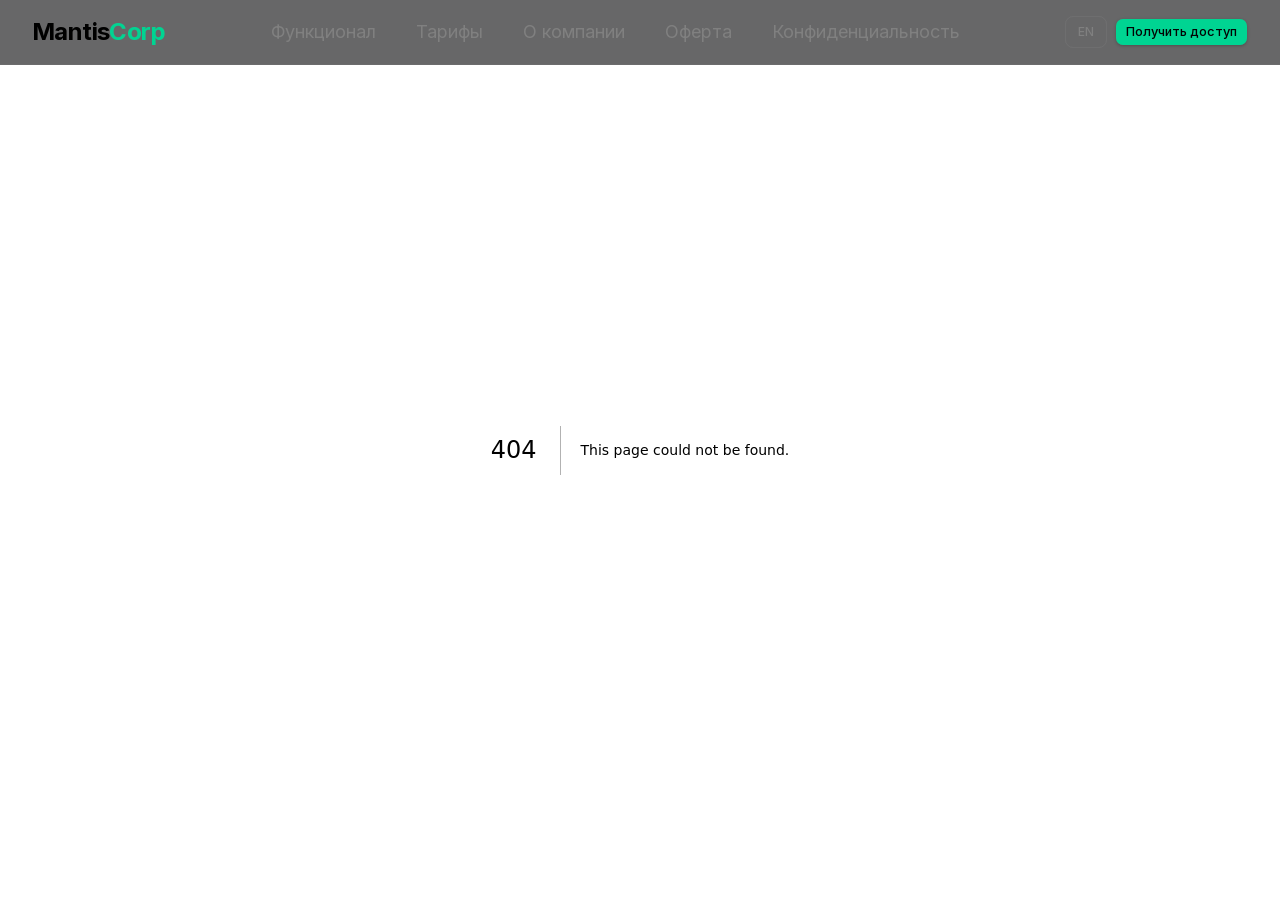
==== commit a3490255: "deploy: underf1n3d/MantisCorpSiteSource@3befec4a8fb02543800a7b8a20e819eee51e88e6" ====
--- a/404/index.html
+++ b/404/index.html
@@ -1 +1 @@
-<!DOCTYPE html><html lang="ru" class="inter_9024c12c-module__2SQ2Oq__variable geist_mono_8d43a2aa-module__8Li5zG__variable dark h-full antialiased"><head><meta charSet="utf-8"/><meta name="viewport" content="width=device-width, initial-scale=1"/><link rel="stylesheet" href="/_next/static/chunks/16f0ok71-g35k.css" data-precedence="next"/><link rel="preload" as="script" fetchPriority="low" href="/_next/static/chunks/3z5q_p4msz2ha.js"/><script src="/_next/static/chunks/15orcrkp-_9ct.js" async=""></script><script src="/_next/static/chunks/2nykiepra7i1k.js" async=""></script><script src="/_next/static/chunks/0y-qmi6py9vt0.js" async=""></script><script src="/_next/static/chunks/turbopack-1_6kmb9wb6nxy.js" async=""></script><script src="/_next/static/chunks/3jseitbd1llq1.js" async=""></script><script src="/_next/static/chunks/19gswa29p7fza.js" async=""></script><script src="/_next/static/chunks/2dpri4b9spteb.js" async=""></script><script src="/_next/static/chunks/14mrh2-p_w84d.js" async=""></script><meta name="robots" content="noindex"/><meta name="next-size-adjust" content=""/><title>404: This page could not be found.</title><title>MantisCorp — Экосистема цифровых утилит</title><meta name="description" content="Профессиональные инструменты для бизнеса: генератор QR-кодов, менеджер цифровых подписей и защищённое VPN-соединение."/><meta property="og:title" content="MantisCorp — Экосистема цифровых утилит"/><meta property="og:description" content="Три инструмента в единой экосистеме: QR-коды, цифровые подписи и VPN."/><meta property="og:locale" content="ru_RU"/><meta property="og:type" content="website"/><meta name="twitter:card" content="summary"/><meta name="twitter:title" content="MantisCorp — Экосистема цифровых утилит"/><meta name="twitter:description" content="Три инструмента в единой экосистеме: QR-коды, цифровые подписи и VPN."/><link rel="icon" href="/icon.svg?icon.3vuc0gk001-s3.svg" sizes="any" type="image/svg+xml"/><script src="/_next/static/chunks/0cz1d0mv5g_q7.js" noModule=""></script></head><body class="min-h-full flex flex-col"><div hidden=""><!--$--><!--/$--></div><header class="fixed top-0 left-0 right-0 z-50 w-full border-b border-border/40 bg-background/80 backdrop-blur-xl supports-[backdrop-filter]:bg-background/60"><div class="mx-auto flex h-16 max-w-7xl items-center justify-between px-4 sm:px-6 lg:px-8"><a class="flex items-center gap-2 group" id="navbar-logo" href="/"><span class="text-lg font-bold tracking-tight">Mantis<span class="text-primary">Corp</span></span></a><nav class="hidden md:flex items-center gap-2" id="navbar-desktop"><a href="#features" class="relative px-4 py-2 text-base text-muted-foreground hover:text-foreground transition-colors rounded-md"><span class="relative z-10">Функционал</span></a><a href="#pricing" class="relative px-4 py-2 text-base text-muted-foreground hover:text-foreground transition-colors rounded-md"><span class="relative z-10">Тарифы</span></a><a class="relative px-4 py-2 text-base text-muted-foreground hover:text-foreground transition-colors rounded-md" href="/offer/"><span class="relative z-10">Оферта</span></a><a class="relative px-4 py-2 text-base text-muted-foreground hover:text-foreground transition-colors rounded-md" href="/privacy/"><span class="relative z-10">Конфиденциальность</span></a></nav><div class="flex items-center gap-2"><button class="hidden sm:flex h-8 px-3 items-center justify-center rounded-md border border-border/60 text-xs font-medium text-muted-foreground hover:text-foreground hover:border-primary/40 transition-all" id="language-switcher">EN</button><button type="button" tabindex="0" data-slot="button" id="navbar-cta" class="group/button shrink-0 items-center justify-center border border-transparent bg-clip-padding font-medium whitespace-nowrap transition-all outline-none select-none focus-visible:border-ring focus-visible:ring-3 focus-visible:ring-ring/50 active:not-aria-[haspopup]:translate-y-px disabled:pointer-events-none disabled:opacity-50 aria-invalid:border-destructive aria-invalid:ring-3 aria-invalid:ring-destructive/20 dark:aria-invalid:border-destructive/50 dark:aria-invalid:ring-destructive/40 [&amp;_svg]:pointer-events-none [&amp;_svg]:shrink-0 h-7 gap-1 rounded-[min(var(--radius-md),12px)] px-2.5 text-[0.8rem] in-data-[slot=button-group]:rounded-lg has-data-[icon=inline-end]:pr-1.5 has-data-[icon=inline-start]:pl-1.5 [&amp;_svg:not([class*=&#x27;size-&#x27;])]:size-3.5 hidden sm:inline-flex bg-primary text-primary-foreground hover:bg-primary/90 shadow-sm">Получить доступ</button><button class="md:hidden p-2 text-muted-foreground hover:text-foreground" id="mobile-menu-toggle"><svg xmlns="http://www.w3.org/2000/svg" width="24" height="24" viewBox="0 0 24 24" fill="none" stroke="currentColor" stroke-width="2" stroke-linecap="round" stroke-linejoin="round" class="lucide lucide-menu h-5 w-5" aria-hidden="true"><path d="M4 5h16"></path><path d="M4 12h16"></path><path d="M4 19h16"></path></svg></button></div></div></header><main class="flex-1"><div style="font-family:system-ui,&quot;Segoe UI&quot;,Roboto,Helvetica,Arial,sans-serif,&quot;Apple Color Emoji&quot;,&quot;Segoe UI Emoji&quot;;height:100vh;text-align:center;display:flex;flex-direction:column;align-items:center;justify-content:center"><div><style>body{color:#000;background:#fff;margin:0}.next-error-h1{border-right:1px solid rgba(0,0,0,.3)}@media (prefers-color-scheme:dark){body{color:#fff;background:#000}.next-error-h1{border-right:1px solid rgba(255,255,255,.3)}}</style><h1 class="next-error-h1" style="display:inline-block;margin:0 20px 0 0;padding:0 23px 0 0;font-size:24px;font-weight:500;vertical-align:top;line-height:49px">404</h1><div style="display:inline-block"><h2 style="font-size:14px;font-weight:400;line-height:49px;margin:0">This page could not be found.</h2></div></div></div><!--$--><!--/$--></main><script src="/_next/static/chunks/3z5q_p4msz2ha.js" id="_R_" async=""></script><script>(self.__next_f=self.__next_f||[]).push([0])</script><script>self.__next_f.push([1,"1:\"$Sreact.fragment\"\n2:I[43572,[\"/_next/static/chunks/3jseitbd1llq1.js\",\"/_next/static/chunks/19gswa29p7fza.js\",\"/_next/static/chunks/2dpri4b9spteb.js\",\"/_next/static/chunks/14mrh2-p_w84d.js\"],\"LanguageProvider\"]\n3:I[2874,[\"/_next/static/chunks/3jseitbd1llq1.js\",\"/_next/static/chunks/19gswa29p7fza.js\",\"/_next/static/chunks/2dpri4b9spteb.js\",\"/_next/static/chunks/14mrh2-p_w84d.js\"],\"Navbar\"]\n4:I[39756,[\"/_next/static/chunks/3jseitbd1llq1.js\",\"/_next/static/chunks/19gswa29p7fza.js\",\"/_next/static/chunks/2dpri4b9spteb.js\",\"/_next/static/chunks/14mrh2-p_w84d.js\"],\"default\"]\n5:I[37457,[\"/_next/static/chunks/3jseitbd1llq1.js\",\"/_next/static/chunks/19gswa29p7fza.js\",\"/_next/static/chunks/2dpri4b9spteb.js\",\"/_next/static/chunks/14mrh2-p_w84d.js\"],\"default\"]\n6:I[35538,[\"/_next/static/chunks/3jseitbd1llq1.js\",\"/_next/static/chunks/19gswa29p7fza.js\",\"/_next/static/chunks/2dpri4b9spteb.js\",\"/_next/static/chunks/14mrh2-p_w84d.js\"],\"CookieConsent\"]\n7:I[97367,[\"/_next/static/chunks/3jseitbd1llq1.js\",\"/_next/static/chunks/19gswa29p7fza.js\",\"/_next/static/chunks/2dpri4b9spteb.js\",\"/_next/static/chunks/14mrh2-p_w84d.js\"],\"OutletBoundary\"]\n8:\"$Sreact.suspense\"\nb:I[97367,[\"/_next/static/chunks/3jseitbd1llq1.js\",\"/_next/static/chunks/19gswa29p7fza.js\",\"/_next/static/chunks/2dpri4b9spteb.js\",\"/_next/static/chunks/14mrh2-p_w84d.js\"],\"ViewportBoundary\"]\nd:I[97367,[\"/_next/static/chunks/3jseitbd1llq1.js\",\"/_next/static/chunks/19gswa29p7fza.js\",\"/_next/static/chunks/2dpri4b9spteb.js\",\"/_next/static/chunks/14mrh2-p_w84d.js\"],\"MetadataBoundary\"]\nf:I[68027,[\"/_next/static/chunks/3jseitbd1llq1.js\",\"/_next/static/chunks/19gswa29p7fza.js\",\"/_next/static/chunks/2dpri4b9spteb.js\",\"/_next/static/chunks/14mrh2-p_w84d.js\"],\"default\",1]\n:HL[\"/_next/static/chunks/16f0ok71-g35k.css\",\"style\"]\n"])</script><script>self.__next_f.push([1,"0:{\"P\":null,\"c\":[\"\",\"_not-found\",\"\"],\"q\":\"\",\"i\":false,\"f\":[[[\"\",{\"children\":[\"/_not-found\",{\"children\":[\"__PAGE__\",{}]}]},\"$undefined\",\"$undefined\",16],[[\"$\",\"$1\",\"c\",{\"children\":[[[\"$\",\"link\",\"0\",{\"rel\":\"stylesheet\",\"href\":\"/_next/static/chunks/16f0ok71-g35k.css\",\"precedence\":\"next\",\"crossOrigin\":\"$undefined\",\"nonce\":\"$undefined\"}],[\"$\",\"script\",\"script-0\",{\"src\":\"/_next/static/chunks/3jseitbd1llq1.js\",\"async\":true,\"nonce\":\"$undefined\"}],[\"$\",\"script\",\"script-1\",{\"src\":\"/_next/static/chunks/19gswa29p7fza.js\",\"async\":true,\"nonce\":\"$undefined\"}],[\"$\",\"script\",\"script-2\",{\"src\":\"/_next/static/chunks/2dpri4b9spteb.js\",\"async\":true,\"nonce\":\"$undefined\"}],[\"$\",\"script\",\"script-3\",{\"src\":\"/_next/static/chunks/14mrh2-p_w84d.js\",\"async\":true,\"nonce\":\"$undefined\"}]],[\"$\",\"html\",null,{\"lang\":\"ru\",\"className\":\"inter_9024c12c-module__2SQ2Oq__variable geist_mono_8d43a2aa-module__8Li5zG__variable dark h-full antialiased\",\"children\":[\"$\",\"body\",null,{\"className\":\"min-h-full flex flex-col\",\"children\":[\"$\",\"$L2\",null,{\"children\":[[\"$\",\"$L3\",null,{}],[\"$\",\"main\",null,{\"className\":\"flex-1\",\"children\":[\"$\",\"$L4\",null,{\"parallelRouterKey\":\"children\",\"error\":\"$undefined\",\"errorStyles\":\"$undefined\",\"errorScripts\":\"$undefined\",\"template\":[\"$\",\"$L5\",null,{}],\"templateStyles\":\"$undefined\",\"templateScripts\":\"$undefined\",\"notFound\":[[[\"$\",\"title\",null,{\"children\":\"404: This page could not be found.\"}],[\"$\",\"div\",null,{\"style\":{\"fontFamily\":\"system-ui,\\\"Segoe UI\\\",Roboto,Helvetica,Arial,sans-serif,\\\"Apple Color Emoji\\\",\\\"Segoe UI Emoji\\\"\",\"height\":\"100vh\",\"textAlign\":\"center\",\"display\":\"flex\",\"flexDirection\":\"column\",\"alignItems\":\"center\",\"justifyContent\":\"center\"},\"children\":[\"$\",\"div\",null,{\"children\":[[\"$\",\"style\",null,{\"dangerouslySetInnerHTML\":{\"__html\":\"body{color:#000;background:#fff;margin:0}.next-error-h1{border-right:1px solid rgba(0,0,0,.3)}@media (prefers-color-scheme:dark){body{color:#fff;background:#000}.next-error-h1{border-right:1px solid rgba(255,255,255,.3)}}\"}}],[\"$\",\"h1\",null,{\"className\":\"next-error-h1\",\"style\":{\"display\":\"inline-block\",\"margin\":\"0 20px 0 0\",\"padding\":\"0 23px 0 0\",\"fontSize\":24,\"fontWeight\":500,\"verticalAlign\":\"top\",\"lineHeight\":\"49px\"},\"children\":404}],[\"$\",\"div\",null,{\"style\":{\"display\":\"inline-block\"},\"children\":[\"$\",\"h2\",null,{\"style\":{\"fontSize\":14,\"fontWeight\":400,\"lineHeight\":\"49px\",\"margin\":0},\"children\":\"This page could not be found.\"}]}]]}]}]],[]],\"forbidden\":\"$undefined\",\"unauthorized\":\"$undefined\"}]}],[\"$\",\"$L6\",null,{}]]}]}]}]]}],{\"children\":[[\"$\",\"$1\",\"c\",{\"children\":[null,[\"$\",\"$L4\",null,{\"parallelRouterKey\":\"children\",\"error\":\"$undefined\",\"errorStyles\":\"$undefined\",\"errorScripts\":\"$undefined\",\"template\":[\"$\",\"$L5\",null,{}],\"templateStyles\":\"$undefined\",\"templateScripts\":\"$undefined\",\"notFound\":\"$undefined\",\"forbidden\":\"$undefined\",\"unauthorized\":\"$undefined\"}]]}],{\"children\":[[\"$\",\"$1\",\"c\",{\"children\":[[[\"$\",\"title\",null,{\"children\":\"404: This page could not be found.\"}],[\"$\",\"div\",null,{\"style\":\"$0:f:0:1:0:props:children:1:props:children:props:children:props:children:1:props:children:props:notFound:0:1:props:style\",\"children\":[\"$\",\"div\",null,{\"children\":[[\"$\",\"style\",null,{\"dangerouslySetInnerHTML\":{\"__html\":\"body{color:#000;background:#fff;margin:0}.next-error-h1{border-right:1px solid rgba(0,0,0,.3)}@media (prefers-color-scheme:dark){body{color:#fff;background:#000}.next-error-h1{border-right:1px solid rgba(255,255,255,.3)}}\"}}],[\"$\",\"h1\",null,{\"className\":\"next-error-h1\",\"style\":\"$0:f:0:1:0:props:children:1:props:children:props:children:props:children:1:props:children:props:notFound:0:1:props:children:props:children:1:props:style\",\"children\":404}],[\"$\",\"div\",null,{\"style\":\"$0:f:0:1:0:props:children:1:props:children:props:children:props:children:1:props:children:props:notFound:0:1:props:children:props:children:2:props:style\",\"children\":[\"$\",\"h2\",null,{\"style\":\"$0:f:0:1:0:props:children:1:props:children:props:children:props:children:1:props:children:props:notFound:0:1:props:children:props:children:2:props:children:props:style\",\"children\":\"This page could not be found.\"}]}]]}]}]],null,[\"$\",\"$L7\",null,{\"children\":[\"$\",\"$8\",null,{\"name\":\"Next.MetadataOutlet\",\"children\":\"$@9\"}]}]]}],{},null,false,null]},null,false,\"$@a\"]},null,false,null],[\"$\",\"$1\",\"h\",{\"children\":[[\"$\",\"meta\",null,{\"name\":\"robots\",\"content\":\"noindex\"}],[\"$\",\"$Lb\",null,{\"children\":\"$Lc\"}],[\"$\",\"div\",null,{\"hidden\":true,\"children\":[\"$\",\"$Ld\",null,{\"children\":[\"$\",\"$8\",null,{\"name\":\"Next.Metadata\",\"children\":\"$Le\"}]}]}],[\"$\",\"meta\",null,{\"name\":\"next-size-adjust\",\"content\":\"\"}]]}],false]],\"m\":\"$undefined\",\"G\":[\"$f\",[[\"$\",\"link\",\"0\",{\"rel\":\"stylesheet\",\"href\":\"/_next/static/chunks/16f0ok71-g35k.css\",\"precedence\":\"next\",\"crossOrigin\":\"$undefined\",\"nonce\":\"$undefined\"}]]],\"S\":true,\"h\":null,\"s\":\"$undefined\",\"l\":\"$undefined\",\"p\":\"$undefined\",\"d\":\"$undefined\",\"b\":\"Vn4ekWoM4OQgv-w-_wCLQ\"}\n"])</script><script>self.__next_f.push([1,"10:[]\na:\"$W10\"\n"])</script><script>self.__next_f.push([1,"c:[[\"$\",\"meta\",\"0\",{\"charSet\":\"utf-8\"}],[\"$\",\"meta\",\"1\",{\"name\":\"viewport\",\"content\":\"width=device-width, initial-scale=1\"}]]\n"])</script><script>self.__next_f.push([1,"11:I[27201,[\"/_next/static/chunks/3jseitbd1llq1.js\",\"/_next/static/chunks/19gswa29p7fza.js\",\"/_next/static/chunks/2dpri4b9spteb.js\",\"/_next/static/chunks/14mrh2-p_w84d.js\"],\"IconMark\"]\n9:null\ne:[[\"$\",\"title\",\"0\",{\"children\":\"MantisCorp — Экосистема цифровых утилит\"}],[\"$\",\"meta\",\"1\",{\"name\":\"description\",\"content\":\"Профессиональные инструменты для бизнеса: генератор QR-кодов, менеджер цифровых подписей и защищённое VPN-соединение.\"}],[\"$\",\"meta\",\"2\",{\"property\":\"og:title\",\"content\":\"MantisCorp — Экосистема цифровых утилит\"}],[\"$\",\"meta\",\"3\",{\"property\":\"og:description\",\"content\":\"Три инструмента в единой экосистеме: QR-коды, цифровые подписи и VPN.\"}],[\"$\",\"meta\",\"4\",{\"property\":\"og:locale\",\"content\":\"ru_RU\"}],[\"$\",\"meta\",\"5\",{\"property\":\"og:type\",\"content\":\"website\"}],[\"$\",\"meta\",\"6\",{\"name\":\"twitter:card\",\"content\":\"summary\"}],[\"$\",\"meta\",\"7\",{\"name\":\"twitter:title\",\"content\":\"MantisCorp — Экосистема цифровых утилит\"}],[\"$\",\"meta\",\"8\",{\"name\":\"twitter:description\",\"content\":\"Три инструмента в единой экосистеме: QR-коды, цифровые подписи и VPN.\"}],[\"$\",\"link\",\"9\",{\"rel\":\"icon\",\"href\":\"/icon.svg?icon.3vuc0gk001-s3.svg\",\"sizes\":\"any\",\"type\":\"image/svg+xml\"}],[\"$\",\"$L11\",\"10\",{}]]\n"])</script></body></html>+<!DOCTYPE html><html lang="ru" class="inter_9024c12c-module__2SQ2Oq__variable geist_mono_8d43a2aa-module__8Li5zG__variable dark h-full antialiased"><head><meta charSet="utf-8"/><meta name="viewport" content="width=device-width, initial-scale=1"/><link rel="stylesheet" href="/_next/static/chunks/3l2msd2su_2hy.css" data-precedence="next"/><link rel="preload" as="script" fetchPriority="low" href="/_next/static/chunks/3z5q_p4msz2ha.js"/><script src="/_next/static/chunks/15orcrkp-_9ct.js" async=""></script><script src="/_next/static/chunks/2nykiepra7i1k.js" async=""></script><script src="/_next/static/chunks/0y-qmi6py9vt0.js" async=""></script><script src="/_next/static/chunks/turbopack-1_6kmb9wb6nxy.js" async=""></script><script src="/_next/static/chunks/0_o-gh2ckwyoq.js" async=""></script><script src="/_next/static/chunks/3nipx31m48f8w.js" async=""></script><script src="/_next/static/chunks/2dpri4b9spteb.js" async=""></script><script src="/_next/static/chunks/14mrh2-p_w84d.js" async=""></script><meta name="robots" content="noindex"/><meta name="next-size-adjust" content=""/><title>404: This page could not be found.</title><title>MantisCorp — Экосистема цифровых утилит</title><meta name="description" content="Профессиональные инструменты для бизнеса: генератор QR-кодов, менеджер цифровых подписей и защищённое VPN-соединение."/><meta property="og:title" content="MantisCorp — Экосистема цифровых утилит"/><meta property="og:description" content="Три инструмента в единой экосистеме: QR-коды, цифровые подписи и VPN."/><meta property="og:locale" content="ru_RU"/><meta property="og:type" content="website"/><meta name="twitter:card" content="summary"/><meta name="twitter:title" content="MantisCorp — Экосистема цифровых утилит"/><meta name="twitter:description" content="Три инструмента в единой экосистеме: QR-коды, цифровые подписи и VPN."/><link rel="icon" href="/icon.svg?icon.3vuc0gk001-s3.svg" sizes="any" type="image/svg+xml"/><script src="/_next/static/chunks/0cz1d0mv5g_q7.js" noModule=""></script></head><body class="min-h-full flex flex-col"><div hidden=""><!--$--><!--/$--></div><header class="fixed top-0 left-0 right-0 z-50 w-full border-b border-border/40 bg-background/80 backdrop-blur-xl supports-[backdrop-filter]:bg-background/60"><div class="mx-auto flex h-16 max-w-7xl items-center justify-between px-4 sm:px-6 lg:px-8"><a class="flex items-center gap-2 group" id="navbar-logo" href="/"><span class="text-2xl font-bold tracking-tight">Mantis<span class="text-primary">Corp</span></span></a><nav class="hidden md:flex items-center gap-2" id="navbar-desktop"><a href="#features" class="relative px-4 py-2 text-lg text-muted-foreground hover:text-foreground transition-colors rounded-md"><span class="relative z-10">Функционал</span></a><a href="#pricing" class="relative px-4 py-2 text-lg text-muted-foreground hover:text-foreground transition-colors rounded-md"><span class="relative z-10">Тарифы</span></a><a href="#about" class="relative px-4 py-2 text-lg text-muted-foreground hover:text-foreground transition-colors rounded-md"><span class="relative z-10">О компании</span></a><a class="relative px-4 py-2 text-lg text-muted-foreground hover:text-foreground transition-colors rounded-md" href="/offer/"><span class="relative z-10">Оферта</span></a><a class="relative px-4 py-2 text-lg text-muted-foreground hover:text-foreground transition-colors rounded-md" href="/privacy/"><span class="relative z-10">Конфиденциальность</span></a></nav><div class="flex items-center gap-2"><button class="hidden sm:flex h-8 px-3 items-center justify-center rounded-md border border-border/60 text-xs font-medium text-muted-foreground hover:text-foreground hover:border-primary/40 transition-all" id="language-switcher">EN</button><button type="button" tabindex="0" data-slot="button" id="navbar-cta" class="group/button shrink-0 items-center justify-center border border-transparent bg-clip-padding font-medium whitespace-nowrap transition-all outline-none select-none focus-visible:border-ring focus-visible:ring-3 focus-visible:ring-ring/50 active:not-aria-[haspopup]:translate-y-px disabled:pointer-events-none disabled:opacity-50 aria-invalid:border-destructive aria-invalid:ring-3 aria-invalid:ring-destructive/20 dark:aria-invalid:border-destructive/50 dark:aria-invalid:ring-destructive/40 [&amp;_svg]:pointer-events-none [&amp;_svg]:shrink-0 h-7 gap-1 rounded-[min(var(--radius-md),12px)] px-2.5 text-[0.8rem] in-data-[slot=button-group]:rounded-lg has-data-[icon=inline-end]:pr-1.5 has-data-[icon=inline-start]:pl-1.5 [&amp;_svg:not([class*=&#x27;size-&#x27;])]:size-3.5 hidden sm:inline-flex bg-primary text-primary-foreground hover:bg-primary/90 shadow-sm">Получить доступ</button><button class="md:hidden p-2 text-muted-foreground hover:text-foreground" id="mobile-menu-toggle"><svg xmlns="http://www.w3.org/2000/svg" width="24" height="24" viewBox="0 0 24 24" fill="none" stroke="currentColor" stroke-width="2" stroke-linecap="round" stroke-linejoin="round" class="lucide lucide-menu h-5 w-5" aria-hidden="true"><path d="M4 5h16"></path><path d="M4 12h16"></path><path d="M4 19h16"></path></svg></button></div></div></header><main class="flex-1"><div style="font-family:system-ui,&quot;Segoe UI&quot;,Roboto,Helvetica,Arial,sans-serif,&quot;Apple Color Emoji&quot;,&quot;Segoe UI Emoji&quot;;height:100vh;text-align:center;display:flex;flex-direction:column;align-items:center;justify-content:center"><div><style>body{color:#000;background:#fff;margin:0}.next-error-h1{border-right:1px solid rgba(0,0,0,.3)}@media (prefers-color-scheme:dark){body{color:#fff;background:#000}.next-error-h1{border-right:1px solid rgba(255,255,255,.3)}}</style><h1 class="next-error-h1" style="display:inline-block;margin:0 20px 0 0;padding:0 23px 0 0;font-size:24px;font-weight:500;vertical-align:top;line-height:49px">404</h1><div style="display:inline-block"><h2 style="font-size:14px;font-weight:400;line-height:49px;margin:0">This page could not be found.</h2></div></div></div><!--$--><!--/$--></main><script src="/_next/static/chunks/3z5q_p4msz2ha.js" id="_R_" async=""></script><script>(self.__next_f=self.__next_f||[]).push([0])</script><script>self.__next_f.push([1,"1:\"$Sreact.fragment\"\n2:I[43572,[\"/_next/static/chunks/0_o-gh2ckwyoq.js\",\"/_next/static/chunks/3nipx31m48f8w.js\",\"/_next/static/chunks/2dpri4b9spteb.js\",\"/_next/static/chunks/14mrh2-p_w84d.js\"],\"LanguageProvider\"]\n3:I[2874,[\"/_next/static/chunks/0_o-gh2ckwyoq.js\",\"/_next/static/chunks/3nipx31m48f8w.js\",\"/_next/static/chunks/2dpri4b9spteb.js\",\"/_next/static/chunks/14mrh2-p_w84d.js\"],\"Navbar\"]\n4:I[39756,[\"/_next/static/chunks/0_o-gh2ckwyoq.js\",\"/_next/static/chunks/3nipx31m48f8w.js\",\"/_next/static/chunks/2dpri4b9spteb.js\",\"/_next/static/chunks/14mrh2-p_w84d.js\"],\"default\"]\n5:I[37457,[\"/_next/static/chunks/0_o-gh2ckwyoq.js\",\"/_next/static/chunks/3nipx31m48f8w.js\",\"/_next/static/chunks/2dpri4b9spteb.js\",\"/_next/static/chunks/14mrh2-p_w84d.js\"],\"default\"]\n6:I[35538,[\"/_next/static/chunks/0_o-gh2ckwyoq.js\",\"/_next/static/chunks/3nipx31m48f8w.js\",\"/_next/static/chunks/2dpri4b9spteb.js\",\"/_next/static/chunks/14mrh2-p_w84d.js\"],\"CookieConsent\"]\n7:I[97367,[\"/_next/static/chunks/0_o-gh2ckwyoq.js\",\"/_next/static/chunks/3nipx31m48f8w.js\",\"/_next/static/chunks/2dpri4b9spteb.js\",\"/_next/static/chunks/14mrh2-p_w84d.js\"],\"OutletBoundary\"]\n8:\"$Sreact.suspense\"\nb:I[97367,[\"/_next/static/chunks/0_o-gh2ckwyoq.js\",\"/_next/static/chunks/3nipx31m48f8w.js\",\"/_next/static/chunks/2dpri4b9spteb.js\",\"/_next/static/chunks/14mrh2-p_w84d.js\"],\"ViewportBoundary\"]\nd:I[97367,[\"/_next/static/chunks/0_o-gh2ckwyoq.js\",\"/_next/static/chunks/3nipx31m48f8w.js\",\"/_next/static/chunks/2dpri4b9spteb.js\",\"/_next/static/chunks/14mrh2-p_w84d.js\"],\"MetadataBoundary\"]\nf:I[68027,[\"/_next/static/chunks/0_o-gh2ckwyoq.js\",\"/_next/static/chunks/3nipx31m48f8w.js\",\"/_next/static/chunks/2dpri4b9spteb.js\",\"/_next/static/chunks/14mrh2-p_w84d.js\"],\"default\",1]\n:HL[\"/_next/static/chunks/3l2msd2su_2hy.css\",\"style\"]\n"])</script><script>self.__next_f.push([1,"0:{\"P\":null,\"c\":[\"\",\"_not-found\",\"\"],\"q\":\"\",\"i\":false,\"f\":[[[\"\",{\"children\":[\"/_not-found\",{\"children\":[\"__PAGE__\",{}]}]},\"$undefined\",\"$undefined\",16],[[\"$\",\"$1\",\"c\",{\"children\":[[[\"$\",\"link\",\"0\",{\"rel\":\"stylesheet\",\"href\":\"/_next/static/chunks/3l2msd2su_2hy.css\",\"precedence\":\"next\",\"crossOrigin\":\"$undefined\",\"nonce\":\"$undefined\"}],[\"$\",\"script\",\"script-0\",{\"src\":\"/_next/static/chunks/0_o-gh2ckwyoq.js\",\"async\":true,\"nonce\":\"$undefined\"}],[\"$\",\"script\",\"script-1\",{\"src\":\"/_next/static/chunks/3nipx31m48f8w.js\",\"async\":true,\"nonce\":\"$undefined\"}],[\"$\",\"script\",\"script-2\",{\"src\":\"/_next/static/chunks/2dpri4b9spteb.js\",\"async\":true,\"nonce\":\"$undefined\"}],[\"$\",\"script\",\"script-3\",{\"src\":\"/_next/static/chunks/14mrh2-p_w84d.js\",\"async\":true,\"nonce\":\"$undefined\"}]],[\"$\",\"html\",null,{\"lang\":\"ru\",\"className\":\"inter_9024c12c-module__2SQ2Oq__variable geist_mono_8d43a2aa-module__8Li5zG__variable dark h-full antialiased\",\"children\":[\"$\",\"body\",null,{\"className\":\"min-h-full flex flex-col\",\"children\":[\"$\",\"$L2\",null,{\"children\":[[\"$\",\"$L3\",null,{}],[\"$\",\"main\",null,{\"className\":\"flex-1\",\"children\":[\"$\",\"$L4\",null,{\"parallelRouterKey\":\"children\",\"error\":\"$undefined\",\"errorStyles\":\"$undefined\",\"errorScripts\":\"$undefined\",\"template\":[\"$\",\"$L5\",null,{}],\"templateStyles\":\"$undefined\",\"templateScripts\":\"$undefined\",\"notFound\":[[[\"$\",\"title\",null,{\"children\":\"404: This page could not be found.\"}],[\"$\",\"div\",null,{\"style\":{\"fontFamily\":\"system-ui,\\\"Segoe UI\\\",Roboto,Helvetica,Arial,sans-serif,\\\"Apple Color Emoji\\\",\\\"Segoe UI Emoji\\\"\",\"height\":\"100vh\",\"textAlign\":\"center\",\"display\":\"flex\",\"flexDirection\":\"column\",\"alignItems\":\"center\",\"justifyContent\":\"center\"},\"children\":[\"$\",\"div\",null,{\"children\":[[\"$\",\"style\",null,{\"dangerouslySetInnerHTML\":{\"__html\":\"body{color:#000;background:#fff;margin:0}.next-error-h1{border-right:1px solid rgba(0,0,0,.3)}@media (prefers-color-scheme:dark){body{color:#fff;background:#000}.next-error-h1{border-right:1px solid rgba(255,255,255,.3)}}\"}}],[\"$\",\"h1\",null,{\"className\":\"next-error-h1\",\"style\":{\"display\":\"inline-block\",\"margin\":\"0 20px 0 0\",\"padding\":\"0 23px 0 0\",\"fontSize\":24,\"fontWeight\":500,\"verticalAlign\":\"top\",\"lineHeight\":\"49px\"},\"children\":404}],[\"$\",\"div\",null,{\"style\":{\"display\":\"inline-block\"},\"children\":[\"$\",\"h2\",null,{\"style\":{\"fontSize\":14,\"fontWeight\":400,\"lineHeight\":\"49px\",\"margin\":0},\"children\":\"This page could not be found.\"}]}]]}]}]],[]],\"forbidden\":\"$undefined\",\"unauthorized\":\"$undefined\"}]}],[\"$\",\"$L6\",null,{}]]}]}]}]]}],{\"children\":[[\"$\",\"$1\",\"c\",{\"children\":[null,[\"$\",\"$L4\",null,{\"parallelRouterKey\":\"children\",\"error\":\"$undefined\",\"errorStyles\":\"$undefined\",\"errorScripts\":\"$undefined\",\"template\":[\"$\",\"$L5\",null,{}],\"templateStyles\":\"$undefined\",\"templateScripts\":\"$undefined\",\"notFound\":\"$undefined\",\"forbidden\":\"$undefined\",\"unauthorized\":\"$undefined\"}]]}],{\"children\":[[\"$\",\"$1\",\"c\",{\"children\":[[[\"$\",\"title\",null,{\"children\":\"404: This page could not be found.\"}],[\"$\",\"div\",null,{\"style\":\"$0:f:0:1:0:props:children:1:props:children:props:children:props:children:1:props:children:props:notFound:0:1:props:style\",\"children\":[\"$\",\"div\",null,{\"children\":[[\"$\",\"style\",null,{\"dangerouslySetInnerHTML\":{\"__html\":\"body{color:#000;background:#fff;margin:0}.next-error-h1{border-right:1px solid rgba(0,0,0,.3)}@media (prefers-color-scheme:dark){body{color:#fff;background:#000}.next-error-h1{border-right:1px solid rgba(255,255,255,.3)}}\"}}],[\"$\",\"h1\",null,{\"className\":\"next-error-h1\",\"style\":\"$0:f:0:1:0:props:children:1:props:children:props:children:props:children:1:props:children:props:notFound:0:1:props:children:props:children:1:props:style\",\"children\":404}],[\"$\",\"div\",null,{\"style\":\"$0:f:0:1:0:props:children:1:props:children:props:children:props:children:1:props:children:props:notFound:0:1:props:children:props:children:2:props:style\",\"children\":[\"$\",\"h2\",null,{\"style\":\"$0:f:0:1:0:props:children:1:props:children:props:children:props:children:1:props:children:props:notFound:0:1:props:children:props:children:2:props:children:props:style\",\"children\":\"This page could not be found.\"}]}]]}]}]],null,[\"$\",\"$L7\",null,{\"children\":[\"$\",\"$8\",null,{\"name\":\"Next.MetadataOutlet\",\"children\":\"$@9\"}]}]]}],{},null,false,null]},null,false,\"$@a\"]},null,false,null],[\"$\",\"$1\",\"h\",{\"children\":[[\"$\",\"meta\",null,{\"name\":\"robots\",\"content\":\"noindex\"}],[\"$\",\"$Lb\",null,{\"children\":\"$Lc\"}],[\"$\",\"div\",null,{\"hidden\":true,\"children\":[\"$\",\"$Ld\",null,{\"children\":[\"$\",\"$8\",null,{\"name\":\"Next.Metadata\",\"children\":\"$Le\"}]}]}],[\"$\",\"meta\",null,{\"name\":\"next-size-adjust\",\"content\":\"\"}]]}],false]],\"m\":\"$undefined\",\"G\":[\"$f\",[[\"$\",\"link\",\"0\",{\"rel\":\"stylesheet\",\"href\":\"/_next/static/chunks/3l2msd2su_2hy.css\",\"precedence\":\"next\",\"crossOrigin\":\"$undefined\",\"nonce\":\"$undefined\"}]]],\"S\":true,\"h\":null,\"s\":\"$undefined\",\"l\":\"$undefined\",\"p\":\"$undefined\",\"d\":\"$undefined\",\"b\":\"NO_6JqBlFckCDdU3MblBY\"}\n"])</script><script>self.__next_f.push([1,"10:[]\na:\"$W10\"\n"])</script><script>self.__next_f.push([1,"c:[[\"$\",\"meta\",\"0\",{\"charSet\":\"utf-8\"}],[\"$\",\"meta\",\"1\",{\"name\":\"viewport\",\"content\":\"width=device-width, initial-scale=1\"}]]\n"])</script><script>self.__next_f.push([1,"11:I[27201,[\"/_next/static/chunks/0_o-gh2ckwyoq.js\",\"/_next/static/chunks/3nipx31m48f8w.js\",\"/_next/static/chunks/2dpri4b9spteb.js\",\"/_next/static/chunks/14mrh2-p_w84d.js\"],\"IconMark\"]\n9:null\ne:[[\"$\",\"title\",\"0\",{\"children\":\"MantisCorp — Экосистема цифровых утилит\"}],[\"$\",\"meta\",\"1\",{\"name\":\"description\",\"content\":\"Профессиональные инструменты для бизнеса: генератор QR-кодов, менеджер цифровых подписей и защищённое VPN-соединение.\"}],[\"$\",\"meta\",\"2\",{\"property\":\"og:title\",\"content\":\"MantisCorp — Экосистема цифровых утилит\"}],[\"$\",\"meta\",\"3\",{\"property\":\"og:description\",\"content\":\"Три инструмента в единой экосистеме: QR-коды, цифровые подписи и VPN.\"}],[\"$\",\"meta\",\"4\",{\"property\":\"og:locale\",\"content\":\"ru_RU\"}],[\"$\",\"meta\",\"5\",{\"property\":\"og:type\",\"content\":\"website\"}],[\"$\",\"meta\",\"6\",{\"name\":\"twitter:card\",\"content\":\"summary\"}],[\"$\",\"meta\",\"7\",{\"name\":\"twitter:title\",\"content\":\"MantisCorp — Экосистема цифровых утилит\"}],[\"$\",\"meta\",\"8\",{\"name\":\"twitter:description\",\"content\":\"Три инструмента в единой экосистеме: QR-коды, цифровые подписи и VPN.\"}],[\"$\",\"link\",\"9\",{\"rel\":\"icon\",\"href\":\"/icon.svg?icon.3vuc0gk001-s3.svg\",\"sizes\":\"any\",\"type\":\"image/svg+xml\"}],[\"$\",\"$L11\",\"10\",{}]]\n"])</script></body></html>
--- a/_next/static/chunks/3l2msd2su_2hy.css
+++ b/_next/static/chunks/3l2msd2su_2hy.css
@@ -0,0 +1,3 @@
+@font-face{font-family:Inter;font-style:normal;font-weight:100 900;font-display:swap;src:url(../media/2c55a0e60120577a-s.0-dom-5bn10r2.woff2)format("woff2");unicode-range:U+460-52F,U+1C80-1C8A,U+20B4,U+2DE0-2DFF,U+A640-A69F,U+FE2E-FE2F}@font-face{font-family:Inter;font-style:normal;font-weight:100 900;font-display:swap;src:url(../media/9c72aa0f40e4eef8-s.p.1y4-pdgsjb-pw.woff2)format("woff2");unicode-range:U+301,U+400-45F,U+490-491,U+4B0-4B1,U+2116}@font-face{font-family:Inter;font-style:normal;font-weight:100 900;font-display:swap;src:url(../media/ad66f9afd8947f86-s.3lvt2whj97whp.woff2)format("woff2");unicode-range:U+1F??}@font-face{font-family:Inter;font-style:normal;font-weight:100 900;font-display:swap;src:url(../media/5476f68d60460930-s.2uwcyprjm3xu3.woff2)format("woff2");unicode-range:U+370-377,U+37A-37F,U+384-38A,U+38C,U+38E-3A1,U+3A3-3FF}@font-face{font-family:Inter;font-style:normal;font-weight:100 900;font-display:swap;src:url(../media/2bbe8d2671613f1f-s.0k62hbripvv8p.woff2)format("woff2");unicode-range:U+102-103,U+110-111,U+128-129,U+168-169,U+1A0-1A1,U+1AF-1B0,U+300-301,U+303-304,U+308-309,U+323,U+329,U+1EA0-1EF9,U+20AB}@font-face{font-family:Inter;font-style:normal;font-weight:100 900;font-display:swap;src:url(../media/1bffadaabf893a1e-s.3-6t-g6q0vh0a.woff2)format("woff2");unicode-range:U+100-2BA,U+2BD-2C5,U+2C7-2CC,U+2CE-2D7,U+2DD-2FF,U+304,U+308,U+329,U+1D00-1DBF,U+1E00-1E9F,U+1EF2-1EFF,U+2020,U+20A0-20AB,U+20AD-20C0,U+2113,U+2C60-2C7F,U+A720-A7FF}@font-face{font-family:Inter;font-style:normal;font-weight:100 900;font-display:swap;src:url(../media/83afe278b6a6bb3c-s.p.2bn3s6zvc0dyp.woff2)format("woff2");unicode-range:U+??,U+131,U+152-153,U+2BB-2BC,U+2C6,U+2DA,U+2DC,U+304,U+308,U+329,U+2000-206F,U+20AC,U+2122,U+2191,U+2193,U+2212,U+2215,U+FEFF,U+FFFD}@font-face{font-family:Inter Fallback;src:local(Arial);ascent-override:90.44%;descent-override:22.52%;line-gap-override:0.0%;size-adjust:107.12%}.inter_9024c12c-module__2SQ2Oq__className{font-family:Inter,Inter Fallback;font-style:normal}.inter_9024c12c-module__2SQ2Oq__variable{--font-sans:"Inter", "Inter Fallback"}
+@font-face{font-family:Geist Mono;font-style:normal;font-weight:100 900;font-display:swap;src:url(../media/5ce348bf30bf5439-s.31988l_ccedte.woff2)format("woff2");unicode-range:U+460-52F,U+1C80-1C8A,U+20B4,U+2DE0-2DFF,U+A640-A69F,U+FE2E-FE2F}@font-face{font-family:Geist Mono;font-style:normal;font-weight:100 900;font-display:swap;src:url(../media/4fa387ec64143e14-s.2tuy5pz7dlieh.woff2)format("woff2");unicode-range:U+301,U+400-45F,U+490-491,U+4B0-4B1,U+2116}@font-face{font-family:Geist Mono;font-style:normal;font-weight:100 900;font-display:swap;src:url(../media/6306c77e7c8268e4-s.2dbetqa9o8jxf.woff2)format("woff2");unicode-range:U+2000-2001,U+2004-2008,U+200A,U+23B8-23BD,U+2500-259F}@font-face{font-family:Geist Mono;font-style:normal;font-weight:100 900;font-display:swap;src:url(../media/7d817b4c03b0c5f1-s.1uyisp29ctx0d.woff2)format("woff2");unicode-range:U+102-103,U+110-111,U+128-129,U+168-169,U+1A0-1A1,U+1AF-1B0,U+300-301,U+303-304,U+308-309,U+323,U+329,U+1EA0-1EF9,U+20AB}@font-face{font-family:Geist Mono;font-style:normal;font-weight:100 900;font-display:swap;src:url(../media/bbc41e54d2fcbd21-s.1rgnod-3esatf.woff2)format("woff2");unicode-range:U+100-2BA,U+2BD-2C5,U+2C7-2CC,U+2CE-2D7,U+2DD-2FF,U+304,U+308,U+329,U+1D00-1DBF,U+1E00-1E9F,U+1EF2-1EFF,U+2020,U+20A0-20AB,U+20AD-20C0,U+2113,U+2C60-2C7F,U+A720-A7FF}@font-face{font-family:Geist Mono;font-style:normal;font-weight:100 900;font-display:swap;src:url(../media/797e433ab948586e-s.p.0r6juujl39pe6.woff2)format("woff2");unicode-range:U+??,U+131,U+152-153,U+2BB-2BC,U+2C6,U+2DA,U+2DC,U+304,U+308,U+329,U+2000-206F,U+20AC,U+2122,U+2191,U+2193,U+2212,U+2215,U+FEFF,U+FFFD}@font-face{font-family:Geist Mono Fallback;src:local(Arial);ascent-override:74.67%;descent-override:21.92%;line-gap-override:0.0%;size-adjust:134.59%}.geist_mono_8d43a2aa-module__8Li5zG__className{font-family:Geist Mono,Geist Mono Fallback;font-style:normal}.geist_mono_8d43a2aa-module__8Li5zG__variable{--font-geist-mono:"Geist Mono", "Geist Mono Fallback"}
+@layer properties{@supports (((-webkit-hyphens:none)) and (not (margin-trim:inline))) or ((-moz-orient:inline) and (not (color:rgb(from red r g b)))){*,:before,:after,::backdrop{--tw-translate-x:0;--tw-translate-y:0;--tw-translate-z:0;--tw-scale-x:1;--tw-scale-y:1;--tw-scale-z:1;--tw-space-y-reverse:0;--tw-border-style:solid;--tw-gradient-position:initial;--tw-gradient-from:#0000;--tw-gradient-via:#0000;--tw-gradient-to:#0000;--tw-gradient-stops:initial;--tw-gradient-via-stops:initial;--tw-gradient-from-position:0%;--tw-gradient-via-position:50%;--tw-gradient-to-position:100%;--tw-leading:initial;--tw-font-weight:initial;--tw-tracking:initial;--tw-shadow:0 0 #0000;--tw-shadow-color:initial;--tw-shadow-alpha:100%;--tw-inset-shadow:0 0 #0000;--tw-inset-shadow-color:initial;--tw-inset-shadow-alpha:100%;--tw-ring-color:initial;--tw-ring-shadow:0 0 #0000;--tw-inset-ring-color:initial;--tw-inset-ring-shadow:0 0 #0000;--tw-ring-inset:initial;--tw-ring-offset-width:0px;--tw-ring-offset-color:#fff;--tw-ring-offset-shadow:0 0 #0000;--tw-outline-style:solid;--tw-blur:initial;--tw-brightness:initial;--tw-contrast:initial;--tw-grayscale:initial;--tw-hue-rotate:initial;--tw-invert:initial;--tw-opacity:initial;--tw-saturate:initial;--tw-sepia:initial;--tw-drop-shadow:initial;--tw-drop-shadow-color:initial;--tw-drop-shadow-alpha:100%;--tw-drop-shadow-size:initial;--tw-backdrop-blur:initial;--tw-backdrop-brightness:initial;--tw-backdrop-contrast:initial;--tw-backdrop-grayscale:initial;--tw-backdrop-hue-rotate:initial;--tw-backdrop-invert:initial;--tw-backdrop-opacity:initial;--tw-backdrop-saturate:initial;--tw-backdrop-sepia:initial;--tw-duration:initial;--tw-content:"";--tw-animation-delay:0s;--tw-animation-direction:normal;--tw-animation-duration:initial;--tw-animation-fill-mode:none;--tw-animation-iteration-count:1;--tw-enter-blur:0;--tw-enter-opacity:1;--tw-enter-rotate:0;--tw-enter-scale:1;--tw-enter-translate-x:0;--tw-enter-translate-y:0;--tw-exit-blur:0;--tw-exit-opacity:1;--tw-exit-rotate:0;--tw-exit-scale:1;--tw-exit-translate-x:0;--tw-exit-translate-y:0}}}@layer theme{:root,:host{--font-sans:var(--font-sans);--color-amber-400:#fcbb00;--color-amber-500:#f99c00;--color-white:#fff;--spacing:.25rem;--container-lg:32rem;--container-xl:36rem;--container-2xl:42rem;--container-3xl:48rem;--container-5xl:64rem;--container-7xl:80rem;--text-xs:.75rem;--text-xs--line-height:calc(1 / .75);--text-sm:.875rem;--text-sm--line-height:calc(1.25 / .875);--text-base:1rem;--text-base--line-height:calc(1.5 / 1);--text-lg:1.125rem;--text-lg--line-height:calc(1.75 / 1.125);--text-xl:1.25rem;--text-xl--line-height:calc(1.75 / 1.25);--text-2xl:1.5rem;--text-2xl--line-height:calc(2 / 1.5);--text-3xl:1.875rem;--text-3xl--line-height:calc(2.25 / 1.875);--text-4xl:2.25rem;--text-4xl--line-height:calc(2.5 / 2.25);--text-5xl:3rem;--text-5xl--line-height:1;--text-6xl:3.75rem;--text-6xl--line-height:1;--font-weight-medium:500;--font-weight-semibold:600;--font-weight-bold:700;--tracking-tight:-.025em;--leading-tight:1.25;--leading-snug:1.375;--leading-relaxed:1.625;--radius-md:calc(var(--radius) * .8);--animate-ping:ping 1s cubic-bezier(0, 0, .2, 1) infinite;--blur-sm:8px;--blur-md:12px;--blur-xl:24px;--blur-2xl:40px;--default-transition-duration:.15s;--default-transition-timing-function:cubic-bezier(.4, 0, .2, 1);--default-font-family:var(--font-sans);--default-mono-font-family:var(--font-geist-mono);--color-primary:var(--primary)}@supports (color:lab(0% 0 0)){:root,:host{--color-amber-400:lab(80.1641% 16.6016 99.2089);--color-amber-500:lab(72.7183% 31.8672 97.9407)}}}@layer base{*,:after,:before,::backdrop{box-sizing:border-box;border:0 solid;margin:0;padding:0}::file-selector-button{box-sizing:border-box;border:0 solid;margin:0;padding:0}html,:host{-webkit-text-size-adjust:100%;tab-size:4;line-height:1.5;font-family:var(--default-font-family,ui-sans-serif, system-ui, sans-serif, "Apple Color Emoji", "Segoe UI Emoji", "Segoe UI Symbol", "Noto Color Emoji");font-feature-settings:var(--default-font-feature-settings,normal);font-variation-settings:var(--default-font-variation-settings,normal);-webkit-tap-highlight-color:transparent}hr{height:0;color:inherit;border-top-width:1px}abbr:where([title]){-webkit-text-decoration:underline dotted;text-decoration:underline dotted}h1,h2,h3,h4,h5,h6{font-size:inherit;font-weight:inherit}a{color:inherit;-webkit-text-decoration:inherit;-webkit-text-decoration:inherit;-webkit-text-decoration:inherit;-webkit-text-decoration:inherit;text-decoration:inherit}b,strong{font-weight:bolder}code,kbd,samp,pre{font-family:var(--default-mono-font-family,ui-monospace, SFMono-Regular, Menlo, Monaco, Consolas, "Liberation Mono", "Courier New", monospace);font-feature-settings:var(--default-mono-font-feature-settings,normal);font-variation-settings:var(--default-mono-font-variation-settings,normal);font-size:1em}small{font-size:80%}sub,sup{vertical-align:baseline;font-size:75%;line-height:0;position:relative}sub{bottom:-.25em}sup{top:-.5em}table{text-indent:0;border-color:inherit;border-collapse:collapse}:-moz-focusring{outline:auto}progress{vertical-align:baseline}summary{display:list-item}ol,ul,menu{list-style:none}img,svg,video,canvas,audio,iframe,embed,object{vertical-align:middle;display:block}img,video{max-width:100%;height:auto}button,input,select,optgroup,textarea{font:inherit;font-feature-settings:inherit;font-variation-settings:inherit;letter-spacing:inherit;color:inherit;opacity:1;background-color:#0000;border-radius:0}::file-selector-button{font:inherit;font-feature-settings:inherit;font-variation-settings:inherit;letter-spacing:inherit;color:inherit;opacity:1;background-color:#0000;border-radius:0}:where(select:is([multiple],[size])) optgroup{font-weight:bolder}:where(select:is([multiple],[size])) optgroup option{padding-inline-start:20px}::file-selector-button{margin-inline-end:4px}::placeholder{opacity:1}@supports (not ((-webkit-appearance:-apple-pay-button))) or (contain-intrinsic-size:1px){::placeholder{color:currentColor}@supports (color:color-mix(in lab, red, red)){::placeholder{color:color-mix(in oklab, currentcolor 50%, transparent)}}}textarea{resize:vertical}::-webkit-search-decoration{-webkit-appearance:none}::-webkit-date-and-time-value{min-height:1lh;text-align:inherit}::-webkit-datetime-edit{display:inline-flex}::-webkit-datetime-edit-fields-wrapper{padding:0}::-webkit-datetime-edit{padding-block:0}::-webkit-datetime-edit-year-field{padding-block:0}::-webkit-datetime-edit-month-field{padding-block:0}::-webkit-datetime-edit-day-field{padding-block:0}::-webkit-datetime-edit-hour-field{padding-block:0}::-webkit-datetime-edit-minute-field{padding-block:0}::-webkit-datetime-edit-second-field{padding-block:0}::-webkit-datetime-edit-millisecond-field{padding-block:0}::-webkit-datetime-edit-meridiem-field{padding-block:0}::-webkit-calendar-picker-indicator{line-height:1}:-moz-ui-invalid{box-shadow:none}button,input:where([type=button],[type=reset],[type=submit]){appearance:button}::file-selector-button{appearance:button}::-webkit-inner-spin-button{height:auto}::-webkit-outer-spin-button{height:auto}[hidden]:where(:not([hidden=until-found])){display:none!important}*{border-color:var(--border);outline-color:var(--ring)}@supports (color:color-mix(in lab, red, red)){*{outline-color:color-mix(in oklab, var(--ring) 50%, transparent)}}body{background-color:var(--background);color:var(--foreground)}html{scroll-behavior:smooth;font-family:var(--font-sans)}}@layer components;@layer utilities{.\@container\/card-header{container:card-header/inline-size}.pointer-events-none{pointer-events:none}.absolute{position:absolute}.fixed{position:fixed}.relative{position:relative}.static{position:static}.-inset-px{inset:-1px}.inset-0{inset:0}.top-0{top:0}.top-1\/2{top:50%}.top-1\/4{top:25%}.top-3{top:calc(var(--spacing) * 3)}.top-4{top:calc(var(--spacing) * 4)}.right-0{right:0}.right-1\/4{right:25%}.right-3{right:calc(var(--spacing) * 3)}.right-4{right:calc(var(--spacing) * 4)}.right-6{right:calc(var(--spacing) * 6)}.bottom-0{bottom:0}.bottom-10{bottom:calc(var(--spacing) * 10)}.left-0{left:0}.left-1\/2{left:50%}.z-10{z-index:10}.z-20{z-index:20}.z-40{z-index:40}.z-50{z-index:50}.z-\[100\]{z-index:100}.col-span-2{grid-column:span 2/span 2}.col-start-2{grid-column-start:2}.row-span-2{grid-row:span 2/span 2}.row-start-1{grid-row-start:1}.mx-auto{margin-inline:auto}.mt-0\.5{margin-top:calc(var(--spacing) * .5)}.mt-2{margin-top:calc(var(--spacing) * 2)}.mt-3{margin-top:calc(var(--spacing) * 3)}.mt-4{margin-top:calc(var(--spacing) * 4)}.mr-2{margin-right:calc(var(--spacing) * 2)}.mb-0{margin-bottom:0}.mb-0\.5{margin-bottom:calc(var(--spacing) * .5)}.mb-1{margin-bottom:var(--spacing)}.mb-1\.5{margin-bottom:calc(var(--spacing) * 1.5)}.mb-2{margin-bottom:calc(var(--spacing) * 2)}.mb-3{margin-bottom:calc(var(--spacing) * 3)}.mb-4{margin-bottom:calc(var(--spacing) * 4)}.mb-6{margin-bottom:calc(var(--spacing) * 6)}.mb-8{margin-bottom:calc(var(--spacing) * 8)}.mb-10{margin-bottom:calc(var(--spacing) * 10)}.mb-12{margin-bottom:calc(var(--spacing) * 12)}.ml-1{margin-left:var(--spacing)}.ml-2{margin-left:calc(var(--spacing) * 2)}.block{display:block}.contents{display:contents}.flex{display:flex}.grid{display:grid}.hidden{display:none}.inline-flex{display:inline-flex}.size-6{width:calc(var(--spacing) * 6);height:calc(var(--spacing) * 6)}.size-7{width:calc(var(--spacing) * 7);height:calc(var(--spacing) * 7)}.size-8{width:calc(var(--spacing) * 8);height:calc(var(--spacing) * 8)}.size-9{width:calc(var(--spacing) * 9);height:calc(var(--spacing) * 9)}.h-\(--accordion-panel-height\){height:var(--accordion-panel-height)}.h-0\.5{height:calc(var(--spacing) * .5)}.h-1\.5{height:calc(var(--spacing) * 1.5)}.h-2{height:calc(var(--spacing) * 2)}.h-2\.5{height:calc(var(--spacing) * 2.5)}.h-3{height:calc(var(--spacing) * 3)}.h-3\.5{height:calc(var(--spacing) * 3.5)}.h-4{height:calc(var(--spacing) * 4)}.h-5{height:calc(var(--spacing) * 5)}.h-6{height:calc(var(--spacing) * 6)}.h-7{height:calc(var(--spacing) * 7)}.h-8{height:calc(var(--spacing) * 8)}.h-9{height:calc(var(--spacing) * 9)}.h-10{height:calc(var(--spacing) * 10)}.h-12{height:calc(var(--spacing) * 12)}.h-16{height:calc(var(--spacing) * 16)}.h-24{height:calc(var(--spacing) * 24)}.h-\[300px\]{height:300px}.h-\[600px\]{height:600px}.h-full{height:100%}.h-screen{height:100vh}.min-h-\[320px\]{min-height:320px}.min-h-full{min-height:100%}.w-1\.5{width:calc(var(--spacing) * 1.5)}.w-2{width:calc(var(--spacing) * 2)}.w-2\.5{width:calc(var(--spacing) * 2.5)}.w-3{width:calc(var(--spacing) * 3)}.w-3\.5{width:calc(var(--spacing) * 3.5)}.w-4{width:calc(var(--spacing) * 4)}.w-5{width:calc(var(--spacing) * 5)}.w-6{width:calc(var(--spacing) * 6)}.w-7{width:calc(var(--spacing) * 7)}.w-8{width:calc(var(--spacing) * 8)}.w-9{width:calc(var(--spacing) * 9)}.w-10{width:calc(var(--spacing) * 10)}.w-\[300px\]{width:300px}.w-\[600px\]{width:600px}.w-auto{width:auto}.w-full{width:100%}.max-w-2xl{max-width:var(--container-2xl)}.max-w-3xl{max-width:var(--container-3xl)}.max-w-5xl{max-width:var(--container-5xl)}.max-w-7xl{max-width:var(--container-7xl)}.max-w-lg{max-width:var(--container-lg)}.max-w-xl{max-width:var(--container-xl)}.min-w-0{min-width:0}.flex-1{flex:1}.shrink-0{flex-shrink:0}.-translate-x-1\/2{--tw-translate-x:calc(calc(1 / 2 * 100%) * -1);translate:var(--tw-translate-x) var(--tw-translate-y)}.-translate-y-1\/2{--tw-translate-y:calc(calc(1 / 2 * 100%) * -1);translate:var(--tw-translate-x) var(--tw-translate-y)}.scale-125{--tw-scale-x:125%;--tw-scale-y:125%;--tw-scale-z:125%;scale:var(--tw-scale-x) var(--tw-scale-y)}.animate-glow-pulse{animation:3s ease-in-out infinite glow-pulse}.animate-ping{animation:var(--animate-ping)}.cursor-grab{cursor:grab}.cursor-pointer{cursor:pointer}.auto-rows-min{grid-auto-rows:min-content}.grid-cols-1{grid-template-columns:repeat(1,minmax(0,1fr))}.grid-cols-2{grid-template-columns:repeat(2,minmax(0,1fr))}.flex-col{flex-direction:column}.flex-row{flex-direction:row}.flex-wrap{flex-wrap:wrap}.items-center{align-items:center}.items-start{align-items:flex-start}.items-stretch{align-items:stretch}.justify-between{justify-content:space-between}.justify-center{justify-content:center}.justify-start{justify-content:flex-start}.gap-\(--card-spacing\){gap:var(--card-spacing)}.gap-1{gap:var(--spacing)}.gap-1\.5{gap:calc(var(--spacing) * 1.5)}.gap-2{gap:calc(var(--spacing) * 2)}.gap-2\.5{gap:calc(var(--spacing) * 2.5)}.gap-3{gap:calc(var(--spacing) * 3)}.gap-4{gap:calc(var(--spacing) * 4)}.gap-6{gap:calc(var(--spacing) * 6)}:where(.space-y-0>:not(:last-child)){--tw-space-y-reverse:0;margin-block:0}:where(.space-y-1>:not(:last-child)){--tw-space-y-reverse:0;margin-block-start:calc(var(--spacing) * var(--tw-space-y-reverse));margin-block-end:calc(var(--spacing) * calc(1 - var(--tw-space-y-reverse)))}:where(.space-y-2>:not(:last-child)){--tw-space-y-reverse:0;margin-block-start:calc(calc(var(--spacing) * 2) * var(--tw-space-y-reverse));margin-block-end:calc(calc(var(--spacing) * 2) * calc(1 - var(--tw-space-y-reverse)))}:where(.space-y-3>:not(:last-child)){--tw-space-y-reverse:0;margin-block-start:calc(calc(var(--spacing) * 3) * var(--tw-space-y-reverse));margin-block-end:calc(calc(var(--spacing) * 3) * calc(1 - var(--tw-space-y-reverse)))}:where(.space-y-4>:not(:last-child)){--tw-space-y-reverse:0;margin-block-start:calc(calc(var(--spacing) * 4) * var(--tw-space-y-reverse));margin-block-end:calc(calc(var(--spacing) * 4) * calc(1 - var(--tw-space-y-reverse)))}:where(.space-y-10>:not(:last-child)){--tw-space-y-reverse:0;margin-block-start:calc(calc(var(--spacing) * 10) * var(--tw-space-y-reverse));margin-block-end:calc(calc(var(--spacing) * 10) * calc(1 - var(--tw-space-y-reverse)))}.gap-x-4{column-gap:calc(var(--spacing) * 4)}.gap-y-4{row-gap:calc(var(--spacing) * 4)}.self-start{align-self:flex-start}.justify-self-end{justify-self:flex-end}.overflow-hidden{overflow:hidden}.overflow-x-hidden{overflow-x:hidden}.overflow-y-auto{overflow-y:auto}.rounded{border-radius:.25rem}.rounded-2xl{border-radius:calc(var(--radius) * 1.8)}.rounded-\[min\(var\(--radius-md\)\,10px\)\]{border-radius:min(var(--radius-md), 10px)}.rounded-\[min\(var\(--radius-md\)\,12px\)\]{border-radius:min(var(--radius-md), 12px)}.rounded-full{border-radius:3.40282e38px}.rounded-lg{border-radius:var(--radius)}.rounded-md{border-radius:calc(var(--radius) * .8)}.rounded-xl{border-radius:calc(var(--radius) * 1.4)}.rounded-t-xl{border-top-left-radius:calc(var(--radius) * 1.4);border-top-right-radius:calc(var(--radius) * 1.4)}.rounded-b-xl{border-bottom-right-radius:calc(var(--radius) * 1.4);border-bottom-left-radius:calc(var(--radius) * 1.4)}.border{border-style:var(--tw-border-style);border-width:1px}.border-2{border-style:var(--tw-border-style);border-width:2px}.border-t{border-top-style:var(--tw-border-style);border-top-width:1px}.border-b{border-bottom-style:var(--tw-border-style);border-bottom-width:1px}.border-amber-500\/30{border-color:#f99c004d}@supports (color:color-mix(in lab, red, red)){.border-amber-500\/30{border-color:color-mix(in oklab, var(--color-amber-500) 30%, transparent)}}.border-border,.border-border\/40{border-color:var(--border)}@supports (color:color-mix(in lab, red, red)){.border-border\/40{border-color:color-mix(in oklab, var(--border) 40%, transparent)}}.border-border\/60{border-color:var(--border)}@supports (color:color-mix(in lab, red, red)){.border-border\/60{border-color:color-mix(in oklab, var(--border) 60%, transparent)}}.border-muted-foreground\/30{border-color:var(--muted-foreground)}@supports (color:color-mix(in lab, red, red)){.border-muted-foreground\/30{border-color:color-mix(in oklab, var(--muted-foreground) 30%, transparent)}}.border-primary\/20{border-color:var(--primary)}@supports (color:color-mix(in lab, red, red)){.border-primary\/20{border-color:color-mix(in oklab, var(--primary) 20%, transparent)}}.border-primary\/30{border-color:var(--primary)}@supports (color:color-mix(in lab, red, red)){.border-primary\/30{border-color:color-mix(in oklab, var(--primary) 30%, transparent)}}.border-transparent{border-color:#0000}.border-white\/10{border-color:#ffffff1a}@supports (color:color-mix(in lab, red, red)){.border-white\/10{border-color:color-mix(in oklab, var(--color-white) 10%, transparent)}}.border-white\/20{border-color:#fff3}@supports (color:color-mix(in lab, red, red)){.border-white\/20{border-color:color-mix(in oklab, var(--color-white) 20%, transparent)}}.bg-amber-400{background-color:var(--color-amber-400)}.bg-amber-500{background-color:var(--color-amber-500)}.bg-amber-500\/15{background-color:#f99c0026}@supports (color:color-mix(in lab, red, red)){.bg-amber-500\/15{background-color:color-mix(in oklab, var(--color-amber-500) 15%, transparent)}}.bg-background,.bg-background\/60{background-color:var(--background)}@supports (color:color-mix(in lab, red, red)){.bg-background\/60{background-color:color-mix(in oklab, var(--background) 60%, transparent)}}.bg-background\/80{background-color:var(--background)}@supports (color:color-mix(in lab, red, red)){.bg-background\/80{background-color:color-mix(in oklab, var(--background) 80%, transparent)}}.bg-background\/95{background-color:var(--background)}@supports (color:color-mix(in lab, red, red)){.bg-background\/95{background-color:color-mix(in oklab, var(--background) 95%, transparent)}}.bg-background\/\[0\.78\]{background-color:var(--background)}@supports (color:color-mix(in lab, red, red)){.bg-background\/\[0\.78\]{background-color:color-mix(in oklab, var(--background) 78%, transparent)}}.bg-background\/\[0\.82\]{background-color:var(--background)}@supports (color:color-mix(in lab, red, red)){.bg-background\/\[0\.82\]{background-color:color-mix(in oklab, var(--background) 82%, transparent)}}.bg-background\/\[0\.83\]{background-color:var(--background)}@supports (color:color-mix(in lab, red, red)){.bg-background\/\[0\.83\]{background-color:color-mix(in oklab, var(--background) 83%, transparent)}}.bg-card,.bg-card\/50{background-color:var(--card)}@supports (color:color-mix(in lab, red, red)){.bg-card\/50{background-color:color-mix(in oklab, var(--card) 50%, transparent)}}.bg-card\/60{background-color:var(--card)}@supports (color:color-mix(in lab, red, red)){.bg-card\/60{background-color:color-mix(in oklab, var(--card) 60%, transparent)}}.bg-card\/80{background-color:var(--card)}@supports (color:color-mix(in lab, red, red)){.bg-card\/80{background-color:color-mix(in oklab, var(--card) 80%, transparent)}}.bg-destructive\/10{background-color:var(--destructive)}@supports (color:color-mix(in lab, red, red)){.bg-destructive\/10{background-color:color-mix(in oklab, var(--destructive) 10%, transparent)}}.bg-muted-foreground\/30{background-color:var(--muted-foreground)}@supports (color:color-mix(in lab, red, red)){.bg-muted-foreground\/30{background-color:color-mix(in oklab, var(--muted-foreground) 30%, transparent)}}.bg-muted\/50{background-color:var(--muted)}@supports (color:color-mix(in lab, red, red)){.bg-muted\/50{background-color:color-mix(in oklab, var(--muted) 50%, transparent)}}.bg-primary,.bg-primary\/3{background-color:var(--primary)}@supports (color:color-mix(in lab, red, red)){.bg-primary\/3{background-color:color-mix(in oklab, var(--primary) 3%, transparent)}}.bg-primary\/5{background-color:var(--primary)}@supports (color:color-mix(in lab, red, red)){.bg-primary\/5{background-color:color-mix(in oklab, var(--primary) 5%, transparent)}}.bg-primary\/10{background-color:var(--primary)}@supports (color:color-mix(in lab, red, red)){.bg-primary\/10{background-color:color-mix(in oklab, var(--primary) 10%, transparent)}}.bg-primary\/15{background-color:var(--primary)}@supports (color:color-mix(in lab, red, red)){.bg-primary\/15{background-color:color-mix(in oklab, var(--primary) 15%, transparent)}}.bg-primary\/80{background-color:var(--primary)}@supports (color:color-mix(in lab, red, red)){.bg-primary\/80{background-color:color-mix(in oklab, var(--primary) 80%, transparent)}}.bg-secondary{background-color:var(--secondary)}.bg-transparent{background-color:#0000}.bg-white{background-color:var(--color-white)}.bg-gradient-to-b{--tw-gradient-position:to bottom in oklab;background-image:linear-gradient(var(--tw-gradient-stops))}.bg-gradient-to-r{--tw-gradient-position:to right in oklab;background-image:linear-gradient(var(--tw-gradient-stops))}.bg-gradient-to-t{--tw-gradient-position:to top in oklab;background-image:linear-gradient(var(--tw-gradient-stops))}.from-background{--tw-gradient-from:var(--background);--tw-gradient-stops:var(--tw-gradient-via-stops,var(--tw-gradient-position), var(--tw-gradient-from) var(--tw-gradient-from-position), var(--tw-gradient-to) var(--tw-gradient-to-position))}.from-primary\/30{--tw-gradient-from:var(--primary)}@supports (color:color-mix(in lab, red, red)){.from-primary\/30{--tw-gradient-from:color-mix(in oklab, var(--primary) 30%, transparent)}}.from-primary\/30{--tw-gradient-stops:var(--tw-gradient-via-stops,var(--tw-gradient-position), var(--tw-gradient-from) var(--tw-gradient-from-position), var(--tw-gradient-to) var(--tw-gradient-to-position))}.from-transparent{--tw-gradient-from:transparent;--tw-gradient-stops:var(--tw-gradient-via-stops,var(--tw-gradient-position), var(--tw-gradient-from) var(--tw-gradient-from-position), var(--tw-gradient-to) var(--tw-gradient-to-position))}.from-white\/5{--tw-gradient-from:#ffffff0d}@supports (color:color-mix(in lab, red, red)){.from-white\/5{--tw-gradient-from:color-mix(in oklab, var(--color-white) 5%, transparent)}}.from-white\/5{--tw-gradient-stops:var(--tw-gradient-via-stops,var(--tw-gradient-position), var(--tw-gradient-from) var(--tw-gradient-from-position), var(--tw-gradient-to) var(--tw-gradient-to-position))}.via-emerald-500\/20{--tw-gradient-via:#00bb7f33;--tw-gradient-via-stops:var(--tw-gradient-position), var(--tw-gradient-from) var(--tw-gradient-from-position), var(--tw-gradient-via) var(--tw-gradient-via-position), var(--tw-gradient-to) var(--tw-gradient-to-position);--tw-gradient-stops:var(--tw-gradient-via-stops)}@supports (color:lab(0% 0 0)){.via-emerald-500\/20{--tw-gradient-via:lab(66.9756% -58.27 19.5419/.2)}}.via-primary\/\[0\.02\]{--tw-gradient-via:var(--primary)}@supports (color:color-mix(in lab, red, red)){.via-primary\/\[0\.02\]{--tw-gradient-via:color-mix(in oklab, var(--primary) 2%, transparent)}}.via-primary\/\[0\.02\]{--tw-gradient-via-stops:var(--tw-gradient-position), var(--tw-gradient-from) var(--tw-gradient-from-position), var(--tw-gradient-via) var(--tw-gradient-via-position), var(--tw-gradient-to) var(--tw-gradient-to-position);--tw-gradient-stops:var(--tw-gradient-via-stops)}.to-primary\/30{--tw-gradient-to:var(--primary)}@supports (color:color-mix(in lab, red, red)){.to-primary\/30{--tw-gradient-to:color-mix(in oklab, var(--primary) 30%, transparent)}}.to-primary\/30{--tw-gradient-stops:var(--tw-gradient-via-stops,var(--tw-gradient-position), var(--tw-gradient-from) var(--tw-gradient-from-position), var(--tw-gradient-to) var(--tw-gradient-to-position))}.to-transparent{--tw-gradient-to:transparent;--tw-gradient-stops:var(--tw-gradient-via-stops,var(--tw-gradient-position), var(--tw-gradient-from) var(--tw-gradient-from-position), var(--tw-gradient-to) var(--tw-gradient-to-position))}.bg-cover{background-size:cover}.bg-clip-padding{background-clip:padding-box}.bg-center{background-position:50%}.object-contain{object-fit:contain}.p-\(--card-spacing\){padding:var(--card-spacing)}.p-1{padding:var(--spacing)}.p-1\.5{padding:calc(var(--spacing) * 1.5)}.p-2{padding:calc(var(--spacing) * 2)}.p-2\.5{padding:calc(var(--spacing) * 2.5)}.p-4{padding:calc(var(--spacing) * 4)}.px-\(--card-spacing\){padding-inline:var(--card-spacing)}.px-2{padding-inline:calc(var(--spacing) * 2)}.px-2\.5{padding-inline:calc(var(--spacing) * 2.5)}.px-3{padding-inline:calc(var(--spacing) * 3)}.px-4{padding-inline:calc(var(--spacing) * 4)}.px-5{padding-inline:calc(var(--spacing) * 5)}.px-6{padding-inline:calc(var(--spacing) * 6)}.px-8{padding-inline:calc(var(--spacing) * 8)}.py-\(--card-spacing\){padding-block:var(--card-spacing)}.py-1{padding-block:var(--spacing)}.py-1\.5{padding-block:calc(var(--spacing) * 1.5)}.py-2{padding-block:calc(var(--spacing) * 2)}.py-2\.5{padding-block:calc(var(--spacing) * 2.5)}.py-3{padding-block:calc(var(--spacing) * 3)}.py-4{padding-block:calc(var(--spacing) * 4)}.py-16{padding-block:calc(var(--spacing) * 16)}.pt-0{padding-top:0}.pt-3{padding-top:calc(var(--spacing) * 3)}.pt-20{padding-top:calc(var(--spacing) * 20)}.pr-6{padding-right:calc(var(--spacing) * 6)}.pb-2\.5{padding-bottom:calc(var(--spacing) * 2.5)}.pb-3{padding-bottom:calc(var(--spacing) * 3)}.pb-8{padding-bottom:calc(var(--spacing) * 8)}.text-center{text-align:center}.text-left{text-align:left}.font-heading{font-family:var(--font-sans)}.text-2xl{font-size:var(--text-2xl);line-height:var(--tw-leading,var(--text-2xl--line-height))}.text-3xl{font-size:var(--text-3xl);line-height:var(--tw-leading,var(--text-3xl--line-height))}.text-4xl{font-size:var(--text-4xl);line-height:var(--tw-leading,var(--text-4xl--line-height))}.text-base{font-size:var(--text-base);line-height:var(--tw-leading,var(--text-base--line-height))}.text-lg{font-size:var(--text-lg);line-height:var(--tw-leading,var(--text-lg--line-height))}.text-sm{font-size:var(--text-sm);line-height:var(--tw-leading,var(--text-sm--line-height))}.text-xl{font-size:var(--text-xl);line-height:var(--tw-leading,var(--text-xl--line-height))}.text-xs{font-size:var(--text-xs);line-height:var(--tw-leading,var(--text-xs--line-height))}.text-\[0\.8rem\]{font-size:.8rem}.text-\[10px\]{font-size:10px}.leading-\[1\.1\]{--tw-leading:1.1;line-height:1.1}.leading-relaxed{--tw-leading:var(--leading-relaxed);line-height:var(--leading-relaxed)}.leading-snug{--tw-leading:var(--leading-snug);line-height:var(--leading-snug)}.leading-tight{--tw-leading:var(--leading-tight);line-height:var(--leading-tight)}.font-bold{--tw-font-weight:var(--font-weight-bold);font-weight:var(--font-weight-bold)}.font-medium{--tw-font-weight:var(--font-weight-medium);font-weight:var(--font-weight-medium)}.font-semibold{--tw-font-weight:var(--font-weight-semibold);font-weight:var(--font-weight-semibold)}.tracking-tight{--tw-tracking:var(--tracking-tight);letter-spacing:var(--tracking-tight)}.whitespace-nowrap{white-space:nowrap}.text-amber-500{color:var(--color-amber-500)}.text-card-foreground{color:var(--card-foreground)}.text-destructive{color:var(--destructive)}.text-foreground,.text-foreground\/80{color:var(--foreground)}@supports (color:color-mix(in lab, red, red)){.text-foreground\/80{color:color-mix(in oklab, var(--foreground) 80%, transparent)}}.text-muted-foreground,.text-muted-foreground\/50{color:var(--muted-foreground)}@supports (color:color-mix(in lab, red, red)){.text-muted-foreground\/50{color:color-mix(in oklab, var(--muted-foreground) 50%, transparent)}}.text-muted-foreground\/60{color:var(--muted-foreground)}@supports (color:color-mix(in lab, red, red)){.text-muted-foreground\/60{color:color-mix(in oklab, var(--muted-foreground) 60%, transparent)}}.text-muted-foreground\/70{color:var(--muted-foreground)}@supports (color:color-mix(in lab, red, red)){.text-muted-foreground\/70{color:color-mix(in oklab, var(--muted-foreground) 70%, transparent)}}.text-primary{color:var(--primary)}.text-primary-foreground{color:var(--primary-foreground)}.text-secondary-foreground{color:var(--secondary-foreground)}.italic{font-style:italic}.underline-offset-4{text-underline-offset:4px}.antialiased{-webkit-font-smoothing:antialiased;-moz-osx-font-smoothing:grayscale}.opacity-40{opacity:.4}.opacity-50{opacity:.5}.opacity-75{opacity:.75}.shadow-\[0_-10px_40px_rgba\(0\,0\,0\,0\.1\)\]{--tw-shadow:0 -10px 40px var(--tw-shadow-color,#0000001a);box-shadow:var(--tw-inset-shadow), var(--tw-inset-ring-shadow), var(--tw-ring-offset-shadow), var(--tw-ring-shadow), var(--tw-shadow)}.shadow-\[0_0_12px_2px_var\(--color-primary\)\]{--tw-shadow:0 0 12px 2px var(--tw-shadow-color,var(--color-primary));box-shadow:var(--tw-inset-shadow), var(--tw-inset-ring-shadow), var(--tw-ring-offset-shadow), var(--tw-ring-shadow), var(--tw-shadow)}.shadow-lg{--tw-shadow:0 10px 15px -3px var(--tw-shadow-color,#0000001a), 0 4px 6px -4px var(--tw-shadow-color,#0000001a);box-shadow:var(--tw-inset-shadow), var(--tw-inset-ring-shadow), var(--tw-ring-offset-shadow), var(--tw-ring-shadow), var(--tw-shadow)}.shadow-sm{--tw-shadow:0 1px 3px 0 var(--tw-shadow-color,#0000001a), 0 1px 2px -1px var(--tw-shadow-color,#0000001a);box-shadow:var(--tw-inset-shadow), var(--tw-inset-ring-shadow), var(--tw-ring-offset-shadow), var(--tw-ring-shadow), var(--tw-shadow)}.shadow-xl{--tw-shadow:0 20px 25px -5px var(--tw-shadow-color,#0000001a), 0 8px 10px -6px var(--tw-shadow-color,#0000001a);box-shadow:var(--tw-inset-shadow), var(--tw-inset-ring-shadow), var(--tw-ring-offset-shadow), var(--tw-ring-shadow), var(--tw-shadow)}.ring-1{--tw-ring-shadow:var(--tw-ring-inset,) 0 0 0 calc(1px + var(--tw-ring-offset-width)) var(--tw-ring-color,currentcolor);box-shadow:var(--tw-inset-shadow), var(--tw-inset-ring-shadow), var(--tw-ring-offset-shadow), var(--tw-ring-shadow), var(--tw-shadow)}.shadow-primary\/20{--tw-shadow-color:var(--primary)}@supports (color:color-mix(in lab, red, red)){.shadow-primary\/20{--tw-shadow-color:color-mix(in oklab, color-mix(in oklab, var(--primary) 20%, transparent) var(--tw-shadow-alpha), transparent)}}.ring-foreground\/10{--tw-ring-color:var(--foreground)}@supports (color:color-mix(in lab, red, red)){.ring-foreground\/10{--tw-ring-color:color-mix(in oklab, var(--foreground) 10%, transparent)}}.outline{outline-style:var(--tw-outline-style);outline-width:1px}.blur-\[80px\]{--tw-blur:blur(80px);filter:var(--tw-blur,) var(--tw-brightness,) var(--tw-contrast,) var(--tw-grayscale,) var(--tw-hue-rotate,) var(--tw-invert,) var(--tw-saturate,) var(--tw-sepia,) var(--tw-drop-shadow,)}.blur-\[90px\]{--tw-blur:blur(90px);filter:var(--tw-blur,) var(--tw-brightness,) var(--tw-contrast,) var(--tw-grayscale,) var(--tw-hue-rotate,) var(--tw-invert,) var(--tw-saturate,) var(--tw-sepia,) var(--tw-drop-shadow,)}.blur-md{--tw-blur:blur(var(--blur-md));filter:var(--tw-blur,) var(--tw-brightness,) var(--tw-contrast,) var(--tw-grayscale,) var(--tw-hue-rotate,) var(--tw-invert,) var(--tw-saturate,) var(--tw-sepia,) var(--tw-drop-shadow,)}.backdrop-blur-2xl{--tw-backdrop-blur:blur(var(--blur-2xl));-webkit-backdrop-filter:var(--tw-backdrop-blur,) var(--tw-backdrop-brightness,) var(--tw-backdrop-contrast,) var(--tw-backdrop-grayscale,) var(--tw-backdrop-hue-rotate,) var(--tw-backdrop-invert,) var(--tw-backdrop-opacity,) var(--tw-backdrop-saturate,) var(--tw-backdrop-sepia,);backdrop-filter:var(--tw-backdrop-blur,) var(--tw-backdrop-brightness,) var(--tw-backdrop-contrast,) var(--tw-backdrop-grayscale,) var(--tw-backdrop-hue-rotate,) var(--tw-backdrop-invert,) var(--tw-backdrop-opacity,) var(--tw-backdrop-saturate,) var(--tw-backdrop-sepia,)}.backdrop-blur-sm{--tw-backdrop-blur:blur(var(--blur-sm));-webkit-backdrop-filter:var(--tw-backdrop-blur,) var(--tw-backdrop-brightness,) var(--tw-backdrop-contrast,) var(--tw-backdrop-grayscale,) var(--tw-backdrop-hue-rotate,) var(--tw-backdrop-invert,) var(--tw-backdrop-opacity,) var(--tw-backdrop-saturate,) var(--tw-backdrop-sepia,);backdrop-filter:var(--tw-backdrop-blur,) var(--tw-backdrop-brightness,) var(--tw-backdrop-contrast,) var(--tw-backdrop-grayscale,) var(--tw-backdrop-hue-rotate,) var(--tw-backdrop-invert,) var(--tw-backdrop-opacity,) var(--tw-backdrop-saturate,) var(--tw-backdrop-sepia,)}.backdrop-blur-xl{--tw-backdrop-blur:blur(var(--blur-xl));-webkit-backdrop-filter:var(--tw-backdrop-blur,) var(--tw-backdrop-brightness,) var(--tw-backdrop-contrast,) var(--tw-backdrop-grayscale,) var(--tw-backdrop-hue-rotate,) var(--tw-backdrop-invert,) var(--tw-backdrop-opacity,) var(--tw-backdrop-saturate,) var(--tw-backdrop-sepia,);backdrop-filter:var(--tw-backdrop-blur,) var(--tw-backdrop-brightness,) var(--tw-backdrop-contrast,) var(--tw-backdrop-grayscale,) var(--tw-backdrop-hue-rotate,) var(--tw-backdrop-invert,) var(--tw-backdrop-opacity,) var(--tw-backdrop-saturate,) var(--tw-backdrop-sepia,)}.transition{transition-property:color,background-color,border-color,outline-color,text-decoration-color,fill,stroke,--tw-gradient-from,--tw-gradient-via,--tw-gradient-to,opacity,box-shadow,transform,translate,scale,rotate,filter,-webkit-backdrop-filter,backdrop-filter,display,content-visibility,overlay,pointer-events;transition-timing-function:var(--tw-ease,var(--default-transition-timing-function));transition-duration:var(--tw-duration,var(--default-transition-duration))}.transition-all{transition-property:all;transition-timing-function:var(--tw-ease,var(--default-transition-timing-function));transition-duration:var(--tw-duration,var(--default-transition-duration))}.transition-colors{transition-property:color,background-color,border-color,outline-color,text-decoration-color,fill,stroke,--tw-gradient-from,--tw-gradient-via,--tw-gradient-to;transition-timing-function:var(--tw-ease,var(--default-transition-timing-function));transition-duration:var(--tw-duration,var(--default-transition-duration))}.transition-transform{transition-property:transform,translate,scale,rotate;transition-timing-function:var(--tw-ease,var(--default-transition-timing-function));transition-duration:var(--tw-duration,var(--default-transition-duration))}.duration-300{--tw-duration:.3s;transition-duration:.3s}.outline-none{--tw-outline-style:none;outline-style:none}.select-none{-webkit-user-select:none;user-select:none}.\[--card-spacing\:--spacing\(4\)\]{--card-spacing:calc(var(--spacing) * 4)}.\[animation-delay\:1\.5s\]{animation-delay:1.5s}.not-last\:border-b:not(:last-child){border-bottom-style:var(--tw-border-style);border-bottom-width:1px}@media (hover:hover){.group-hover\:border-primary\/30:is(:where(.group):hover *){border-color:var(--primary)}@supports (color:color-mix(in lab, red, red)){.group-hover\:border-primary\/30:is(:where(.group):hover *){border-color:color-mix(in oklab, var(--primary) 30%, transparent)}}.group-hover\:bg-primary\/15:is(:where(.group):hover *){background-color:var(--primary)}@supports (color:color-mix(in lab, red, red)){.group-hover\:bg-primary\/15:is(:where(.group):hover *){background-color:color-mix(in oklab, var(--primary) 15%, transparent)}}.group-hover\/card\:border-primary\/30:is(:where(.group\/card):hover *){border-color:var(--primary)}@supports (color:color-mix(in lab, red, red)){.group-hover\/card\:border-primary\/30:is(:where(.group\/card):hover *){border-color:color-mix(in oklab, var(--primary) 30%, transparent)}}.group-hover\/card\:bg-primary\/15:is(:where(.group\/card):hover *){background-color:var(--primary)}@supports (color:color-mix(in lab, red, red)){.group-hover\/card\:bg-primary\/15:is(:where(.group\/card):hover *){background-color:color-mix(in oklab, var(--primary) 15%, transparent)}}}.group-aria-expanded\/accordion-trigger\:hidden:is(:where(.group\/accordion-trigger)[aria-expanded=true] *){display:none}.group-aria-expanded\/accordion-trigger\:inline:is(:where(.group\/accordion-trigger)[aria-expanded=true] *){display:inline}.group-data-\[size\=sm\]\/card\:text-sm:is(:where(.group\/card)[data-size=sm] *){font-size:var(--text-sm);line-height:var(--tw-leading,var(--text-sm--line-height))}@media (hover:hover){.hover\:-translate-y-1:hover{--tw-translate-y:calc(var(--spacing) * -1);translate:var(--tw-translate-x) var(--tw-translate-y)}.hover\:scale-105:hover{--tw-scale-x:105%;--tw-scale-y:105%;--tw-scale-z:105%;scale:var(--tw-scale-x) var(--tw-scale-y)}.hover\:scale-110:hover{--tw-scale-x:110%;--tw-scale-y:110%;--tw-scale-z:110%;scale:var(--tw-scale-x) var(--tw-scale-y)}.hover\:border-primary\/30:hover{border-color:var(--primary)}@supports (color:color-mix(in lab, red, red)){.hover\:border-primary\/30:hover{border-color:color-mix(in oklab, var(--primary) 30%, transparent)}}.hover\:border-primary\/40:hover{border-color:var(--primary)}@supports (color:color-mix(in lab, red, red)){.hover\:border-primary\/40:hover{border-color:color-mix(in oklab, var(--primary) 40%, transparent)}}.hover\:bg-\[color-mix\(in_oklch\,var\(--secondary\)\,var\(--foreground\)_5\%\)\]:hover{background-color:var(--secondary)}@supports (color:color-mix(in lab, red, red)){.hover\:bg-\[color-mix\(in_oklch\,var\(--secondary\)\,var\(--foreground\)_5\%\)\]:hover{background-color:color-mix(in oklch,var(--secondary),var(--foreground) 5%)}}.hover\:bg-accent:hover,.hover\:bg-accent\/50:hover{background-color:var(--accent)}@supports (color:color-mix(in lab, red, red)){.hover\:bg-accent\/50:hover{background-color:color-mix(in oklab, var(--accent) 50%, transparent)}}.hover\:bg-card:hover,.hover\:bg-card\/80:hover{background-color:var(--card)}@supports (color:color-mix(in lab, red, red)){.hover\:bg-card\/80:hover{background-color:color-mix(in oklab, var(--card) 80%, transparent)}}.hover\:bg-destructive\/20:hover{background-color:var(--destructive)}@supports (color:color-mix(in lab, red, red)){.hover\:bg-destructive\/20:hover{background-color:color-mix(in oklab, var(--destructive) 20%, transparent)}}.hover\:bg-muted:hover{background-color:var(--muted)}.hover\:bg-muted-foreground\/50:hover{background-color:var(--muted-foreground)}@supports (color:color-mix(in lab, red, red)){.hover\:bg-muted-foreground\/50:hover{background-color:color-mix(in oklab, var(--muted-foreground) 50%, transparent)}}.hover\:bg-muted-foreground\/60:hover{background-color:var(--muted-foreground)}@supports (color:color-mix(in lab, red, red)){.hover\:bg-muted-foreground\/60:hover{background-color:color-mix(in oklab, var(--muted-foreground) 60%, transparent)}}.hover\:bg-primary\/5:hover{background-color:var(--primary)}@supports (color:color-mix(in lab, red, red)){.hover\:bg-primary\/5:hover{background-color:color-mix(in oklab, var(--primary) 5%, transparent)}}.hover\:bg-primary\/10:hover{background-color:var(--primary)}@supports (color:color-mix(in lab, red, red)){.hover\:bg-primary\/10:hover{background-color:color-mix(in oklab, var(--primary) 10%, transparent)}}.hover\:bg-primary\/80:hover{background-color:var(--primary)}@supports (color:color-mix(in lab, red, red)){.hover\:bg-primary\/80:hover{background-color:color-mix(in oklab, var(--primary) 80%, transparent)}}.hover\:bg-primary\/90:hover{background-color:var(--primary)}@supports (color:color-mix(in lab, red, red)){.hover\:bg-primary\/90:hover{background-color:color-mix(in oklab, var(--primary) 90%, transparent)}}.hover\:text-foreground:hover{color:var(--foreground)}.hover\:text-primary:hover{color:var(--primary)}.hover\:underline:hover{text-decoration-line:underline}.hover\:opacity-100:hover{opacity:1}.hover\:shadow-lg:hover{--tw-shadow:0 10px 15px -3px var(--tw-shadow-color,#0000001a), 0 4px 6px -4px var(--tw-shadow-color,#0000001a);box-shadow:var(--tw-inset-shadow), var(--tw-inset-ring-shadow), var(--tw-ring-offset-shadow), var(--tw-ring-shadow), var(--tw-shadow)}.hover\:shadow-primary\/5:hover{--tw-shadow-color:var(--primary)}@supports (color:color-mix(in lab, red, red)){.hover\:shadow-primary\/5:hover{--tw-shadow-color:color-mix(in oklab, color-mix(in oklab, var(--primary) 5%, transparent) var(--tw-shadow-alpha), transparent)}}}.focus-visible\:border-destructive\/40:focus-visible{border-color:var(--destructive)}@supports (color:color-mix(in lab, red, red)){.focus-visible\:border-destructive\/40:focus-visible{border-color:color-mix(in oklab, var(--destructive) 40%, transparent)}}.focus-visible\:border-ring:focus-visible{border-color:var(--ring)}.focus-visible\:ring-3:focus-visible{--tw-ring-shadow:var(--tw-ring-inset,) 0 0 0 calc(3px + var(--tw-ring-offset-width)) var(--tw-ring-color,currentcolor);box-shadow:var(--tw-inset-shadow), var(--tw-inset-ring-shadow), var(--tw-ring-offset-shadow), var(--tw-ring-shadow), var(--tw-shadow)}.focus-visible\:ring-destructive\/20:focus-visible{--tw-ring-color:var(--destructive)}@supports (color:color-mix(in lab, red, red)){.focus-visible\:ring-destructive\/20:focus-visible{--tw-ring-color:color-mix(in oklab, var(--destructive) 20%, transparent)}}.focus-visible\:ring-ring\/50:focus-visible{--tw-ring-color:var(--ring)}@supports (color:color-mix(in lab, red, red)){.focus-visible\:ring-ring\/50:focus-visible{--tw-ring-color:color-mix(in oklab, var(--ring) 50%, transparent)}}.focus-visible\:after\:border-ring:focus-visible:after{content:var(--tw-content);border-color:var(--ring)}.active\:scale-95:active{--tw-scale-x:95%;--tw-scale-y:95%;--tw-scale-z:95%;scale:var(--tw-scale-x) var(--tw-scale-y)}.active\:cursor-grabbing:active{cursor:grabbing}.active\:not-aria-\[haspopup\]\:translate-y-px:active:not([aria-haspopup]){--tw-translate-y:1px;translate:var(--tw-translate-x) var(--tw-translate-y)}.disabled\:pointer-events-none:disabled{pointer-events:none}.disabled\:opacity-50:disabled{opacity:.5}:where([data-slot=button-group]) .in-data-\[slot\=button-group\]\:rounded-lg{border-radius:var(--radius)}.has-data-\[icon\=inline-end\]\:pr-1\.5:has([data-icon=inline-end]){padding-right:calc(var(--spacing) * 1.5)}.has-data-\[icon\=inline-end\]\:pr-2:has([data-icon=inline-end]){padding-right:calc(var(--spacing) * 2)}.has-data-\[icon\=inline-start\]\:pl-1\.5:has([data-icon=inline-start]){padding-left:calc(var(--spacing) * 1.5)}.has-data-\[icon\=inline-start\]\:pl-2:has([data-icon=inline-start]){padding-left:calc(var(--spacing) * 2)}.has-data-\[slot\=card-action\]\:grid-cols-\[1fr_auto\]:has([data-slot=card-action]){grid-template-columns:1fr auto}.has-data-\[slot\=card-description\]\:grid-rows-\[auto_auto\]:has([data-slot=card-description]){grid-template-rows:auto auto}.has-data-\[slot\=card-footer\]\:pb-0:has([data-slot=card-footer]){padding-bottom:0}.has-\[\>img\:first-child\]\:pt-0:has(>img:first-child){padding-top:0}.aria-disabled\:pointer-events-none[aria-disabled=true]{pointer-events:none}.aria-disabled\:opacity-50[aria-disabled=true]{opacity:.5}.aria-expanded\:bg-muted[aria-expanded=true]{background-color:var(--muted)}.aria-expanded\:bg-secondary[aria-expanded=true]{background-color:var(--secondary)}.aria-expanded\:text-foreground[aria-expanded=true]{color:var(--foreground)}.aria-expanded\:text-secondary-foreground[aria-expanded=true]{color:var(--secondary-foreground)}.aria-invalid\:border-destructive[aria-invalid=true]{border-color:var(--destructive)}.aria-invalid\:ring-3[aria-invalid=true]{--tw-ring-shadow:var(--tw-ring-inset,) 0 0 0 calc(3px + var(--tw-ring-offset-width)) var(--tw-ring-color,currentcolor);box-shadow:var(--tw-inset-shadow), var(--tw-inset-ring-shadow), var(--tw-ring-offset-shadow), var(--tw-ring-shadow), var(--tw-shadow)}.aria-invalid\:ring-destructive\/20[aria-invalid=true]{--tw-ring-color:var(--destructive)}@supports (color:color-mix(in lab, red, red)){.aria-invalid\:ring-destructive\/20[aria-invalid=true]{--tw-ring-color:color-mix(in oklab, var(--destructive) 20%, transparent)}}.data-ending-style\:h-0[data-ending-style],.data-starting-style\:h-0[data-starting-style]{height:0}.data-\[size\=sm\]\:\[--card-spacing\:--spacing\(3\)\][data-size=sm]{--card-spacing:calc(var(--spacing) * 3)}.data-\[size\=sm\]\:has-data-\[slot\=card-footer\]\:pb-0[data-size=sm]:has([data-slot=card-footer]){padding-bottom:0}:is(.\*\*\:data-\[slot\=accordion-trigger-icon\]\:ml-auto *)[data-slot=accordion-trigger-icon]{margin-left:auto}:is(.\*\*\:data-\[slot\=accordion-trigger-icon\]\:size-4 *)[data-slot=accordion-trigger-icon]{width:calc(var(--spacing) * 4);height:calc(var(--spacing) * 4)}:is(.\*\*\:data-\[slot\=accordion-trigger-icon\]\:text-muted-foreground *)[data-slot=accordion-trigger-icon]{color:var(--muted-foreground)}@supports ((-webkit-backdrop-filter:var(--tw)) or (backdrop-filter:var(--tw))){.supports-\[backdrop-filter\]\:bg-background\/60{background-color:var(--background)}@supports (color:color-mix(in lab, red, red)){.supports-\[backdrop-filter\]\:bg-background\/60{background-color:color-mix(in oklab, var(--background) 60%, transparent)}}.supports-\[backdrop-filter\]\:bg-background\/80{background-color:var(--background)}@supports (color:color-mix(in lab, red, red)){.supports-\[backdrop-filter\]\:bg-background\/80{background-color:color-mix(in oklab, var(--background) 80%, transparent)}}}@media (min-width:40rem){.sm\:top-5{top:calc(var(--spacing) * 5)}.sm\:-right-14{right:calc(var(--spacing) * -14)}.sm\:right-5{right:calc(var(--spacing) * 5)}.sm\:-left-14{left:calc(var(--spacing) * -14)}.sm\:mx-auto{margin-inline:auto}.sm\:mt-5{margin-top:calc(var(--spacing) * 5)}.sm\:mt-6{margin-top:calc(var(--spacing) * 6)}.sm\:mr-2\.5{margin-right:calc(var(--spacing) * 2.5)}.sm\:mb-2{margin-bottom:calc(var(--spacing) * 2)}.sm\:mb-3{margin-bottom:calc(var(--spacing) * 3)}.sm\:mb-4{margin-bottom:calc(var(--spacing) * 4)}.sm\:mb-5{margin-bottom:calc(var(--spacing) * 5)}.sm\:mb-6{margin-bottom:calc(var(--spacing) * 6)}.sm\:mb-8{margin-bottom:calc(var(--spacing) * 8)}.sm\:mb-10{margin-bottom:calc(var(--spacing) * 10)}.sm\:flex{display:flex}.sm\:inline-flex{display:inline-flex}.sm\:h-3{height:calc(var(--spacing) * 3)}.sm\:h-4{height:calc(var(--spacing) * 4)}.sm\:h-5{height:calc(var(--spacing) * 5)}.sm\:h-6{height:calc(var(--spacing) * 6)}.sm\:h-10{height:calc(var(--spacing) * 10)}.sm\:h-12{height:calc(var(--spacing) * 12)}.sm\:min-h-\[440px\]{min-height:440px}.sm\:w-4{width:calc(var(--spacing) * 4)}.sm\:w-5{width:calc(var(--spacing) * 5)}.sm\:w-6{width:calc(var(--spacing) * 6)}.sm\:w-10{width:calc(var(--spacing) * 10)}.sm\:w-12{width:calc(var(--spacing) * 12)}.sm\:w-auto{width:auto}.sm\:grid-cols-3{grid-template-columns:repeat(3,minmax(0,1fr))}.sm\:flex-col{flex-direction:column}.sm\:flex-row{flex-direction:row}.sm\:gap-0{gap:0}.sm\:gap-2{gap:calc(var(--spacing) * 2)}.sm\:gap-2\.5{gap:calc(var(--spacing) * 2.5)}.sm\:gap-3{gap:calc(var(--spacing) * 3)}.sm\:gap-5{gap:calc(var(--spacing) * 5)}.sm\:gap-6{gap:calc(var(--spacing) * 6)}.sm\:gap-8{gap:calc(var(--spacing) * 8)}:where(.sm\:space-y-0\.5>:not(:last-child)){--tw-space-y-reverse:0;margin-block-start:calc(calc(var(--spacing) * .5) * var(--tw-space-y-reverse));margin-block-end:calc(calc(var(--spacing) * .5) * calc(1 - var(--tw-space-y-reverse)))}:where(.sm\:space-y-2\.5>:not(:last-child)){--tw-space-y-reverse:0;margin-block-start:calc(calc(var(--spacing) * 2.5) * var(--tw-space-y-reverse));margin-block-end:calc(calc(var(--spacing) * 2.5) * calc(1 - var(--tw-space-y-reverse)))}:where(.sm\:space-y-4>:not(:last-child)){--tw-space-y-reverse:0;margin-block-start:calc(calc(var(--spacing) * 4) * var(--tw-space-y-reverse));margin-block-end:calc(calc(var(--spacing) * 4) * calc(1 - var(--tw-space-y-reverse)))}.sm\:rounded-2xl{border-radius:calc(var(--radius) * 1.8)}.sm\:p-5{padding:calc(var(--spacing) * 5)}.sm\:p-6{padding:calc(var(--spacing) * 6)}.sm\:p-8{padding:calc(var(--spacing) * 8)}.sm\:px-0{padding-inline:0}.sm\:px-4{padding-inline:calc(var(--spacing) * 4)}.sm\:px-6{padding-inline:calc(var(--spacing) * 6)}.sm\:px-8{padding-inline:calc(var(--spacing) * 8)}.sm\:py-1{padding-block:var(--spacing)}.sm\:py-1\.5{padding-block:calc(var(--spacing) * 1.5)}.sm\:py-2\.5{padding-block:calc(var(--spacing) * 2.5)}.sm\:py-3{padding-block:calc(var(--spacing) * 3)}.sm\:py-5{padding-block:calc(var(--spacing) * 5)}.sm\:py-6{padding-block:calc(var(--spacing) * 6)}.sm\:py-12{padding-block:calc(var(--spacing) * 12)}.sm\:py-24{padding-block:calc(var(--spacing) * 24)}.sm\:pt-24{padding-top:calc(var(--spacing) * 24)}.sm\:pr-0{padding-right:0}.sm\:text-center{text-align:center}.sm\:text-left{text-align:left}.sm\:text-3xl{font-size:var(--text-3xl);line-height:var(--tw-leading,var(--text-3xl--line-height))}.sm\:text-4xl{font-size:var(--text-4xl);line-height:var(--tw-leading,var(--text-4xl--line-height))}.sm\:text-5xl{font-size:var(--text-5xl);line-height:var(--tw-leading,var(--text-5xl--line-height))}.sm\:text-base{font-size:var(--text-base);line-height:var(--tw-leading,var(--text-base--line-height))}.sm\:text-lg{font-size:var(--text-lg);line-height:var(--tw-leading,var(--text-lg--line-height))}.sm\:text-sm{font-size:var(--text-sm);line-height:var(--tw-leading,var(--text-sm--line-height))}.sm\:text-xl{font-size:var(--text-xl);line-height:var(--tw-leading,var(--text-xl--line-height))}.sm\:text-\[11px\]{font-size:11px}.sm\:leading-relaxed{--tw-leading:var(--leading-relaxed);line-height:var(--leading-relaxed)}}@media (min-width:48rem){.md\:flex{display:flex}.md\:hidden{display:none}}@media (min-width:64rem){.lg\:col-span-1{grid-column:span 1/span 1}.lg\:grid-cols-2{grid-template-columns:repeat(2,minmax(0,1fr))}.lg\:grid-cols-4{grid-template-columns:repeat(4,minmax(0,1fr))}.lg\:px-8{padding-inline:calc(var(--spacing) * 8)}.lg\:text-4xl{font-size:var(--text-4xl);line-height:var(--tw-leading,var(--text-4xl--line-height))}.lg\:text-6xl{font-size:var(--text-6xl);line-height:var(--tw-leading,var(--text-6xl--line-height))}}.dark\:border-input:is(.dark *){border-color:var(--input)}.dark\:bg-destructive\/20:is(.dark *){background-color:var(--destructive)}@supports (color:color-mix(in lab, red, red)){.dark\:bg-destructive\/20:is(.dark *){background-color:color-mix(in oklab, var(--destructive) 20%, transparent)}}.dark\:bg-input\/30:is(.dark *){background-color:var(--input)}@supports (color:color-mix(in lab, red, red)){.dark\:bg-input\/30:is(.dark *){background-color:color-mix(in oklab, var(--input) 30%, transparent)}}@media (hover:hover){.dark\:hover\:bg-destructive\/30:is(.dark *):hover{background-color:var(--destructive)}@supports (color:color-mix(in lab, red, red)){.dark\:hover\:bg-destructive\/30:is(.dark *):hover{background-color:color-mix(in oklab, var(--destructive) 30%, transparent)}}.dark\:hover\:bg-input\/50:is(.dark *):hover{background-color:var(--input)}@supports (color:color-mix(in lab, red, red)){.dark\:hover\:bg-input\/50:is(.dark *):hover{background-color:color-mix(in oklab, var(--input) 50%, transparent)}}.dark\:hover\:bg-muted\/50:is(.dark *):hover{background-color:var(--muted)}@supports (color:color-mix(in lab, red, red)){.dark\:hover\:bg-muted\/50:is(.dark *):hover{background-color:color-mix(in oklab, var(--muted) 50%, transparent)}}}.dark\:focus-visible\:ring-destructive\/40:is(.dark *):focus-visible{--tw-ring-color:var(--destructive)}@supports (color:color-mix(in lab, red, red)){.dark\:focus-visible\:ring-destructive\/40:is(.dark *):focus-visible{--tw-ring-color:color-mix(in oklab, var(--destructive) 40%, transparent)}}.dark\:aria-invalid\:border-destructive\/50:is(.dark *)[aria-invalid=true]{border-color:var(--destructive)}@supports (color:color-mix(in lab, red, red)){.dark\:aria-invalid\:border-destructive\/50:is(.dark *)[aria-invalid=true]{border-color:color-mix(in oklab, var(--destructive) 50%, transparent)}}.dark\:aria-invalid\:ring-destructive\/40:is(.dark *)[aria-invalid=true]{--tw-ring-color:var(--destructive)}@supports (color:color-mix(in lab, red, red)){.dark\:aria-invalid\:ring-destructive\/40:is(.dark *)[aria-invalid=true]{--tw-ring-color:color-mix(in oklab, var(--destructive) 40%, transparent)}}.data-open\:animate-accordion-down:where([data-state=open]),.data-open\:animate-accordion-down:where([data-open]:not([data-open=false])){animation:accordion-down var(--tw-animation-duration,var(--tw-duration,.2s))var(--tw-ease,ease-out)var(--tw-animation-delay,0s)var(--tw-animation-iteration-count,1)var(--tw-animation-direction,normal)var(--tw-animation-fill-mode,none)}.data-closed\:animate-accordion-up:where([data-state=closed]),.data-closed\:animate-accordion-up:where([data-closed]:not([data-closed=false])){animation:accordion-up var(--tw-animation-duration,var(--tw-duration,.2s))var(--tw-ease,ease-out)var(--tw-animation-delay,0s)var(--tw-animation-iteration-count,1)var(--tw-animation-direction,normal)var(--tw-animation-fill-mode,none)}.\[\&_a\]\:underline a{text-decoration-line:underline}.\[\&_a\]\:underline-offset-3 a{text-underline-offset:3px}@media (hover:hover){.\[\&_a\]\:hover\:text-foreground a:hover{color:var(--foreground)}}.\[\&_p\:not\(\:last-child\)\]\:mb-4 p:not(:last-child){margin-bottom:calc(var(--spacing) * 4)}.\[\&_svg\]\:pointer-events-none svg{pointer-events:none}.\[\&_svg\]\:shrink-0 svg{flex-shrink:0}.\[\&_svg\:not\(\[class\*\=\'size-\'\]\)\]\:size-3 svg:not([class*=size-]){width:calc(var(--spacing) * 3);height:calc(var(--spacing) * 3)}.\[\&_svg\:not\(\[class\*\=\'size-\'\]\)\]\:size-3\.5 svg:not([class*=size-]){width:calc(var(--spacing) * 3.5);height:calc(var(--spacing) * 3.5)}.\[\&_svg\:not\(\[class\*\=\'size-\'\]\)\]\:size-4 svg:not([class*=size-]){width:calc(var(--spacing) * 4);height:calc(var(--spacing) * 4)}.\[\.border-b\]\:pb-\(--card-spacing\).border-b{padding-bottom:var(--card-spacing)}:is(.\*\:\[img\:first-child\]\:rounded-t-xl>*):is(img:first-child){border-top-left-radius:calc(var(--radius) * 1.4);border-top-right-radius:calc(var(--radius) * 1.4)}:is(.\*\:\[img\:last-child\]\:rounded-b-xl>*):is(img:last-child){border-bottom-right-radius:calc(var(--radius) * 1.4);border-bottom-left-radius:calc(var(--radius) * 1.4)}}@property --tw-animation-delay{syntax:"*";inherits:false;initial-value:0s}@property --tw-animation-direction{syntax:"*";inherits:false;initial-value:normal}@property --tw-animation-duration{syntax:"*";inherits:false}@property --tw-animation-fill-mode{syntax:"*";inherits:false;initial-value:none}@property --tw-animation-iteration-count{syntax:"*";inherits:false;initial-value:1}@property --tw-enter-blur{syntax:"*";inherits:false;initial-value:0}@property --tw-enter-opacity{syntax:"*";inherits:false;initial-value:1}@property --tw-enter-rotate{syntax:"*";inherits:false;initial-value:0}@property --tw-enter-scale{syntax:"*";inherits:false;initial-value:1}@property --tw-enter-translate-x{syntax:"*";inherits:false;initial-value:0}@property --tw-enter-translate-y{syntax:"*";inherits:false;initial-value:0}@property --tw-exit-blur{syntax:"*";inherits:false;initial-value:0}@property --tw-exit-opacity{syntax:"*";inherits:false;initial-value:1}@property --tw-exit-rotate{syntax:"*";inherits:false;initial-value:0}@property --tw-exit-scale{syntax:"*";inherits:false;initial-value:1}@property --tw-exit-translate-x{syntax:"*";inherits:false;initial-value:0}@property --tw-exit-translate-y{syntax:"*";inherits:false;initial-value:0}:root{--background:#fff;--foreground:#0a0a0a;--card:#fff;--card-foreground:#0a0a0a;--popover:#fff;--popover-foreground:#0a0a0a;--primary:#00bb7f;--primary-foreground:#0a0a0a;--secondary:#f5f5f5;--secondary-foreground:#171717;--muted:#f5f5f5;--muted-foreground:#737373;--accent:#f5f5f5;--accent-foreground:#171717;--destructive:#e40014;--border:#e5e5e5;--input:#e5e5e5;--ring:#00bb7f;--chart-1:#00bb7f;--chart-2:#737373;--chart-3:#525252;--chart-4:#404040;--chart-5:#262626;--radius:.625rem;--sidebar:#fafafa;--sidebar-foreground:#0a0a0a;--sidebar-primary:#00bb7f;--sidebar-primary-foreground:#fafafa;--sidebar-accent:#f5f5f5;--sidebar-accent-foreground:#171717;--sidebar-border:#e5e5e5;--sidebar-ring:#00bb7f}@supports (color:lab(0% 0 0)){:root{--background:lab(100% 0 0);--foreground:lab(2.75381% 0 0);--card:lab(100% 0 0);--card-foreground:lab(2.75381% 0 0);--popover:lab(100% 0 0);--popover-foreground:lab(2.75381% 0 0);--primary:lab(66.9756% -58.27 19.5419);--primary-foreground:lab(2.75381% 0 0);--secondary:lab(96.52% -.0000298023 .0000119209);--secondary-foreground:lab(7.78201% -.0000149012 0);--muted:lab(96.52% -.0000298023 .0000119209);--muted-foreground:lab(48.496% 0 0);--accent:lab(96.52% -.0000298023 .0000119209);--accent-foreground:lab(7.78201% -.0000149012 0);--destructive:lab(48.4493% 77.4328 61.5452);--border:lab(90.952% 0 -.0000119209);--input:lab(90.952% 0 -.0000119209);--ring:lab(66.9756% -58.27 19.5419);--chart-1:lab(66.9756% -58.27 19.5419);--chart-2:lab(48.496% 0 0);--chart-3:lab(34.924% 0 0);--chart-4:lab(27.036% 0 0);--chart-5:lab(15.204% 0 -.00000596046);--sidebar:lab(98.26% 0 0);--sidebar-foreground:lab(2.75381% 0 0);--sidebar-primary:lab(66.9756% -58.27 19.5419);--sidebar-primary-foreground:lab(98.26% 0 0);--sidebar-accent:lab(96.52% -.0000298023 .0000119209);--sidebar-accent-foreground:lab(7.78201% -.0000149012 0);--sidebar-border:lab(90.952% 0 -.0000119209);--sidebar-ring:lab(66.9756% -58.27 19.5419)}}.dark{--background:#030304;--foreground:#eee;--card:#0b0c0e;--card-foreground:#eee;--popover:#0b0c0e;--popover-foreground:#eee;--primary:#00d294;--primary-foreground:#030304;--secondary:#151618;--secondary-foreground:#eee;--muted:#151618;--muted-foreground:gray;--accent:#151618;--accent-foreground:#eee;--destructive:#ff6568;--border:#ffffff14;--input:#ffffff1f;--ring:#00d294;--chart-1:#00d294;--chart-2:#737373;--chart-3:#525252;--chart-4:#404040;--chart-5:#262626;--sidebar:#0b0c0e;--sidebar-foreground:#eee;--sidebar-primary:#00d294;--sidebar-primary-foreground:#030304;--sidebar-accent:#151618;--sidebar-accent-foreground:#eee;--sidebar-border:#ffffff14;--sidebar-ring:#00d294}@supports (color:lab(0% 0 0)){.dark{--background:lab(.896103% .0216141 -.474879);--foreground:lab(94.2% 0 0);--card:lab(3.34735% .0371635 -1.11466);--card-foreground:lab(94.2% 0 0);--popover:lab(3.34735% .0371635 -1.11466);--popover-foreground:lab(94.2% 0 0);--primary:lab(75.0771% -60.7313 19.4147);--primary-foreground:lab(.896103% .0216141 -.474879);--secondary:lab(7.19963% .0519007 -1.83317);--secondary-foreground:lab(94.2% 0 0);--muted:lab(7.19963% .0519007 -1.83317);--muted-foreground:lab(53.6% 0 0);--accent:lab(7.19963% .0519007 -1.83317);--accent-foreground:lab(94.2% 0 0);--destructive:lab(63.7053% 60.745 31.3109);--border:lab(100% 0 0/.08);--input:lab(100% 0 0/.12);--ring:lab(75.0771% -60.7313 19.4147);--chart-1:lab(75.0771% -60.7313 19.4147);--chart-2:lab(48.496% 0 0);--chart-3:lab(34.924% 0 0);--chart-4:lab(27.036% 0 0);--chart-5:lab(15.204% 0 -.00000596046);--sidebar:lab(3.34735% .0371635 -1.11466);--sidebar-foreground:lab(94.2% 0 0);--sidebar-primary:lab(75.0771% -60.7313 19.4147);--sidebar-primary-foreground:lab(.896103% .0216141 -.474879);--sidebar-accent:lab(7.19963% .0519007 -1.83317);--sidebar-accent-foreground:lab(94.2% 0 0);--sidebar-border:lab(100% 0 0/.08);--sidebar-ring:lab(75.0771% -60.7313 19.4147)}}@keyframes fade-in{0%{opacity:0;transform:translateY(8px)}to{opacity:1;transform:translateY(0)}}@keyframes slide-up{0%{opacity:0;transform:translateY(24px)}to{opacity:1;transform:translateY(0)}}@keyframes glow-pulse{0%,to{opacity:.4;transform:scale(1)}50%{opacity:.8;transform:scale(1.05)}}@keyframes marquee{0%{transform:translate(0)}to{transform:translate(-100%)}}.glow-emerald{box-shadow:0 0 60px -12px #00d2944d,0 0 120px -24px #00d29426;box-shadow:0 0 60px -12px lab(75.0771% -60.7313 19.4147/.3),0 0 120px -24px lab(75.0771% -60.7313 19.4147/.15)}.glow-emerald-sm{box-shadow:0 0 30px -8px #00d29433;box-shadow:0 0 30px -8px lab(75.0771% -60.7313 19.4147/.2)}.bg-grid{background-image:linear-gradient(#ffffff08 1px,#0000 1px),linear-gradient(90deg,#ffffff08 1px,#0000 1px);background-image:linear-gradient(lab(100% 0 0/.03) 1px,#0000 1px),linear-gradient(90deg,lab(100% 0 0/.03) 1px,#0000 1px);background-size:64px 64px}.text-gradient{-webkit-text-fill-color:transparent;background:linear-gradient(135deg,#00d294,#5cecb2,#00d294);background:linear-gradient(135deg,lab(75.0771% -60.7313 19.4147),lab(84.5925% -50.706 16.3306),lab(75.0771% -60.7313 19.4147));-webkit-background-clip:text;background-clip:text}.swiper-pagination-bullet{background:var(--foreground)!important;opacity:.3!important}.swiper-pagination-bullet-active{background:var(--primary)!important;opacity:1!important}.scrollbar-hide{-ms-overflow-style:none;scrollbar-width:none}.scrollbar-hide::-webkit-scrollbar{display:none}.fluid-display{letter-spacing:-.02em;font-size:clamp(2.5rem,7vw,5rem);line-height:1.05}.fluid-h1{letter-spacing:-.02em;font-size:clamp(2rem,5.5vw,3.5rem);line-height:1.1}.fluid-h2{letter-spacing:-.01em;font-size:clamp(1.6rem,4.4vw,2.75rem);line-height:1.15}.fluid-h3{font-size:clamp(1.15rem,2.6vw,1.6rem);line-height:1.25}.fluid-lead{font-size:clamp(1.05rem,2.4vw,1.5rem);line-height:1.5}.fluid-body{font-size:clamp(.95rem,1.9vw,1.15rem);line-height:1.6}.fluid-sm{font-size:clamp(.9rem,1.6vw,1.05rem);line-height:1.55}.fluid-xs{font-size:clamp(.8rem,1.4vw,.95rem);line-height:1.5}.fluid-badge{letter-spacing:.02em;font-size:clamp(.78rem,1.3vw,.95rem);line-height:1.3}@media (prefers-reduced-motion:reduce){*,:before,:after{scroll-behavior:auto!important;transition-duration:.001ms!important;animation-duration:.001ms!important;animation-iteration-count:1!important}}@property --tw-translate-x{syntax:"*";inherits:false;initial-value:0}@property --tw-translate-y{syntax:"*";inherits:false;initial-value:0}@property --tw-translate-z{syntax:"*";inherits:false;initial-value:0}@property --tw-scale-x{syntax:"*";inherits:false;initial-value:1}@property --tw-scale-y{syntax:"*";inherits:false;initial-value:1}@property --tw-scale-z{syntax:"*";inherits:false;initial-value:1}@property --tw-space-y-reverse{syntax:"*";inherits:false;initial-value:0}@property --tw-border-style{syntax:"*";inherits:false;initial-value:solid}@property --tw-gradient-position{syntax:"*";inherits:false}@property --tw-gradient-from{syntax:"<color>";inherits:false;initial-value:#0000}@property --tw-gradient-via{syntax:"<color>";inherits:false;initial-value:#0000}@property --tw-gradient-to{syntax:"<color>";inherits:false;initial-value:#0000}@property --tw-gradient-stops{syntax:"*";inherits:false}@property --tw-gradient-via-stops{syntax:"*";inherits:false}@property --tw-gradient-from-position{syntax:"<length-percentage>";inherits:false;initial-value:0%}@property --tw-gradient-via-position{syntax:"<length-percentage>";inherits:false;initial-value:50%}@property --tw-gradient-to-position{syntax:"<length-percentage>";inherits:false;initial-value:100%}@property --tw-leading{syntax:"*";inherits:false}@property --tw-font-weight{syntax:"*";inherits:false}@property --tw-tracking{syntax:"*";inherits:false}@property --tw-shadow{syntax:"*";inherits:false;initial-value:0 0 #0000}@property --tw-shadow-color{syntax:"*";inherits:false}@property --tw-shadow-alpha{syntax:"<percentage>";inherits:false;initial-value:100%}@property --tw-inset-shadow{syntax:"*";inherits:false;initial-value:0 0 #0000}@property --tw-inset-shadow-color{syntax:"*";inherits:false}@property --tw-inset-shadow-alpha{syntax:"<percentage>";inherits:false;initial-value:100%}@property --tw-ring-color{syntax:"*";inherits:false}@property --tw-ring-shadow{syntax:"*";inherits:false;initial-value:0 0 #0000}@property --tw-inset-ring-color{syntax:"*";inherits:false}@property --tw-inset-ring-shadow{syntax:"*";inherits:false;initial-value:0 0 #0000}@property --tw-ring-inset{syntax:"*";inherits:false}@property --tw-ring-offset-width{syntax:"<length>";inherits:false;initial-value:0}@property --tw-ring-offset-color{syntax:"*";inherits:false;initial-value:#fff}@property --tw-ring-offset-shadow{syntax:"*";inherits:false;initial-value:0 0 #0000}@property --tw-outline-style{syntax:"*";inherits:false;initial-value:solid}@property --tw-blur{syntax:"*";inherits:false}@property --tw-brightness{syntax:"*";inherits:false}@property --tw-contrast{syntax:"*";inherits:false}@property --tw-grayscale{syntax:"*";inherits:false}@property --tw-hue-rotate{syntax:"*";inherits:false}@property --tw-invert{syntax:"*";inherits:false}@property --tw-opacity{syntax:"*";inherits:false}@property --tw-saturate{syntax:"*";inherits:false}@property --tw-sepia{syntax:"*";inherits:false}@property --tw-drop-shadow{syntax:"*";inherits:false}@property --tw-drop-shadow-color{syntax:"*";inherits:false}@property --tw-drop-shadow-alpha{syntax:"<percentage>";inherits:false;initial-value:100%}@property --tw-drop-shadow-size{syntax:"*";inherits:false}@property --tw-backdrop-blur{syntax:"*";inherits:false}@property --tw-backdrop-brightness{syntax:"*";inherits:false}@property --tw-backdrop-contrast{syntax:"*";inherits:false}@property --tw-backdrop-grayscale{syntax:"*";inherits:false}@property --tw-backdrop-hue-rotate{syntax:"*";inherits:false}@property --tw-backdrop-invert{syntax:"*";inherits:false}@property --tw-backdrop-opacity{syntax:"*";inherits:false}@property --tw-backdrop-saturate{syntax:"*";inherits:false}@property --tw-backdrop-sepia{syntax:"*";inherits:false}@property --tw-duration{syntax:"*";inherits:false}@property --tw-content{syntax:"*";inherits:false;initial-value:""}@keyframes ping{75%,to{opacity:0;transform:scale(2)}}@keyframes accordion-down{0%{height:0}to{height:var(--radix-accordion-content-height,var(--accordion-panel-height,auto))}}@keyframes accordion-up{0%{height:var(--radix-accordion-content-height,var(--accordion-panel-height,auto))}to{height:0}}
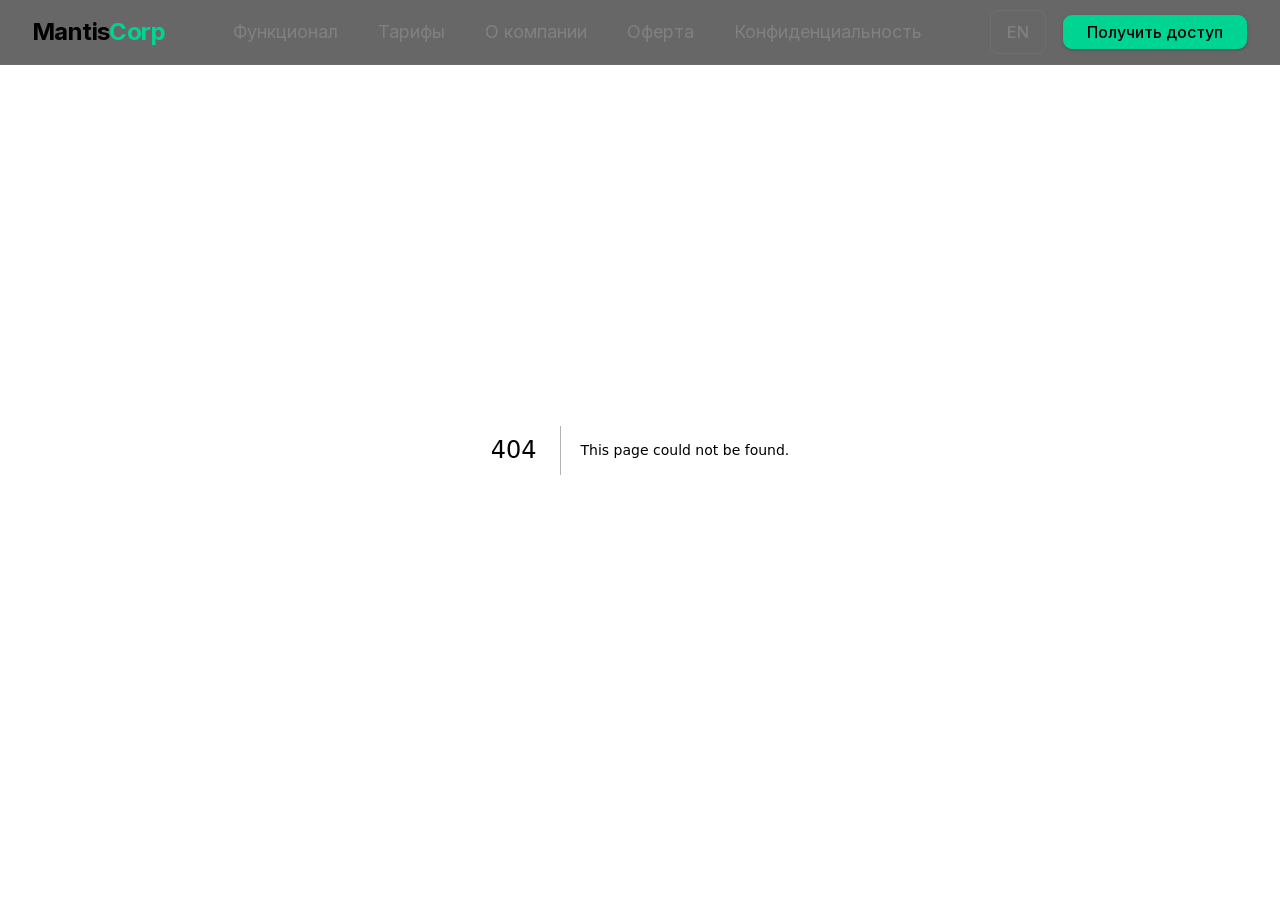
==== commit c89491b5: "deploy: underf1n3d/MantisCorpSiteSource@c4bb6e275d5258b092bce8ae2c6ae38a95fdd3f8" ====
--- a/404/index.html
+++ b/404/index.html
@@ -1 +1 @@
-<!DOCTYPE html><html lang="ru" class="inter_9024c12c-module__2SQ2Oq__variable geist_mono_8d43a2aa-module__8Li5zG__variable dark h-full antialiased"><head><meta charSet="utf-8"/><meta name="viewport" content="width=device-width, initial-scale=1"/><link rel="stylesheet" href="/_next/static/chunks/3l2msd2su_2hy.css" data-precedence="next"/><link rel="preload" as="script" fetchPriority="low" href="/_next/static/chunks/3z5q_p4msz2ha.js"/><script src="/_next/static/chunks/15orcrkp-_9ct.js" async=""></script><script src="/_next/static/chunks/2nykiepra7i1k.js" async=""></script><script src="/_next/static/chunks/0y-qmi6py9vt0.js" async=""></script><script src="/_next/static/chunks/turbopack-1_6kmb9wb6nxy.js" async=""></script><script src="/_next/static/chunks/0_o-gh2ckwyoq.js" async=""></script><script src="/_next/static/chunks/3nipx31m48f8w.js" async=""></script><script src="/_next/static/chunks/2dpri4b9spteb.js" async=""></script><script src="/_next/static/chunks/14mrh2-p_w84d.js" async=""></script><meta name="robots" content="noindex"/><meta name="next-size-adjust" content=""/><title>404: This page could not be found.</title><title>MantisCorp — Экосистема цифровых утилит</title><meta name="description" content="Профессиональные инструменты для бизнеса: генератор QR-кодов, менеджер цифровых подписей и защищённое VPN-соединение."/><meta property="og:title" content="MantisCorp — Экосистема цифровых утилит"/><meta property="og:description" content="Три инструмента в единой экосистеме: QR-коды, цифровые подписи и VPN."/><meta property="og:locale" content="ru_RU"/><meta property="og:type" content="website"/><meta name="twitter:card" content="summary"/><meta name="twitter:title" content="MantisCorp — Экосистема цифровых утилит"/><meta name="twitter:description" content="Три инструмента в единой экосистеме: QR-коды, цифровые подписи и VPN."/><link rel="icon" href="/icon.svg?icon.3vuc0gk001-s3.svg" sizes="any" type="image/svg+xml"/><script src="/_next/static/chunks/0cz1d0mv5g_q7.js" noModule=""></script></head><body class="min-h-full flex flex-col"><div hidden=""><!--$--><!--/$--></div><header class="fixed top-0 left-0 right-0 z-50 w-full border-b border-border/40 bg-background/80 backdrop-blur-xl supports-[backdrop-filter]:bg-background/60"><div class="mx-auto flex h-16 max-w-7xl items-center justify-between px-4 sm:px-6 lg:px-8"><a class="flex items-center gap-2 group" id="navbar-logo" href="/"><span class="text-2xl font-bold tracking-tight">Mantis<span class="text-primary">Corp</span></span></a><nav class="hidden md:flex items-center gap-2" id="navbar-desktop"><a href="#features" class="relative px-4 py-2 text-lg text-muted-foreground hover:text-foreground transition-colors rounded-md"><span class="relative z-10">Функционал</span></a><a href="#pricing" class="relative px-4 py-2 text-lg text-muted-foreground hover:text-foreground transition-colors rounded-md"><span class="relative z-10">Тарифы</span></a><a href="#about" class="relative px-4 py-2 text-lg text-muted-foreground hover:text-foreground transition-colors rounded-md"><span class="relative z-10">О компании</span></a><a class="relative px-4 py-2 text-lg text-muted-foreground hover:text-foreground transition-colors rounded-md" href="/offer/"><span class="relative z-10">Оферта</span></a><a class="relative px-4 py-2 text-lg text-muted-foreground hover:text-foreground transition-colors rounded-md" href="/privacy/"><span class="relative z-10">Конфиденциальность</span></a></nav><div class="flex items-center gap-2"><button class="hidden sm:flex h-8 px-3 items-center justify-center rounded-md border border-border/60 text-xs font-medium text-muted-foreground hover:text-foreground hover:border-primary/40 transition-all" id="language-switcher">EN</button><button type="button" tabindex="0" data-slot="button" id="navbar-cta" class="group/button shrink-0 items-center justify-center border border-transparent bg-clip-padding font-medium whitespace-nowrap transition-all outline-none select-none focus-visible:border-ring focus-visible:ring-3 focus-visible:ring-ring/50 active:not-aria-[haspopup]:translate-y-px disabled:pointer-events-none disabled:opacity-50 aria-invalid:border-destructive aria-invalid:ring-3 aria-invalid:ring-destructive/20 dark:aria-invalid:border-destructive/50 dark:aria-invalid:ring-destructive/40 [&amp;_svg]:pointer-events-none [&amp;_svg]:shrink-0 h-7 gap-1 rounded-[min(var(--radius-md),12px)] px-2.5 text-[0.8rem] in-data-[slot=button-group]:rounded-lg has-data-[icon=inline-end]:pr-1.5 has-data-[icon=inline-start]:pl-1.5 [&amp;_svg:not([class*=&#x27;size-&#x27;])]:size-3.5 hidden sm:inline-flex bg-primary text-primary-foreground hover:bg-primary/90 shadow-sm">Получить доступ</button><button class="md:hidden p-2 text-muted-foreground hover:text-foreground" id="mobile-menu-toggle"><svg xmlns="http://www.w3.org/2000/svg" width="24" height="24" viewBox="0 0 24 24" fill="none" stroke="currentColor" stroke-width="2" stroke-linecap="round" stroke-linejoin="round" class="lucide lucide-menu h-5 w-5" aria-hidden="true"><path d="M4 5h16"></path><path d="M4 12h16"></path><path d="M4 19h16"></path></svg></button></div></div></header><main class="flex-1"><div style="font-family:system-ui,&quot;Segoe UI&quot;,Roboto,Helvetica,Arial,sans-serif,&quot;Apple Color Emoji&quot;,&quot;Segoe UI Emoji&quot;;height:100vh;text-align:center;display:flex;flex-direction:column;align-items:center;justify-content:center"><div><style>body{color:#000;background:#fff;margin:0}.next-error-h1{border-right:1px solid rgba(0,0,0,.3)}@media (prefers-color-scheme:dark){body{color:#fff;background:#000}.next-error-h1{border-right:1px solid rgba(255,255,255,.3)}}</style><h1 class="next-error-h1" style="display:inline-block;margin:0 20px 0 0;padding:0 23px 0 0;font-size:24px;font-weight:500;vertical-align:top;line-height:49px">404</h1><div style="display:inline-block"><h2 style="font-size:14px;font-weight:400;line-height:49px;margin:0">This page could not be found.</h2></div></div></div><!--$--><!--/$--></main><script src="/_next/static/chunks/3z5q_p4msz2ha.js" id="_R_" async=""></script><script>(self.__next_f=self.__next_f||[]).push([0])</script><script>self.__next_f.push([1,"1:\"$Sreact.fragment\"\n2:I[43572,[\"/_next/static/chunks/0_o-gh2ckwyoq.js\",\"/_next/static/chunks/3nipx31m48f8w.js\",\"/_next/static/chunks/2dpri4b9spteb.js\",\"/_next/static/chunks/14mrh2-p_w84d.js\"],\"LanguageProvider\"]\n3:I[2874,[\"/_next/static/chunks/0_o-gh2ckwyoq.js\",\"/_next/static/chunks/3nipx31m48f8w.js\",\"/_next/static/chunks/2dpri4b9spteb.js\",\"/_next/static/chunks/14mrh2-p_w84d.js\"],\"Navbar\"]\n4:I[39756,[\"/_next/static/chunks/0_o-gh2ckwyoq.js\",\"/_next/static/chunks/3nipx31m48f8w.js\",\"/_next/static/chunks/2dpri4b9spteb.js\",\"/_next/static/chunks/14mrh2-p_w84d.js\"],\"default\"]\n5:I[37457,[\"/_next/static/chunks/0_o-gh2ckwyoq.js\",\"/_next/static/chunks/3nipx31m48f8w.js\",\"/_next/static/chunks/2dpri4b9spteb.js\",\"/_next/static/chunks/14mrh2-p_w84d.js\"],\"default\"]\n6:I[35538,[\"/_next/static/chunks/0_o-gh2ckwyoq.js\",\"/_next/static/chunks/3nipx31m48f8w.js\",\"/_next/static/chunks/2dpri4b9spteb.js\",\"/_next/static/chunks/14mrh2-p_w84d.js\"],\"CookieConsent\"]\n7:I[97367,[\"/_next/static/chunks/0_o-gh2ckwyoq.js\",\"/_next/static/chunks/3nipx31m48f8w.js\",\"/_next/static/chunks/2dpri4b9spteb.js\",\"/_next/static/chunks/14mrh2-p_w84d.js\"],\"OutletBoundary\"]\n8:\"$Sreact.suspense\"\nb:I[97367,[\"/_next/static/chunks/0_o-gh2ckwyoq.js\",\"/_next/static/chunks/3nipx31m48f8w.js\",\"/_next/static/chunks/2dpri4b9spteb.js\",\"/_next/static/chunks/14mrh2-p_w84d.js\"],\"ViewportBoundary\"]\nd:I[97367,[\"/_next/static/chunks/0_o-gh2ckwyoq.js\",\"/_next/static/chunks/3nipx31m48f8w.js\",\"/_next/static/chunks/2dpri4b9spteb.js\",\"/_next/static/chunks/14mrh2-p_w84d.js\"],\"MetadataBoundary\"]\nf:I[68027,[\"/_next/static/chunks/0_o-gh2ckwyoq.js\",\"/_next/static/chunks/3nipx31m48f8w.js\",\"/_next/static/chunks/2dpri4b9spteb.js\",\"/_next/static/chunks/14mrh2-p_w84d.js\"],\"default\",1]\n:HL[\"/_next/static/chunks/3l2msd2su_2hy.css\",\"style\"]\n"])</script><script>self.__next_f.push([1,"0:{\"P\":null,\"c\":[\"\",\"_not-found\",\"\"],\"q\":\"\",\"i\":false,\"f\":[[[\"\",{\"children\":[\"/_not-found\",{\"children\":[\"__PAGE__\",{}]}]},\"$undefined\",\"$undefined\",16],[[\"$\",\"$1\",\"c\",{\"children\":[[[\"$\",\"link\",\"0\",{\"rel\":\"stylesheet\",\"href\":\"/_next/static/chunks/3l2msd2su_2hy.css\",\"precedence\":\"next\",\"crossOrigin\":\"$undefined\",\"nonce\":\"$undefined\"}],[\"$\",\"script\",\"script-0\",{\"src\":\"/_next/static/chunks/0_o-gh2ckwyoq.js\",\"async\":true,\"nonce\":\"$undefined\"}],[\"$\",\"script\",\"script-1\",{\"src\":\"/_next/static/chunks/3nipx31m48f8w.js\",\"async\":true,\"nonce\":\"$undefined\"}],[\"$\",\"script\",\"script-2\",{\"src\":\"/_next/static/chunks/2dpri4b9spteb.js\",\"async\":true,\"nonce\":\"$undefined\"}],[\"$\",\"script\",\"script-3\",{\"src\":\"/_next/static/chunks/14mrh2-p_w84d.js\",\"async\":true,\"nonce\":\"$undefined\"}]],[\"$\",\"html\",null,{\"lang\":\"ru\",\"className\":\"inter_9024c12c-module__2SQ2Oq__variable geist_mono_8d43a2aa-module__8Li5zG__variable dark h-full antialiased\",\"children\":[\"$\",\"body\",null,{\"className\":\"min-h-full flex flex-col\",\"children\":[\"$\",\"$L2\",null,{\"children\":[[\"$\",\"$L3\",null,{}],[\"$\",\"main\",null,{\"className\":\"flex-1\",\"children\":[\"$\",\"$L4\",null,{\"parallelRouterKey\":\"children\",\"error\":\"$undefined\",\"errorStyles\":\"$undefined\",\"errorScripts\":\"$undefined\",\"template\":[\"$\",\"$L5\",null,{}],\"templateStyles\":\"$undefined\",\"templateScripts\":\"$undefined\",\"notFound\":[[[\"$\",\"title\",null,{\"children\":\"404: This page could not be found.\"}],[\"$\",\"div\",null,{\"style\":{\"fontFamily\":\"system-ui,\\\"Segoe UI\\\",Roboto,Helvetica,Arial,sans-serif,\\\"Apple Color Emoji\\\",\\\"Segoe UI Emoji\\\"\",\"height\":\"100vh\",\"textAlign\":\"center\",\"display\":\"flex\",\"flexDirection\":\"column\",\"alignItems\":\"center\",\"justifyContent\":\"center\"},\"children\":[\"$\",\"div\",null,{\"children\":[[\"$\",\"style\",null,{\"dangerouslySetInnerHTML\":{\"__html\":\"body{color:#000;background:#fff;margin:0}.next-error-h1{border-right:1px solid rgba(0,0,0,.3)}@media (prefers-color-scheme:dark){body{color:#fff;background:#000}.next-error-h1{border-right:1px solid rgba(255,255,255,.3)}}\"}}],[\"$\",\"h1\",null,{\"className\":\"next-error-h1\",\"style\":{\"display\":\"inline-block\",\"margin\":\"0 20px 0 0\",\"padding\":\"0 23px 0 0\",\"fontSize\":24,\"fontWeight\":500,\"verticalAlign\":\"top\",\"lineHeight\":\"49px\"},\"children\":404}],[\"$\",\"div\",null,{\"style\":{\"display\":\"inline-block\"},\"children\":[\"$\",\"h2\",null,{\"style\":{\"fontSize\":14,\"fontWeight\":400,\"lineHeight\":\"49px\",\"margin\":0},\"children\":\"This page could not be found.\"}]}]]}]}]],[]],\"forbidden\":\"$undefined\",\"unauthorized\":\"$undefined\"}]}],[\"$\",\"$L6\",null,{}]]}]}]}]]}],{\"children\":[[\"$\",\"$1\",\"c\",{\"children\":[null,[\"$\",\"$L4\",null,{\"parallelRouterKey\":\"children\",\"error\":\"$undefined\",\"errorStyles\":\"$undefined\",\"errorScripts\":\"$undefined\",\"template\":[\"$\",\"$L5\",null,{}],\"templateStyles\":\"$undefined\",\"templateScripts\":\"$undefined\",\"notFound\":\"$undefined\",\"forbidden\":\"$undefined\",\"unauthorized\":\"$undefined\"}]]}],{\"children\":[[\"$\",\"$1\",\"c\",{\"children\":[[[\"$\",\"title\",null,{\"children\":\"404: This page could not be found.\"}],[\"$\",\"div\",null,{\"style\":\"$0:f:0:1:0:props:children:1:props:children:props:children:props:children:1:props:children:props:notFound:0:1:props:style\",\"children\":[\"$\",\"div\",null,{\"children\":[[\"$\",\"style\",null,{\"dangerouslySetInnerHTML\":{\"__html\":\"body{color:#000;background:#fff;margin:0}.next-error-h1{border-right:1px solid rgba(0,0,0,.3)}@media (prefers-color-scheme:dark){body{color:#fff;background:#000}.next-error-h1{border-right:1px solid rgba(255,255,255,.3)}}\"}}],[\"$\",\"h1\",null,{\"className\":\"next-error-h1\",\"style\":\"$0:f:0:1:0:props:children:1:props:children:props:children:props:children:1:props:children:props:notFound:0:1:props:children:props:children:1:props:style\",\"children\":404}],[\"$\",\"div\",null,{\"style\":\"$0:f:0:1:0:props:children:1:props:children:props:children:props:children:1:props:children:props:notFound:0:1:props:children:props:children:2:props:style\",\"children\":[\"$\",\"h2\",null,{\"style\":\"$0:f:0:1:0:props:children:1:props:children:props:children:props:children:1:props:children:props:notFound:0:1:props:children:props:children:2:props:children:props:style\",\"children\":\"This page could not be found.\"}]}]]}]}]],null,[\"$\",\"$L7\",null,{\"children\":[\"$\",\"$8\",null,{\"name\":\"Next.MetadataOutlet\",\"children\":\"$@9\"}]}]]}],{},null,false,null]},null,false,\"$@a\"]},null,false,null],[\"$\",\"$1\",\"h\",{\"children\":[[\"$\",\"meta\",null,{\"name\":\"robots\",\"content\":\"noindex\"}],[\"$\",\"$Lb\",null,{\"children\":\"$Lc\"}],[\"$\",\"div\",null,{\"hidden\":true,\"children\":[\"$\",\"$Ld\",null,{\"children\":[\"$\",\"$8\",null,{\"name\":\"Next.Metadata\",\"children\":\"$Le\"}]}]}],[\"$\",\"meta\",null,{\"name\":\"next-size-adjust\",\"content\":\"\"}]]}],false]],\"m\":\"$undefined\",\"G\":[\"$f\",[[\"$\",\"link\",\"0\",{\"rel\":\"stylesheet\",\"href\":\"/_next/static/chunks/3l2msd2su_2hy.css\",\"precedence\":\"next\",\"crossOrigin\":\"$undefined\",\"nonce\":\"$undefined\"}]]],\"S\":true,\"h\":null,\"s\":\"$undefined\",\"l\":\"$undefined\",\"p\":\"$undefined\",\"d\":\"$undefined\",\"b\":\"NO_6JqBlFckCDdU3MblBY\"}\n"])</script><script>self.__next_f.push([1,"10:[]\na:\"$W10\"\n"])</script><script>self.__next_f.push([1,"c:[[\"$\",\"meta\",\"0\",{\"charSet\":\"utf-8\"}],[\"$\",\"meta\",\"1\",{\"name\":\"viewport\",\"content\":\"width=device-width, initial-scale=1\"}]]\n"])</script><script>self.__next_f.push([1,"11:I[27201,[\"/_next/static/chunks/0_o-gh2ckwyoq.js\",\"/_next/static/chunks/3nipx31m48f8w.js\",\"/_next/static/chunks/2dpri4b9spteb.js\",\"/_next/static/chunks/14mrh2-p_w84d.js\"],\"IconMark\"]\n9:null\ne:[[\"$\",\"title\",\"0\",{\"children\":\"MantisCorp — Экосистема цифровых утилит\"}],[\"$\",\"meta\",\"1\",{\"name\":\"description\",\"content\":\"Профессиональные инструменты для бизнеса: генератор QR-кодов, менеджер цифровых подписей и защищённое VPN-соединение.\"}],[\"$\",\"meta\",\"2\",{\"property\":\"og:title\",\"content\":\"MantisCorp — Экосистема цифровых утилит\"}],[\"$\",\"meta\",\"3\",{\"property\":\"og:description\",\"content\":\"Три инструмента в единой экосистеме: QR-коды, цифровые подписи и VPN.\"}],[\"$\",\"meta\",\"4\",{\"property\":\"og:locale\",\"content\":\"ru_RU\"}],[\"$\",\"meta\",\"5\",{\"property\":\"og:type\",\"content\":\"website\"}],[\"$\",\"meta\",\"6\",{\"name\":\"twitter:card\",\"content\":\"summary\"}],[\"$\",\"meta\",\"7\",{\"name\":\"twitter:title\",\"content\":\"MantisCorp — Экосистема цифровых утилит\"}],[\"$\",\"meta\",\"8\",{\"name\":\"twitter:description\",\"content\":\"Три инструмента в единой экосистеме: QR-коды, цифровые подписи и VPN.\"}],[\"$\",\"link\",\"9\",{\"rel\":\"icon\",\"href\":\"/icon.svg?icon.3vuc0gk001-s3.svg\",\"sizes\":\"any\",\"type\":\"image/svg+xml\"}],[\"$\",\"$L11\",\"10\",{}]]\n"])</script></body></html>+<!DOCTYPE html><html lang="ru" class="inter_9024c12c-module__2SQ2Oq__variable geist_mono_8d43a2aa-module__8Li5zG__variable dark h-full antialiased"><head><meta charSet="utf-8"/><meta name="viewport" content="width=device-width, initial-scale=1"/><link rel="stylesheet" href="/_next/static/chunks/1wzc3pojzu18-.css" data-precedence="next"/><link rel="preload" as="script" fetchPriority="low" href="/_next/static/chunks/3z5q_p4msz2ha.js"/><script src="/_next/static/chunks/15orcrkp-_9ct.js" async=""></script><script src="/_next/static/chunks/2nykiepra7i1k.js" async=""></script><script src="/_next/static/chunks/0y-qmi6py9vt0.js" async=""></script><script src="/_next/static/chunks/turbopack-1_6kmb9wb6nxy.js" async=""></script><script src="/_next/static/chunks/1v3vvmmr5i8dz.js" async=""></script><script src="/_next/static/chunks/3nipx31m48f8w.js" async=""></script><script src="/_next/static/chunks/2dpri4b9spteb.js" async=""></script><script src="/_next/static/chunks/14mrh2-p_w84d.js" async=""></script><meta name="robots" content="noindex"/><meta name="next-size-adjust" content=""/><title>404: This page could not be found.</title><title>MantisCorp — Экосистема цифровых утилит</title><meta name="description" content="Профессиональные инструменты для бизнеса: генератор QR-кодов, менеджер цифровых подписей и защищённое VPN-соединение."/><meta property="og:title" content="MantisCorp — Экосистема цифровых утилит"/><meta property="og:description" content="Три инструмента в единой экосистеме: QR-коды, цифровые подписи и VPN."/><meta property="og:locale" content="ru_RU"/><meta property="og:type" content="website"/><meta name="twitter:card" content="summary"/><meta name="twitter:title" content="MantisCorp — Экосистема цифровых утилит"/><meta name="twitter:description" content="Три инструмента в единой экосистеме: QR-коды, цифровые подписи и VPN."/><link rel="icon" href="/icon.svg?icon.3vuc0gk001-s3.svg" sizes="any" type="image/svg+xml"/><script src="/_next/static/chunks/0cz1d0mv5g_q7.js" noModule=""></script></head><body class="min-h-full flex flex-col"><div hidden=""><!--$--><!--/$--></div><header class="fixed top-0 left-0 right-0 z-50 w-full border-b border-border/40 bg-background/80 backdrop-blur-xl supports-[backdrop-filter]:bg-background/60"><div class="mx-auto flex h-16 max-w-7xl items-center justify-between px-4 sm:px-6 lg:px-8"><a class="flex items-center gap-2 group" id="navbar-logo" href="/"><span class="text-2xl font-bold tracking-tight">Mantis<span class="text-primary">Corp</span></span></a><nav class="hidden md:flex items-center gap-2" id="navbar-desktop"><a href="#features" class="relative px-4 py-2 text-lg text-muted-foreground hover:text-foreground transition-colors rounded-md"><span class="relative z-10">Функционал</span></a><a href="#pricing" class="relative px-4 py-2 text-lg text-muted-foreground hover:text-foreground transition-colors rounded-md"><span class="relative z-10">Тарифы</span></a><a href="#about" class="relative px-4 py-2 text-lg text-muted-foreground hover:text-foreground transition-colors rounded-md"><span class="relative z-10">О компании</span></a><a class="relative px-4 py-2 text-lg text-muted-foreground hover:text-foreground transition-colors rounded-md" href="/offer/"><span class="relative z-10">Оферта</span></a><a class="relative px-4 py-2 text-lg text-muted-foreground hover:text-foreground transition-colors rounded-md" href="/privacy/"><span class="relative z-10">Конфиденциальность</span></a></nav><div class="flex items-center gap-3 sm:gap-4"><button class="hidden sm:flex h-11 px-4 items-center justify-center rounded-md border border-border/60 text-base font-medium text-muted-foreground hover:text-foreground hover:border-primary/40 transition-all" id="language-switcher">EN</button><button type="button" tabindex="0" data-slot="button" id="navbar-cta" class="group/button shrink-0 items-center justify-center rounded-lg border border-transparent bg-clip-padding font-medium whitespace-nowrap transition-all outline-none select-none focus-visible:border-ring focus-visible:ring-3 focus-visible:ring-ring/50 active:not-aria-[haspopup]:translate-y-px disabled:pointer-events-none disabled:opacity-50 aria-invalid:border-destructive aria-invalid:ring-3 aria-invalid:ring-destructive/20 dark:aria-invalid:border-destructive/50 dark:aria-invalid:ring-destructive/40 [&amp;_svg]:pointer-events-none [&amp;_svg]:shrink-0 [&amp;_svg:not([class*=&#x27;size-&#x27;])]:size-4 h-9 gap-1.5 has-data-[icon=inline-end]:pr-2 has-data-[icon=inline-start]:pl-2 hidden sm:inline-flex text-base px-6 bg-primary text-primary-foreground hover:bg-primary/90 shadow-sm">Получить доступ</button><button class="md:hidden p-2 text-muted-foreground hover:text-foreground" id="mobile-menu-toggle"><svg xmlns="http://www.w3.org/2000/svg" width="24" height="24" viewBox="0 0 24 24" fill="none" stroke="currentColor" stroke-width="2" stroke-linecap="round" stroke-linejoin="round" class="lucide lucide-menu h-5 w-5" aria-hidden="true"><path d="M4 5h16"></path><path d="M4 12h16"></path><path d="M4 19h16"></path></svg></button></div></div></header><main class="flex-1"><div style="font-family:system-ui,&quot;Segoe UI&quot;,Roboto,Helvetica,Arial,sans-serif,&quot;Apple Color Emoji&quot;,&quot;Segoe UI Emoji&quot;;height:100vh;text-align:center;display:flex;flex-direction:column;align-items:center;justify-content:center"><div><style>body{color:#000;background:#fff;margin:0}.next-error-h1{border-right:1px solid rgba(0,0,0,.3)}@media (prefers-color-scheme:dark){body{color:#fff;background:#000}.next-error-h1{border-right:1px solid rgba(255,255,255,.3)}}</style><h1 class="next-error-h1" style="display:inline-block;margin:0 20px 0 0;padding:0 23px 0 0;font-size:24px;font-weight:500;vertical-align:top;line-height:49px">404</h1><div style="display:inline-block"><h2 style="font-size:14px;font-weight:400;line-height:49px;margin:0">This page could not be found.</h2></div></div></div><!--$--><!--/$--></main><script src="/_next/static/chunks/3z5q_p4msz2ha.js" id="_R_" async=""></script><script>(self.__next_f=self.__next_f||[]).push([0])</script><script>self.__next_f.push([1,"1:\"$Sreact.fragment\"\n2:I[43572,[\"/_next/static/chunks/1v3vvmmr5i8dz.js\",\"/_next/static/chunks/3nipx31m48f8w.js\",\"/_next/static/chunks/2dpri4b9spteb.js\",\"/_next/static/chunks/14mrh2-p_w84d.js\"],\"LanguageProvider\"]\n3:I[2874,[\"/_next/static/chunks/1v3vvmmr5i8dz.js\",\"/_next/static/chunks/3nipx31m48f8w.js\",\"/_next/static/chunks/2dpri4b9spteb.js\",\"/_next/static/chunks/14mrh2-p_w84d.js\"],\"Navbar\"]\n4:I[39756,[\"/_next/static/chunks/1v3vvmmr5i8dz.js\",\"/_next/static/chunks/3nipx31m48f8w.js\",\"/_next/static/chunks/2dpri4b9spteb.js\",\"/_next/static/chunks/14mrh2-p_w84d.js\"],\"default\"]\n5:I[37457,[\"/_next/static/chunks/1v3vvmmr5i8dz.js\",\"/_next/static/chunks/3nipx31m48f8w.js\",\"/_next/static/chunks/2dpri4b9spteb.js\",\"/_next/static/chunks/14mrh2-p_w84d.js\"],\"default\"]\n6:I[35538,[\"/_next/static/chunks/1v3vvmmr5i8dz.js\",\"/_next/static/chunks/3nipx31m48f8w.js\",\"/_next/static/chunks/2dpri4b9spteb.js\",\"/_next/static/chunks/14mrh2-p_w84d.js\"],\"CookieConsent\"]\n7:I[97367,[\"/_next/static/chunks/1v3vvmmr5i8dz.js\",\"/_next/static/chunks/3nipx31m48f8w.js\",\"/_next/static/chunks/2dpri4b9spteb.js\",\"/_next/static/chunks/14mrh2-p_w84d.js\"],\"OutletBoundary\"]\n8:\"$Sreact.suspense\"\nb:I[97367,[\"/_next/static/chunks/1v3vvmmr5i8dz.js\",\"/_next/static/chunks/3nipx31m48f8w.js\",\"/_next/static/chunks/2dpri4b9spteb.js\",\"/_next/static/chunks/14mrh2-p_w84d.js\"],\"ViewportBoundary\"]\nd:I[97367,[\"/_next/static/chunks/1v3vvmmr5i8dz.js\",\"/_next/static/chunks/3nipx31m48f8w.js\",\"/_next/static/chunks/2dpri4b9spteb.js\",\"/_next/static/chunks/14mrh2-p_w84d.js\"],\"MetadataBoundary\"]\nf:I[68027,[\"/_next/static/chunks/1v3vvmmr5i8dz.js\",\"/_next/static/chunks/3nipx31m48f8w.js\",\"/_next/static/chunks/2dpri4b9spteb.js\",\"/_next/static/chunks/14mrh2-p_w84d.js\"],\"default\",1]\n:HL[\"/_next/static/chunks/1wzc3pojzu18-.css\",\"style\"]\n"])</script><script>self.__next_f.push([1,"0:{\"P\":null,\"c\":[\"\",\"_not-found\",\"\"],\"q\":\"\",\"i\":false,\"f\":[[[\"\",{\"children\":[\"/_not-found\",{\"children\":[\"__PAGE__\",{}]}]},\"$undefined\",\"$undefined\",16],[[\"$\",\"$1\",\"c\",{\"children\":[[[\"$\",\"link\",\"0\",{\"rel\":\"stylesheet\",\"href\":\"/_next/static/chunks/1wzc3pojzu18-.css\",\"precedence\":\"next\",\"crossOrigin\":\"$undefined\",\"nonce\":\"$undefined\"}],[\"$\",\"script\",\"script-0\",{\"src\":\"/_next/static/chunks/1v3vvmmr5i8dz.js\",\"async\":true,\"nonce\":\"$undefined\"}],[\"$\",\"script\",\"script-1\",{\"src\":\"/_next/static/chunks/3nipx31m48f8w.js\",\"async\":true,\"nonce\":\"$undefined\"}],[\"$\",\"script\",\"script-2\",{\"src\":\"/_next/static/chunks/2dpri4b9spteb.js\",\"async\":true,\"nonce\":\"$undefined\"}],[\"$\",\"script\",\"script-3\",{\"src\":\"/_next/static/chunks/14mrh2-p_w84d.js\",\"async\":true,\"nonce\":\"$undefined\"}]],[\"$\",\"html\",null,{\"lang\":\"ru\",\"className\":\"inter_9024c12c-module__2SQ2Oq__variable geist_mono_8d43a2aa-module__8Li5zG__variable dark h-full antialiased\",\"children\":[\"$\",\"body\",null,{\"className\":\"min-h-full flex flex-col\",\"children\":[\"$\",\"$L2\",null,{\"children\":[[\"$\",\"$L3\",null,{}],[\"$\",\"main\",null,{\"className\":\"flex-1\",\"children\":[\"$\",\"$L4\",null,{\"parallelRouterKey\":\"children\",\"error\":\"$undefined\",\"errorStyles\":\"$undefined\",\"errorScripts\":\"$undefined\",\"template\":[\"$\",\"$L5\",null,{}],\"templateStyles\":\"$undefined\",\"templateScripts\":\"$undefined\",\"notFound\":[[[\"$\",\"title\",null,{\"children\":\"404: This page could not be found.\"}],[\"$\",\"div\",null,{\"style\":{\"fontFamily\":\"system-ui,\\\"Segoe UI\\\",Roboto,Helvetica,Arial,sans-serif,\\\"Apple Color Emoji\\\",\\\"Segoe UI Emoji\\\"\",\"height\":\"100vh\",\"textAlign\":\"center\",\"display\":\"flex\",\"flexDirection\":\"column\",\"alignItems\":\"center\",\"justifyContent\":\"center\"},\"children\":[\"$\",\"div\",null,{\"children\":[[\"$\",\"style\",null,{\"dangerouslySetInnerHTML\":{\"__html\":\"body{color:#000;background:#fff;margin:0}.next-error-h1{border-right:1px solid rgba(0,0,0,.3)}@media (prefers-color-scheme:dark){body{color:#fff;background:#000}.next-error-h1{border-right:1px solid rgba(255,255,255,.3)}}\"}}],[\"$\",\"h1\",null,{\"className\":\"next-error-h1\",\"style\":{\"display\":\"inline-block\",\"margin\":\"0 20px 0 0\",\"padding\":\"0 23px 0 0\",\"fontSize\":24,\"fontWeight\":500,\"verticalAlign\":\"top\",\"lineHeight\":\"49px\"},\"children\":404}],[\"$\",\"div\",null,{\"style\":{\"display\":\"inline-block\"},\"children\":[\"$\",\"h2\",null,{\"style\":{\"fontSize\":14,\"fontWeight\":400,\"lineHeight\":\"49px\",\"margin\":0},\"children\":\"This page could not be found.\"}]}]]}]}]],[]],\"forbidden\":\"$undefined\",\"unauthorized\":\"$undefined\"}]}],[\"$\",\"$L6\",null,{}]]}]}]}]]}],{\"children\":[[\"$\",\"$1\",\"c\",{\"children\":[null,[\"$\",\"$L4\",null,{\"parallelRouterKey\":\"children\",\"error\":\"$undefined\",\"errorStyles\":\"$undefined\",\"errorScripts\":\"$undefined\",\"template\":[\"$\",\"$L5\",null,{}],\"templateStyles\":\"$undefined\",\"templateScripts\":\"$undefined\",\"notFound\":\"$undefined\",\"forbidden\":\"$undefined\",\"unauthorized\":\"$undefined\"}]]}],{\"children\":[[\"$\",\"$1\",\"c\",{\"children\":[[[\"$\",\"title\",null,{\"children\":\"404: This page could not be found.\"}],[\"$\",\"div\",null,{\"style\":\"$0:f:0:1:0:props:children:1:props:children:props:children:props:children:1:props:children:props:notFound:0:1:props:style\",\"children\":[\"$\",\"div\",null,{\"children\":[[\"$\",\"style\",null,{\"dangerouslySetInnerHTML\":{\"__html\":\"body{color:#000;background:#fff;margin:0}.next-error-h1{border-right:1px solid rgba(0,0,0,.3)}@media (prefers-color-scheme:dark){body{color:#fff;background:#000}.next-error-h1{border-right:1px solid rgba(255,255,255,.3)}}\"}}],[\"$\",\"h1\",null,{\"className\":\"next-error-h1\",\"style\":\"$0:f:0:1:0:props:children:1:props:children:props:children:props:children:1:props:children:props:notFound:0:1:props:children:props:children:1:props:style\",\"children\":404}],[\"$\",\"div\",null,{\"style\":\"$0:f:0:1:0:props:children:1:props:children:props:children:props:children:1:props:children:props:notFound:0:1:props:children:props:children:2:props:style\",\"children\":[\"$\",\"h2\",null,{\"style\":\"$0:f:0:1:0:props:children:1:props:children:props:children:props:children:1:props:children:props:notFound:0:1:props:children:props:children:2:props:children:props:style\",\"children\":\"This page could not be found.\"}]}]]}]}]],null,[\"$\",\"$L7\",null,{\"children\":[\"$\",\"$8\",null,{\"name\":\"Next.MetadataOutlet\",\"children\":\"$@9\"}]}]]}],{},null,false,null]},null,false,\"$@a\"]},null,false,null],[\"$\",\"$1\",\"h\",{\"children\":[[\"$\",\"meta\",null,{\"name\":\"robots\",\"content\":\"noindex\"}],[\"$\",\"$Lb\",null,{\"children\":\"$Lc\"}],[\"$\",\"div\",null,{\"hidden\":true,\"children\":[\"$\",\"$Ld\",null,{\"children\":[\"$\",\"$8\",null,{\"name\":\"Next.Metadata\",\"children\":\"$Le\"}]}]}],[\"$\",\"meta\",null,{\"name\":\"next-size-adjust\",\"content\":\"\"}]]}],false]],\"m\":\"$undefined\",\"G\":[\"$f\",[[\"$\",\"link\",\"0\",{\"rel\":\"stylesheet\",\"href\":\"/_next/static/chunks/1wzc3pojzu18-.css\",\"precedence\":\"next\",\"crossOrigin\":\"$undefined\",\"nonce\":\"$undefined\"}]]],\"S\":true,\"h\":null,\"s\":\"$undefined\",\"l\":\"$undefined\",\"p\":\"$undefined\",\"d\":\"$undefined\",\"b\":\"f3F54XMl7QsVvKy2pCR35\"}\n"])</script><script>self.__next_f.push([1,"10:[]\na:\"$W10\"\n"])</script><script>self.__next_f.push([1,"c:[[\"$\",\"meta\",\"0\",{\"charSet\":\"utf-8\"}],[\"$\",\"meta\",\"1\",{\"name\":\"viewport\",\"content\":\"width=device-width, initial-scale=1\"}]]\n"])</script><script>self.__next_f.push([1,"11:I[27201,[\"/_next/static/chunks/1v3vvmmr5i8dz.js\",\"/_next/static/chunks/3nipx31m48f8w.js\",\"/_next/static/chunks/2dpri4b9spteb.js\",\"/_next/static/chunks/14mrh2-p_w84d.js\"],\"IconMark\"]\n9:null\ne:[[\"$\",\"title\",\"0\",{\"children\":\"MantisCorp — Экосистема цифровых утилит\"}],[\"$\",\"meta\",\"1\",{\"name\":\"description\",\"content\":\"Профессиональные инструменты для бизнеса: генератор QR-кодов, менеджер цифровых подписей и защищённое VPN-соединение.\"}],[\"$\",\"meta\",\"2\",{\"property\":\"og:title\",\"content\":\"MantisCorp — Экосистема цифровых утилит\"}],[\"$\",\"meta\",\"3\",{\"property\":\"og:description\",\"content\":\"Три инструмента в единой экосистеме: QR-коды, цифровые подписи и VPN.\"}],[\"$\",\"meta\",\"4\",{\"property\":\"og:locale\",\"content\":\"ru_RU\"}],[\"$\",\"meta\",\"5\",{\"property\":\"og:type\",\"content\":\"website\"}],[\"$\",\"meta\",\"6\",{\"name\":\"twitter:card\",\"content\":\"summary\"}],[\"$\",\"meta\",\"7\",{\"name\":\"twitter:title\",\"content\":\"MantisCorp — Экосистема цифровых утилит\"}],[\"$\",\"meta\",\"8\",{\"name\":\"twitter:description\",\"content\":\"Три инструмента в единой экосистеме: QR-коды, цифровые подписи и VPN.\"}],[\"$\",\"link\",\"9\",{\"rel\":\"icon\",\"href\":\"/icon.svg?icon.3vuc0gk001-s3.svg\",\"sizes\":\"any\",\"type\":\"image/svg+xml\"}],[\"$\",\"$L11\",\"10\",{}]]\n"])</script></body></html>
--- a/_next/static/chunks/1wzc3pojzu18-.css
+++ b/_next/static/chunks/1wzc3pojzu18-.css
@@ -0,0 +1,3 @@
+@font-face{font-family:Inter;font-style:normal;font-weight:100 900;font-display:swap;src:url(../media/2c55a0e60120577a-s.0-dom-5bn10r2.woff2)format("woff2");unicode-range:U+460-52F,U+1C80-1C8A,U+20B4,U+2DE0-2DFF,U+A640-A69F,U+FE2E-FE2F}@font-face{font-family:Inter;font-style:normal;font-weight:100 900;font-display:swap;src:url(../media/9c72aa0f40e4eef8-s.p.1y4-pdgsjb-pw.woff2)format("woff2");unicode-range:U+301,U+400-45F,U+490-491,U+4B0-4B1,U+2116}@font-face{font-family:Inter;font-style:normal;font-weight:100 900;font-display:swap;src:url(../media/ad66f9afd8947f86-s.3lvt2whj97whp.woff2)format("woff2");unicode-range:U+1F??}@font-face{font-family:Inter;font-style:normal;font-weight:100 900;font-display:swap;src:url(../media/5476f68d60460930-s.2uwcyprjm3xu3.woff2)format("woff2");unicode-range:U+370-377,U+37A-37F,U+384-38A,U+38C,U+38E-3A1,U+3A3-3FF}@font-face{font-family:Inter;font-style:normal;font-weight:100 900;font-display:swap;src:url(../media/2bbe8d2671613f1f-s.0k62hbripvv8p.woff2)format("woff2");unicode-range:U+102-103,U+110-111,U+128-129,U+168-169,U+1A0-1A1,U+1AF-1B0,U+300-301,U+303-304,U+308-309,U+323,U+329,U+1EA0-1EF9,U+20AB}@font-face{font-family:Inter;font-style:normal;font-weight:100 900;font-display:swap;src:url(../media/1bffadaabf893a1e-s.3-6t-g6q0vh0a.woff2)format("woff2");unicode-range:U+100-2BA,U+2BD-2C5,U+2C7-2CC,U+2CE-2D7,U+2DD-2FF,U+304,U+308,U+329,U+1D00-1DBF,U+1E00-1E9F,U+1EF2-1EFF,U+2020,U+20A0-20AB,U+20AD-20C0,U+2113,U+2C60-2C7F,U+A720-A7FF}@font-face{font-family:Inter;font-style:normal;font-weight:100 900;font-display:swap;src:url(../media/83afe278b6a6bb3c-s.p.2bn3s6zvc0dyp.woff2)format("woff2");unicode-range:U+??,U+131,U+152-153,U+2BB-2BC,U+2C6,U+2DA,U+2DC,U+304,U+308,U+329,U+2000-206F,U+20AC,U+2122,U+2191,U+2193,U+2212,U+2215,U+FEFF,U+FFFD}@font-face{font-family:Inter Fallback;src:local(Arial);ascent-override:90.44%;descent-override:22.52%;line-gap-override:0.0%;size-adjust:107.12%}.inter_9024c12c-module__2SQ2Oq__className{font-family:Inter,Inter Fallback;font-style:normal}.inter_9024c12c-module__2SQ2Oq__variable{--font-sans:"Inter", "Inter Fallback"}
+@font-face{font-family:Geist Mono;font-style:normal;font-weight:100 900;font-display:swap;src:url(../media/5ce348bf30bf5439-s.31988l_ccedte.woff2)format("woff2");unicode-range:U+460-52F,U+1C80-1C8A,U+20B4,U+2DE0-2DFF,U+A640-A69F,U+FE2E-FE2F}@font-face{font-family:Geist Mono;font-style:normal;font-weight:100 900;font-display:swap;src:url(../media/4fa387ec64143e14-s.2tuy5pz7dlieh.woff2)format("woff2");unicode-range:U+301,U+400-45F,U+490-491,U+4B0-4B1,U+2116}@font-face{font-family:Geist Mono;font-style:normal;font-weight:100 900;font-display:swap;src:url(../media/6306c77e7c8268e4-s.2dbetqa9o8jxf.woff2)format("woff2");unicode-range:U+2000-2001,U+2004-2008,U+200A,U+23B8-23BD,U+2500-259F}@font-face{font-family:Geist Mono;font-style:normal;font-weight:100 900;font-display:swap;src:url(../media/7d817b4c03b0c5f1-s.1uyisp29ctx0d.woff2)format("woff2");unicode-range:U+102-103,U+110-111,U+128-129,U+168-169,U+1A0-1A1,U+1AF-1B0,U+300-301,U+303-304,U+308-309,U+323,U+329,U+1EA0-1EF9,U+20AB}@font-face{font-family:Geist Mono;font-style:normal;font-weight:100 900;font-display:swap;src:url(../media/bbc41e54d2fcbd21-s.1rgnod-3esatf.woff2)format("woff2");unicode-range:U+100-2BA,U+2BD-2C5,U+2C7-2CC,U+2CE-2D7,U+2DD-2FF,U+304,U+308,U+329,U+1D00-1DBF,U+1E00-1E9F,U+1EF2-1EFF,U+2020,U+20A0-20AB,U+20AD-20C0,U+2113,U+2C60-2C7F,U+A720-A7FF}@font-face{font-family:Geist Mono;font-style:normal;font-weight:100 900;font-display:swap;src:url(../media/797e433ab948586e-s.p.0r6juujl39pe6.woff2)format("woff2");unicode-range:U+??,U+131,U+152-153,U+2BB-2BC,U+2C6,U+2DA,U+2DC,U+304,U+308,U+329,U+2000-206F,U+20AC,U+2122,U+2191,U+2193,U+2212,U+2215,U+FEFF,U+FFFD}@font-face{font-family:Geist Mono Fallback;src:local(Arial);ascent-override:74.67%;descent-override:21.92%;line-gap-override:0.0%;size-adjust:134.59%}.geist_mono_8d43a2aa-module__8Li5zG__className{font-family:Geist Mono,Geist Mono Fallback;font-style:normal}.geist_mono_8d43a2aa-module__8Li5zG__variable{--font-geist-mono:"Geist Mono", "Geist Mono Fallback"}
+@layer properties{@supports (((-webkit-hyphens:none)) and (not (margin-trim:inline))) or ((-moz-orient:inline) and (not (color:rgb(from red r g b)))){*,:before,:after,::backdrop{--tw-translate-x:0;--tw-translate-y:0;--tw-translate-z:0;--tw-scale-x:1;--tw-scale-y:1;--tw-scale-z:1;--tw-space-y-reverse:0;--tw-border-style:solid;--tw-gradient-position:initial;--tw-gradient-from:#0000;--tw-gradient-via:#0000;--tw-gradient-to:#0000;--tw-gradient-stops:initial;--tw-gradient-via-stops:initial;--tw-gradient-from-position:0%;--tw-gradient-via-position:50%;--tw-gradient-to-position:100%;--tw-leading:initial;--tw-font-weight:initial;--tw-tracking:initial;--tw-shadow:0 0 #0000;--tw-shadow-color:initial;--tw-shadow-alpha:100%;--tw-inset-shadow:0 0 #0000;--tw-inset-shadow-color:initial;--tw-inset-shadow-alpha:100%;--tw-ring-color:initial;--tw-ring-shadow:0 0 #0000;--tw-inset-ring-color:initial;--tw-inset-ring-shadow:0 0 #0000;--tw-ring-inset:initial;--tw-ring-offset-width:0px;--tw-ring-offset-color:#fff;--tw-ring-offset-shadow:0 0 #0000;--tw-outline-style:solid;--tw-blur:initial;--tw-brightness:initial;--tw-contrast:initial;--tw-grayscale:initial;--tw-hue-rotate:initial;--tw-invert:initial;--tw-opacity:initial;--tw-saturate:initial;--tw-sepia:initial;--tw-drop-shadow:initial;--tw-drop-shadow-color:initial;--tw-drop-shadow-alpha:100%;--tw-drop-shadow-size:initial;--tw-backdrop-blur:initial;--tw-backdrop-brightness:initial;--tw-backdrop-contrast:initial;--tw-backdrop-grayscale:initial;--tw-backdrop-hue-rotate:initial;--tw-backdrop-invert:initial;--tw-backdrop-opacity:initial;--tw-backdrop-saturate:initial;--tw-backdrop-sepia:initial;--tw-duration:initial;--tw-content:"";--tw-animation-delay:0s;--tw-animation-direction:normal;--tw-animation-duration:initial;--tw-animation-fill-mode:none;--tw-animation-iteration-count:1;--tw-enter-blur:0;--tw-enter-opacity:1;--tw-enter-rotate:0;--tw-enter-scale:1;--tw-enter-translate-x:0;--tw-enter-translate-y:0;--tw-exit-blur:0;--tw-exit-opacity:1;--tw-exit-rotate:0;--tw-exit-scale:1;--tw-exit-translate-x:0;--tw-exit-translate-y:0}}}@layer theme{:root,:host{--font-sans:var(--font-sans);--color-amber-400:#fcbb00;--color-amber-500:#f99c00;--color-white:#fff;--spacing:.25rem;--container-lg:32rem;--container-xl:36rem;--container-2xl:42rem;--container-3xl:48rem;--container-5xl:64rem;--container-7xl:80rem;--text-xs:.75rem;--text-xs--line-height:calc(1 / .75);--text-sm:.875rem;--text-sm--line-height:calc(1.25 / .875);--text-base:1rem;--text-base--line-height:calc(1.5 / 1);--text-lg:1.125rem;--text-lg--line-height:calc(1.75 / 1.125);--text-xl:1.25rem;--text-xl--line-height:calc(1.75 / 1.25);--text-2xl:1.5rem;--text-2xl--line-height:calc(2 / 1.5);--text-3xl:1.875rem;--text-3xl--line-height:calc(2.25 / 1.875);--text-4xl:2.25rem;--text-4xl--line-height:calc(2.5 / 2.25);--text-5xl:3rem;--text-5xl--line-height:1;--text-6xl:3.75rem;--text-6xl--line-height:1;--font-weight-medium:500;--font-weight-semibold:600;--font-weight-bold:700;--tracking-tight:-.025em;--leading-tight:1.25;--leading-snug:1.375;--leading-relaxed:1.625;--radius-md:calc(var(--radius) * .8);--animate-ping:ping 1s cubic-bezier(0, 0, .2, 1) infinite;--blur-sm:8px;--blur-md:12px;--blur-xl:24px;--blur-2xl:40px;--default-transition-duration:.15s;--default-transition-timing-function:cubic-bezier(.4, 0, .2, 1);--default-font-family:var(--font-sans);--default-mono-font-family:var(--font-geist-mono);--color-primary:var(--primary)}@supports (color:lab(0% 0 0)){:root,:host{--color-amber-400:lab(80.1641% 16.6016 99.2089);--color-amber-500:lab(72.7183% 31.8672 97.9407)}}}@layer base{*,:after,:before,::backdrop{box-sizing:border-box;border:0 solid;margin:0;padding:0}::file-selector-button{box-sizing:border-box;border:0 solid;margin:0;padding:0}html,:host{-webkit-text-size-adjust:100%;tab-size:4;line-height:1.5;font-family:var(--default-font-family,ui-sans-serif, system-ui, sans-serif, "Apple Color Emoji", "Segoe UI Emoji", "Segoe UI Symbol", "Noto Color Emoji");font-feature-settings:var(--default-font-feature-settings,normal);font-variation-settings:var(--default-font-variation-settings,normal);-webkit-tap-highlight-color:transparent}hr{height:0;color:inherit;border-top-width:1px}abbr:where([title]){-webkit-text-decoration:underline dotted;text-decoration:underline dotted}h1,h2,h3,h4,h5,h6{font-size:inherit;font-weight:inherit}a{color:inherit;-webkit-text-decoration:inherit;-webkit-text-decoration:inherit;-webkit-text-decoration:inherit;-webkit-text-decoration:inherit;text-decoration:inherit}b,strong{font-weight:bolder}code,kbd,samp,pre{font-family:var(--default-mono-font-family,ui-monospace, SFMono-Regular, Menlo, Monaco, Consolas, "Liberation Mono", "Courier New", monospace);font-feature-settings:var(--default-mono-font-feature-settings,normal);font-variation-settings:var(--default-mono-font-variation-settings,normal);font-size:1em}small{font-size:80%}sub,sup{vertical-align:baseline;font-size:75%;line-height:0;position:relative}sub{bottom:-.25em}sup{top:-.5em}table{text-indent:0;border-color:inherit;border-collapse:collapse}:-moz-focusring{outline:auto}progress{vertical-align:baseline}summary{display:list-item}ol,ul,menu{list-style:none}img,svg,video,canvas,audio,iframe,embed,object{vertical-align:middle;display:block}img,video{max-width:100%;height:auto}button,input,select,optgroup,textarea{font:inherit;font-feature-settings:inherit;font-variation-settings:inherit;letter-spacing:inherit;color:inherit;opacity:1;background-color:#0000;border-radius:0}::file-selector-button{font:inherit;font-feature-settings:inherit;font-variation-settings:inherit;letter-spacing:inherit;color:inherit;opacity:1;background-color:#0000;border-radius:0}:where(select:is([multiple],[size])) optgroup{font-weight:bolder}:where(select:is([multiple],[size])) optgroup option{padding-inline-start:20px}::file-selector-button{margin-inline-end:4px}::placeholder{opacity:1}@supports (not ((-webkit-appearance:-apple-pay-button))) or (contain-intrinsic-size:1px){::placeholder{color:currentColor}@supports (color:color-mix(in lab, red, red)){::placeholder{color:color-mix(in oklab, currentcolor 50%, transparent)}}}textarea{resize:vertical}::-webkit-search-decoration{-webkit-appearance:none}::-webkit-date-and-time-value{min-height:1lh;text-align:inherit}::-webkit-datetime-edit{display:inline-flex}::-webkit-datetime-edit-fields-wrapper{padding:0}::-webkit-datetime-edit{padding-block:0}::-webkit-datetime-edit-year-field{padding-block:0}::-webkit-datetime-edit-month-field{padding-block:0}::-webkit-datetime-edit-day-field{padding-block:0}::-webkit-datetime-edit-hour-field{padding-block:0}::-webkit-datetime-edit-minute-field{padding-block:0}::-webkit-datetime-edit-second-field{padding-block:0}::-webkit-datetime-edit-millisecond-field{padding-block:0}::-webkit-datetime-edit-meridiem-field{padding-block:0}::-webkit-calendar-picker-indicator{line-height:1}:-moz-ui-invalid{box-shadow:none}button,input:where([type=button],[type=reset],[type=submit]){appearance:button}::file-selector-button{appearance:button}::-webkit-inner-spin-button{height:auto}::-webkit-outer-spin-button{height:auto}[hidden]:where(:not([hidden=until-found])){display:none!important}*{border-color:var(--border);outline-color:var(--ring)}@supports (color:color-mix(in lab, red, red)){*{outline-color:color-mix(in oklab, var(--ring) 50%, transparent)}}body{background-color:var(--background);color:var(--foreground)}html{scroll-behavior:smooth;font-family:var(--font-sans)}}@layer components;@layer utilities{.\@container\/card-header{container:card-header/inline-size}.pointer-events-none{pointer-events:none}.absolute{position:absolute}.fixed{position:fixed}.relative{position:relative}.static{position:static}.-inset-px{inset:-1px}.inset-0{inset:0}.top-0{top:0}.top-1\/2{top:50%}.top-1\/4{top:25%}.top-3{top:calc(var(--spacing) * 3)}.top-4{top:calc(var(--spacing) * 4)}.right-0{right:0}.right-1\/4{right:25%}.right-3{right:calc(var(--spacing) * 3)}.right-4{right:calc(var(--spacing) * 4)}.right-6{right:calc(var(--spacing) * 6)}.bottom-0{bottom:0}.bottom-10{bottom:calc(var(--spacing) * 10)}.left-0{left:0}.left-1\/2{left:50%}.z-10{z-index:10}.z-20{z-index:20}.z-40{z-index:40}.z-50{z-index:50}.z-\[100\]{z-index:100}.col-span-2{grid-column:span 2/span 2}.col-start-2{grid-column-start:2}.row-span-2{grid-row:span 2/span 2}.row-start-1{grid-row-start:1}.mx-auto{margin-inline:auto}.mt-0\.5{margin-top:calc(var(--spacing) * .5)}.mt-2{margin-top:calc(var(--spacing) * 2)}.mt-3{margin-top:calc(var(--spacing) * 3)}.mt-4{margin-top:calc(var(--spacing) * 4)}.mr-2{margin-right:calc(var(--spacing) * 2)}.mb-0{margin-bottom:0}.mb-0\.5{margin-bottom:calc(var(--spacing) * .5)}.mb-1{margin-bottom:var(--spacing)}.mb-1\.5{margin-bottom:calc(var(--spacing) * 1.5)}.mb-2{margin-bottom:calc(var(--spacing) * 2)}.mb-3{margin-bottom:calc(var(--spacing) * 3)}.mb-4{margin-bottom:calc(var(--spacing) * 4)}.mb-6{margin-bottom:calc(var(--spacing) * 6)}.mb-8{margin-bottom:calc(var(--spacing) * 8)}.mb-10{margin-bottom:calc(var(--spacing) * 10)}.mb-12{margin-bottom:calc(var(--spacing) * 12)}.ml-1{margin-left:var(--spacing)}.ml-2{margin-left:calc(var(--spacing) * 2)}.block{display:block}.contents{display:contents}.flex{display:flex}.grid{display:grid}.hidden{display:none}.inline-flex{display:inline-flex}.size-6{width:calc(var(--spacing) * 6);height:calc(var(--spacing) * 6)}.size-7{width:calc(var(--spacing) * 7);height:calc(var(--spacing) * 7)}.size-8{width:calc(var(--spacing) * 8);height:calc(var(--spacing) * 8)}.size-9{width:calc(var(--spacing) * 9);height:calc(var(--spacing) * 9)}.h-\(--accordion-panel-height\){height:var(--accordion-panel-height)}.h-0\.5{height:calc(var(--spacing) * .5)}.h-1\.5{height:calc(var(--spacing) * 1.5)}.h-2{height:calc(var(--spacing) * 2)}.h-2\.5{height:calc(var(--spacing) * 2.5)}.h-3{height:calc(var(--spacing) * 3)}.h-3\.5{height:calc(var(--spacing) * 3.5)}.h-4{height:calc(var(--spacing) * 4)}.h-5{height:calc(var(--spacing) * 5)}.h-6{height:calc(var(--spacing) * 6)}.h-7{height:calc(var(--spacing) * 7)}.h-8{height:calc(var(--spacing) * 8)}.h-9{height:calc(var(--spacing) * 9)}.h-10{height:calc(var(--spacing) * 10)}.h-11{height:calc(var(--spacing) * 11)}.h-12{height:calc(var(--spacing) * 12)}.h-16{height:calc(var(--spacing) * 16)}.h-24{height:calc(var(--spacing) * 24)}.h-\[300px\]{height:300px}.h-\[600px\]{height:600px}.h-full{height:100%}.h-screen{height:100vh}.min-h-\[320px\]{min-height:320px}.min-h-full{min-height:100%}.w-1\.5{width:calc(var(--spacing) * 1.5)}.w-2{width:calc(var(--spacing) * 2)}.w-2\.5{width:calc(var(--spacing) * 2.5)}.w-3{width:calc(var(--spacing) * 3)}.w-3\.5{width:calc(var(--spacing) * 3.5)}.w-4{width:calc(var(--spacing) * 4)}.w-5{width:calc(var(--spacing) * 5)}.w-6{width:calc(var(--spacing) * 6)}.w-7{width:calc(var(--spacing) * 7)}.w-8{width:calc(var(--spacing) * 8)}.w-9{width:calc(var(--spacing) * 9)}.w-10{width:calc(var(--spacing) * 10)}.w-\[300px\]{width:300px}.w-\[600px\]{width:600px}.w-auto{width:auto}.w-full{width:100%}.max-w-2xl{max-width:var(--container-2xl)}.max-w-3xl{max-width:var(--container-3xl)}.max-w-5xl{max-width:var(--container-5xl)}.max-w-7xl{max-width:var(--container-7xl)}.max-w-lg{max-width:var(--container-lg)}.max-w-xl{max-width:var(--container-xl)}.min-w-0{min-width:0}.flex-1{flex:1}.shrink-0{flex-shrink:0}.-translate-x-1\/2{--tw-translate-x:calc(calc(1 / 2 * 100%) * -1);translate:var(--tw-translate-x) var(--tw-translate-y)}.-translate-y-1\/2{--tw-translate-y:calc(calc(1 / 2 * 100%) * -1);translate:var(--tw-translate-x) var(--tw-translate-y)}.scale-125{--tw-scale-x:125%;--tw-scale-y:125%;--tw-scale-z:125%;scale:var(--tw-scale-x) var(--tw-scale-y)}.animate-glow-pulse{animation:3s ease-in-out infinite glow-pulse}.animate-ping{animation:var(--animate-ping)}.cursor-grab{cursor:grab}.cursor-pointer{cursor:pointer}.auto-rows-min{grid-auto-rows:min-content}.grid-cols-1{grid-template-columns:repeat(1,minmax(0,1fr))}.grid-cols-2{grid-template-columns:repeat(2,minmax(0,1fr))}.flex-col{flex-direction:column}.flex-row{flex-direction:row}.flex-wrap{flex-wrap:wrap}.items-center{align-items:center}.items-start{align-items:flex-start}.items-stretch{align-items:stretch}.justify-between{justify-content:space-between}.justify-center{justify-content:center}.justify-start{justify-content:flex-start}.gap-\(--card-spacing\){gap:var(--card-spacing)}.gap-1{gap:var(--spacing)}.gap-1\.5{gap:calc(var(--spacing) * 1.5)}.gap-2{gap:calc(var(--spacing) * 2)}.gap-2\.5{gap:calc(var(--spacing) * 2.5)}.gap-3{gap:calc(var(--spacing) * 3)}.gap-4{gap:calc(var(--spacing) * 4)}.gap-6{gap:calc(var(--spacing) * 6)}:where(.space-y-0>:not(:last-child)){--tw-space-y-reverse:0;margin-block:0}:where(.space-y-1>:not(:last-child)){--tw-space-y-reverse:0;margin-block-start:calc(var(--spacing) * var(--tw-space-y-reverse));margin-block-end:calc(var(--spacing) * calc(1 - var(--tw-space-y-reverse)))}:where(.space-y-2>:not(:last-child)){--tw-space-y-reverse:0;margin-block-start:calc(calc(var(--spacing) * 2) * var(--tw-space-y-reverse));margin-block-end:calc(calc(var(--spacing) * 2) * calc(1 - var(--tw-space-y-reverse)))}:where(.space-y-3>:not(:last-child)){--tw-space-y-reverse:0;margin-block-start:calc(calc(var(--spacing) * 3) * var(--tw-space-y-reverse));margin-block-end:calc(calc(var(--spacing) * 3) * calc(1 - var(--tw-space-y-reverse)))}:where(.space-y-4>:not(:last-child)){--tw-space-y-reverse:0;margin-block-start:calc(calc(var(--spacing) * 4) * var(--tw-space-y-reverse));margin-block-end:calc(calc(var(--spacing) * 4) * calc(1 - var(--tw-space-y-reverse)))}:where(.space-y-10>:not(:last-child)){--tw-space-y-reverse:0;margin-block-start:calc(calc(var(--spacing) * 10) * var(--tw-space-y-reverse));margin-block-end:calc(calc(var(--spacing) * 10) * calc(1 - var(--tw-space-y-reverse)))}.gap-x-4{column-gap:calc(var(--spacing) * 4)}.gap-y-4{row-gap:calc(var(--spacing) * 4)}.self-start{align-self:flex-start}.justify-self-end{justify-self:flex-end}.overflow-hidden{overflow:hidden}.overflow-x-hidden{overflow-x:hidden}.overflow-y-auto{overflow-y:auto}.rounded{border-radius:.25rem}.rounded-2xl{border-radius:calc(var(--radius) * 1.8)}.rounded-\[min\(var\(--radius-md\)\,10px\)\]{border-radius:min(var(--radius-md), 10px)}.rounded-\[min\(var\(--radius-md\)\,12px\)\]{border-radius:min(var(--radius-md), 12px)}.rounded-full{border-radius:3.40282e38px}.rounded-lg{border-radius:var(--radius)}.rounded-md{border-radius:calc(var(--radius) * .8)}.rounded-xl{border-radius:calc(var(--radius) * 1.4)}.rounded-t-xl{border-top-left-radius:calc(var(--radius) * 1.4);border-top-right-radius:calc(var(--radius) * 1.4)}.rounded-b-xl{border-bottom-right-radius:calc(var(--radius) * 1.4);border-bottom-left-radius:calc(var(--radius) * 1.4)}.border{border-style:var(--tw-border-style);border-width:1px}.border-2{border-style:var(--tw-border-style);border-width:2px}.border-t{border-top-style:var(--tw-border-style);border-top-width:1px}.border-b{border-bottom-style:var(--tw-border-style);border-bottom-width:1px}.border-amber-500\/30{border-color:#f99c004d}@supports (color:color-mix(in lab, red, red)){.border-amber-500\/30{border-color:color-mix(in oklab, var(--color-amber-500) 30%, transparent)}}.border-border,.border-border\/40{border-color:var(--border)}@supports (color:color-mix(in lab, red, red)){.border-border\/40{border-color:color-mix(in oklab, var(--border) 40%, transparent)}}.border-border\/60{border-color:var(--border)}@supports (color:color-mix(in lab, red, red)){.border-border\/60{border-color:color-mix(in oklab, var(--border) 60%, transparent)}}.border-muted-foreground\/30{border-color:var(--muted-foreground)}@supports (color:color-mix(in lab, red, red)){.border-muted-foreground\/30{border-color:color-mix(in oklab, var(--muted-foreground) 30%, transparent)}}.border-primary\/20{border-color:var(--primary)}@supports (color:color-mix(in lab, red, red)){.border-primary\/20{border-color:color-mix(in oklab, var(--primary) 20%, transparent)}}.border-primary\/30{border-color:var(--primary)}@supports (color:color-mix(in lab, red, red)){.border-primary\/30{border-color:color-mix(in oklab, var(--primary) 30%, transparent)}}.border-transparent{border-color:#0000}.border-white\/10{border-color:#ffffff1a}@supports (color:color-mix(in lab, red, red)){.border-white\/10{border-color:color-mix(in oklab, var(--color-white) 10%, transparent)}}.border-white\/20{border-color:#fff3}@supports (color:color-mix(in lab, red, red)){.border-white\/20{border-color:color-mix(in oklab, var(--color-white) 20%, transparent)}}.bg-amber-400{background-color:var(--color-amber-400)}.bg-amber-500{background-color:var(--color-amber-500)}.bg-amber-500\/15{background-color:#f99c0026}@supports (color:color-mix(in lab, red, red)){.bg-amber-500\/15{background-color:color-mix(in oklab, var(--color-amber-500) 15%, transparent)}}.bg-background,.bg-background\/60{background-color:var(--background)}@supports (color:color-mix(in lab, red, red)){.bg-background\/60{background-color:color-mix(in oklab, var(--background) 60%, transparent)}}.bg-background\/80{background-color:var(--background)}@supports (color:color-mix(in lab, red, red)){.bg-background\/80{background-color:color-mix(in oklab, var(--background) 80%, transparent)}}.bg-background\/95{background-color:var(--background)}@supports (color:color-mix(in lab, red, red)){.bg-background\/95{background-color:color-mix(in oklab, var(--background) 95%, transparent)}}.bg-background\/\[0\.78\]{background-color:var(--background)}@supports (color:color-mix(in lab, red, red)){.bg-background\/\[0\.78\]{background-color:color-mix(in oklab, var(--background) 78%, transparent)}}.bg-background\/\[0\.82\]{background-color:var(--background)}@supports (color:color-mix(in lab, red, red)){.bg-background\/\[0\.82\]{background-color:color-mix(in oklab, var(--background) 82%, transparent)}}.bg-background\/\[0\.83\]{background-color:var(--background)}@supports (color:color-mix(in lab, red, red)){.bg-background\/\[0\.83\]{background-color:color-mix(in oklab, var(--background) 83%, transparent)}}.bg-card,.bg-card\/50{background-color:var(--card)}@supports (color:color-mix(in lab, red, red)){.bg-card\/50{background-color:color-mix(in oklab, var(--card) 50%, transparent)}}.bg-card\/60{background-color:var(--card)}@supports (color:color-mix(in lab, red, red)){.bg-card\/60{background-color:color-mix(in oklab, var(--card) 60%, transparent)}}.bg-card\/80{background-color:var(--card)}@supports (color:color-mix(in lab, red, red)){.bg-card\/80{background-color:color-mix(in oklab, var(--card) 80%, transparent)}}.bg-destructive\/10{background-color:var(--destructive)}@supports (color:color-mix(in lab, red, red)){.bg-destructive\/10{background-color:color-mix(in oklab, var(--destructive) 10%, transparent)}}.bg-muted-foreground\/30{background-color:var(--muted-foreground)}@supports (color:color-mix(in lab, red, red)){.bg-muted-foreground\/30{background-color:color-mix(in oklab, var(--muted-foreground) 30%, transparent)}}.bg-muted\/50{background-color:var(--muted)}@supports (color:color-mix(in lab, red, red)){.bg-muted\/50{background-color:color-mix(in oklab, var(--muted) 50%, transparent)}}.bg-primary,.bg-primary\/3{background-color:var(--primary)}@supports (color:color-mix(in lab, red, red)){.bg-primary\/3{background-color:color-mix(in oklab, var(--primary) 3%, transparent)}}.bg-primary\/5{background-color:var(--primary)}@supports (color:color-mix(in lab, red, red)){.bg-primary\/5{background-color:color-mix(in oklab, var(--primary) 5%, transparent)}}.bg-primary\/10{background-color:var(--primary)}@supports (color:color-mix(in lab, red, red)){.bg-primary\/10{background-color:color-mix(in oklab, var(--primary) 10%, transparent)}}.bg-primary\/15{background-color:var(--primary)}@supports (color:color-mix(in lab, red, red)){.bg-primary\/15{background-color:color-mix(in oklab, var(--primary) 15%, transparent)}}.bg-primary\/80{background-color:var(--primary)}@supports (color:color-mix(in lab, red, red)){.bg-primary\/80{background-color:color-mix(in oklab, var(--primary) 80%, transparent)}}.bg-secondary{background-color:var(--secondary)}.bg-transparent{background-color:#0000}.bg-white{background-color:var(--color-white)}.bg-gradient-to-b{--tw-gradient-position:to bottom in oklab;background-image:linear-gradient(var(--tw-gradient-stops))}.bg-gradient-to-r{--tw-gradient-position:to right in oklab;background-image:linear-gradient(var(--tw-gradient-stops))}.bg-gradient-to-t{--tw-gradient-position:to top in oklab;background-image:linear-gradient(var(--tw-gradient-stops))}.from-background{--tw-gradient-from:var(--background);--tw-gradient-stops:var(--tw-gradient-via-stops,var(--tw-gradient-position), var(--tw-gradient-from) var(--tw-gradient-from-position), var(--tw-gradient-to) var(--tw-gradient-to-position))}.from-primary\/30{--tw-gradient-from:var(--primary)}@supports (color:color-mix(in lab, red, red)){.from-primary\/30{--tw-gradient-from:color-mix(in oklab, var(--primary) 30%, transparent)}}.from-primary\/30{--tw-gradient-stops:var(--tw-gradient-via-stops,var(--tw-gradient-position), var(--tw-gradient-from) var(--tw-gradient-from-position), var(--tw-gradient-to) var(--tw-gradient-to-position))}.from-transparent{--tw-gradient-from:transparent;--tw-gradient-stops:var(--tw-gradient-via-stops,var(--tw-gradient-position), var(--tw-gradient-from) var(--tw-gradient-from-position), var(--tw-gradient-to) var(--tw-gradient-to-position))}.from-white\/5{--tw-gradient-from:#ffffff0d}@supports (color:color-mix(in lab, red, red)){.from-white\/5{--tw-gradient-from:color-mix(in oklab, var(--color-white) 5%, transparent)}}.from-white\/5{--tw-gradient-stops:var(--tw-gradient-via-stops,var(--tw-gradient-position), var(--tw-gradient-from) var(--tw-gradient-from-position), var(--tw-gradient-to) var(--tw-gradient-to-position))}.via-emerald-500\/20{--tw-gradient-via:#00bb7f33;--tw-gradient-via-stops:var(--tw-gradient-position), var(--tw-gradient-from) var(--tw-gradient-from-position), var(--tw-gradient-via) var(--tw-gradient-via-position), var(--tw-gradient-to) var(--tw-gradient-to-position);--tw-gradient-stops:var(--tw-gradient-via-stops)}@supports (color:lab(0% 0 0)){.via-emerald-500\/20{--tw-gradient-via:lab(66.9756% -58.27 19.5419/.2)}}.via-primary\/\[0\.02\]{--tw-gradient-via:var(--primary)}@supports (color:color-mix(in lab, red, red)){.via-primary\/\[0\.02\]{--tw-gradient-via:color-mix(in oklab, var(--primary) 2%, transparent)}}.via-primary\/\[0\.02\]{--tw-gradient-via-stops:var(--tw-gradient-position), var(--tw-gradient-from) var(--tw-gradient-from-position), var(--tw-gradient-via) var(--tw-gradient-via-position), var(--tw-gradient-to) var(--tw-gradient-to-position);--tw-gradient-stops:var(--tw-gradient-via-stops)}.to-primary\/30{--tw-gradient-to:var(--primary)}@supports (color:color-mix(in lab, red, red)){.to-primary\/30{--tw-gradient-to:color-mix(in oklab, var(--primary) 30%, transparent)}}.to-primary\/30{--tw-gradient-stops:var(--tw-gradient-via-stops,var(--tw-gradient-position), var(--tw-gradient-from) var(--tw-gradient-from-position), var(--tw-gradient-to) var(--tw-gradient-to-position))}.to-transparent{--tw-gradient-to:transparent;--tw-gradient-stops:var(--tw-gradient-via-stops,var(--tw-gradient-position), var(--tw-gradient-from) var(--tw-gradient-from-position), var(--tw-gradient-to) var(--tw-gradient-to-position))}.bg-cover{background-size:cover}.bg-clip-padding{background-clip:padding-box}.bg-center{background-position:50%}.object-contain{object-fit:contain}.p-\(--card-spacing\){padding:var(--card-spacing)}.p-1{padding:var(--spacing)}.p-1\.5{padding:calc(var(--spacing) * 1.5)}.p-2{padding:calc(var(--spacing) * 2)}.p-2\.5{padding:calc(var(--spacing) * 2.5)}.p-4{padding:calc(var(--spacing) * 4)}.px-\(--card-spacing\){padding-inline:var(--card-spacing)}.px-2{padding-inline:calc(var(--spacing) * 2)}.px-2\.5{padding-inline:calc(var(--spacing) * 2.5)}.px-3{padding-inline:calc(var(--spacing) * 3)}.px-4{padding-inline:calc(var(--spacing) * 4)}.px-5{padding-inline:calc(var(--spacing) * 5)}.px-6{padding-inline:calc(var(--spacing) * 6)}.px-8{padding-inline:calc(var(--spacing) * 8)}.py-\(--card-spacing\){padding-block:var(--card-spacing)}.py-1{padding-block:var(--spacing)}.py-1\.5{padding-block:calc(var(--spacing) * 1.5)}.py-2{padding-block:calc(var(--spacing) * 2)}.py-2\.5{padding-block:calc(var(--spacing) * 2.5)}.py-3{padding-block:calc(var(--spacing) * 3)}.py-4{padding-block:calc(var(--spacing) * 4)}.py-16{padding-block:calc(var(--spacing) * 16)}.pt-0{padding-top:0}.pt-4{padding-top:calc(var(--spacing) * 4)}.pt-20{padding-top:calc(var(--spacing) * 20)}.pr-6{padding-right:calc(var(--spacing) * 6)}.pb-2\.5{padding-bottom:calc(var(--spacing) * 2.5)}.pb-3{padding-bottom:calc(var(--spacing) * 3)}.pb-8{padding-bottom:calc(var(--spacing) * 8)}.text-center{text-align:center}.text-left{text-align:left}.font-heading{font-family:var(--font-sans)}.text-2xl{font-size:var(--text-2xl);line-height:var(--tw-leading,var(--text-2xl--line-height))}.text-3xl{font-size:var(--text-3xl);line-height:var(--tw-leading,var(--text-3xl--line-height))}.text-4xl{font-size:var(--text-4xl);line-height:var(--tw-leading,var(--text-4xl--line-height))}.text-base{font-size:var(--text-base);line-height:var(--tw-leading,var(--text-base--line-height))}.text-lg{font-size:var(--text-lg);line-height:var(--tw-leading,var(--text-lg--line-height))}.text-sm{font-size:var(--text-sm);line-height:var(--tw-leading,var(--text-sm--line-height))}.text-xl{font-size:var(--text-xl);line-height:var(--tw-leading,var(--text-xl--line-height))}.text-xs{font-size:var(--text-xs);line-height:var(--tw-leading,var(--text-xs--line-height))}.text-\[0\.8rem\]{font-size:.8rem}.text-\[10px\]{font-size:10px}.leading-\[1\.1\]{--tw-leading:1.1;line-height:1.1}.leading-relaxed{--tw-leading:var(--leading-relaxed);line-height:var(--leading-relaxed)}.leading-snug{--tw-leading:var(--leading-snug);line-height:var(--leading-snug)}.leading-tight{--tw-leading:var(--leading-tight);line-height:var(--leading-tight)}.font-bold{--tw-font-weight:var(--font-weight-bold);font-weight:var(--font-weight-bold)}.font-medium{--tw-font-weight:var(--font-weight-medium);font-weight:var(--font-weight-medium)}.font-semibold{--tw-font-weight:var(--font-weight-semibold);font-weight:var(--font-weight-semibold)}.tracking-tight{--tw-tracking:var(--tracking-tight);letter-spacing:var(--tracking-tight)}.whitespace-nowrap{white-space:nowrap}.text-amber-500{color:var(--color-amber-500)}.text-card-foreground{color:var(--card-foreground)}.text-destructive{color:var(--destructive)}.text-foreground,.text-foreground\/80{color:var(--foreground)}@supports (color:color-mix(in lab, red, red)){.text-foreground\/80{color:color-mix(in oklab, var(--foreground) 80%, transparent)}}.text-muted-foreground,.text-muted-foreground\/50{color:var(--muted-foreground)}@supports (color:color-mix(in lab, red, red)){.text-muted-foreground\/50{color:color-mix(in oklab, var(--muted-foreground) 50%, transparent)}}.text-muted-foreground\/60{color:var(--muted-foreground)}@supports (color:color-mix(in lab, red, red)){.text-muted-foreground\/60{color:color-mix(in oklab, var(--muted-foreground) 60%, transparent)}}.text-muted-foreground\/70{color:var(--muted-foreground)}@supports (color:color-mix(in lab, red, red)){.text-muted-foreground\/70{color:color-mix(in oklab, var(--muted-foreground) 70%, transparent)}}.text-primary{color:var(--primary)}.text-primary-foreground{color:var(--primary-foreground)}.text-secondary-foreground{color:var(--secondary-foreground)}.italic{font-style:italic}.underline-offset-4{text-underline-offset:4px}.antialiased{-webkit-font-smoothing:antialiased;-moz-osx-font-smoothing:grayscale}.opacity-40{opacity:.4}.opacity-50{opacity:.5}.opacity-75{opacity:.75}.shadow-\[0_-10px_40px_rgba\(0\,0\,0\,0\.1\)\]{--tw-shadow:0 -10px 40px var(--tw-shadow-color,#0000001a);box-shadow:var(--tw-inset-shadow), var(--tw-inset-ring-shadow), var(--tw-ring-offset-shadow), var(--tw-ring-shadow), var(--tw-shadow)}.shadow-\[0_0_12px_2px_var\(--color-primary\)\]{--tw-shadow:0 0 12px 2px var(--tw-shadow-color,var(--color-primary));box-shadow:var(--tw-inset-shadow), var(--tw-inset-ring-shadow), var(--tw-ring-offset-shadow), var(--tw-ring-shadow), var(--tw-shadow)}.shadow-lg{--tw-shadow:0 10px 15px -3px var(--tw-shadow-color,#0000001a), 0 4px 6px -4px var(--tw-shadow-color,#0000001a);box-shadow:var(--tw-inset-shadow), var(--tw-inset-ring-shadow), var(--tw-ring-offset-shadow), var(--tw-ring-shadow), var(--tw-shadow)}.shadow-sm{--tw-shadow:0 1px 3px 0 var(--tw-shadow-color,#0000001a), 0 1px 2px -1px var(--tw-shadow-color,#0000001a);box-shadow:var(--tw-inset-shadow), var(--tw-inset-ring-shadow), var(--tw-ring-offset-shadow), var(--tw-ring-shadow), var(--tw-shadow)}.shadow-xl{--tw-shadow:0 20px 25px -5px var(--tw-shadow-color,#0000001a), 0 8px 10px -6px var(--tw-shadow-color,#0000001a);box-shadow:var(--tw-inset-shadow), var(--tw-inset-ring-shadow), var(--tw-ring-offset-shadow), var(--tw-ring-shadow), var(--tw-shadow)}.ring-1{--tw-ring-shadow:var(--tw-ring-inset,) 0 0 0 calc(1px + var(--tw-ring-offset-width)) var(--tw-ring-color,currentcolor);box-shadow:var(--tw-inset-shadow), var(--tw-inset-ring-shadow), var(--tw-ring-offset-shadow), var(--tw-ring-shadow), var(--tw-shadow)}.shadow-primary\/20{--tw-shadow-color:var(--primary)}@supports (color:color-mix(in lab, red, red)){.shadow-primary\/20{--tw-shadow-color:color-mix(in oklab, color-mix(in oklab, var(--primary) 20%, transparent) var(--tw-shadow-alpha), transparent)}}.ring-foreground\/10{--tw-ring-color:var(--foreground)}@supports (color:color-mix(in lab, red, red)){.ring-foreground\/10{--tw-ring-color:color-mix(in oklab, var(--foreground) 10%, transparent)}}.outline{outline-style:var(--tw-outline-style);outline-width:1px}.blur-\[80px\]{--tw-blur:blur(80px);filter:var(--tw-blur,) var(--tw-brightness,) var(--tw-contrast,) var(--tw-grayscale,) var(--tw-hue-rotate,) var(--tw-invert,) var(--tw-saturate,) var(--tw-sepia,) var(--tw-drop-shadow,)}.blur-\[90px\]{--tw-blur:blur(90px);filter:var(--tw-blur,) var(--tw-brightness,) var(--tw-contrast,) var(--tw-grayscale,) var(--tw-hue-rotate,) var(--tw-invert,) var(--tw-saturate,) var(--tw-sepia,) var(--tw-drop-shadow,)}.blur-md{--tw-blur:blur(var(--blur-md));filter:var(--tw-blur,) var(--tw-brightness,) var(--tw-contrast,) var(--tw-grayscale,) var(--tw-hue-rotate,) var(--tw-invert,) var(--tw-saturate,) var(--tw-sepia,) var(--tw-drop-shadow,)}.backdrop-blur-2xl{--tw-backdrop-blur:blur(var(--blur-2xl));-webkit-backdrop-filter:var(--tw-backdrop-blur,) var(--tw-backdrop-brightness,) var(--tw-backdrop-contrast,) var(--tw-backdrop-grayscale,) var(--tw-backdrop-hue-rotate,) var(--tw-backdrop-invert,) var(--tw-backdrop-opacity,) var(--tw-backdrop-saturate,) var(--tw-backdrop-sepia,);backdrop-filter:var(--tw-backdrop-blur,) var(--tw-backdrop-brightness,) var(--tw-backdrop-contrast,) var(--tw-backdrop-grayscale,) var(--tw-backdrop-hue-rotate,) var(--tw-backdrop-invert,) var(--tw-backdrop-opacity,) var(--tw-backdrop-saturate,) var(--tw-backdrop-sepia,)}.backdrop-blur-sm{--tw-backdrop-blur:blur(var(--blur-sm));-webkit-backdrop-filter:var(--tw-backdrop-blur,) var(--tw-backdrop-brightness,) var(--tw-backdrop-contrast,) var(--tw-backdrop-grayscale,) var(--tw-backdrop-hue-rotate,) var(--tw-backdrop-invert,) var(--tw-backdrop-opacity,) var(--tw-backdrop-saturate,) var(--tw-backdrop-sepia,);backdrop-filter:var(--tw-backdrop-blur,) var(--tw-backdrop-brightness,) var(--tw-backdrop-contrast,) var(--tw-backdrop-grayscale,) var(--tw-backdrop-hue-rotate,) var(--tw-backdrop-invert,) var(--tw-backdrop-opacity,) var(--tw-backdrop-saturate,) var(--tw-backdrop-sepia,)}.backdrop-blur-xl{--tw-backdrop-blur:blur(var(--blur-xl));-webkit-backdrop-filter:var(--tw-backdrop-blur,) var(--tw-backdrop-brightness,) var(--tw-backdrop-contrast,) var(--tw-backdrop-grayscale,) var(--tw-backdrop-hue-rotate,) var(--tw-backdrop-invert,) var(--tw-backdrop-opacity,) var(--tw-backdrop-saturate,) var(--tw-backdrop-sepia,);backdrop-filter:var(--tw-backdrop-blur,) var(--tw-backdrop-brightness,) var(--tw-backdrop-contrast,) var(--tw-backdrop-grayscale,) var(--tw-backdrop-hue-rotate,) var(--tw-backdrop-invert,) var(--tw-backdrop-opacity,) var(--tw-backdrop-saturate,) var(--tw-backdrop-sepia,)}.transition{transition-property:color,background-color,border-color,outline-color,text-decoration-color,fill,stroke,--tw-gradient-from,--tw-gradient-via,--tw-gradient-to,opacity,box-shadow,transform,translate,scale,rotate,filter,-webkit-backdrop-filter,backdrop-filter,display,content-visibility,overlay,pointer-events;transition-timing-function:var(--tw-ease,var(--default-transition-timing-function));transition-duration:var(--tw-duration,var(--default-transition-duration))}.transition-all{transition-property:all;transition-timing-function:var(--tw-ease,var(--default-transition-timing-function));transition-duration:var(--tw-duration,var(--default-transition-duration))}.transition-colors{transition-property:color,background-color,border-color,outline-color,text-decoration-color,fill,stroke,--tw-gradient-from,--tw-gradient-via,--tw-gradient-to;transition-timing-function:var(--tw-ease,var(--default-transition-timing-function));transition-duration:var(--tw-duration,var(--default-transition-duration))}.transition-transform{transition-property:transform,translate,scale,rotate;transition-timing-function:var(--tw-ease,var(--default-transition-timing-function));transition-duration:var(--tw-duration,var(--default-transition-duration))}.duration-300{--tw-duration:.3s;transition-duration:.3s}.outline-none{--tw-outline-style:none;outline-style:none}.select-none{-webkit-user-select:none;user-select:none}.\[--card-spacing\:--spacing\(4\)\]{--card-spacing:calc(var(--spacing) * 4)}.\[animation-delay\:1\.5s\]{animation-delay:1.5s}.not-last\:border-b:not(:last-child){border-bottom-style:var(--tw-border-style);border-bottom-width:1px}@media (hover:hover){.group-hover\:border-primary\/30:is(:where(.group):hover *){border-color:var(--primary)}@supports (color:color-mix(in lab, red, red)){.group-hover\:border-primary\/30:is(:where(.group):hover *){border-color:color-mix(in oklab, var(--primary) 30%, transparent)}}.group-hover\:bg-primary\/15:is(:where(.group):hover *){background-color:var(--primary)}@supports (color:color-mix(in lab, red, red)){.group-hover\:bg-primary\/15:is(:where(.group):hover *){background-color:color-mix(in oklab, var(--primary) 15%, transparent)}}.group-hover\/card\:border-primary\/30:is(:where(.group\/card):hover *){border-color:var(--primary)}@supports (color:color-mix(in lab, red, red)){.group-hover\/card\:border-primary\/30:is(:where(.group\/card):hover *){border-color:color-mix(in oklab, var(--primary) 30%, transparent)}}.group-hover\/card\:bg-primary\/15:is(:where(.group\/card):hover *){background-color:var(--primary)}@supports (color:color-mix(in lab, red, red)){.group-hover\/card\:bg-primary\/15:is(:where(.group\/card):hover *){background-color:color-mix(in oklab, var(--primary) 15%, transparent)}}}.group-aria-expanded\/accordion-trigger\:hidden:is(:where(.group\/accordion-trigger)[aria-expanded=true] *){display:none}.group-aria-expanded\/accordion-trigger\:inline:is(:where(.group\/accordion-trigger)[aria-expanded=true] *){display:inline}.group-data-\[size\=sm\]\/card\:text-sm:is(:where(.group\/card)[data-size=sm] *){font-size:var(--text-sm);line-height:var(--tw-leading,var(--text-sm--line-height))}@media (hover:hover){.hover\:-translate-y-1:hover{--tw-translate-y:calc(var(--spacing) * -1);translate:var(--tw-translate-x) var(--tw-translate-y)}.hover\:scale-105:hover{--tw-scale-x:105%;--tw-scale-y:105%;--tw-scale-z:105%;scale:var(--tw-scale-x) var(--tw-scale-y)}.hover\:scale-110:hover{--tw-scale-x:110%;--tw-scale-y:110%;--tw-scale-z:110%;scale:var(--tw-scale-x) var(--tw-scale-y)}.hover\:border-primary\/30:hover{border-color:var(--primary)}@supports (color:color-mix(in lab, red, red)){.hover\:border-primary\/30:hover{border-color:color-mix(in oklab, var(--primary) 30%, transparent)}}.hover\:border-primary\/40:hover{border-color:var(--primary)}@supports (color:color-mix(in lab, red, red)){.hover\:border-primary\/40:hover{border-color:color-mix(in oklab, var(--primary) 40%, transparent)}}.hover\:bg-\[color-mix\(in_oklch\,var\(--secondary\)\,var\(--foreground\)_5\%\)\]:hover{background-color:var(--secondary)}@supports (color:color-mix(in lab, red, red)){.hover\:bg-\[color-mix\(in_oklch\,var\(--secondary\)\,var\(--foreground\)_5\%\)\]:hover{background-color:color-mix(in oklch,var(--secondary),var(--foreground) 5%)}}.hover\:bg-accent:hover,.hover\:bg-accent\/50:hover{background-color:var(--accent)}@supports (color:color-mix(in lab, red, red)){.hover\:bg-accent\/50:hover{background-color:color-mix(in oklab, var(--accent) 50%, transparent)}}.hover\:bg-card:hover,.hover\:bg-card\/80:hover{background-color:var(--card)}@supports (color:color-mix(in lab, red, red)){.hover\:bg-card\/80:hover{background-color:color-mix(in oklab, var(--card) 80%, transparent)}}.hover\:bg-destructive\/20:hover{background-color:var(--destructive)}@supports (color:color-mix(in lab, red, red)){.hover\:bg-destructive\/20:hover{background-color:color-mix(in oklab, var(--destructive) 20%, transparent)}}.hover\:bg-muted:hover{background-color:var(--muted)}.hover\:bg-muted-foreground\/50:hover{background-color:var(--muted-foreground)}@supports (color:color-mix(in lab, red, red)){.hover\:bg-muted-foreground\/50:hover{background-color:color-mix(in oklab, var(--muted-foreground) 50%, transparent)}}.hover\:bg-muted-foreground\/60:hover{background-color:var(--muted-foreground)}@supports (color:color-mix(in lab, red, red)){.hover\:bg-muted-foreground\/60:hover{background-color:color-mix(in oklab, var(--muted-foreground) 60%, transparent)}}.hover\:bg-primary\/5:hover{background-color:var(--primary)}@supports (color:color-mix(in lab, red, red)){.hover\:bg-primary\/5:hover{background-color:color-mix(in oklab, var(--primary) 5%, transparent)}}.hover\:bg-primary\/10:hover{background-color:var(--primary)}@supports (color:color-mix(in lab, red, red)){.hover\:bg-primary\/10:hover{background-color:color-mix(in oklab, var(--primary) 10%, transparent)}}.hover\:bg-primary\/80:hover{background-color:var(--primary)}@supports (color:color-mix(in lab, red, red)){.hover\:bg-primary\/80:hover{background-color:color-mix(in oklab, var(--primary) 80%, transparent)}}.hover\:bg-primary\/90:hover{background-color:var(--primary)}@supports (color:color-mix(in lab, red, red)){.hover\:bg-primary\/90:hover{background-color:color-mix(in oklab, var(--primary) 90%, transparent)}}.hover\:text-foreground:hover{color:var(--foreground)}.hover\:text-primary:hover{color:var(--primary)}.hover\:underline:hover{text-decoration-line:underline}.hover\:opacity-100:hover{opacity:1}.hover\:shadow-lg:hover{--tw-shadow:0 10px 15px -3px var(--tw-shadow-color,#0000001a), 0 4px 6px -4px var(--tw-shadow-color,#0000001a);box-shadow:var(--tw-inset-shadow), var(--tw-inset-ring-shadow), var(--tw-ring-offset-shadow), var(--tw-ring-shadow), var(--tw-shadow)}.hover\:shadow-primary\/5:hover{--tw-shadow-color:var(--primary)}@supports (color:color-mix(in lab, red, red)){.hover\:shadow-primary\/5:hover{--tw-shadow-color:color-mix(in oklab, color-mix(in oklab, var(--primary) 5%, transparent) var(--tw-shadow-alpha), transparent)}}}.focus-visible\:border-destructive\/40:focus-visible{border-color:var(--destructive)}@supports (color:color-mix(in lab, red, red)){.focus-visible\:border-destructive\/40:focus-visible{border-color:color-mix(in oklab, var(--destructive) 40%, transparent)}}.focus-visible\:border-ring:focus-visible{border-color:var(--ring)}.focus-visible\:ring-3:focus-visible{--tw-ring-shadow:var(--tw-ring-inset,) 0 0 0 calc(3px + var(--tw-ring-offset-width)) var(--tw-ring-color,currentcolor);box-shadow:var(--tw-inset-shadow), var(--tw-inset-ring-shadow), var(--tw-ring-offset-shadow), var(--tw-ring-shadow), var(--tw-shadow)}.focus-visible\:ring-destructive\/20:focus-visible{--tw-ring-color:var(--destructive)}@supports (color:color-mix(in lab, red, red)){.focus-visible\:ring-destructive\/20:focus-visible{--tw-ring-color:color-mix(in oklab, var(--destructive) 20%, transparent)}}.focus-visible\:ring-ring\/50:focus-visible{--tw-ring-color:var(--ring)}@supports (color:color-mix(in lab, red, red)){.focus-visible\:ring-ring\/50:focus-visible{--tw-ring-color:color-mix(in oklab, var(--ring) 50%, transparent)}}.focus-visible\:after\:border-ring:focus-visible:after{content:var(--tw-content);border-color:var(--ring)}.active\:scale-95:active{--tw-scale-x:95%;--tw-scale-y:95%;--tw-scale-z:95%;scale:var(--tw-scale-x) var(--tw-scale-y)}.active\:cursor-grabbing:active{cursor:grabbing}.active\:not-aria-\[haspopup\]\:translate-y-px:active:not([aria-haspopup]){--tw-translate-y:1px;translate:var(--tw-translate-x) var(--tw-translate-y)}.disabled\:pointer-events-none:disabled{pointer-events:none}.disabled\:opacity-50:disabled{opacity:.5}:where([data-slot=button-group]) .in-data-\[slot\=button-group\]\:rounded-lg{border-radius:var(--radius)}.has-data-\[icon\=inline-end\]\:pr-1\.5:has([data-icon=inline-end]){padding-right:calc(var(--spacing) * 1.5)}.has-data-\[icon\=inline-end\]\:pr-2:has([data-icon=inline-end]){padding-right:calc(var(--spacing) * 2)}.has-data-\[icon\=inline-start\]\:pl-1\.5:has([data-icon=inline-start]){padding-left:calc(var(--spacing) * 1.5)}.has-data-\[icon\=inline-start\]\:pl-2:has([data-icon=inline-start]){padding-left:calc(var(--spacing) * 2)}.has-data-\[slot\=card-action\]\:grid-cols-\[1fr_auto\]:has([data-slot=card-action]){grid-template-columns:1fr auto}.has-data-\[slot\=card-description\]\:grid-rows-\[auto_auto\]:has([data-slot=card-description]){grid-template-rows:auto auto}.has-data-\[slot\=card-footer\]\:pb-0:has([data-slot=card-footer]){padding-bottom:0}.has-\[\>img\:first-child\]\:pt-0:has(>img:first-child){padding-top:0}.aria-disabled\:pointer-events-none[aria-disabled=true]{pointer-events:none}.aria-disabled\:opacity-50[aria-disabled=true]{opacity:.5}.aria-expanded\:bg-muted[aria-expanded=true]{background-color:var(--muted)}.aria-expanded\:bg-secondary[aria-expanded=true]{background-color:var(--secondary)}.aria-expanded\:text-foreground[aria-expanded=true]{color:var(--foreground)}.aria-expanded\:text-secondary-foreground[aria-expanded=true]{color:var(--secondary-foreground)}.aria-invalid\:border-destructive[aria-invalid=true]{border-color:var(--destructive)}.aria-invalid\:ring-3[aria-invalid=true]{--tw-ring-shadow:var(--tw-ring-inset,) 0 0 0 calc(3px + var(--tw-ring-offset-width)) var(--tw-ring-color,currentcolor);box-shadow:var(--tw-inset-shadow), var(--tw-inset-ring-shadow), var(--tw-ring-offset-shadow), var(--tw-ring-shadow), var(--tw-shadow)}.aria-invalid\:ring-destructive\/20[aria-invalid=true]{--tw-ring-color:var(--destructive)}@supports (color:color-mix(in lab, red, red)){.aria-invalid\:ring-destructive\/20[aria-invalid=true]{--tw-ring-color:color-mix(in oklab, var(--destructive) 20%, transparent)}}.data-ending-style\:h-0[data-ending-style],.data-starting-style\:h-0[data-starting-style]{height:0}.data-\[size\=sm\]\:\[--card-spacing\:--spacing\(3\)\][data-size=sm]{--card-spacing:calc(var(--spacing) * 3)}.data-\[size\=sm\]\:has-data-\[slot\=card-footer\]\:pb-0[data-size=sm]:has([data-slot=card-footer]){padding-bottom:0}:is(.\*\*\:data-\[slot\=accordion-trigger-icon\]\:ml-auto *)[data-slot=accordion-trigger-icon]{margin-left:auto}:is(.\*\*\:data-\[slot\=accordion-trigger-icon\]\:size-4 *)[data-slot=accordion-trigger-icon]{width:calc(var(--spacing) * 4);height:calc(var(--spacing) * 4)}:is(.\*\*\:data-\[slot\=accordion-trigger-icon\]\:text-muted-foreground *)[data-slot=accordion-trigger-icon]{color:var(--muted-foreground)}@supports ((-webkit-backdrop-filter:var(--tw)) or (backdrop-filter:var(--tw))){.supports-\[backdrop-filter\]\:bg-background\/60{background-color:var(--background)}@supports (color:color-mix(in lab, red, red)){.supports-\[backdrop-filter\]\:bg-background\/60{background-color:color-mix(in oklab, var(--background) 60%, transparent)}}.supports-\[backdrop-filter\]\:bg-background\/80{background-color:var(--background)}@supports (color:color-mix(in lab, red, red)){.supports-\[backdrop-filter\]\:bg-background\/80{background-color:color-mix(in oklab, var(--background) 80%, transparent)}}}@media (min-width:40rem){.sm\:top-5{top:calc(var(--spacing) * 5)}.sm\:-right-14{right:calc(var(--spacing) * -14)}.sm\:right-5{right:calc(var(--spacing) * 5)}.sm\:-left-14{left:calc(var(--spacing) * -14)}.sm\:mx-auto{margin-inline:auto}.sm\:mt-5{margin-top:calc(var(--spacing) * 5)}.sm\:mt-6{margin-top:calc(var(--spacing) * 6)}.sm\:mr-2\.5{margin-right:calc(var(--spacing) * 2.5)}.sm\:mb-2{margin-bottom:calc(var(--spacing) * 2)}.sm\:mb-3{margin-bottom:calc(var(--spacing) * 3)}.sm\:mb-4{margin-bottom:calc(var(--spacing) * 4)}.sm\:mb-5{margin-bottom:calc(var(--spacing) * 5)}.sm\:mb-6{margin-bottom:calc(var(--spacing) * 6)}.sm\:mb-8{margin-bottom:calc(var(--spacing) * 8)}.sm\:mb-10{margin-bottom:calc(var(--spacing) * 10)}.sm\:flex{display:flex}.sm\:inline-flex{display:inline-flex}.sm\:h-3{height:calc(var(--spacing) * 3)}.sm\:h-4{height:calc(var(--spacing) * 4)}.sm\:h-5{height:calc(var(--spacing) * 5)}.sm\:h-6{height:calc(var(--spacing) * 6)}.sm\:h-10{height:calc(var(--spacing) * 10)}.sm\:h-12{height:calc(var(--spacing) * 12)}.sm\:min-h-\[440px\]{min-height:440px}.sm\:w-4{width:calc(var(--spacing) * 4)}.sm\:w-5{width:calc(var(--spacing) * 5)}.sm\:w-6{width:calc(var(--spacing) * 6)}.sm\:w-10{width:calc(var(--spacing) * 10)}.sm\:w-12{width:calc(var(--spacing) * 12)}.sm\:w-auto{width:auto}.sm\:grid-cols-3{grid-template-columns:repeat(3,minmax(0,1fr))}.sm\:flex-col{flex-direction:column}.sm\:flex-row{flex-direction:row}.sm\:gap-0{gap:0}.sm\:gap-2{gap:calc(var(--spacing) * 2)}.sm\:gap-2\.5{gap:calc(var(--spacing) * 2.5)}.sm\:gap-3{gap:calc(var(--spacing) * 3)}.sm\:gap-4{gap:calc(var(--spacing) * 4)}.sm\:gap-5{gap:calc(var(--spacing) * 5)}.sm\:gap-6{gap:calc(var(--spacing) * 6)}.sm\:gap-8{gap:calc(var(--spacing) * 8)}:where(.sm\:space-y-0\.5>:not(:last-child)){--tw-space-y-reverse:0;margin-block-start:calc(calc(var(--spacing) * .5) * var(--tw-space-y-reverse));margin-block-end:calc(calc(var(--spacing) * .5) * calc(1 - var(--tw-space-y-reverse)))}:where(.sm\:space-y-2\.5>:not(:last-child)){--tw-space-y-reverse:0;margin-block-start:calc(calc(var(--spacing) * 2.5) * var(--tw-space-y-reverse));margin-block-end:calc(calc(var(--spacing) * 2.5) * calc(1 - var(--tw-space-y-reverse)))}:where(.sm\:space-y-4>:not(:last-child)){--tw-space-y-reverse:0;margin-block-start:calc(calc(var(--spacing) * 4) * var(--tw-space-y-reverse));margin-block-end:calc(calc(var(--spacing) * 4) * calc(1 - var(--tw-space-y-reverse)))}.sm\:rounded-2xl{border-radius:calc(var(--radius) * 1.8)}.sm\:p-5{padding:calc(var(--spacing) * 5)}.sm\:p-6{padding:calc(var(--spacing) * 6)}.sm\:p-8{padding:calc(var(--spacing) * 8)}.sm\:px-0{padding-inline:0}.sm\:px-4{padding-inline:calc(var(--spacing) * 4)}.sm\:px-6{padding-inline:calc(var(--spacing) * 6)}.sm\:px-8{padding-inline:calc(var(--spacing) * 8)}.sm\:py-1{padding-block:var(--spacing)}.sm\:py-1\.5{padding-block:calc(var(--spacing) * 1.5)}.sm\:py-2\.5{padding-block:calc(var(--spacing) * 2.5)}.sm\:py-3{padding-block:calc(var(--spacing) * 3)}.sm\:py-5{padding-block:calc(var(--spacing) * 5)}.sm\:py-6{padding-block:calc(var(--spacing) * 6)}.sm\:py-12{padding-block:calc(var(--spacing) * 12)}.sm\:py-24{padding-block:calc(var(--spacing) * 24)}.sm\:pt-24{padding-top:calc(var(--spacing) * 24)}.sm\:pr-0{padding-right:0}.sm\:text-center{text-align:center}.sm\:text-left{text-align:left}.sm\:text-3xl{font-size:var(--text-3xl);line-height:var(--tw-leading,var(--text-3xl--line-height))}.sm\:text-4xl{font-size:var(--text-4xl);line-height:var(--tw-leading,var(--text-4xl--line-height))}.sm\:text-5xl{font-size:var(--text-5xl);line-height:var(--tw-leading,var(--text-5xl--line-height))}.sm\:text-base{font-size:var(--text-base);line-height:var(--tw-leading,var(--text-base--line-height))}.sm\:text-lg{font-size:var(--text-lg);line-height:var(--tw-leading,var(--text-lg--line-height))}.sm\:text-sm{font-size:var(--text-sm);line-height:var(--tw-leading,var(--text-sm--line-height))}.sm\:text-xl{font-size:var(--text-xl);line-height:var(--tw-leading,var(--text-xl--line-height))}.sm\:text-\[11px\]{font-size:11px}.sm\:leading-relaxed{--tw-leading:var(--leading-relaxed);line-height:var(--leading-relaxed)}}@media (min-width:48rem){.md\:flex{display:flex}.md\:hidden{display:none}}@media (min-width:64rem){.lg\:col-span-1{grid-column:span 1/span 1}.lg\:grid-cols-2{grid-template-columns:repeat(2,minmax(0,1fr))}.lg\:grid-cols-4{grid-template-columns:repeat(4,minmax(0,1fr))}.lg\:px-8{padding-inline:calc(var(--spacing) * 8)}.lg\:text-4xl{font-size:var(--text-4xl);line-height:var(--tw-leading,var(--text-4xl--line-height))}.lg\:text-6xl{font-size:var(--text-6xl);line-height:var(--tw-leading,var(--text-6xl--line-height))}}.dark\:border-input:is(.dark *){border-color:var(--input)}.dark\:bg-destructive\/20:is(.dark *){background-color:var(--destructive)}@supports (color:color-mix(in lab, red, red)){.dark\:bg-destructive\/20:is(.dark *){background-color:color-mix(in oklab, var(--destructive) 20%, transparent)}}.dark\:bg-input\/30:is(.dark *){background-color:var(--input)}@supports (color:color-mix(in lab, red, red)){.dark\:bg-input\/30:is(.dark *){background-color:color-mix(in oklab, var(--input) 30%, transparent)}}@media (hover:hover){.dark\:hover\:bg-destructive\/30:is(.dark *):hover{background-color:var(--destructive)}@supports (color:color-mix(in lab, red, red)){.dark\:hover\:bg-destructive\/30:is(.dark *):hover{background-color:color-mix(in oklab, var(--destructive) 30%, transparent)}}.dark\:hover\:bg-input\/50:is(.dark *):hover{background-color:var(--input)}@supports (color:color-mix(in lab, red, red)){.dark\:hover\:bg-input\/50:is(.dark *):hover{background-color:color-mix(in oklab, var(--input) 50%, transparent)}}.dark\:hover\:bg-muted\/50:is(.dark *):hover{background-color:var(--muted)}@supports (color:color-mix(in lab, red, red)){.dark\:hover\:bg-muted\/50:is(.dark *):hover{background-color:color-mix(in oklab, var(--muted) 50%, transparent)}}}.dark\:focus-visible\:ring-destructive\/40:is(.dark *):focus-visible{--tw-ring-color:var(--destructive)}@supports (color:color-mix(in lab, red, red)){.dark\:focus-visible\:ring-destructive\/40:is(.dark *):focus-visible{--tw-ring-color:color-mix(in oklab, var(--destructive) 40%, transparent)}}.dark\:aria-invalid\:border-destructive\/50:is(.dark *)[aria-invalid=true]{border-color:var(--destructive)}@supports (color:color-mix(in lab, red, red)){.dark\:aria-invalid\:border-destructive\/50:is(.dark *)[aria-invalid=true]{border-color:color-mix(in oklab, var(--destructive) 50%, transparent)}}.dark\:aria-invalid\:ring-destructive\/40:is(.dark *)[aria-invalid=true]{--tw-ring-color:var(--destructive)}@supports (color:color-mix(in lab, red, red)){.dark\:aria-invalid\:ring-destructive\/40:is(.dark *)[aria-invalid=true]{--tw-ring-color:color-mix(in oklab, var(--destructive) 40%, transparent)}}.data-open\:animate-accordion-down:where([data-state=open]),.data-open\:animate-accordion-down:where([data-open]:not([data-open=false])){animation:accordion-down var(--tw-animation-duration,var(--tw-duration,.2s))var(--tw-ease,ease-out)var(--tw-animation-delay,0s)var(--tw-animation-iteration-count,1)var(--tw-animation-direction,normal)var(--tw-animation-fill-mode,none)}.data-closed\:animate-accordion-up:where([data-state=closed]),.data-closed\:animate-accordion-up:where([data-closed]:not([data-closed=false])){animation:accordion-up var(--tw-animation-duration,var(--tw-duration,.2s))var(--tw-ease,ease-out)var(--tw-animation-delay,0s)var(--tw-animation-iteration-count,1)var(--tw-animation-direction,normal)var(--tw-animation-fill-mode,none)}.\[\&_a\]\:underline a{text-decoration-line:underline}.\[\&_a\]\:underline-offset-3 a{text-underline-offset:3px}@media (hover:hover){.\[\&_a\]\:hover\:text-foreground a:hover{color:var(--foreground)}}.\[\&_p\:not\(\:last-child\)\]\:mb-4 p:not(:last-child){margin-bottom:calc(var(--spacing) * 4)}.\[\&_svg\]\:pointer-events-none svg{pointer-events:none}.\[\&_svg\]\:shrink-0 svg{flex-shrink:0}.\[\&_svg\:not\(\[class\*\=\'size-\'\]\)\]\:size-3 svg:not([class*=size-]){width:calc(var(--spacing) * 3);height:calc(var(--spacing) * 3)}.\[\&_svg\:not\(\[class\*\=\'size-\'\]\)\]\:size-3\.5 svg:not([class*=size-]){width:calc(var(--spacing) * 3.5);height:calc(var(--spacing) * 3.5)}.\[\&_svg\:not\(\[class\*\=\'size-\'\]\)\]\:size-4 svg:not([class*=size-]){width:calc(var(--spacing) * 4);height:calc(var(--spacing) * 4)}.\[\.border-b\]\:pb-\(--card-spacing\).border-b{padding-bottom:var(--card-spacing)}:is(.\*\:\[img\:first-child\]\:rounded-t-xl>*):is(img:first-child){border-top-left-radius:calc(var(--radius) * 1.4);border-top-right-radius:calc(var(--radius) * 1.4)}:is(.\*\:\[img\:last-child\]\:rounded-b-xl>*):is(img:last-child){border-bottom-right-radius:calc(var(--radius) * 1.4);border-bottom-left-radius:calc(var(--radius) * 1.4)}}@property --tw-animation-delay{syntax:"*";inherits:false;initial-value:0s}@property --tw-animation-direction{syntax:"*";inherits:false;initial-value:normal}@property --tw-animation-duration{syntax:"*";inherits:false}@property --tw-animation-fill-mode{syntax:"*";inherits:false;initial-value:none}@property --tw-animation-iteration-count{syntax:"*";inherits:false;initial-value:1}@property --tw-enter-blur{syntax:"*";inherits:false;initial-value:0}@property --tw-enter-opacity{syntax:"*";inherits:false;initial-value:1}@property --tw-enter-rotate{syntax:"*";inherits:false;initial-value:0}@property --tw-enter-scale{syntax:"*";inherits:false;initial-value:1}@property --tw-enter-translate-x{syntax:"*";inherits:false;initial-value:0}@property --tw-enter-translate-y{syntax:"*";inherits:false;initial-value:0}@property --tw-exit-blur{syntax:"*";inherits:false;initial-value:0}@property --tw-exit-opacity{syntax:"*";inherits:false;initial-value:1}@property --tw-exit-rotate{syntax:"*";inherits:false;initial-value:0}@property --tw-exit-scale{syntax:"*";inherits:false;initial-value:1}@property --tw-exit-translate-x{syntax:"*";inherits:false;initial-value:0}@property --tw-exit-translate-y{syntax:"*";inherits:false;initial-value:0}:root{--background:#fff;--foreground:#0a0a0a;--card:#fff;--card-foreground:#0a0a0a;--popover:#fff;--popover-foreground:#0a0a0a;--primary:#00bb7f;--primary-foreground:#0a0a0a;--secondary:#f5f5f5;--secondary-foreground:#171717;--muted:#f5f5f5;--muted-foreground:#737373;--accent:#f5f5f5;--accent-foreground:#171717;--destructive:#e40014;--border:#e5e5e5;--input:#e5e5e5;--ring:#00bb7f;--chart-1:#00bb7f;--chart-2:#737373;--chart-3:#525252;--chart-4:#404040;--chart-5:#262626;--radius:.625rem;--sidebar:#fafafa;--sidebar-foreground:#0a0a0a;--sidebar-primary:#00bb7f;--sidebar-primary-foreground:#fafafa;--sidebar-accent:#f5f5f5;--sidebar-accent-foreground:#171717;--sidebar-border:#e5e5e5;--sidebar-ring:#00bb7f}@supports (color:lab(0% 0 0)){:root{--background:lab(100% 0 0);--foreground:lab(2.75381% 0 0);--card:lab(100% 0 0);--card-foreground:lab(2.75381% 0 0);--popover:lab(100% 0 0);--popover-foreground:lab(2.75381% 0 0);--primary:lab(66.9756% -58.27 19.5419);--primary-foreground:lab(2.75381% 0 0);--secondary:lab(96.52% -.0000298023 .0000119209);--secondary-foreground:lab(7.78201% -.0000149012 0);--muted:lab(96.52% -.0000298023 .0000119209);--muted-foreground:lab(48.496% 0 0);--accent:lab(96.52% -.0000298023 .0000119209);--accent-foreground:lab(7.78201% -.0000149012 0);--destructive:lab(48.4493% 77.4328 61.5452);--border:lab(90.952% 0 -.0000119209);--input:lab(90.952% 0 -.0000119209);--ring:lab(66.9756% -58.27 19.5419);--chart-1:lab(66.9756% -58.27 19.5419);--chart-2:lab(48.496% 0 0);--chart-3:lab(34.924% 0 0);--chart-4:lab(27.036% 0 0);--chart-5:lab(15.204% 0 -.00000596046);--sidebar:lab(98.26% 0 0);--sidebar-foreground:lab(2.75381% 0 0);--sidebar-primary:lab(66.9756% -58.27 19.5419);--sidebar-primary-foreground:lab(98.26% 0 0);--sidebar-accent:lab(96.52% -.0000298023 .0000119209);--sidebar-accent-foreground:lab(7.78201% -.0000149012 0);--sidebar-border:lab(90.952% 0 -.0000119209);--sidebar-ring:lab(66.9756% -58.27 19.5419)}}.dark{--background:#030304;--foreground:#eee;--card:#0b0c0e;--card-foreground:#eee;--popover:#0b0c0e;--popover-foreground:#eee;--primary:#00d294;--primary-foreground:#030304;--secondary:#151618;--secondary-foreground:#eee;--muted:#151618;--muted-foreground:gray;--accent:#151618;--accent-foreground:#eee;--destructive:#ff6568;--border:#ffffff14;--input:#ffffff1f;--ring:#00d294;--chart-1:#00d294;--chart-2:#737373;--chart-3:#525252;--chart-4:#404040;--chart-5:#262626;--sidebar:#0b0c0e;--sidebar-foreground:#eee;--sidebar-primary:#00d294;--sidebar-primary-foreground:#030304;--sidebar-accent:#151618;--sidebar-accent-foreground:#eee;--sidebar-border:#ffffff14;--sidebar-ring:#00d294}@supports (color:lab(0% 0 0)){.dark{--background:lab(.896103% .0216141 -.474879);--foreground:lab(94.2% 0 0);--card:lab(3.34735% .0371635 -1.11466);--card-foreground:lab(94.2% 0 0);--popover:lab(3.34735% .0371635 -1.11466);--popover-foreground:lab(94.2% 0 0);--primary:lab(75.0771% -60.7313 19.4147);--primary-foreground:lab(.896103% .0216141 -.474879);--secondary:lab(7.19963% .0519007 -1.83317);--secondary-foreground:lab(94.2% 0 0);--muted:lab(7.19963% .0519007 -1.83317);--muted-foreground:lab(53.6% 0 0);--accent:lab(7.19963% .0519007 -1.83317);--accent-foreground:lab(94.2% 0 0);--destructive:lab(63.7053% 60.745 31.3109);--border:lab(100% 0 0/.08);--input:lab(100% 0 0/.12);--ring:lab(75.0771% -60.7313 19.4147);--chart-1:lab(75.0771% -60.7313 19.4147);--chart-2:lab(48.496% 0 0);--chart-3:lab(34.924% 0 0);--chart-4:lab(27.036% 0 0);--chart-5:lab(15.204% 0 -.00000596046);--sidebar:lab(3.34735% .0371635 -1.11466);--sidebar-foreground:lab(94.2% 0 0);--sidebar-primary:lab(75.0771% -60.7313 19.4147);--sidebar-primary-foreground:lab(.896103% .0216141 -.474879);--sidebar-accent:lab(7.19963% .0519007 -1.83317);--sidebar-accent-foreground:lab(94.2% 0 0);--sidebar-border:lab(100% 0 0/.08);--sidebar-ring:lab(75.0771% -60.7313 19.4147)}}@keyframes fade-in{0%{opacity:0;transform:translateY(8px)}to{opacity:1;transform:translateY(0)}}@keyframes slide-up{0%{opacity:0;transform:translateY(24px)}to{opacity:1;transform:translateY(0)}}@keyframes glow-pulse{0%,to{opacity:.4;transform:scale(1)}50%{opacity:.8;transform:scale(1.05)}}@keyframes marquee{0%{transform:translate(0)}to{transform:translate(-100%)}}.glow-emerald{box-shadow:0 0 60px -12px #00d2944d,0 0 120px -24px #00d29426;box-shadow:0 0 60px -12px lab(75.0771% -60.7313 19.4147/.3),0 0 120px -24px lab(75.0771% -60.7313 19.4147/.15)}.glow-emerald-sm{box-shadow:0 0 30px -8px #00d29433;box-shadow:0 0 30px -8px lab(75.0771% -60.7313 19.4147/.2)}.bg-grid{background-image:linear-gradient(#ffffff08 1px,#0000 1px),linear-gradient(90deg,#ffffff08 1px,#0000 1px);background-image:linear-gradient(lab(100% 0 0/.03) 1px,#0000 1px),linear-gradient(90deg,lab(100% 0 0/.03) 1px,#0000 1px);background-size:64px 64px}.text-gradient{-webkit-text-fill-color:transparent;background:linear-gradient(135deg,#00d294,#5cecb2,#00d294);background:linear-gradient(135deg,lab(75.0771% -60.7313 19.4147),lab(84.5925% -50.706 16.3306),lab(75.0771% -60.7313 19.4147));-webkit-background-clip:text;background-clip:text}.swiper-pagination-bullet{background:var(--foreground)!important;opacity:.3!important}.swiper-pagination-bullet-active{background:var(--primary)!important;opacity:1!important}.scrollbar-hide{-ms-overflow-style:none;scrollbar-width:none}.scrollbar-hide::-webkit-scrollbar{display:none}.fluid-display{letter-spacing:-.02em;font-size:clamp(2.5rem,7vw,5rem);line-height:1.05}.fluid-h1{letter-spacing:-.02em;font-size:clamp(2rem,5.5vw,3.5rem);line-height:1.1}.fluid-h2{letter-spacing:-.01em;font-size:clamp(1.6rem,4.4vw,2.75rem);line-height:1.15}.fluid-h3{font-size:clamp(1.15rem,2.6vw,1.6rem);line-height:1.25}.fluid-lead{font-size:clamp(1.05rem,2.4vw,1.5rem);line-height:1.5}.fluid-body{font-size:clamp(.95rem,1.9vw,1.15rem);line-height:1.6}.fluid-sm{font-size:clamp(.9rem,1.6vw,1.05rem);line-height:1.55}.fluid-xs{font-size:clamp(.8rem,1.4vw,.95rem);line-height:1.5}.fluid-badge{letter-spacing:.02em;font-size:clamp(.78rem,1.3vw,.95rem);line-height:1.3}@media (prefers-reduced-motion:reduce){*,:before,:after{scroll-behavior:auto!important;transition-duration:.001ms!important;animation-duration:.001ms!important;animation-iteration-count:1!important}}@property --tw-translate-x{syntax:"*";inherits:false;initial-value:0}@property --tw-translate-y{syntax:"*";inherits:false;initial-value:0}@property --tw-translate-z{syntax:"*";inherits:false;initial-value:0}@property --tw-scale-x{syntax:"*";inherits:false;initial-value:1}@property --tw-scale-y{syntax:"*";inherits:false;initial-value:1}@property --tw-scale-z{syntax:"*";inherits:false;initial-value:1}@property --tw-space-y-reverse{syntax:"*";inherits:false;initial-value:0}@property --tw-border-style{syntax:"*";inherits:false;initial-value:solid}@property --tw-gradient-position{syntax:"*";inherits:false}@property --tw-gradient-from{syntax:"<color>";inherits:false;initial-value:#0000}@property --tw-gradient-via{syntax:"<color>";inherits:false;initial-value:#0000}@property --tw-gradient-to{syntax:"<color>";inherits:false;initial-value:#0000}@property --tw-gradient-stops{syntax:"*";inherits:false}@property --tw-gradient-via-stops{syntax:"*";inherits:false}@property --tw-gradient-from-position{syntax:"<length-percentage>";inherits:false;initial-value:0%}@property --tw-gradient-via-position{syntax:"<length-percentage>";inherits:false;initial-value:50%}@property --tw-gradient-to-position{syntax:"<length-percentage>";inherits:false;initial-value:100%}@property --tw-leading{syntax:"*";inherits:false}@property --tw-font-weight{syntax:"*";inherits:false}@property --tw-tracking{syntax:"*";inherits:false}@property --tw-shadow{syntax:"*";inherits:false;initial-value:0 0 #0000}@property --tw-shadow-color{syntax:"*";inherits:false}@property --tw-shadow-alpha{syntax:"<percentage>";inherits:false;initial-value:100%}@property --tw-inset-shadow{syntax:"*";inherits:false;initial-value:0 0 #0000}@property --tw-inset-shadow-color{syntax:"*";inherits:false}@property --tw-inset-shadow-alpha{syntax:"<percentage>";inherits:false;initial-value:100%}@property --tw-ring-color{syntax:"*";inherits:false}@property --tw-ring-shadow{syntax:"*";inherits:false;initial-value:0 0 #0000}@property --tw-inset-ring-color{syntax:"*";inherits:false}@property --tw-inset-ring-shadow{syntax:"*";inherits:false;initial-value:0 0 #0000}@property --tw-ring-inset{syntax:"*";inherits:false}@property --tw-ring-offset-width{syntax:"<length>";inherits:false;initial-value:0}@property --tw-ring-offset-color{syntax:"*";inherits:false;initial-value:#fff}@property --tw-ring-offset-shadow{syntax:"*";inherits:false;initial-value:0 0 #0000}@property --tw-outline-style{syntax:"*";inherits:false;initial-value:solid}@property --tw-blur{syntax:"*";inherits:false}@property --tw-brightness{syntax:"*";inherits:false}@property --tw-contrast{syntax:"*";inherits:false}@property --tw-grayscale{syntax:"*";inherits:false}@property --tw-hue-rotate{syntax:"*";inherits:false}@property --tw-invert{syntax:"*";inherits:false}@property --tw-opacity{syntax:"*";inherits:false}@property --tw-saturate{syntax:"*";inherits:false}@property --tw-sepia{syntax:"*";inherits:false}@property --tw-drop-shadow{syntax:"*";inherits:false}@property --tw-drop-shadow-color{syntax:"*";inherits:false}@property --tw-drop-shadow-alpha{syntax:"<percentage>";inherits:false;initial-value:100%}@property --tw-drop-shadow-size{syntax:"*";inherits:false}@property --tw-backdrop-blur{syntax:"*";inherits:false}@property --tw-backdrop-brightness{syntax:"*";inherits:false}@property --tw-backdrop-contrast{syntax:"*";inherits:false}@property --tw-backdrop-grayscale{syntax:"*";inherits:false}@property --tw-backdrop-hue-rotate{syntax:"*";inherits:false}@property --tw-backdrop-invert{syntax:"*";inherits:false}@property --tw-backdrop-opacity{syntax:"*";inherits:false}@property --tw-backdrop-saturate{syntax:"*";inherits:false}@property --tw-backdrop-sepia{syntax:"*";inherits:false}@property --tw-duration{syntax:"*";inherits:false}@property --tw-content{syntax:"*";inherits:false;initial-value:""}@keyframes ping{75%,to{opacity:0;transform:scale(2)}}@keyframes accordion-down{0%{height:0}to{height:var(--radix-accordion-content-height,var(--accordion-panel-height,auto))}}@keyframes accordion-up{0%{height:var(--radix-accordion-content-height,var(--accordion-panel-height,auto))}to{height:0}}
